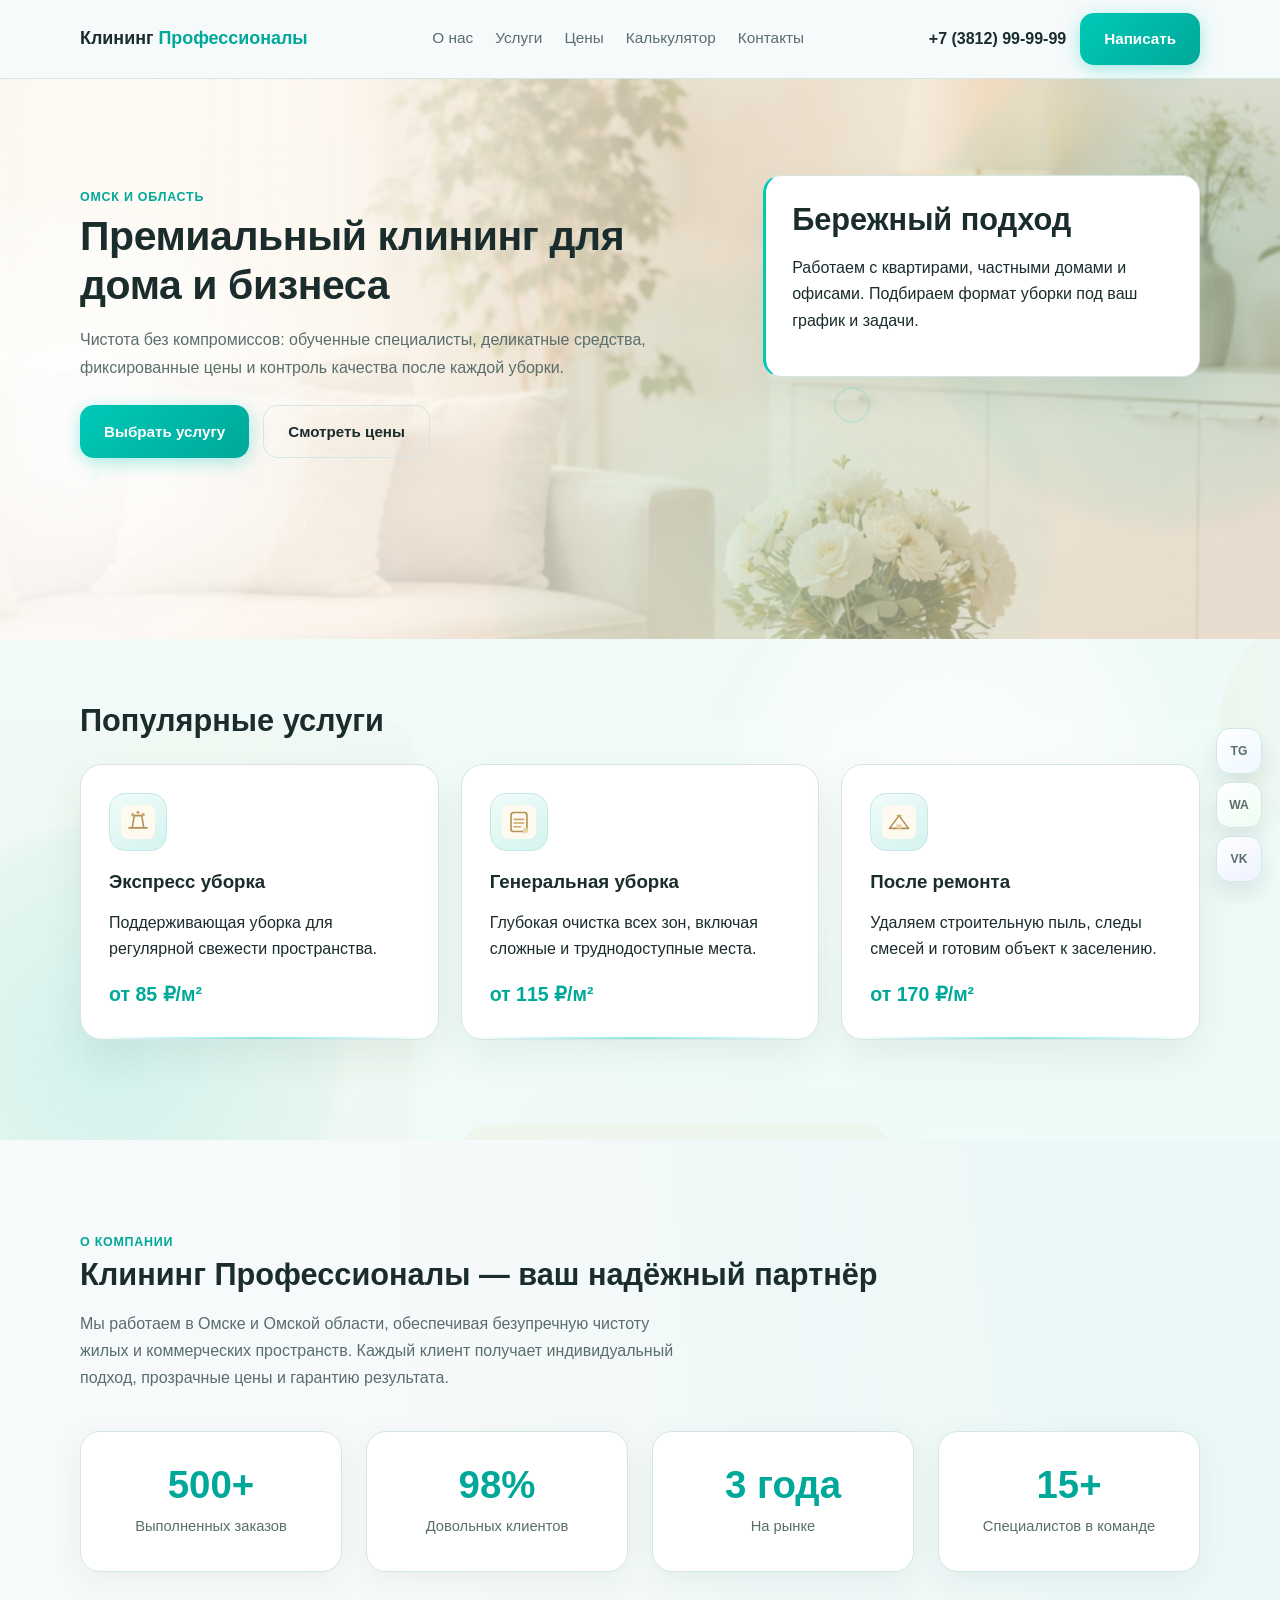
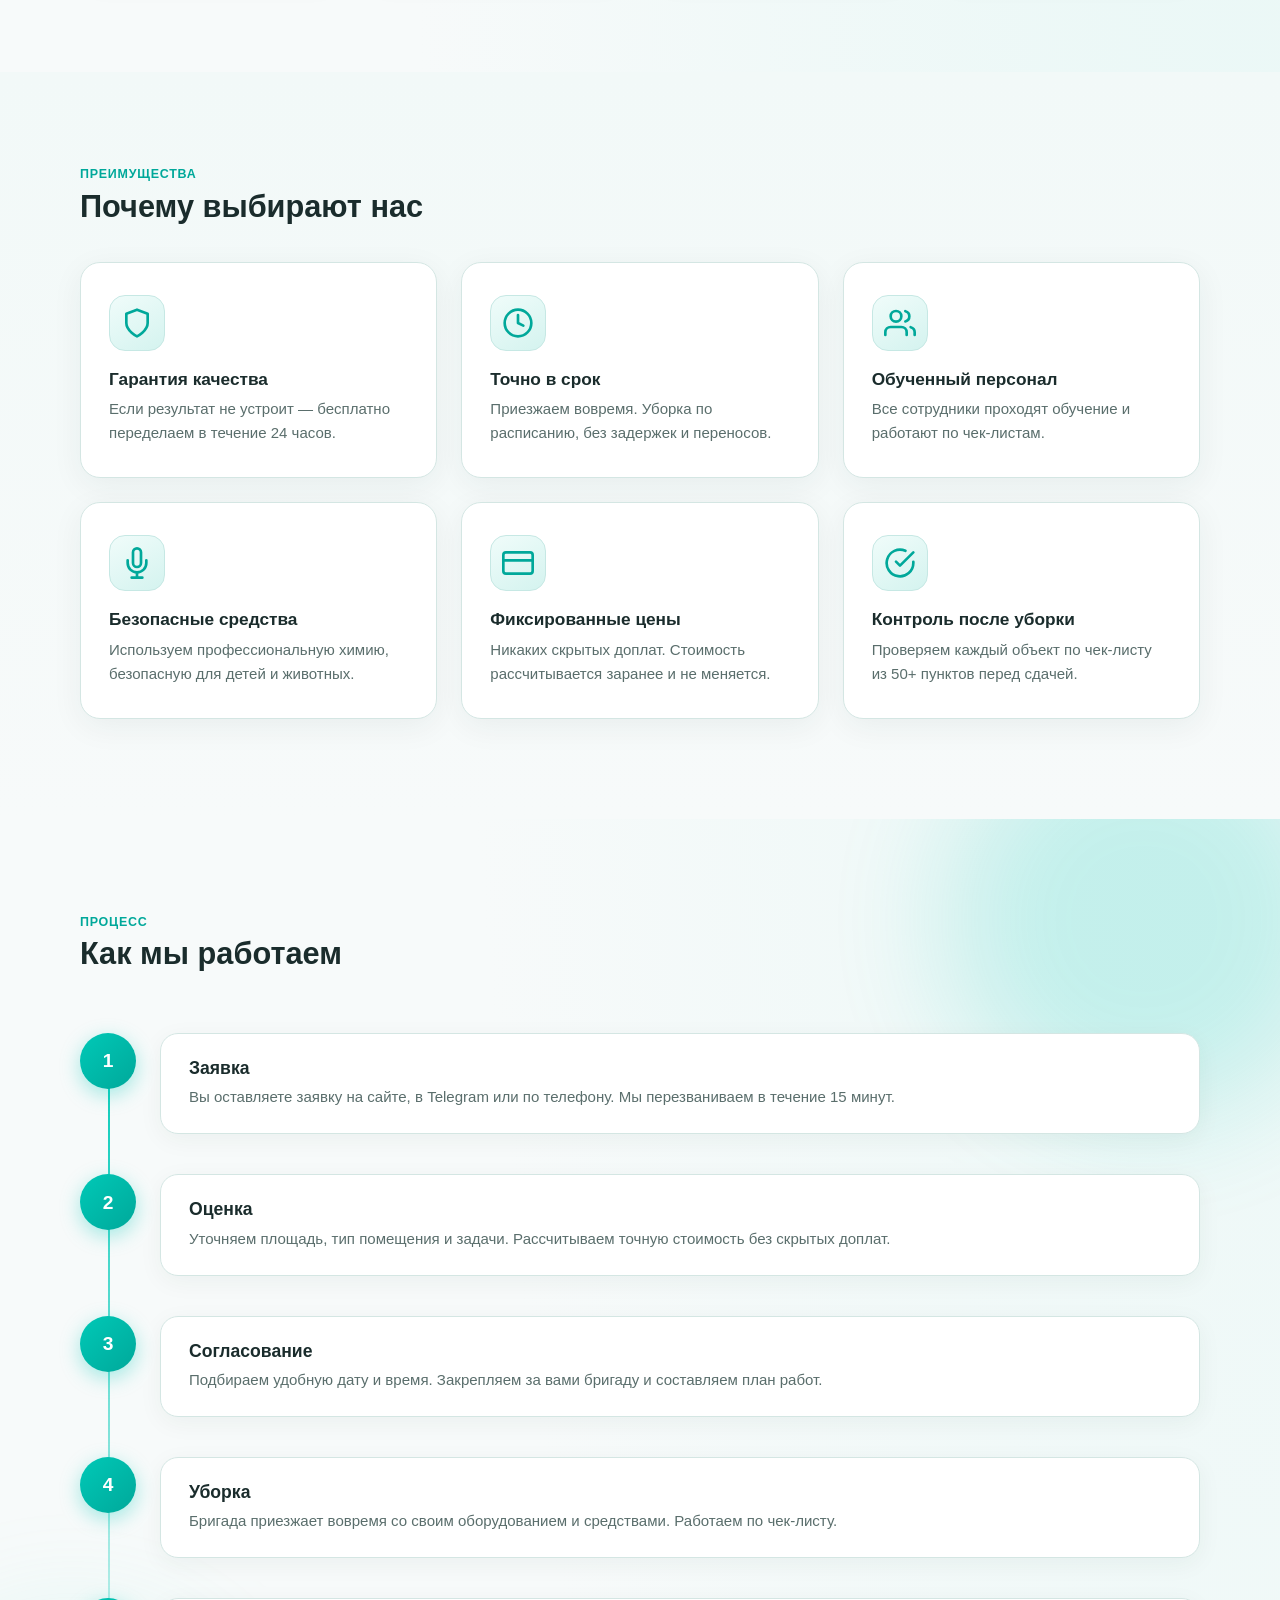
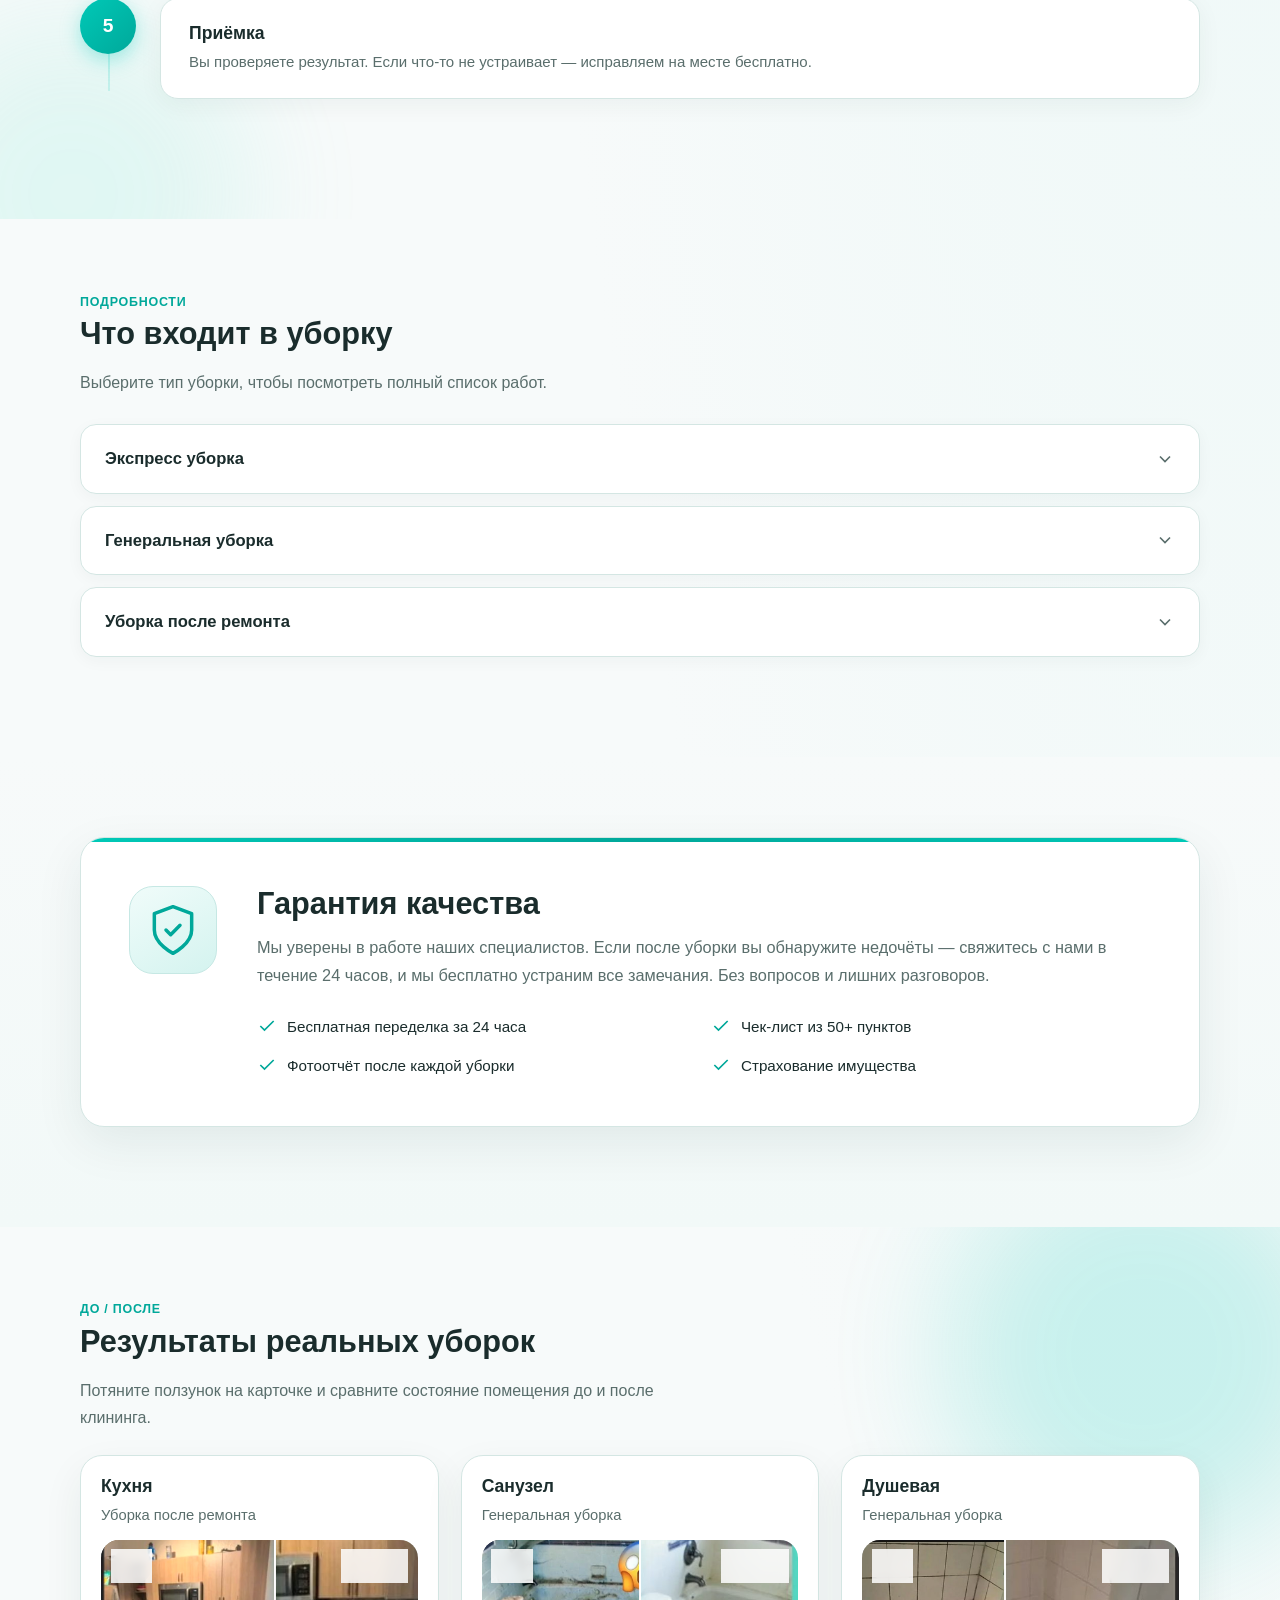
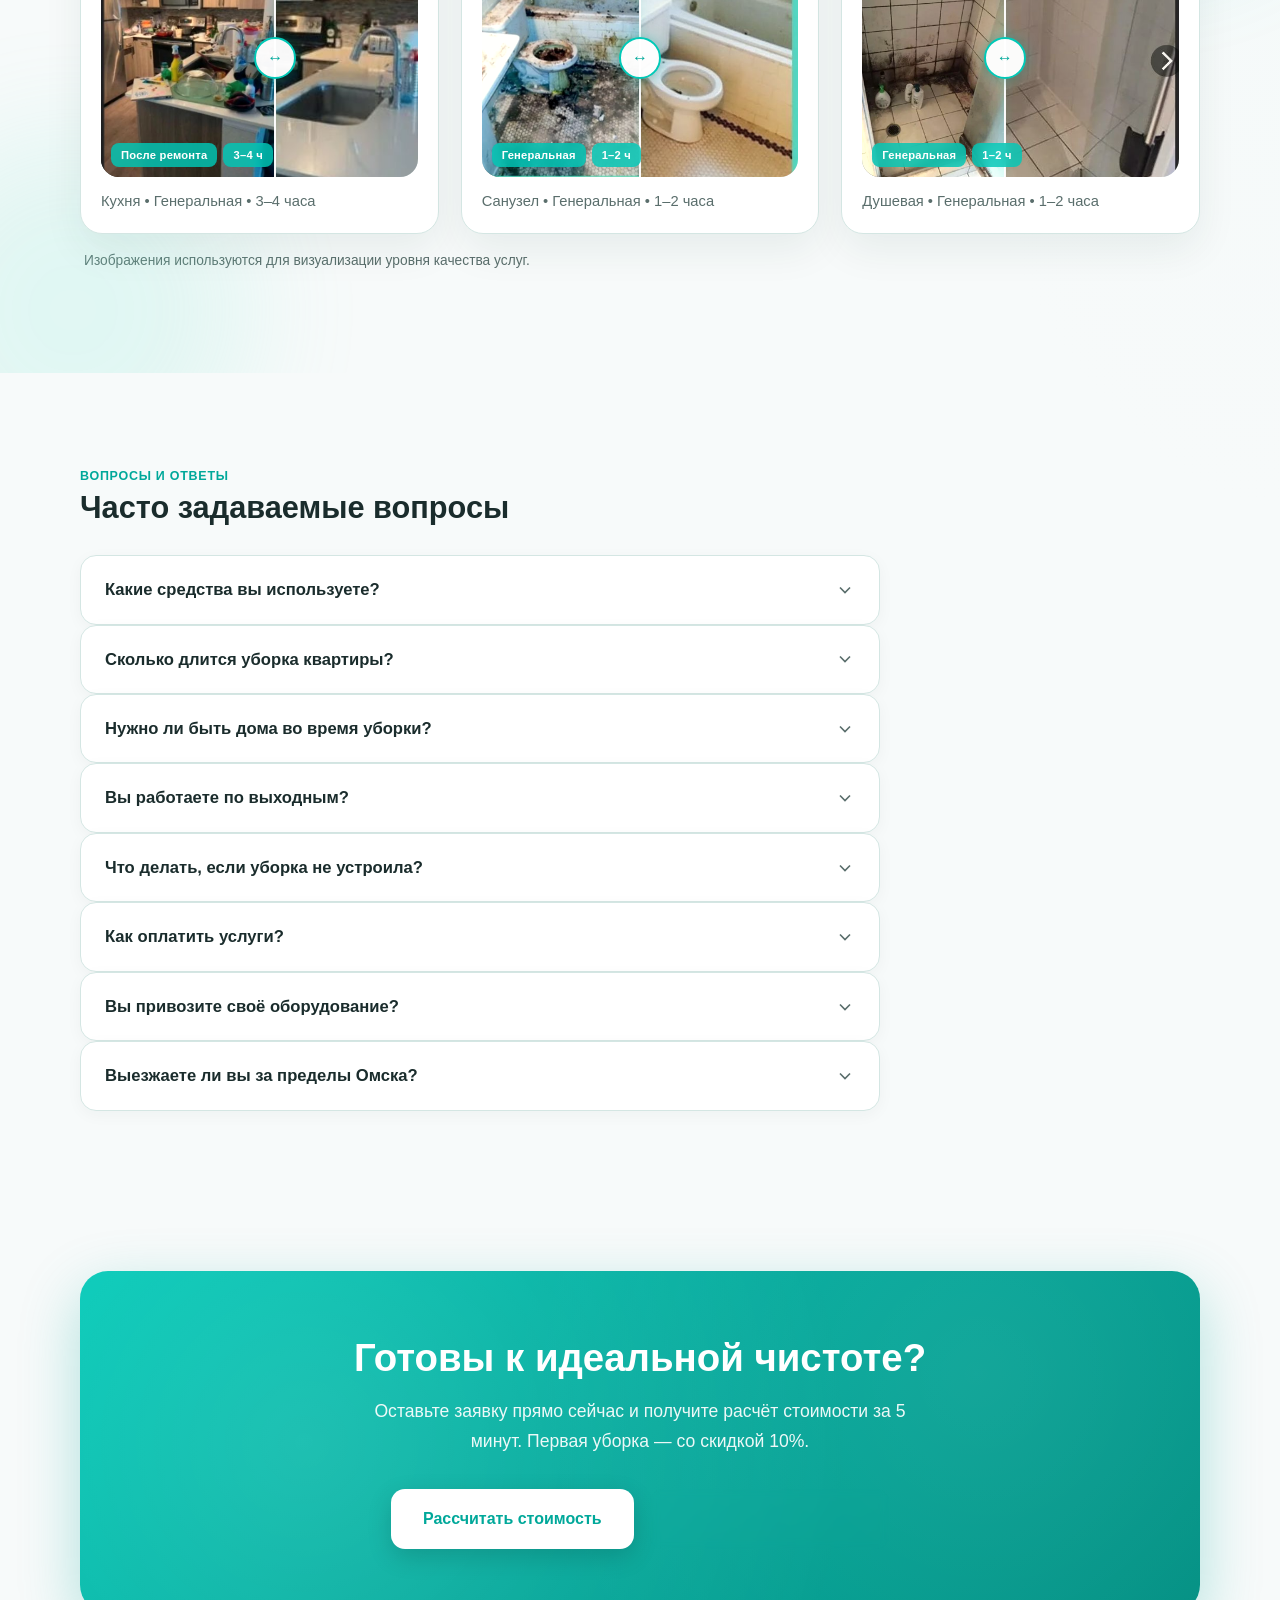
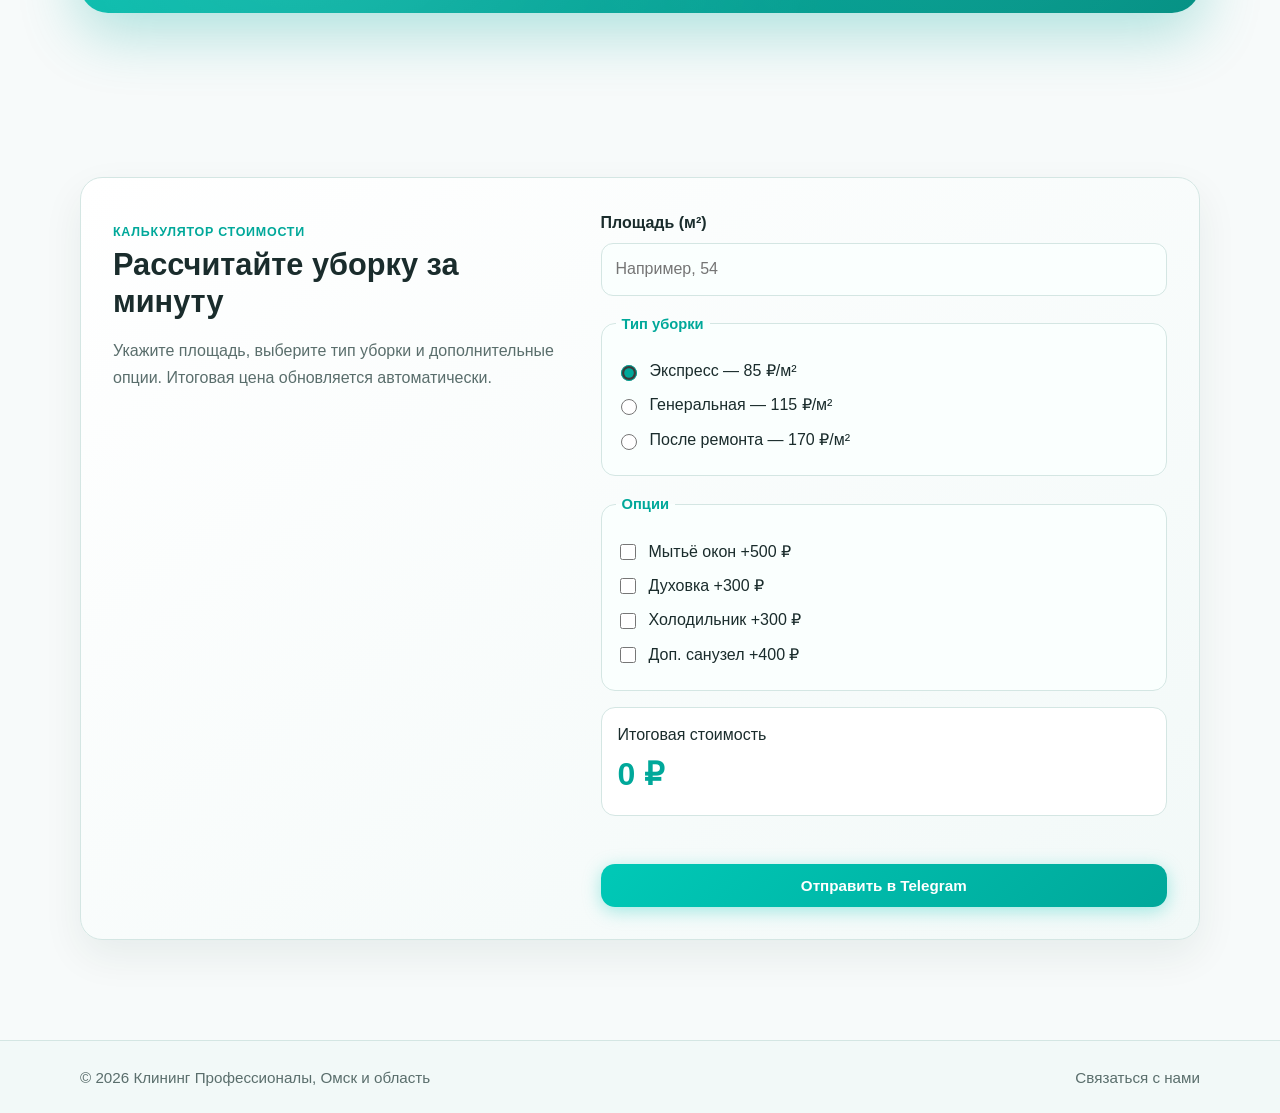
==== index.html @ cfe9c46f "Redesign: add selling sections, enhance parallax, expand all pages - index.html: Add 6 new sections " ====
<!doctype html>
<html lang="ru">
<head>
  <meta charset="UTF-8" />
  <meta name="viewport" content="width=device-width, initial-scale=1.0" />
  <title>Клининг Профессионалы — Омск и область</title>
  <meta name="description" content="Профессиональный клининг в Омске и области: квартиры, дома, офисы. Быстро, аккуратно, с премиальным сервисом." />
  <link rel="stylesheet" href="assets/css/style.css" />
</head>
<body>
  <canvas class="particles-canvas" aria-hidden="true"></canvas>

  <header class="site-header">
    <div class="container header-wrap">
      <a class="logo" href="index.html">Клининг <span>Профессионалы</span></a>

      <button class="menu-toggle" aria-label="Открыть меню" aria-expanded="false">☰</button>

      <nav class="nav" aria-label="Основное меню">
        <a href="index.html#about">О нас</a>
        <a href="services.html">Услуги</a>
        <a href="prices.html">Цены</a>
        <a href="#calc">Калькулятор</a>
        <a href="contacts.html">Контакты</a>
      </nav>

      <div class="header-actions">
        <a class="phone js-phone js-phone-display" href="#">Телефон</a>
        <a class="btn js-tg" href="#" target="_blank" rel="noopener">Написать</a>
      </div>
    </div>
  </header>

  <main>
    <section class="hero parallax-wrapper">
      <div class="parallax-bg hero-bg js-parallax-bg" data-speed="0.4" aria-hidden="true"></div>
      <div class="parallax-shapes js-parallax-bg" data-speed="0.2" aria-hidden="true">
        <span class="shape shape-ring"></span>
        <span class="shape shape-dot"></span>
        <span class="shape shape-ring-sm"></span>
      </div>
      <div class="parallax-decor" aria-hidden="true">
        <span class="parallax-blob decor-a js-parallax-decor" data-speed="0.7"></span>
        <span class="parallax-blob decor-b js-parallax-decor" data-speed="0.6"></span>
        <span class="parallax-blob decor-c js-parallax-decor" data-speed="0.8"></span>
      </div>
      <div class="content-layer">
        <div class="container hero-grid">
          <div>
            <p class="label">Омск и область</p>
            <h1>Премиальный клининг для дома и бизнеса</h1>
            <p class="lead">Чистота без компромиссов: обученные специалисты, деликатные средства, фиксированные цены и контроль качества после каждой уборки.</p>
            <div class="hero-actions">
              <a class="btn" href="services.html">Выбрать услугу</a>
              <a class="btn btn-light" href="prices.html">Смотреть цены</a>
            </div>
          </div>
          <div class="hero-note">
            <h2>Бережный подход</h2>
            <p>Работаем с квартирами, частными домами и офисами. Подбираем формат уборки под ваш график и задачи.</p>
          </div>
        </div>
      </div>
    </section>

    <section class="section about-section parallax-wrapper" id="about">
      <div class="parallax-bg about-bg js-parallax-bg" data-speed="0.42" aria-hidden="true"></div>
      <div class="parallax-decor" aria-hidden="true">
        <span class="parallax-blob decor-d js-parallax-decor" data-speed="0.62"></span>
        <span class="parallax-blob decor-e js-parallax-decor" data-speed="0.74"></span>
      </div>
      <div class="content-layer">
        <div class="container">
          <h2>Популярные услуги</h2>
          <div class="cards">
            <article class="card js-reveal">
              <img class="service-icon" src="assets/img/service-express.svg" alt="Иконка экспресс уборки" />
              <h3>Экспресс уборка</h3>
              <p>Поддерживающая уборка для регулярной свежести пространства.</p>
              <p class="price">от 85 ₽/м²</p>
            </article>
            <article class="card js-reveal">
              <img class="service-icon" src="assets/img/service-general.svg" alt="Иконка генеральной уборки" />
              <h3>Генеральная уборка</h3>
              <p>Глубокая очистка всех зон, включая сложные и труднодоступные места.</p>
              <p class="price">от 115 ₽/м²</p>
            </article>
            <article class="card js-reveal">
              <img class="service-icon" src="assets/img/service-renovation.svg" alt="Иконка уборки после ремонта" />
              <h3>После ремонта</h3>
              <p>Удаляем строительную пыль, следы смесей и готовим объект к заселению.</p>
              <p class="price">от 170 ₽/м²</p>
            </article>
          </div>
        </div>
      </div>
    </section>

    <!-- О компании (расширенный) -->
    <section class="section company-stats-section" id="company">
      <div class="container">
        <p class="label">О компании</p>
        <h2 class="js-reveal">Клининг Профессионалы — ваш надёжный партнёр</h2>
        <p class="lead js-reveal">Мы работаем в Омске и Омской области, обеспечивая безупречную чистоту жилых и коммерческих пространств. Каждый клиент получает индивидуальный подход, прозрачные цены и гарантию результата.</p>
        <div class="stats-grid">
          <div class="stat-card js-reveal">
            <span class="stat-number">500+</span>
            <span class="stat-label">Выполненных заказов</span>
          </div>
          <div class="stat-card js-reveal">
            <span class="stat-number">98%</span>
            <span class="stat-label">Довольных клиентов</span>
          </div>
          <div class="stat-card js-reveal">
            <span class="stat-number">3 года</span>
            <span class="stat-label">На рынке</span>
          </div>
          <div class="stat-card js-reveal">
            <span class="stat-number">15+</span>
            <span class="stat-label">Специалистов в команде</span>
          </div>
        </div>
      </div>
    </section>

    <!-- Почему выбирают нас -->
    <section class="section why-section">
      <div class="container">
        <p class="label">Преимущества</p>
        <h2 class="js-reveal">Почему выбирают нас</h2>
        <div class="why-grid">
          <article class="why-card js-reveal">
            <div class="why-icon">
              <svg width="32" height="32" viewBox="0 0 24 24" fill="none" stroke="currentColor" stroke-width="2" stroke-linecap="round" stroke-linejoin="round"><path d="M12 22s8-4 8-10V5l-8-3-8 3v7c0 6 8 10 8 10z"/></svg>
            </div>
            <h3>Гарантия качества</h3>
            <p>Если результат не устроит — бесплатно переделаем в течение 24 часов.</p>
          </article>
          <article class="why-card js-reveal">
            <div class="why-icon">
              <svg width="32" height="32" viewBox="0 0 24 24" fill="none" stroke="currentColor" stroke-width="2" stroke-linecap="round" stroke-linejoin="round"><circle cx="12" cy="12" r="10"/><polyline points="12 6 12 12 16 14"/></svg>
            </div>
            <h3>Точно в срок</h3>
            <p>Приезжаем вовремя. Уборка по расписанию, без задержек и переносов.</p>
          </article>
          <article class="why-card js-reveal">
            <div class="why-icon">
              <svg width="32" height="32" viewBox="0 0 24 24" fill="none" stroke="currentColor" stroke-width="2" stroke-linecap="round" stroke-linejoin="round"><path d="M17 21v-2a4 4 0 0 0-4-4H5a4 4 0 0 0-4 4v2"/><circle cx="9" cy="7" r="4"/><path d="M23 21v-2a4 4 0 0 0-3-3.87"/><path d="M16 3.13a4 4 0 0 1 0 7.75"/></svg>
            </div>
            <h3>Обученный персонал</h3>
            <p>Все сотрудники проходят обучение и работают по чек-листам.</p>
          </article>
          <article class="why-card js-reveal">
            <div class="why-icon">
              <svg width="32" height="32" viewBox="0 0 24 24" fill="none" stroke="currentColor" stroke-width="2" stroke-linecap="round" stroke-linejoin="round"><path d="M12 1a3 3 0 0 0-3 3v8a3 3 0 0 0 6 0V4a3 3 0 0 0-3-3z"/><path d="M19 10v2a7 7 0 0 1-14 0v-2"/><line x1="12" y1="19" x2="12" y2="23"/><line x1="8" y1="23" x2="16" y2="23"/></svg>
            </div>
            <h3>Безопасные средства</h3>
            <p>Используем профессиональную химию, безопасную для детей и животных.</p>
          </article>
          <article class="why-card js-reveal">
            <div class="why-icon">
              <svg width="32" height="32" viewBox="0 0 24 24" fill="none" stroke="currentColor" stroke-width="2" stroke-linecap="round" stroke-linejoin="round"><rect x="1" y="4" width="22" height="16" rx="2" ry="2"/><line x1="1" y1="10" x2="23" y2="10"/></svg>
            </div>
            <h3>Фиксированные цены</h3>
            <p>Никаких скрытых доплат. Стоимость рассчитывается заранее и не меняется.</p>
          </article>
          <article class="why-card js-reveal">
            <div class="why-icon">
              <svg width="32" height="32" viewBox="0 0 24 24" fill="none" stroke="currentColor" stroke-width="2" stroke-linecap="round" stroke-linejoin="round"><path d="M22 11.08V12a10 10 0 1 1-5.93-9.14"/><polyline points="22 4 12 14.01 9 11.01"/></svg>
            </div>
            <h3>Контроль после уборки</h3>
            <p>Проверяем каждый объект по чек-листу из 50+ пунктов перед сдачей.</p>
          </article>
        </div>
      </div>
    </section>

    <!-- Как мы работаем -->
    <section class="section steps-section">
      <div class="section-blob-wrap" aria-hidden="true">
        <div class="section-blob section-blob-1"></div>
        <div class="section-blob section-blob-2"></div>
      </div>
      <div class="container">
        <p class="label">Процесс</p>
        <h2 class="js-reveal">Как мы работаем</h2>
        <div class="steps-timeline">
          <div class="step-item js-reveal">
            <div class="step-number">1</div>
            <div class="step-content">
              <h3>Заявка</h3>
              <p>Вы оставляете заявку на сайте, в Telegram или по телефону. Мы перезваниваем в течение 15 минут.</p>
            </div>
          </div>
          <div class="step-item js-reveal">
            <div class="step-number">2</div>
            <div class="step-content">
              <h3>Оценка</h3>
              <p>Уточняем площадь, тип помещения и задачи. Рассчитываем точную стоимость без скрытых доплат.</p>
            </div>
          </div>
          <div class="step-item js-reveal">
            <div class="step-number">3</div>
            <div class="step-content">
              <h3>Согласование</h3>
              <p>Подбираем удобную дату и время. Закрепляем за вами бригаду и составляем план работ.</p>
            </div>
          </div>
          <div class="step-item js-reveal">
            <div class="step-number">4</div>
            <div class="step-content">
              <h3>Уборка</h3>
              <p>Бригада приезжает вовремя со своим оборудованием и средствами. Работаем по чек-листу.</p>
            </div>
          </div>
          <div class="step-item js-reveal">
            <div class="step-number">5</div>
            <div class="step-content">
              <h3>Приёмка</h3>
              <p>Вы проверяете результат. Если что-то не устраивает — исправляем на месте бесплатно.</p>
            </div>
          </div>
        </div>
      </div>
    </section>

    <!-- Что входит в уборку (аккордеон) -->
    <section class="section included-section">
      <div class="container">
        <p class="label">Подробности</p>
        <h2 class="js-reveal">Что входит в уборку</h2>
        <p class="lead js-reveal">Выберите тип уборки, чтобы посмотреть полный список работ.</p>
        <div class="accordion js-accordion js-reveal">
          <div class="accordion-item">
            <button class="accordion-trigger" aria-expanded="false">
              <span>Экспресс уборка</span>
              <svg class="accordion-arrow" width="20" height="20" viewBox="0 0 24 24" fill="none" stroke="currentColor" stroke-width="2"><polyline points="6 9 12 15 18 9"/></svg>
            </button>
            <div class="accordion-panel" hidden>
              <ul>
                <li>Протирка всех горизонтальных поверхностей</li>
                <li>Удаление пыли с мебели и техники</li>
                <li>Мытьё полов во всех комнатах</li>
                <li>Очистка зеркал и стеклянных поверхностей</li>
                <li>Уборка кухонных столешниц и раковины</li>
                <li>Протирка сантехники в санузле</li>
                <li>Вынос мусора</li>
              </ul>
            </div>
          </div>
          <div class="accordion-item">
            <button class="accordion-trigger" aria-expanded="false">
              <span>Генеральная уборка</span>
              <svg class="accordion-arrow" width="20" height="20" viewBox="0 0 24 24" fill="none" stroke="currentColor" stroke-width="2"><polyline points="6 9 12 15 18 9"/></svg>
            </button>
            <div class="accordion-panel" hidden>
              <ul>
                <li>Всё из экспресс уборки</li>
                <li>Мытьё плинтусов и дверей</li>
                <li>Очистка кафеля и межплиточных швов</li>
                <li>Удаление жира и налёта на кухне</li>
                <li>Мытьё внутри микроволновки</li>
                <li>Протирка батарей и вентиляционных решёток</li>
                <li>Чистка люстр и светильников</li>
                <li>Мытьё подоконников и радиаторов</li>
                <li>Уборка под мебелью и за техникой</li>
              </ul>
            </div>
          </div>
          <div class="accordion-item">
            <button class="accordion-trigger" aria-expanded="false">
              <span>Уборка после ремонта</span>
              <svg class="accordion-arrow" width="20" height="20" viewBox="0 0 24 24" fill="none" stroke="currentColor" stroke-width="2"><polyline points="6 9 12 15 18 9"/></svg>
            </button>
            <div class="accordion-panel" hidden>
              <ul>
                <li>Всё из генеральной уборки</li>
                <li>Удаление строительной пыли со всех поверхностей</li>
                <li>Очистка следов краски, штукатурки, клея</li>
                <li>Мытьё окон изнутри (рамы + стёкла)</li>
                <li>Удаление защитной плёнки с окон и дверей</li>
                <li>Чистка вентиляции от пыли</li>
                <li>Полировка зеркал и стеклянных перегородок</li>
                <li>Финальная влажная уборка всех помещений</li>
                <li>Подготовка объекта к заселению</li>
              </ul>
            </div>
          </div>
        </div>
      </div>
    </section>

    <!-- Гарантия качества -->
    <section class="section guarantee-section">
      <div class="container">
        <div class="guarantee-block js-reveal">
          <div class="guarantee-icon">
            <svg width="56" height="56" viewBox="0 0 24 24" fill="none" stroke="currentColor" stroke-width="1.5" stroke-linecap="round" stroke-linejoin="round"><path d="M12 22s8-4 8-10V5l-8-3-8 3v7c0 6 8 10 8 10z"/><polyline points="9 12 11 14 15 10"/></svg>
          </div>
          <div class="guarantee-text">
            <h2>Гарантия качества</h2>
            <p>Мы уверены в работе наших специалистов. Если после уборки вы обнаружите недочёты — свяжитесь с нами в течение 24 часов, и мы бесплатно устраним все замечания. Без вопросов и лишних разговоров.</p>
            <div class="guarantee-features">
              <div class="guarantee-feature">
                <svg width="20" height="20" viewBox="0 0 24 24" fill="none" stroke="currentColor" stroke-width="2"><polyline points="20 6 9 17 4 12"/></svg>
                <span>Бесплатная переделка за 24 часа</span>
              </div>
              <div class="guarantee-feature">
                <svg width="20" height="20" viewBox="0 0 24 24" fill="none" stroke="currentColor" stroke-width="2"><polyline points="20 6 9 17 4 12"/></svg>
                <span>Чек-лист из 50+ пунктов</span>
              </div>
              <div class="guarantee-feature">
                <svg width="20" height="20" viewBox="0 0 24 24" fill="none" stroke="currentColor" stroke-width="2"><polyline points="20 6 9 17 4 12"/></svg>
                <span>Фотоотчёт после каждой уборки</span>
              </div>
              <div class="guarantee-feature">
                <svg width="20" height="20" viewBox="0 0 24 24" fill="none" stroke="currentColor" stroke-width="2"><polyline points="20 6 9 17 4 12"/></svg>
                <span>Страхование имущества</span>
              </div>
            </div>
          </div>
        </div>
      </div>
    </section>

    <section class="section before-after-section" id="cases">
      <div class="section-blob-wrap" aria-hidden="true">
        <div class="section-blob section-blob-1"></div>
        <div class="section-blob section-blob-2"></div>
      </div>
      <div class="container">
        <p class="label">До / После</p>
        <h2>Результаты реальных уборок</h2>
        <p class="lead">Потяните ползунок на карточке и сравните состояние помещения до и после клининга.</p>

        <div class="ba-grid">
          <article class="ba-card js-reveal">
            <h3>Кухня</h3>
            <p class="ba-note">Уборка после ремонта</p>
            <div class="ba-slider js-before-after" data-start="55">
              <img class="ba-image ba-image-base" src="assets/img/cases/case-kitchen-after.jpg" alt="Кухня после уборки" />
              <div class="ba-overlay">
                <img class="ba-image" src="assets/img/cases/case-kitchen-before.jpg" alt="Кухня до уборки" />
              </div>
              <span class="ba-badge ba-badge-left">ДО</span>
              <span class="ba-badge ba-badge-right">ПОСЛЕ</span>
              <div class="ba-tags" aria-hidden="true">
                <span class="ba-tag">После ремонта</span>
                <span class="ba-tag">3–4 ч</span>
              </div>
              <div class="ba-divider" aria-hidden="true"></div>
              <input class="ba-range" type="range" min="0" max="100" value="55" aria-label="Сравнение до и после для кухни" />
            </div>
            <p class="ba-meta">Кухня • Генеральная • 3–4 часа</p>
          </article>

          <article class="ba-card js-reveal">
            <h3>Санузел</h3>
            <p class="ba-note">Генеральная уборка</p>
            <div class="ba-slider js-before-after" data-start="50">
              <img class="ba-image ba-image-base" src="assets/img/cases/case-flat-after.jpg" alt="Квартира после генеральной уборки" />
              <div class="ba-overlay">
                <img class="ba-image" src="assets/img/cases/case-flat-before.jpg" alt="Квартира до генеральной уборки" />
              </div>
              <span class="ba-badge ba-badge-left">ДО</span>
              <span class="ba-badge ba-badge-right">ПОСЛЕ</span>
              <div class="ba-tags" aria-hidden="true">
                <span class="ba-tag">Генеральная</span>
                <span class="ba-tag">1–2 ч</span>
              </div>
              <div class="ba-divider" aria-hidden="true"></div>
              <input class="ba-range" type="range" min="0" max="100" value="50" aria-label="Сравнение до и после для гостиной" />
            </div>
            <p class="ba-meta">Санузел • Генеральная • 1–2 часа</p>
          </article>

          <article class="ba-card js-reveal">
            <h3>Душевая</h3>
            <p class="ba-note">Генеральная уборка</p>
            <div class="ba-slider js-before-after" data-start="45">
              <img class="ba-image ba-image-base" src="assets/img/cases/case-bathroom-after.jpg" alt="Санузел после уборки" />
              <div class="ba-overlay">
                <img class="ba-image" src="assets/img/cases/case-bathroom-before.jpg" alt="Санузел до уборки" />
              </div>
              <span class="ba-badge ba-badge-left">ДО</span>
              <span class="ba-badge ba-badge-right">ПОСЛЕ</span>
              <div class="ba-tags" aria-hidden="true">
                <span class="ba-tag">Генеральная</span>
                <span class="ba-tag">1–2 ч</span>
              </div>
              <div class="ba-divider" aria-hidden="true"></div>
              <input class="ba-range" type="range" min="0" max="100" value="45" aria-label="Сравнение до и после для офиса" />
            </div>
            <p class="ba-meta">Душевая • Генеральная • 1–2 часа</p>
          </article>
        </div>
        <p class="ba-disclaimer">Изображения используются для визуализации уровня качества услуг.</p>
      </div>
    </section>

    <!-- FAQ -->
    <section class="section faq-section" id="faq">
      <div class="container">
        <p class="label">Вопросы и ответы</p>
        <h2 class="js-reveal">Часто задаваемые вопросы</h2>
        <div class="faq-grid js-accordion">
          <div class="accordion-item js-reveal">
            <button class="accordion-trigger" aria-expanded="false">
              <span>Какие средства вы используете?</span>
              <svg class="accordion-arrow" width="20" height="20" viewBox="0 0 24 24" fill="none" stroke="currentColor" stroke-width="2"><polyline points="6 9 12 15 18 9"/></svg>
            </button>
            <div class="accordion-panel" hidden>
              <p>Мы используем профессиональную экосертифицированную химию. Все средства безопасны для детей, домашних животных и аллергиков. При необходимости можем работать с вашими средствами.</p>
            </div>
          </div>
          <div class="accordion-item js-reveal">
            <button class="accordion-trigger" aria-expanded="false">
              <span>Сколько длится уборка квартиры?</span>
              <svg class="accordion-arrow" width="20" height="20" viewBox="0 0 24 24" fill="none" stroke="currentColor" stroke-width="2"><polyline points="6 9 12 15 18 9"/></svg>
            </button>
            <div class="accordion-panel" hidden>
              <p>Экспресс уборка однокомнатной квартиры — 1.5-2 часа. Генеральная уборка — 3-5 часов. Уборка после ремонта — 5-8 часов. Точное время зависит от площади и степени загрязнения.</p>
            </div>
          </div>
          <div class="accordion-item js-reveal">
            <button class="accordion-trigger" aria-expanded="false">
              <span>Нужно ли быть дома во время уборки?</span>
              <svg class="accordion-arrow" width="20" height="20" viewBox="0 0 24 24" fill="none" stroke="currentColor" stroke-width="2"><polyline points="6 9 12 15 18 9"/></svg>
            </button>
            <div class="accordion-panel" hidden>
              <p>Нет, присутствовать не обязательно. Вы можете передать ключи или оставить доступ. Все наши сотрудники проходят проверку, а имущество застраховано.</p>
            </div>
          </div>
          <div class="accordion-item js-reveal">
            <button class="accordion-trigger" aria-expanded="false">
              <span>Вы работаете по выходным?</span>
              <svg class="accordion-arrow" width="20" height="20" viewBox="0 0 24 24" fill="none" stroke="currentColor" stroke-width="2"><polyline points="6 9 12 15 18 9"/></svg>
            </button>
            <div class="accordion-panel" hidden>
              <p>Да, мы работаем ежедневно с 8:00 до 21:00, включая выходные и праздничные дни. Стоимость не меняется.</p>
            </div>
          </div>
          <div class="accordion-item js-reveal">
            <button class="accordion-trigger" aria-expanded="false">
              <span>Что делать, если уборка не устроила?</span>
              <svg class="accordion-arrow" width="20" height="20" viewBox="0 0 24 24" fill="none" stroke="currentColor" stroke-width="2"><polyline points="6 9 12 15 18 9"/></svg>
            </button>
            <div class="accordion-panel" hidden>
              <p>Свяжитесь с нами в течение 24 часов. Мы приедем и бесплатно устраним все замечания. Гарантия распространяется на каждый заказ.</p>
            </div>
          </div>
          <div class="accordion-item js-reveal">
            <button class="accordion-trigger" aria-expanded="false">
              <span>Как оплатить услуги?</span>
              <svg class="accordion-arrow" width="20" height="20" viewBox="0 0 24 24" fill="none" stroke="currentColor" stroke-width="2"><polyline points="6 9 12 15 18 9"/></svg>
            </button>
            <div class="accordion-panel" hidden>
              <p>Наличными после уборки или переводом на карту. Для юридических лиц — безналичный расчёт с оформлением документов.</p>
            </div>
          </div>
          <div class="accordion-item js-reveal">
            <button class="accordion-trigger" aria-expanded="false">
              <span>Вы привозите своё оборудование?</span>
              <svg class="accordion-arrow" width="20" height="20" viewBox="0 0 24 24" fill="none" stroke="currentColor" stroke-width="2"><polyline points="6 9 12 15 18 9"/></svg>
            </button>
            <div class="accordion-panel" hidden>
              <p>Да, бригада приезжает полностью укомплектованной: профессиональные пылесосы, парогенераторы, мопы, салфетки и моющие средства. Вам не нужно ничего покупать.</p>
            </div>
          </div>
          <div class="accordion-item js-reveal">
            <button class="accordion-trigger" aria-expanded="false">
              <span>Выезжаете ли вы за пределы Омска?</span>
              <svg class="accordion-arrow" width="20" height="20" viewBox="0 0 24 24" fill="none" stroke="currentColor" stroke-width="2"><polyline points="6 9 12 15 18 9"/></svg>
            </button>
            <div class="accordion-panel" hidden>
              <p>Да, мы обслуживаем Омск и Омскую область. Выезд за пределы города обсуждается индивидуально, в зависимости от расстояния.</p>
            </div>
          </div>
        </div>
      </div>
    </section>

    <!-- CTA блок -->
    <section class="section cta-section">
      <div class="container">
        <div class="cta-block js-reveal">
          <h2>Готовы к идеальной чистоте?</h2>
          <p>Оставьте заявку прямо сейчас и получите расчёт стоимости за 5 минут. Первая уборка — со скидкой 10%.</p>
          <div class="cta-actions">
            <a class="btn btn-cta" href="#calc">Рассчитать стоимость</a>
            <a class="btn btn-cta-light js-wa" href="#" target="_blank" rel="noopener">Написать в WhatsApp</a>
          </div>
        </div>
      </div>
    </section>

    <span id="calculator" aria-hidden="true"></span>
    <section class="section calc-section" id="calc">
      <div class="container">
        <div class="calc-shell js-reveal">
          <div>
            <p class="label">Калькулятор стоимости</p>
            <h2>Рассчитайте уборку за минуту</h2>
            <p class="lead">Укажите площадь, выберите тип уборки и дополнительные опции. Итоговая цена обновляется автоматически.</p>
          </div>

          <form class="calc-form js-calculator js-calc" novalidate>
            <label class="calc-field">
              <span>Площадь (м²)</span>
              <input class="js-area" type="number" min="1" step="1" placeholder="Например, 54" required />
            </label>

            <fieldset class="calc-group">
              <legend>Тип уборки</legend>
              <label class="choice">
                <input type="radio" name="cleaningType" value="Экспресс уборка" data-rate="85" checked />
                <span>Экспресс — 85 ₽/м²</span>
              </label>
              <label class="choice">
                <input type="radio" name="cleaningType" value="Генеральная уборка" data-rate="115" />
                <span>Генеральная — 115 ₽/м²</span>
              </label>
              <label class="choice">
                <input type="radio" name="cleaningType" value="После ремонта" data-rate="170" />
                <span>После ремонта — 170 ₽/м²</span>
              </label>
            </fieldset>

            <fieldset class="calc-group">
              <legend>Опции</legend>
              <label class="choice">
                <input class="js-option" type="checkbox" value="500" data-label="Мытьё окон" />
                <span>Мытьё окон +500 ₽</span>
              </label>
              <label class="choice">
                <input class="js-option" type="checkbox" value="300" data-label="Духовка" />
                <span>Духовка +300 ₽</span>
              </label>
              <label class="choice">
                <input class="js-option" type="checkbox" value="300" data-label="Холодильник" />
                <span>Холодильник +300 ₽</span>
              </label>
              <label class="choice">
                <input class="js-option" type="checkbox" value="400" data-label="Доп. санузел" />
                <span>Доп. санузел +400 ₽</span>
              </label>
            </fieldset>

            <div class="calc-result">
              <p>Итоговая стоимость</p>
              <p class="calc-total js-total">0 ₽</p>
            </div>

            <p class="calc-error js-calc-error js-error" aria-live="polite"></p>

            <button class="btn js-submit" type="submit">Отправить в Telegram</button>
          </form>
        </div>
      </div>
    </section>
  </main>

  <footer class="site-footer">
    <div class="container footer-wrap">
      <p>© 2026 Клининг Профессионалы, Омск и область</p>
      <a href="contacts.html">Связаться с нами</a>
    </div>
  </footer>

  <div class="messenger-widget" aria-label="Мессенджеры">
    <a class="messenger-link tg js-tg" href="#" target="_blank" rel="noopener" aria-label="Telegram">TG</a>
    <a class="messenger-link wa js-wa" href="#" target="_blank" rel="noopener" aria-label="WhatsApp">WA</a>
    <a class="messenger-link vk js-vk" href="#" target="_blank" rel="noopener" aria-label="VK">VK</a>
  </div>

  <script src="assets/js/main.js"></script>
</body>
</html>
---- assets/css/style.css ----
:root {
  --bg: #f7fafa;
  --surface: #ffffff;
  --surface-soft: #f2f9f8;
  --text: #1a2c2c;
  --muted: #5a6e6c;
  --accent: #00c9b7;
  --accent-dark: #00a89a;
  --accent-glow: rgba(0, 201, 183, 0.35);
  --border: #d4e6e3;
  --shadow: 0 16px 40px rgba(0, 50, 45, 0.07);
  --radius: 18px;
}

* {
  box-sizing: border-box;
}

body {
  margin: 0;
  font-family: "Segoe UI", Tahoma, sans-serif;
  color: var(--text);
  background: radial-gradient(ellipse at top right, #e6f7f5, var(--bg) 50%);
  line-height: 1.65;
}

a {
  color: inherit;
  text-decoration: none;
}

.container {
  width: min(1120px, 92%);
  margin: 0 auto;
}

/* ---- Header ---- */

.site-header {
  position: sticky;
  top: 0;
  background: rgba(247, 250, 250, 0.92);
  backdrop-filter: blur(10px);
  -webkit-backdrop-filter: blur(10px);
  border-bottom: 1px solid var(--border);
  z-index: 30;
}

.header-wrap {
  display: flex;
  align-items: center;
  justify-content: space-between;
  gap: 20px;
  min-height: 78px;
}

.logo {
  font-size: 1.12rem;
  font-weight: 700;
}

.logo span {
  color: var(--accent-dark);
}

.nav {
  display: flex;
  gap: 22px;
  font-size: 0.96rem;
}

.nav a {
  padding: 8px 0;
  border-bottom: 2px solid transparent;
  color: var(--muted);
  transition: color 0.2s, border-color 0.2s;
}

.nav a:hover,
.nav a.active {
  color: var(--text);
  border-color: var(--accent);
}

.header-actions {
  display: flex;
  align-items: center;
  gap: 14px;
}

.phone {
  font-weight: 600;
  white-space: nowrap;
}

/* ---- Buttons ---- */

.btn {
  display: inline-flex;
  align-items: center;
  justify-content: center;
  padding: 13px 24px;
  border-radius: 14px;
  background: linear-gradient(135deg, var(--accent), var(--accent-dark));
  color: #fff;
  border: none;
  font-weight: 600;
  font-size: 0.95rem;
  cursor: pointer;
  box-shadow: 0 4px 18px var(--accent-glow);
  transition: transform 0.25s ease, box-shadow 0.25s ease, background 0.25s ease;
}

.btn:hover {
  transform: translateY(-2px) scale(1.04);
  box-shadow: 0 8px 30px rgba(0, 201, 183, 0.5);
  background: linear-gradient(135deg, #00d4c0, var(--accent));
}

.btn-light {
  background: transparent;
  color: var(--text);
  border: 1.5px solid var(--border);
  box-shadow: none;
}

.btn-light:hover {
  background: var(--surface-soft);
  border-color: var(--accent);
  color: var(--accent-dark);
  box-shadow: 0 4px 18px var(--accent-glow);
  transform: translateY(-2px) scale(1.04);
}

.menu-toggle {
  display: none;
  border: 1px solid var(--border);
  background: var(--surface);
  border-radius: 10px;
  padding: 8px 10px;
  font-size: 1rem;
  cursor: pointer;
}

/* ---- Hero ---- */

.hero {
  padding: 96px 0 80px;
  min-height: 560px;
}

.parallax-wrapper {
  position: relative;
  isolation: isolate;
  overflow: hidden;
}

.parallax-bg {
  position: absolute;
  top: -20vh;
  left: -8%;
  width: 116%;
  height: 132vh;
  z-index: -3;
  pointer-events: none;
  will-change: transform;
}

.hero-bg {
  background:
    linear-gradient(92deg, rgba(255, 252, 246, 0.9) 0%, rgba(255, 249, 240, 0.82) 34%, rgba(246, 234, 208, 0.52) 62%, rgba(245, 232, 205, 0.24) 100%),
    radial-gradient(circle at 82% 50%, rgba(152, 122, 70, 0.14), rgba(152, 122, 70, 0)),
    url("../img/hero/hero-sofa.jpg") right center/cover no-repeat;
  transform: scale(1.02);
  transform-origin: center;
  animation: heroZoom 14s ease-in-out infinite alternate;
}

.about-bg {
  background: linear-gradient(120deg, rgba(240, 252, 250, 0.76), rgba(228, 248, 244, 0.68)),
    url("../img/hero-interior.svg") center/cover no-repeat;
}

.content-layer {
  position: relative;
  z-index: 2;
}

.hero .content-layer::before {
  content: "";
  position: absolute;
  inset: -12% -6%;
  z-index: -1;
  opacity: 0.22;
  pointer-events: none;
  background-image: radial-gradient(rgba(0, 201, 183, 0.14) 0.4px, transparent 0.4px);
  background-size: 3px 3px;
}

/* ---- Parallax decorative layers ---- */

.parallax-decor {
  position: absolute;
  inset: 0;
  z-index: -1;
  pointer-events: none;
}

.parallax-blob {
  position: absolute;
  border-radius: 50%;
  filter: blur(6px);
  z-index: -1;
  pointer-events: none;
  will-change: transform;
}

.decor-a {
  top: -8%;
  right: -90px;
  width: 460px;
  height: 460px;
  background: radial-gradient(circle, rgba(0, 201, 183, 0.16), transparent);
}

.decor-b {
  top: 28%;
  left: -140px;
  width: 430px;
  height: 430px;
  background: radial-gradient(circle, rgba(255, 255, 255, 0.9), transparent);
}

.decor-c {
  bottom: -180px;
  left: 42%;
  width: 520px;
  height: 520px;
  background: radial-gradient(circle, rgba(0, 201, 183, 0.1), transparent);
}

.decor-d {
  top: -18%;
  left: 56%;
  width: 420px;
  height: 420px;
  background: radial-gradient(circle, rgba(255, 255, 255, 0.85), transparent);
}

.decor-e {
  bottom: -140px;
  left: -120px;
  width: 460px;
  height: 460px;
  background: radial-gradient(circle, rgba(0, 201, 183, 0.12), transparent);
}

/* Geometric shapes parallax layer */

.parallax-shapes {
  position: absolute;
  inset: 0;
  z-index: -2;
  pointer-events: none;
  will-change: transform;
}

.shape {
  position: absolute;
  opacity: 0.12;
}

.shape-ring {
  top: 18%;
  right: 10%;
  width: 80px;
  height: 80px;
  border: 2.5px solid var(--accent);
  border-radius: 50%;
}

.shape-dot {
  bottom: 28%;
  left: 7%;
  width: 10px;
  height: 10px;
  background: var(--accent);
  border-radius: 50%;
}

.shape-ring-sm {
  top: 55%;
  right: 32%;
  width: 36px;
  height: 36px;
  border: 2px solid var(--accent);
  border-radius: 50%;
}

/* ---- Hero content ---- */

.hero-grid {
  display: grid;
  grid-template-columns: 1.2fr 0.8fr;
  gap: 28px;
  align-items: start;
}

.label {
  color: var(--accent-dark);
  font-weight: 600;
  letter-spacing: 0.06em;
  text-transform: uppercase;
  font-size: 0.78rem;
  margin-bottom: 4px;
}

h1,
h2,
h3 {
  line-height: 1.2;
  margin: 0 0 14px;
}

h1 {
  font-size: clamp(2rem, 3.2vw, 3rem);
  letter-spacing: -0.01em;
}

h2 {
  font-size: clamp(1.4rem, 2.4vw, 2rem);
}

.lead {
  color: var(--muted);
  max-width: 68ch;
  line-height: 1.7;
}

.hero-actions {
  display: flex;
  gap: 14px;
  margin-top: 24px;
  flex-wrap: wrap;
}

.hero-note,
.card,
.table-wrap {
  background: var(--surface);
  border: 1px solid var(--border);
  border-radius: var(--radius);
  box-shadow: var(--shadow);
}

.hero-note {
  padding: 26px;
  border-left: 3px solid var(--accent);
}

/* ---- Sections ---- */

.section {
  padding: 60px 0 100px;
}

.about-section {
  padding-top: 64px;
}

.section-sm {
  padding: 32px 0 12px;
}

/* ---- Cards ---- */

.cards {
  margin-top: 24px;
  display: grid;
  grid-template-columns: repeat(3, minmax(0, 1fr));
  gap: 22px;
}

.card {
  padding: 28px;
  position: relative;
  overflow: hidden;
  border-radius: 22px;
  transition: transform 0.3s ease, box-shadow 0.3s ease, border-color 0.3s ease;
}

.card::after {
  content: "";
  position: absolute;
  inset: auto 14px 0;
  height: 2px;
  background: linear-gradient(90deg, rgba(0, 201, 183, 0.04), rgba(0, 201, 183, 0.45), rgba(0, 201, 183, 0.04));
}

.card:hover {
  transform: translateY(-8px);
  border-color: rgba(0, 201, 183, 0.3);
  box-shadow: 0 22px 50px rgba(0, 60, 50, 0.12), 0 0 0 1px rgba(0, 201, 183, 0.08);
}

.service-icon {
  width: 58px;
  height: 58px;
  margin-bottom: 12px;
  padding: 11px;
  border-radius: 16px;
  background: linear-gradient(150deg, #f0fcfa, #d4f3ef);
  border: 1px solid #c6e8e4;
}

.price {
  margin: 14px 0 0;
  color: var(--accent-dark);
  font-size: 1.22rem;
  font-weight: 700;
}

/* ---- Price table ---- */

.table-wrap {
  margin-top: 20px;
  overflow-x: auto;
}

.price-table {
  width: 100%;
  border-collapse: collapse;
  min-width: 680px;
}

.price-table th,
.price-table td {
  text-align: left;
  padding: 14px;
  border-bottom: 1px solid var(--border);
}

.price-table th {
  background: #f0faf8;
}

/* ---- Contacts ---- */

.contact-grid {
  margin-top: 20px;
  display: grid;
  grid-template-columns: repeat(3, minmax(0, 1fr));
  gap: 20px;
}

/* ---- Before / After ---- */

.before-after-section {
  position: relative;
}

.before-after-section .lead {
  margin-bottom: 24px;
}

.ba-grid {
  display: grid;
  grid-template-columns: repeat(3, minmax(0, 1fr));
  gap: 22px;
}

.ba-card {
  background: var(--surface);
  border: 1px solid var(--border);
  border-radius: 22px;
  padding: 20px;
  box-shadow: var(--shadow);
  transition: transform 0.3s ease, box-shadow 0.3s ease;
}

.ba-card:hover {
  transform: translateY(-6px);
  box-shadow: 0 20px 44px rgba(0, 50, 40, 0.13);
}

.ba-card h3 {
  font-size: 1.1rem;
  margin-bottom: 6px;
}

.ba-note {
  margin: 0 0 12px;
  color: var(--muted);
  font-size: 0.92rem;
}

.ba-meta {
  margin: 12px 0 0;
  color: var(--muted);
  font-size: 0.92rem;
}

.ba-slider {
  --position: 50%;
  position: relative;
  border-radius: 18px;
  overflow: hidden;
  background: #e2f0ee;
  aspect-ratio: 4 / 3;
  transition: transform 0.35s ease;
}

.ba-slider:hover {
  transform: scale(1.02);
}

.ba-image {
  width: 100%;
  height: 100%;
  object-fit: cover;
  display: block;
  user-select: none;
  pointer-events: none;
  transition: transform 0.4s ease;
}

.ba-slider:hover .ba-image {
  transform: scale(1.04);
}

.ba-image-base {
  filter: saturate(0.92) contrast(0.96) brightness(0.98) sepia(0.06) hue-rotate(-2deg);
}

.ba-overlay .ba-image {
  filter: saturate(1.03) contrast(1.04) brightness(1.02) sepia(0.1) hue-rotate(-6deg);
}

.ba-overlay {
  position: absolute;
  inset: 0;
  width: var(--position);
  overflow: hidden;
  transition: width 0.08s linear;
}

.ba-divider {
  position: absolute;
  top: 0;
  bottom: 0;
  left: var(--position);
  width: 2px;
  background: rgba(255, 255, 255, 0.95);
  box-shadow: 0 0 8px rgba(0, 201, 183, 0.3);
  transform: translateX(-50%);
  transition: left 0.08s linear;
  pointer-events: none;
}

.ba-divider::before {
  content: "\2194";
  position: absolute;
  top: 50%;
  left: 50%;
  transform: translate(-50%, -50%);
  width: 38px;
  height: 38px;
  border-radius: 50%;
  background: rgba(255, 255, 255, 0.97);
  border: 2px solid var(--accent);
  color: var(--accent-dark);
  display: grid;
  place-items: center;
  font-size: 1rem;
  box-shadow: 0 0 16px var(--accent-glow), 0 2px 8px rgba(0, 0, 0, 0.1);
  transition: box-shadow 0.3s ease, transform 0.3s ease;
}

.ba-slider:hover .ba-divider::before {
  box-shadow: 0 0 24px rgba(0, 201, 183, 0.5), 0 2px 12px rgba(0, 0, 0, 0.12);
  transform: translate(-50%, -50%) scale(1.08);
}

.ba-range {
  position: absolute;
  inset: 0;
  width: 100%;
  height: 100%;
  margin: 0;
  opacity: 0;
  cursor: ew-resize;
}

.ba-badge {
  position: absolute;
  top: 10px;
  z-index: 2;
  padding: 5px 10px;
  border-radius: 999px;
  font-size: 0.78rem;
  font-weight: 600;
  border: 1px solid rgba(0, 201, 183, 0.2);
  background: rgba(255, 255, 255, 0.85);
  color: var(--accent-dark);
  backdrop-filter: blur(4px);
  -webkit-backdrop-filter: blur(4px);
}

.ba-badge-left {
  left: 10px;
}

.ba-badge-right {
  right: 10px;
}

/* Badge tags inside slider */
.ba-tags {
  position: absolute;
  bottom: 10px;
  left: 10px;
  right: 10px;
  z-index: 2;
  display: flex;
  gap: 6px;
  flex-wrap: wrap;
  pointer-events: none;
}

.ba-tag {
  padding: 3px 10px;
  border-radius: 8px;
  font-size: 0.7rem;
  font-weight: 600;
  background: rgba(0, 201, 183, 0.82);
  color: #fff;
  backdrop-filter: blur(4px);
  -webkit-backdrop-filter: blur(4px);
  letter-spacing: 0.02em;
}

.ba-disclaimer {
  margin: 16px 4px 0;
  color: var(--muted);
  font-size: 0.86rem;
}

/* ---- Calculator ---- */

.calc-section {
  position: relative;
}

.calc-shell {
  display: grid;
  grid-template-columns: 0.9fr 1.1fr;
  gap: 24px;
  background: linear-gradient(145deg, var(--surface), var(--surface-soft));
  border: 1px solid var(--border);
  border-radius: 22px;
  padding: 32px;
  box-shadow: var(--shadow);
  margin-top: 24px;
}

.calc-form {
  display: grid;
  gap: 16px;
}

.calc-field span {
  display: block;
  margin-bottom: 7px;
  font-weight: 600;
}

.calc-field input {
  width: 100%;
  border: 1px solid var(--border);
  background: #fafffe;
  border-radius: 12px;
  padding: 12px 14px;
  color: var(--text);
  font: inherit;
  transition: border-color 0.2s, outline 0.2s;
}

.calc-field input:focus {
  outline: 2px solid var(--accent-glow);
  border-color: var(--accent);
}

.calc-group {
  margin: 0;
  border: 1px solid var(--border);
  border-radius: 14px;
  padding: 14px;
  background: #fafffe;
}

.calc-group legend {
  padding: 0 6px;
  color: var(--accent-dark);
  font-weight: 700;
  font-size: 0.92rem;
}

.choice {
  display: flex;
  align-items: center;
  gap: 10px;
  margin: 8px 0;
  color: var(--text);
}

.choice input {
  accent-color: var(--accent-dark);
  width: 16px;
  height: 16px;
}

.calc-result {
  background: #fff;
  border: 1px solid var(--border);
  border-radius: 14px;
  padding: 14px 16px;
}

.calc-result p {
  margin: 0;
}

.calc-total {
  margin-top: 4px;
  font-size: clamp(1.4rem, 2.8vw, 2rem);
  font-weight: 800;
  color: var(--accent-dark);
}

.calc-error {
  min-height: 20px;
  margin: -4px 0 0;
  color: #c0392b;
  font-size: 0.92rem;
}

/* ---- Messenger widget ---- */

.messenger-widget {
  position: fixed;
  right: 18px;
  bottom: 18px;
  display: grid;
  gap: 8px;
  z-index: 40;
}

.messenger-link {
  width: 46px;
  height: 46px;
  border-radius: 14px;
  display: grid;
  place-items: center;
  background: #fffdf9;
  border: 1px solid var(--border);
  box-shadow: 0 12px 22px rgba(0, 50, 40, 0.1);
  font-size: 0.76rem;
  font-weight: 700;
  color: var(--muted);
  transition: transform 0.2s ease, box-shadow 0.2s ease;
}

.messenger-link:hover {
  transform: translateY(-3px);
  box-shadow: 0 16px 26px rgba(0, 50, 40, 0.16);
}

.messenger-link.tg {
  background: linear-gradient(145deg, #ffffff, #eef7ff);
}

.messenger-link.wa {
  background: linear-gradient(145deg, #ffffff, #edfdf3);
}

.messenger-link.vk {
  background: linear-gradient(145deg, #ffffff, #edf2ff);
}

/* ---- Footer ---- */

.site-footer {
  border-top: 1px solid var(--border);
  background: var(--surface-soft);
}

.footer-wrap {
  min-height: 72px;
  display: flex;
  align-items: center;
  justify-content: space-between;
  gap: 14px;
  color: var(--muted);
  font-size: 0.95rem;
}

/* ---- Particles canvas ---- */

.particles-canvas {
  position: fixed;
  top: 0;
  left: 0;
  width: 100%;
  height: 100%;
  pointer-events: none;
  z-index: 0;
}

/* ---- Scroll reveal ---- */

.js-reveal {
  opacity: 0;
  transform: translateY(28px) scale(0.97);
  transition: opacity 0.65s cubic-bezier(0.22, 1, 0.36, 1),
              transform 0.65s cubic-bezier(0.22, 1, 0.36, 1);
}

.js-reveal.revealed {
  opacity: 1;
  transform: translateY(0) scale(1);
}

/* Stagger delay for cards in a grid */
.js-reveal:nth-child(2) { transition-delay: 0.1s; }
.js-reveal:nth-child(3) { transition-delay: 0.2s; }

/* ---- Section blobs (behind before-after and calc) ---- */

.section-blob-wrap {
  position: absolute;
  inset: 0;
  overflow: hidden;
  pointer-events: none;
  z-index: 0;
}

.section-blob {
  position: absolute;
  border-radius: 50%;
  filter: blur(60px);
  opacity: 0.18;
}

.section-blob-1 {
  top: -10%;
  right: -5%;
  width: 400px;
  height: 400px;
  background: var(--accent);
}

.section-blob-2 {
  bottom: -15%;
  left: -8%;
  width: 350px;
  height: 350px;
  background: #7ee8d4;
}

/* ---- Company Stats ---- */

.company-stats-section {
  padding: 80px 0 100px;
}

.stats-grid {
  display: grid;
  grid-template-columns: repeat(4, 1fr);
  gap: 24px;
  margin-top: 40px;
}

.stat-card {
  background: var(--surface);
  border: 1px solid var(--border);
  border-radius: 20px;
  padding: 32px 24px;
  text-align: center;
  box-shadow: 0 8px 32px rgba(0, 50, 45, 0.06);
  transition: transform 0.35s cubic-bezier(0.22, 1, 0.36, 1), box-shadow 0.35s ease;
  position: relative;
  overflow: hidden;
}

.stat-card::before {
  content: "";
  position: absolute;
  top: 0;
  left: 0;
  right: 0;
  height: 3px;
  background: linear-gradient(90deg, var(--accent), var(--accent-dark));
  opacity: 0;
  transition: opacity 0.3s ease;
}

.stat-card:hover {
  transform: translateY(-6px);
  box-shadow: 0 20px 48px rgba(0, 50, 45, 0.12);
}

.stat-card:hover::before {
  opacity: 1;
}

.stat-number {
  display: block;
  font-size: clamp(1.8rem, 3vw, 2.6rem);
  font-weight: 800;
  color: var(--accent-dark);
  line-height: 1.1;
  margin-bottom: 8px;
}

.stat-label {
  display: block;
  color: var(--muted);
  font-size: 0.92rem;
}

/* ---- Why Us ---- */

.why-section {
  padding: 80px 0 100px;
  background: linear-gradient(180deg, var(--surface-soft) 0%, var(--bg) 100%);
}

.why-grid {
  display: grid;
  grid-template-columns: repeat(3, 1fr);
  gap: 24px;
  margin-top: 36px;
}

.why-card {
  background: var(--surface);
  border: 1px solid var(--border);
  border-radius: 20px;
  padding: 32px 28px;
  box-shadow: 0 8px 32px rgba(0, 50, 45, 0.06);
  transition: transform 0.35s cubic-bezier(0.22, 1, 0.36, 1), box-shadow 0.35s ease, border-color 0.3s ease;
  position: relative;
}

.why-card:hover {
  transform: translateY(-8px);
  box-shadow: 0 24px 56px rgba(0, 50, 45, 0.13);
  border-color: rgba(0, 201, 183, 0.3);
}

.why-icon {
  width: 56px;
  height: 56px;
  border-radius: 16px;
  background: linear-gradient(150deg, #f0fcfa, #d4f3ef);
  border: 1px solid #c6e8e4;
  display: grid;
  place-items: center;
  color: var(--accent-dark);
  margin-bottom: 18px;
  transition: transform 0.3s ease, background 0.3s ease;
}

.why-card:hover .why-icon {
  transform: scale(1.1) rotate(-3deg);
  background: linear-gradient(150deg, #d4f3ef, #b8ebe4);
}

.why-card h3 {
  font-size: 1.08rem;
  margin-bottom: 8px;
}

.why-card p {
  color: var(--muted);
  font-size: 0.94rem;
  line-height: 1.6;
  margin: 0;
}

/* ---- Steps ---- */

.steps-section {
  padding: 80px 0 100px;
  position: relative;
}

.steps-timeline {
  display: flex;
  flex-direction: column;
  gap: 0;
  margin-top: 40px;
  position: relative;
}

.steps-timeline::before {
  content: "";
  position: absolute;
  left: 28px;
  top: 28px;
  bottom: 28px;
  width: 2px;
  background: linear-gradient(180deg, var(--accent), rgba(0, 201, 183, 0.15));
}

.step-item {
  display: flex;
  gap: 24px;
  align-items: flex-start;
  padding: 20px 0;
  position: relative;
}

.step-number {
  flex-shrink: 0;
  width: 56px;
  height: 56px;
  border-radius: 50%;
  background: linear-gradient(135deg, var(--accent), var(--accent-dark));
  color: #fff;
  font-size: 1.2rem;
  font-weight: 800;
  display: grid;
  place-items: center;
  box-shadow: 0 6px 20px var(--accent-glow);
  position: relative;
  z-index: 2;
  transition: transform 0.3s ease, box-shadow 0.3s ease;
}

.step-item:hover .step-number {
  transform: scale(1.12);
  box-shadow: 0 8px 28px rgba(0, 201, 183, 0.45);
}

.step-content {
  background: var(--surface);
  border: 1px solid var(--border);
  border-radius: 18px;
  padding: 24px 28px;
  box-shadow: 0 6px 24px rgba(0, 50, 45, 0.05);
  flex: 1;
  transition: transform 0.3s ease, box-shadow 0.3s ease;
}

.step-item:hover .step-content {
  transform: translateX(6px);
  box-shadow: 0 12px 36px rgba(0, 50, 45, 0.1);
}

.step-content h3 {
  font-size: 1.1rem;
  margin-bottom: 6px;
}

.step-content p {
  color: var(--muted);
  font-size: 0.94rem;
  line-height: 1.6;
  margin: 0;
}

/* ---- Accordion ---- */

.accordion {
  margin-top: 28px;
  display: flex;
  flex-direction: column;
  gap: 12px;
}

.accordion-item {
  background: var(--surface);
  border: 1px solid var(--border);
  border-radius: 16px;
  overflow: hidden;
  box-shadow: 0 4px 16px rgba(0, 50, 45, 0.04);
  transition: box-shadow 0.3s ease, border-color 0.3s ease;
}

.accordion-item:has(.accordion-trigger[aria-expanded="true"]) {
  border-color: rgba(0, 201, 183, 0.3);
  box-shadow: 0 8px 28px rgba(0, 50, 45, 0.08);
}

.accordion-trigger {
  width: 100%;
  display: flex;
  justify-content: space-between;
  align-items: center;
  padding: 20px 24px;
  background: none;
  border: none;
  font: inherit;
  font-size: 1.04rem;
  font-weight: 600;
  color: var(--text);
  cursor: pointer;
  transition: color 0.2s ease, background 0.2s ease;
}

.accordion-trigger:hover {
  background: var(--surface-soft);
  color: var(--accent-dark);
}

.accordion-arrow {
  transition: transform 0.35s cubic-bezier(0.22, 1, 0.36, 1);
  color: var(--muted);
  flex-shrink: 0;
}

.accordion-trigger[aria-expanded="true"] .accordion-arrow {
  transform: rotate(180deg);
  color: var(--accent-dark);
}

.accordion-panel {
  padding: 0 24px 20px;
  color: var(--muted);
  line-height: 1.7;
  animation: accordionOpen 0.35s cubic-bezier(0.22, 1, 0.36, 1);
}

.accordion-panel ul {
  margin: 0;
  padding: 0 0 0 20px;
}

.accordion-panel li {
  margin-bottom: 6px;
  font-size: 0.95rem;
}

.accordion-panel p {
  margin: 0;
  font-size: 0.95rem;
}

@keyframes accordionOpen {
  from {
    opacity: 0;
    transform: translateY(-8px);
  }
  to {
    opacity: 1;
    transform: translateY(0);
  }
}

/* ---- Guarantee ---- */

.guarantee-section {
  padding: 80px 0 100px;
  background: linear-gradient(180deg, var(--bg) 0%, var(--surface-soft) 100%);
}

.guarantee-block {
  display: grid;
  grid-template-columns: auto 1fr;
  gap: 40px;
  align-items: start;
  background: var(--surface);
  border: 1px solid var(--border);
  border-radius: 24px;
  padding: 48px;
  box-shadow: 0 16px 48px rgba(0, 50, 45, 0.08);
  position: relative;
  overflow: hidden;
}

.guarantee-block::before {
  content: "";
  position: absolute;
  top: 0;
  left: 0;
  right: 0;
  height: 4px;
  background: linear-gradient(90deg, var(--accent), var(--accent-dark), var(--accent));
}

.guarantee-icon {
  width: 88px;
  height: 88px;
  border-radius: 24px;
  background: linear-gradient(150deg, #f0fcfa, #d4f3ef);
  border: 1px solid #c6e8e4;
  display: grid;
  place-items: center;
  color: var(--accent-dark);
}

.guarantee-text h2 {
  margin-bottom: 12px;
}

.guarantee-text > p {
  color: var(--muted);
  line-height: 1.7;
  margin: 0 0 24px;
  font-size: 1.02rem;
}

.guarantee-features {
  display: grid;
  grid-template-columns: 1fr 1fr;
  gap: 14px;
}

.guarantee-feature {
  display: flex;
  align-items: center;
  gap: 10px;
  color: var(--text);
  font-size: 0.95rem;
  font-weight: 500;
}

.guarantee-feature svg {
  color: var(--accent-dark);
  flex-shrink: 0;
}

/* ---- FAQ ---- */

.faq-section {
  padding: 80px 0 100px;
}

.faq-grid {
  margin-top: 28px;
  max-width: 800px;
}

/* ---- CTA ---- */

.cta-section {
  padding: 60px 0 80px;
}

.cta-block {
  text-align: center;
  background: linear-gradient(135deg, #00c9b7, #00a89a, #008f82);
  border-radius: 28px;
  padding: 64px 48px;
  color: #fff;
  position: relative;
  overflow: hidden;
  box-shadow: 0 20px 60px rgba(0, 168, 154, 0.3);
}

.cta-block::before {
  content: "";
  position: absolute;
  inset: 0;
  background: radial-gradient(circle at 20% 50%, rgba(255, 255, 255, 0.12), transparent 60%),
              radial-gradient(circle at 80% 30%, rgba(255, 255, 255, 0.08), transparent 50%);
  pointer-events: none;
}

.cta-block h2 {
  font-size: clamp(1.6rem, 3vw, 2.4rem);
  margin-bottom: 16px;
  position: relative;
}

.cta-block p {
  font-size: 1.1rem;
  opacity: 0.92;
  max-width: 560px;
  margin: 0 auto 32px;
  line-height: 1.7;
  position: relative;
}

.cta-actions {
  display: flex;
  gap: 16px;
  justify-content: center;
  flex-wrap: wrap;
  position: relative;
}

.btn-cta {
  display: inline-flex;
  align-items: center;
  justify-content: center;
  padding: 16px 32px;
  border-radius: 14px;
  background: #fff;
  color: var(--accent-dark);
  border: none;
  font-weight: 700;
  font-size: 1rem;
  cursor: pointer;
  box-shadow: 0 8px 24px rgba(0, 0, 0, 0.15);
  transition: transform 0.25s ease, box-shadow 0.25s ease;
  text-decoration: none;
}

.btn-cta:hover {
  transform: translateY(-3px) scale(1.04);
  box-shadow: 0 12px 32px rgba(0, 0, 0, 0.22);
}

.btn-cta-light {
  display: inline-flex;
  align-items: center;
  justify-content: center;
  padding: 16px 32px;
  border-radius: 14px;
  background: rgba(255, 255, 255, 0.15);
  color: #fff;
  border: 1.5px solid rgba(255, 255, 255, 0.4);
  font-weight: 700;
  font-size: 1rem;
  cursor: pointer;
  transition: transform 0.25s ease, background 0.25s ease, box-shadow 0.25s ease;
  text-decoration: none;
  backdrop-filter: blur(4px);
}

.btn-cta-light:hover {
  background: rgba(255, 255, 255, 0.25);
  transform: translateY(-3px) scale(1.04);
  box-shadow: 0 8px 24px rgba(0, 0, 0, 0.12);
}

/* ---- Service detail cards (services.html) ---- */

.service-detail {
  background: var(--surface);
  border: 1px solid var(--border);
  border-radius: 22px;
  padding: 36px;
  box-shadow: 0 10px 36px rgba(0, 50, 45, 0.06);
  margin-bottom: 28px;
  transition: transform 0.3s ease, box-shadow 0.3s ease;
  position: relative;
  overflow: hidden;
}

.service-detail::before {
  content: "";
  position: absolute;
  top: 0;
  left: 0;
  width: 4px;
  height: 100%;
  background: linear-gradient(180deg, var(--accent), var(--accent-dark));
  opacity: 0;
  transition: opacity 0.3s ease;
}

.service-detail:hover {
  transform: translateY(-4px);
  box-shadow: 0 18px 48px rgba(0, 50, 45, 0.11);
}

.service-detail:hover::before {
  opacity: 1;
}

.service-detail-header {
  display: flex;
  justify-content: space-between;
  align-items: flex-start;
  gap: 20px;
  margin-bottom: 20px;
  flex-wrap: wrap;
}

.service-detail-header h3 {
  font-size: 1.3rem;
  margin: 0;
}

.service-detail-meta {
  display: flex;
  gap: 16px;
  flex-wrap: wrap;
}

.service-meta-tag {
  display: inline-flex;
  align-items: center;
  gap: 6px;
  padding: 6px 14px;
  border-radius: 10px;
  background: var(--surface-soft);
  border: 1px solid var(--border);
  font-size: 0.88rem;
  font-weight: 600;
  color: var(--accent-dark);
}

.service-detail p {
  color: var(--muted);
  line-height: 1.7;
  margin: 0 0 16px;
}

.service-includes {
  margin: 0;
  padding: 0;
  list-style: none;
  display: grid;
  grid-template-columns: 1fr 1fr;
  gap: 8px;
}

.service-includes li {
  display: flex;
  align-items: center;
  gap: 8px;
  font-size: 0.94rem;
  color: var(--text);
  padding: 4px 0;
}

.service-includes li::before {
  content: "";
  width: 8px;
  height: 8px;
  border-radius: 50%;
  background: var(--accent);
  flex-shrink: 0;
}

/* ---- Price extras ---- */

.extras-section {
  margin-top: 48px;
}

.price-note {
  margin-top: 24px;
  padding: 20px 24px;
  background: var(--surface-soft);
  border: 1px solid var(--border);
  border-radius: 14px;
  color: var(--muted);
  font-size: 0.94rem;
  line-height: 1.7;
}

/* ---- Contacts expanded ---- */

.contact-convenience {
  margin-top: 48px;
}

.convenience-grid {
  display: grid;
  grid-template-columns: repeat(3, 1fr);
  gap: 22px;
  margin-top: 24px;
}

.convenience-card {
  background: var(--surface);
  border: 1px solid var(--border);
  border-radius: 18px;
  padding: 28px 24px;
  box-shadow: 0 6px 24px rgba(0, 50, 45, 0.05);
  transition: transform 0.3s ease, box-shadow 0.3s ease;
}

.convenience-card:hover {
  transform: translateY(-4px);
  box-shadow: 0 14px 36px rgba(0, 50, 45, 0.1);
}

.convenience-card h3 {
  font-size: 1.04rem;
  margin-bottom: 8px;
}

.convenience-card p {
  color: var(--muted);
  font-size: 0.92rem;
  line-height: 1.6;
  margin: 0;
}

.messenger-buttons {
  display: flex;
  gap: 14px;
  margin-top: 32px;
  flex-wrap: wrap;
}

.messenger-btn {
  display: inline-flex;
  align-items: center;
  gap: 10px;
  padding: 14px 28px;
  border-radius: 14px;
  font-weight: 600;
  font-size: 0.95rem;
  transition: transform 0.25s ease, box-shadow 0.25s ease;
  text-decoration: none;
}

.messenger-btn:hover {
  transform: translateY(-3px);
}

.messenger-btn-wa {
  background: linear-gradient(135deg, #25D366, #128C7E);
  color: #fff;
  box-shadow: 0 6px 20px rgba(37, 211, 102, 0.35);
}

.messenger-btn-wa:hover {
  box-shadow: 0 10px 28px rgba(37, 211, 102, 0.45);
}

.messenger-btn-tg {
  background: linear-gradient(135deg, #0088cc, #006da8);
  color: #fff;
  box-shadow: 0 6px 20px rgba(0, 136, 204, 0.35);
}

.messenger-btn-tg:hover {
  box-shadow: 0 10px 28px rgba(0, 136, 204, 0.45);
}

.schedule-block {
  margin-top: 40px;
  background: var(--surface);
  border: 1px solid var(--border);
  border-radius: 20px;
  padding: 32px;
  box-shadow: 0 8px 28px rgba(0, 50, 45, 0.06);
}

.schedule-block h3 {
  margin-bottom: 16px;
}

.schedule-list {
  margin: 0;
  padding: 0;
  list-style: none;
}

.schedule-list li {
  display: flex;
  justify-content: space-between;
  padding: 12px 0;
  border-bottom: 1px solid var(--border);
  font-size: 0.96rem;
}

.schedule-list li:last-child {
  border-bottom: none;
}

.schedule-day {
  font-weight: 600;
  color: var(--text);
}

.schedule-time {
  color: var(--accent-dark);
  font-weight: 600;
}

/* ---- Responsive ---- */

@media (max-width: 980px) {
  .nav {
    position: absolute;
    top: 78px;
    left: 0;
    right: 0;
    background: var(--surface);
    border-bottom: 1px solid var(--border);
    padding: 14px 4%;
    display: none;
    flex-direction: column;
    box-shadow: var(--shadow);
  }

  .nav.open {
    display: flex;
  }

  .menu-toggle {
    display: block;
    margin-left: auto;
  }

  .header-actions {
    display: none;
  }

  .hero-grid,
  .cards,
  .contact-grid,
  .ba-grid,
  .calc-shell {
    grid-template-columns: 1fr;
  }

  .stats-grid {
    grid-template-columns: repeat(2, 1fr);
  }

  .why-grid {
    grid-template-columns: 1fr;
  }

  .guarantee-block {
    grid-template-columns: 1fr;
    padding: 32px;
  }

  .guarantee-features {
    grid-template-columns: 1fr;
  }

  .service-includes {
    grid-template-columns: 1fr;
  }

  .convenience-grid {
    grid-template-columns: 1fr;
  }

  .steps-timeline::before {
    left: 28px;
  }

  .service-detail-header {
    flex-direction: column;
  }
}

@media (max-width: 640px) {
  .hero {
    padding: 56px 0 44px;
    min-height: auto;
  }

  .parallax-blob,
  .parallax-shapes {
    display: none;
  }

  .hero-bg {
    transform: none;
    animation: none;
    background-position: 68% center;
  }

  .particles-canvas {
    display: none;
  }

  .ba-slider:hover {
    transform: none;
  }

  .ba-slider:hover .ba-image {
    transform: none;
  }

  .footer-wrap {
    flex-direction: column;
    justify-content: center;
    padding: 12px 0;
    text-align: center;
  }

  .messenger-widget {
    right: 10px;
    bottom: 10px;
    gap: 6px;
  }

  .messenger-link {
    width: 42px;
    height: 42px;
    border-radius: 12px;
  }

  .section-blob-wrap {
    display: none;
  }

  /* Reduce reveal transitions on small screens */
  .js-reveal {
    transform: translateY(16px);
  }

  .stats-grid {
    grid-template-columns: 1fr 1fr;
    gap: 14px;
  }

  .stat-card {
    padding: 20px 16px;
  }

  .cta-block {
    padding: 40px 24px;
  }

  .steps-timeline::before {
    display: none;
  }

  .step-item {
    flex-direction: column;
    align-items: center;
    text-align: center;
    gap: 14px;
  }

  .step-item:hover .step-content {
    transform: none;
  }

  .guarantee-block {
    padding: 24px;
    gap: 20px;
  }

  .guarantee-icon {
    width: 64px;
    height: 64px;
    border-radius: 18px;
  }

  .guarantee-icon svg {
    width: 36px;
    height: 36px;
  }
}

/* ---- Reduced motion ---- */

@media (prefers-reduced-motion: reduce) {
  .js-reveal {
    opacity: 1;
    transform: none;
    transition: none;
  }

  .hero-bg {
    animation: none;
    transform: none;
  }

  .parallax-blob {
    animation: none;
  }

  .btn,
  .btn-light,
  .card,
  .ba-card,
  .ba-slider,
  .ba-slider .ba-image,
  .ba-divider::before,
  .messenger-link {
    transition: none;
  }

  .particles-canvas {
    display: none;
  }
}

/* ---- Keyframes ---- */

@keyframes heroZoom {
  from {
    transform: scale(1.01);
  }
  to {
    transform: scale(1.03);
  }
}
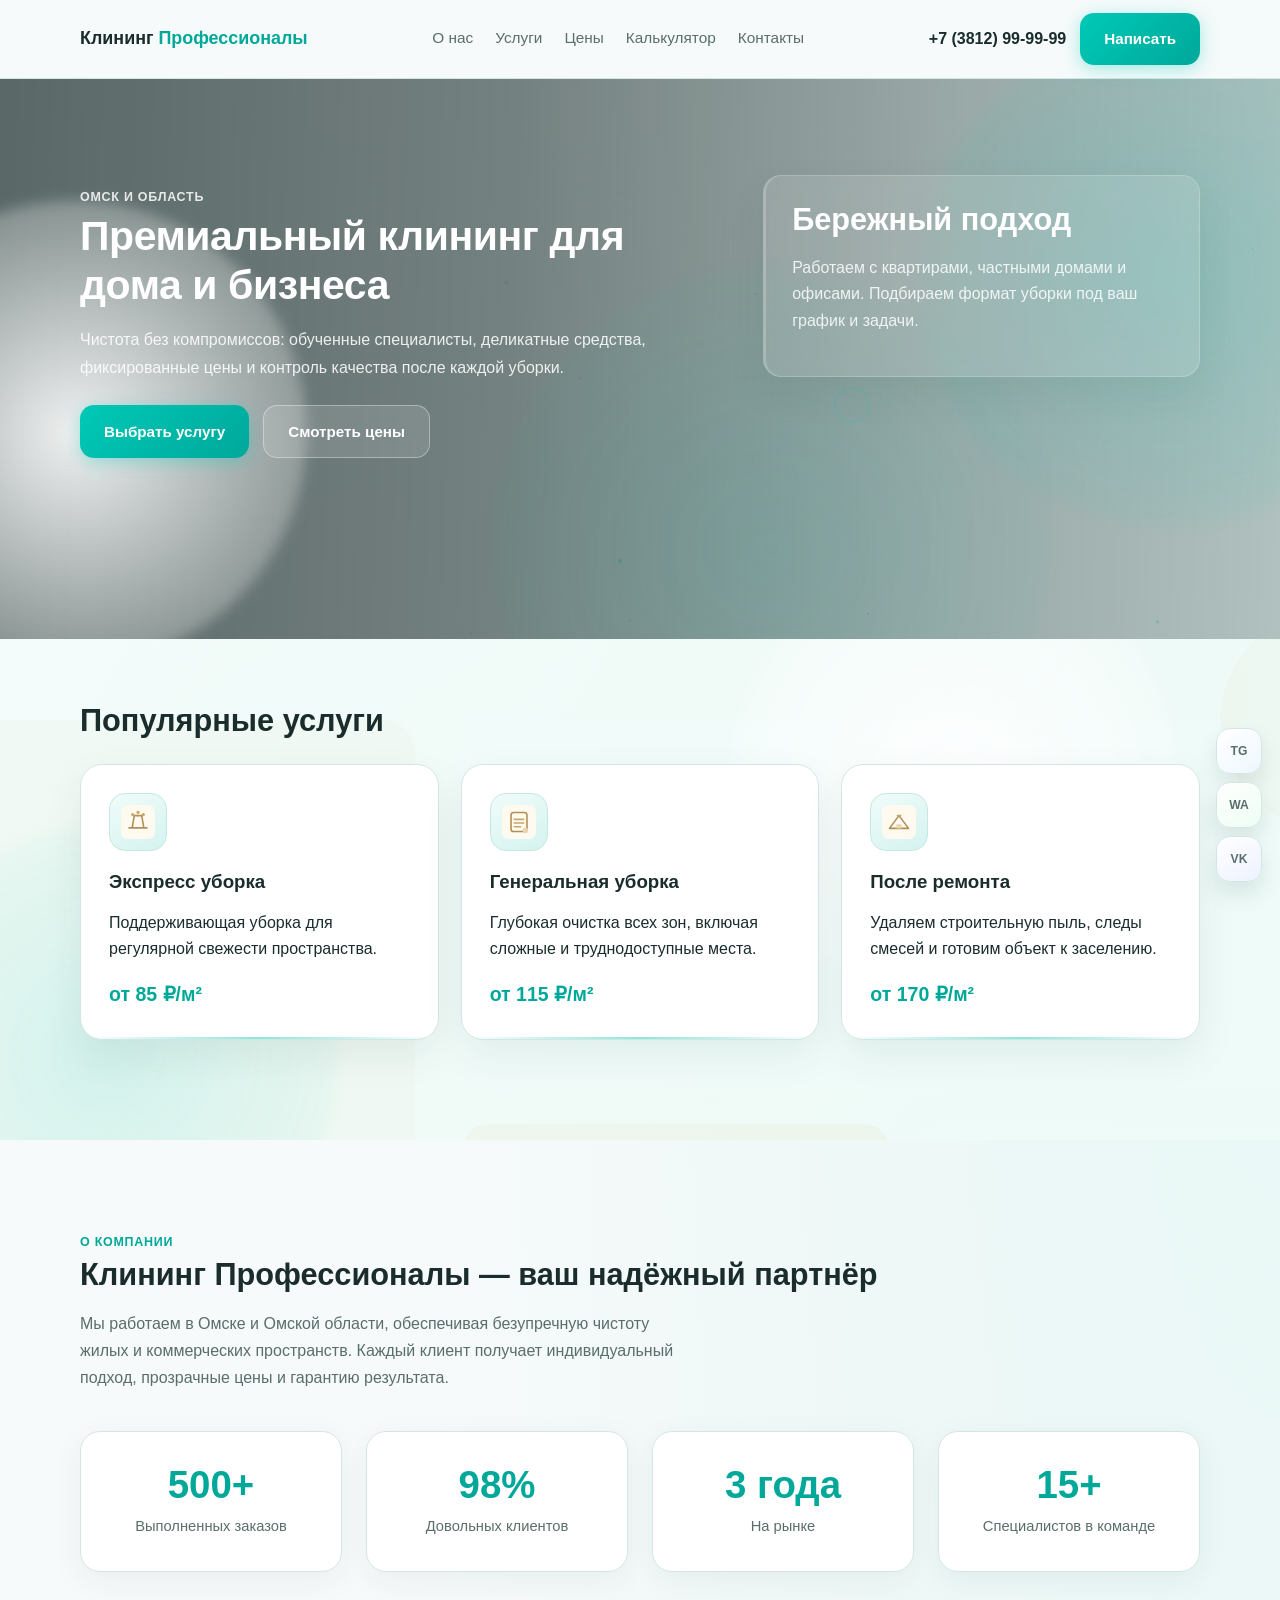
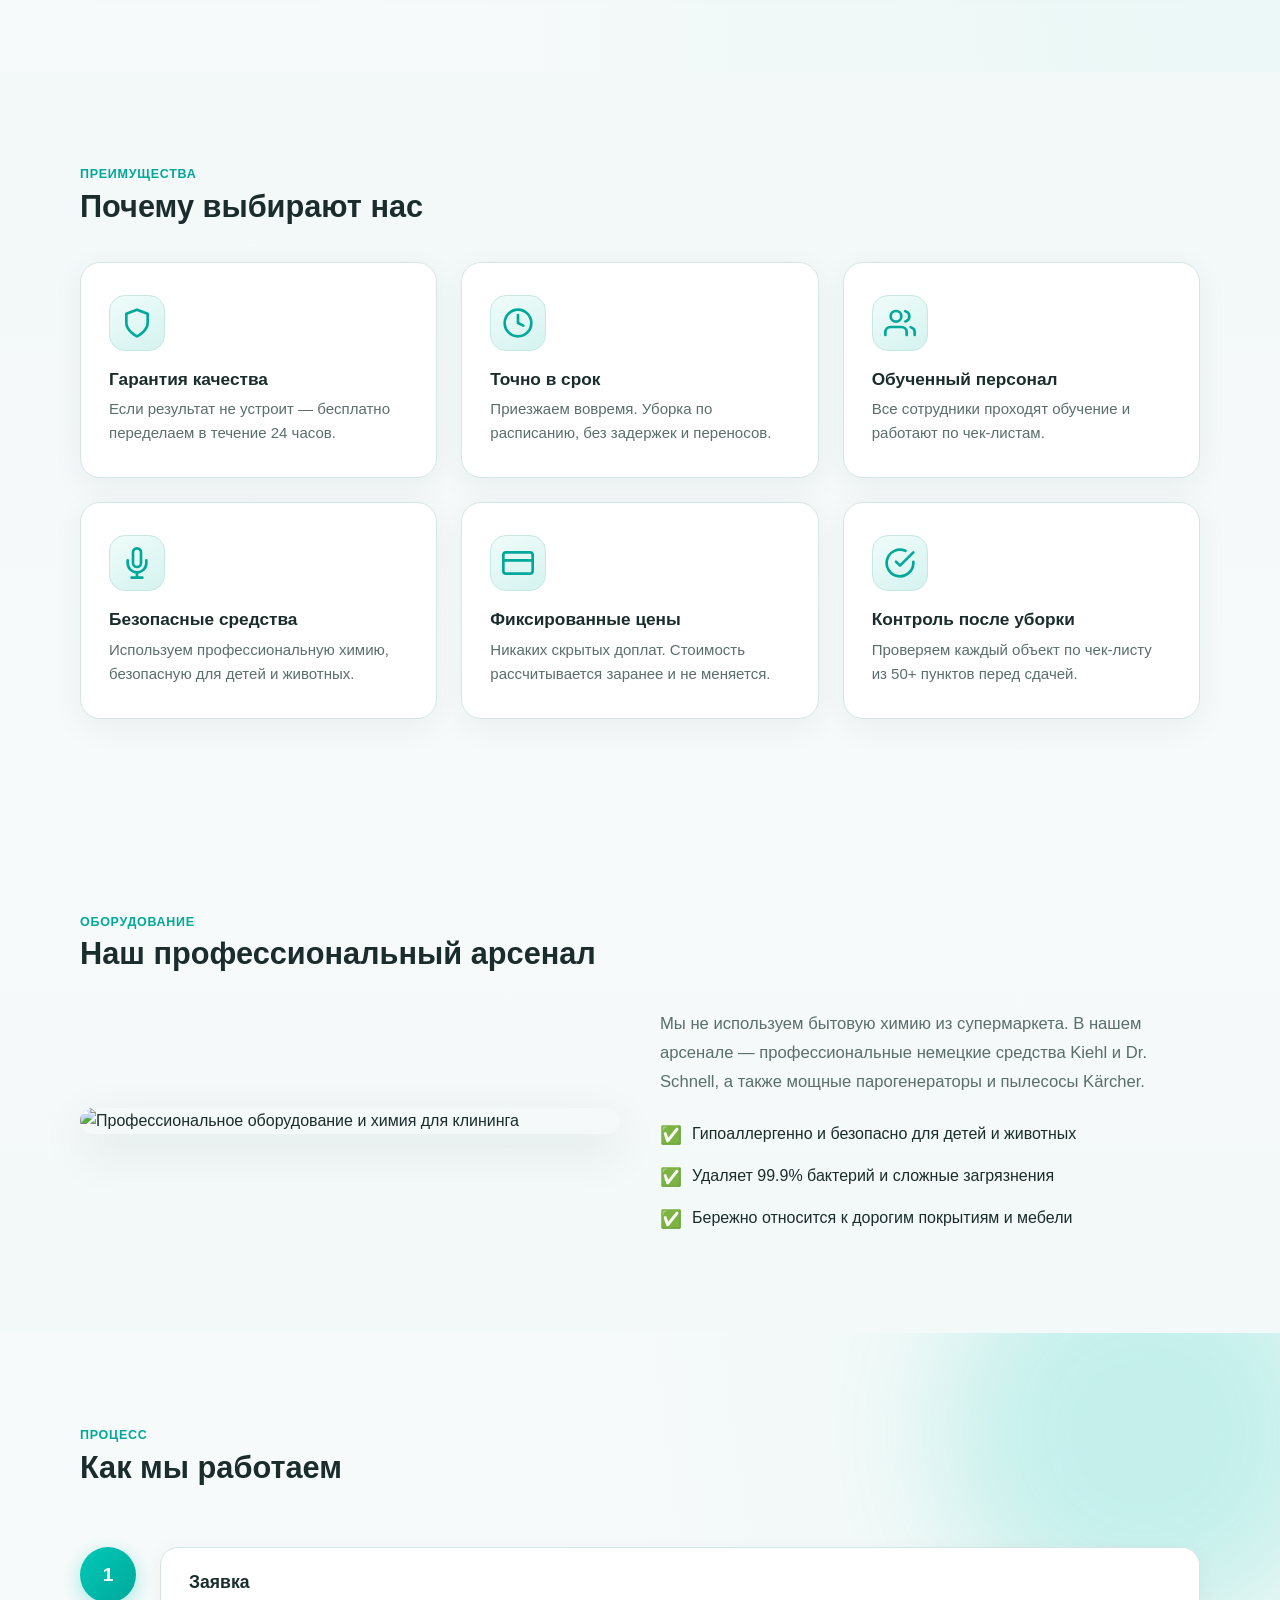
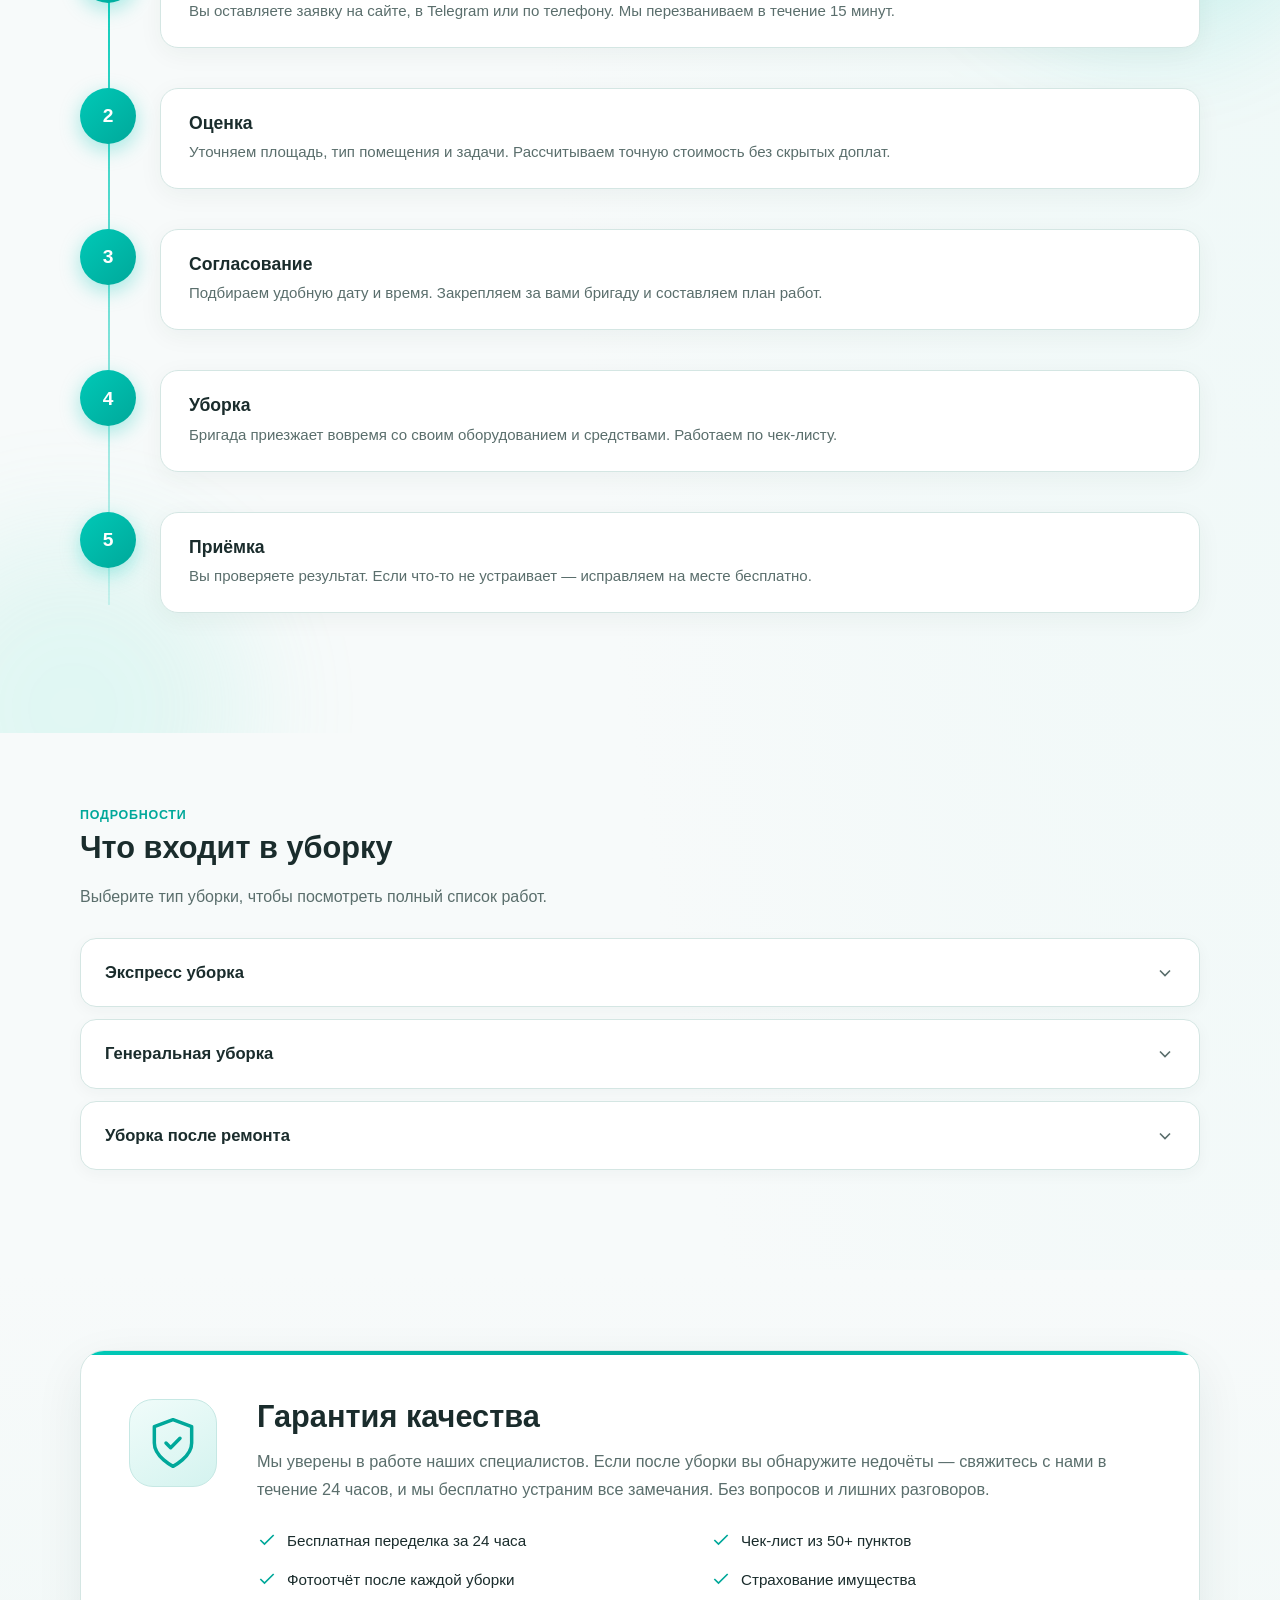
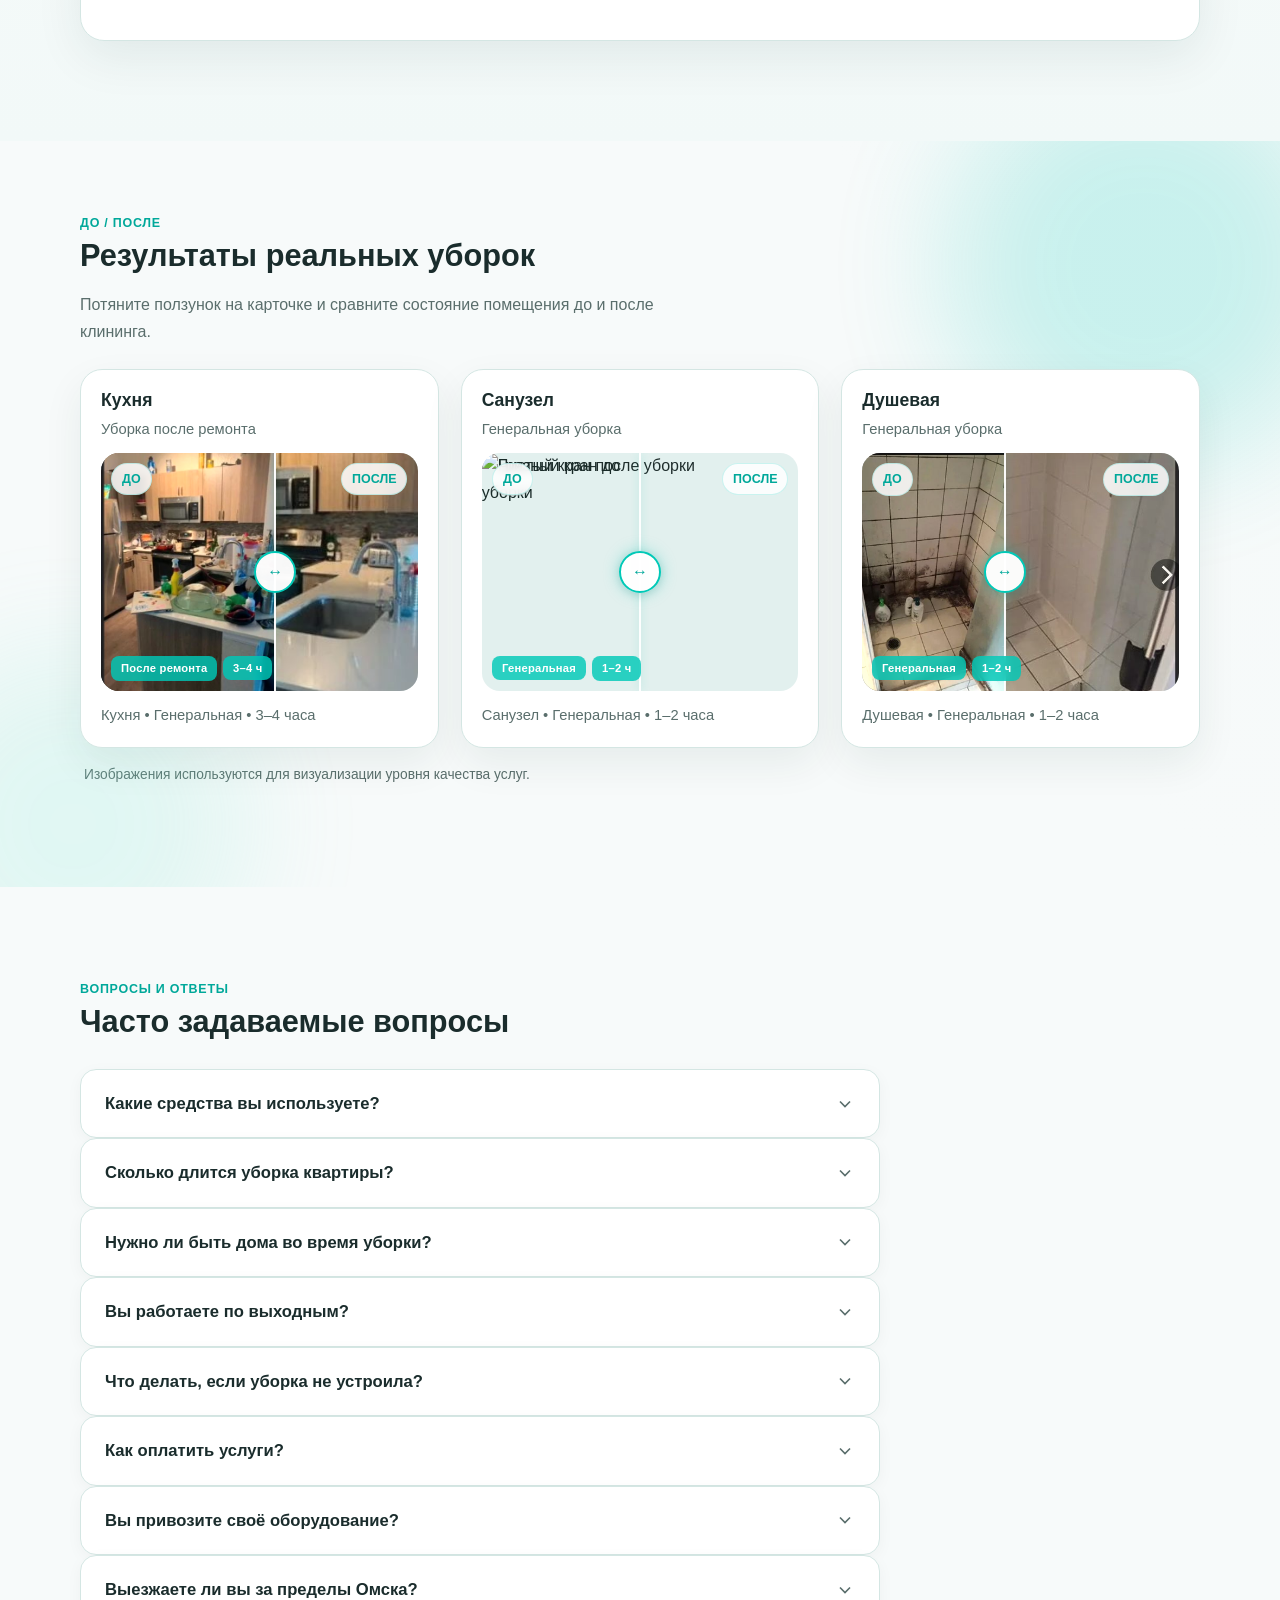
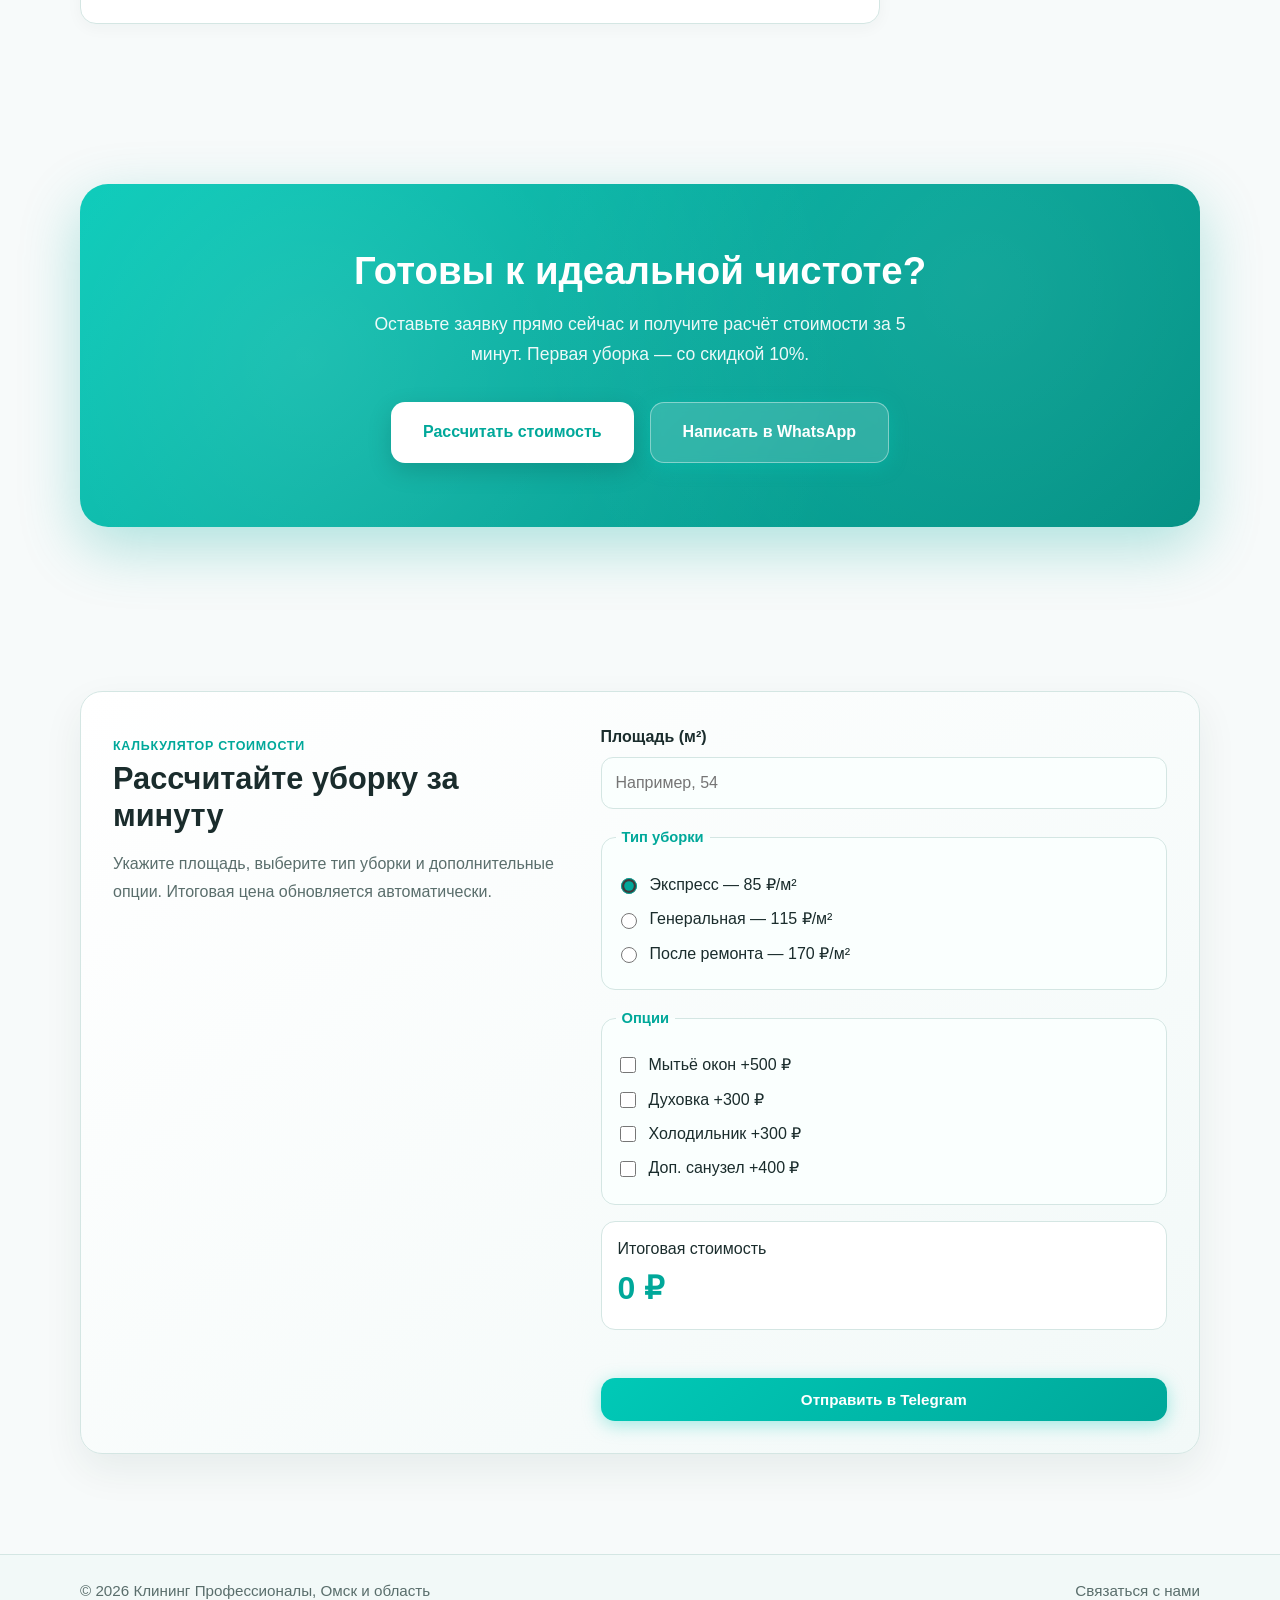
==== commit 90f18faf: "feat: integrate new photos into site (hero, bathroom slider, arsenal section) - Replace hero backgro" ====
--- a/index.html
+++ b/index.html
@@ -175,6 +175,27 @@
       </div>
     </section>
 
+    <!-- Наш профессиональный арсенал -->
+    <section class="section arsenal-section">
+      <div class="container">
+        <p class="label">Оборудование</p>
+        <h2 class="js-reveal">Наш профессиональный арсенал</h2>
+        <div class="arsenal-grid js-reveal">
+          <div class="arsenal-image">
+            <img src="assets/img/equip.png" alt="Профессиональное оборудование и химия для клининга" />
+          </div>
+          <div class="arsenal-text">
+            <p>Мы не используем бытовую химию из супермаркета. В нашем арсенале — профессиональные немецкие средства Kiehl и Dr. Schnell, а также мощные парогенераторы и пылесосы K&auml;rcher.</p>
+            <ul class="arsenal-features">
+              <li>Гипоаллергенно и безопасно для детей и животных</li>
+              <li>Удаляет 99.9% бактерий и сложные загрязнения</li>
+              <li>Бережно относится к дорогим покрытиям и мебели</li>
+            </ul>
+          </div>
+        </div>
+      </div>
+    </section>
+
     <!-- Как мы работаем -->
     <section class="section steps-section">
       <div class="section-blob-wrap" aria-hidden="true">
@@ -358,9 +379,9 @@
             <h3>Санузел</h3>
             <p class="ba-note">Генеральная уборка</p>
             <div class="ba-slider js-before-after" data-start="50">
-              <img class="ba-image ba-image-base" src="assets/img/cases/case-flat-after.jpg" alt="Квартира после генеральной уборки" />
+              <img class="ba-image ba-image-base" src="assets/img/bath-after.png" alt="Чистый кран после уборки" />
               <div class="ba-overlay">
-                <img class="ba-image" src="assets/img/cases/case-flat-before.jpg" alt="Квартира до генеральной уборки" />
+                <img class="ba-image" src="assets/img/bath-before.png" alt="Грязный кран до уборки" />
               </div>
               <span class="ba-badge ba-badge-left">ДО</span>
               <span class="ba-badge ba-badge-right">ПОСЛЕ</span>
--- a/assets/css/style.css
+++ b/assets/css/style.css
@@ -168,9 +168,8 @@
 
 .hero-bg {
   background:
-    linear-gradient(92deg, rgba(255, 252, 246, 0.9) 0%, rgba(255, 249, 240, 0.82) 34%, rgba(246, 234, 208, 0.52) 62%, rgba(245, 232, 205, 0.24) 100%),
-    radial-gradient(circle at 82% 50%, rgba(152, 122, 70, 0.14), rgba(152, 122, 70, 0)),
-    url("../img/hero/hero-sofa.jpg") right center/cover no-repeat;
+    linear-gradient(92deg, rgba(20, 40, 38, 0.72) 0%, rgba(20, 40, 38, 0.58) 40%, rgba(20, 40, 38, 0.38) 70%, rgba(20, 40, 38, 0.22) 100%),
+    url("../img/hero.png") center center/cover no-repeat;
   transform: scale(1.02);
   transform-origin: center;
   animation: heroZoom 14s ease-in-out infinite alternate;
@@ -298,6 +297,50 @@
 }
 
 /* ---- Hero content ---- */
+
+.hero .content-layer {
+  color: #fff;
+}
+
+.hero .label {
+  color: rgba(255, 255, 255, 0.85);
+}
+
+.hero h1 {
+  color: #fff;
+}
+
+.hero .lead {
+  color: rgba(255, 255, 255, 0.88);
+}
+
+.hero .btn-light {
+  background: rgba(255, 255, 255, 0.12);
+  color: #fff;
+  border-color: rgba(255, 255, 255, 0.35);
+}
+
+.hero .btn-light:hover {
+  background: rgba(255, 255, 255, 0.22);
+  border-color: rgba(255, 255, 255, 0.6);
+  color: #fff;
+}
+
+.hero .hero-note {
+  background: rgba(255, 255, 255, 0.12);
+  border-color: rgba(255, 255, 255, 0.2);
+  backdrop-filter: blur(8px);
+  -webkit-backdrop-filter: blur(8px);
+  color: #fff;
+}
+
+.hero .hero-note h2 {
+  color: #fff;
+}
+
+.hero .hero-note p {
+  color: rgba(255, 255, 255, 0.85);
+}
 
 .hero-grid {
   display: grid;
@@ -988,6 +1031,77 @@
   margin: 0;
 }
 
+/* ---- Arsenal ---- */
+
+.arsenal-section {
+  padding: 80px 0 100px;
+  background: linear-gradient(180deg, var(--bg) 0%, var(--surface-soft) 100%);
+}
+
+.arsenal-grid {
+  display: grid;
+  grid-template-columns: 1fr 1fr;
+  gap: 40px;
+  align-items: center;
+  margin-top: 36px;
+}
+
+.arsenal-image {
+  border-radius: 22px;
+  overflow: hidden;
+  box-shadow: 0 16px 48px rgba(0, 50, 45, 0.1);
+}
+
+.arsenal-image img {
+  width: 100%;
+  height: auto;
+  display: block;
+  transition: transform 0.4s ease;
+}
+
+.arsenal-image:hover img {
+  transform: scale(1.03);
+}
+
+.arsenal-text p {
+  color: var(--muted);
+  font-size: 1.04rem;
+  line-height: 1.75;
+  margin: 0 0 24px;
+}
+
+.arsenal-features {
+  list-style: none;
+  margin: 0;
+  padding: 0;
+  display: flex;
+  flex-direction: column;
+  gap: 14px;
+}
+
+.arsenal-features li {
+  display: flex;
+  align-items: flex-start;
+  gap: 10px;
+  font-size: 1rem;
+  line-height: 1.6;
+  color: var(--text);
+  font-weight: 500;
+}
+
+.arsenal-features li::before {
+  content: "\2705";
+  flex-shrink: 0;
+  font-size: 1.1rem;
+  line-height: 1.6;
+}
+
+@media (max-width: 980px) {
+  .arsenal-grid {
+    grid-template-columns: 1fr;
+  }
+}
+
 /* ---- Steps ---- */
 
 .steps-section {
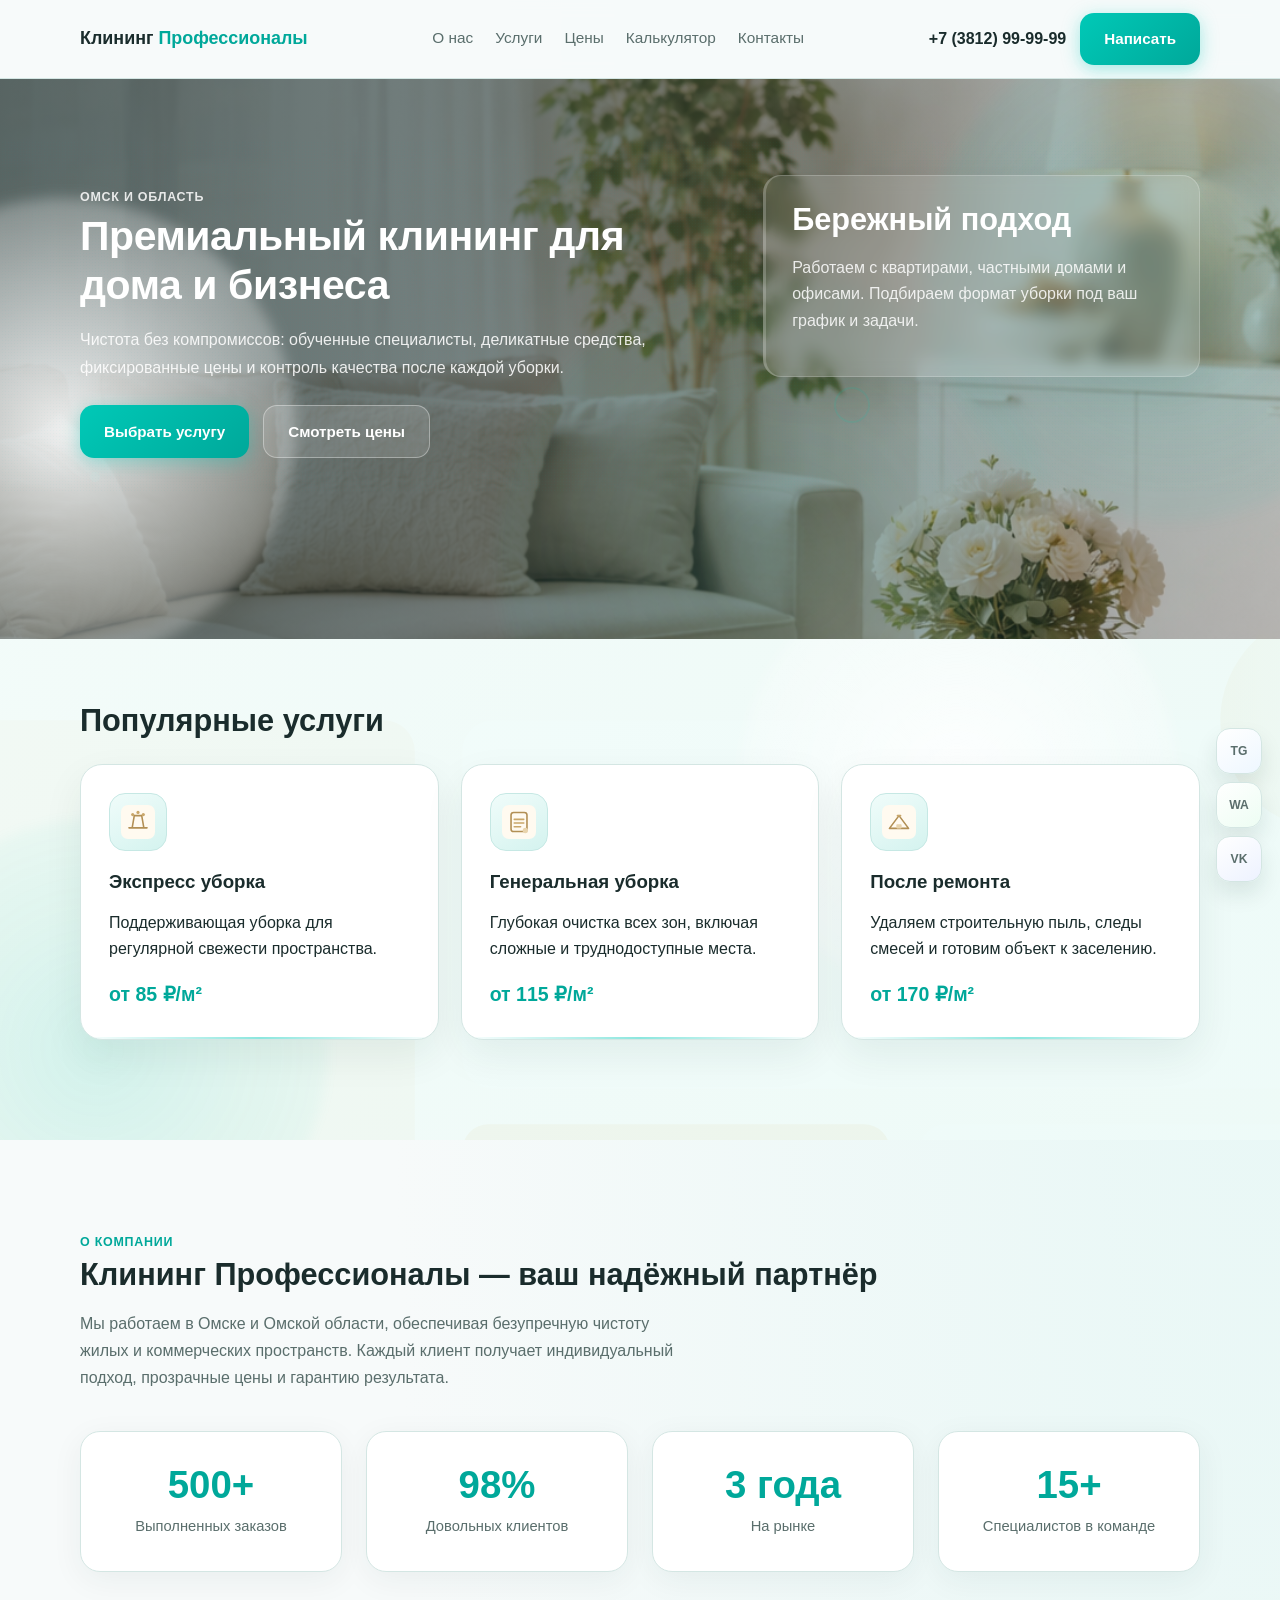
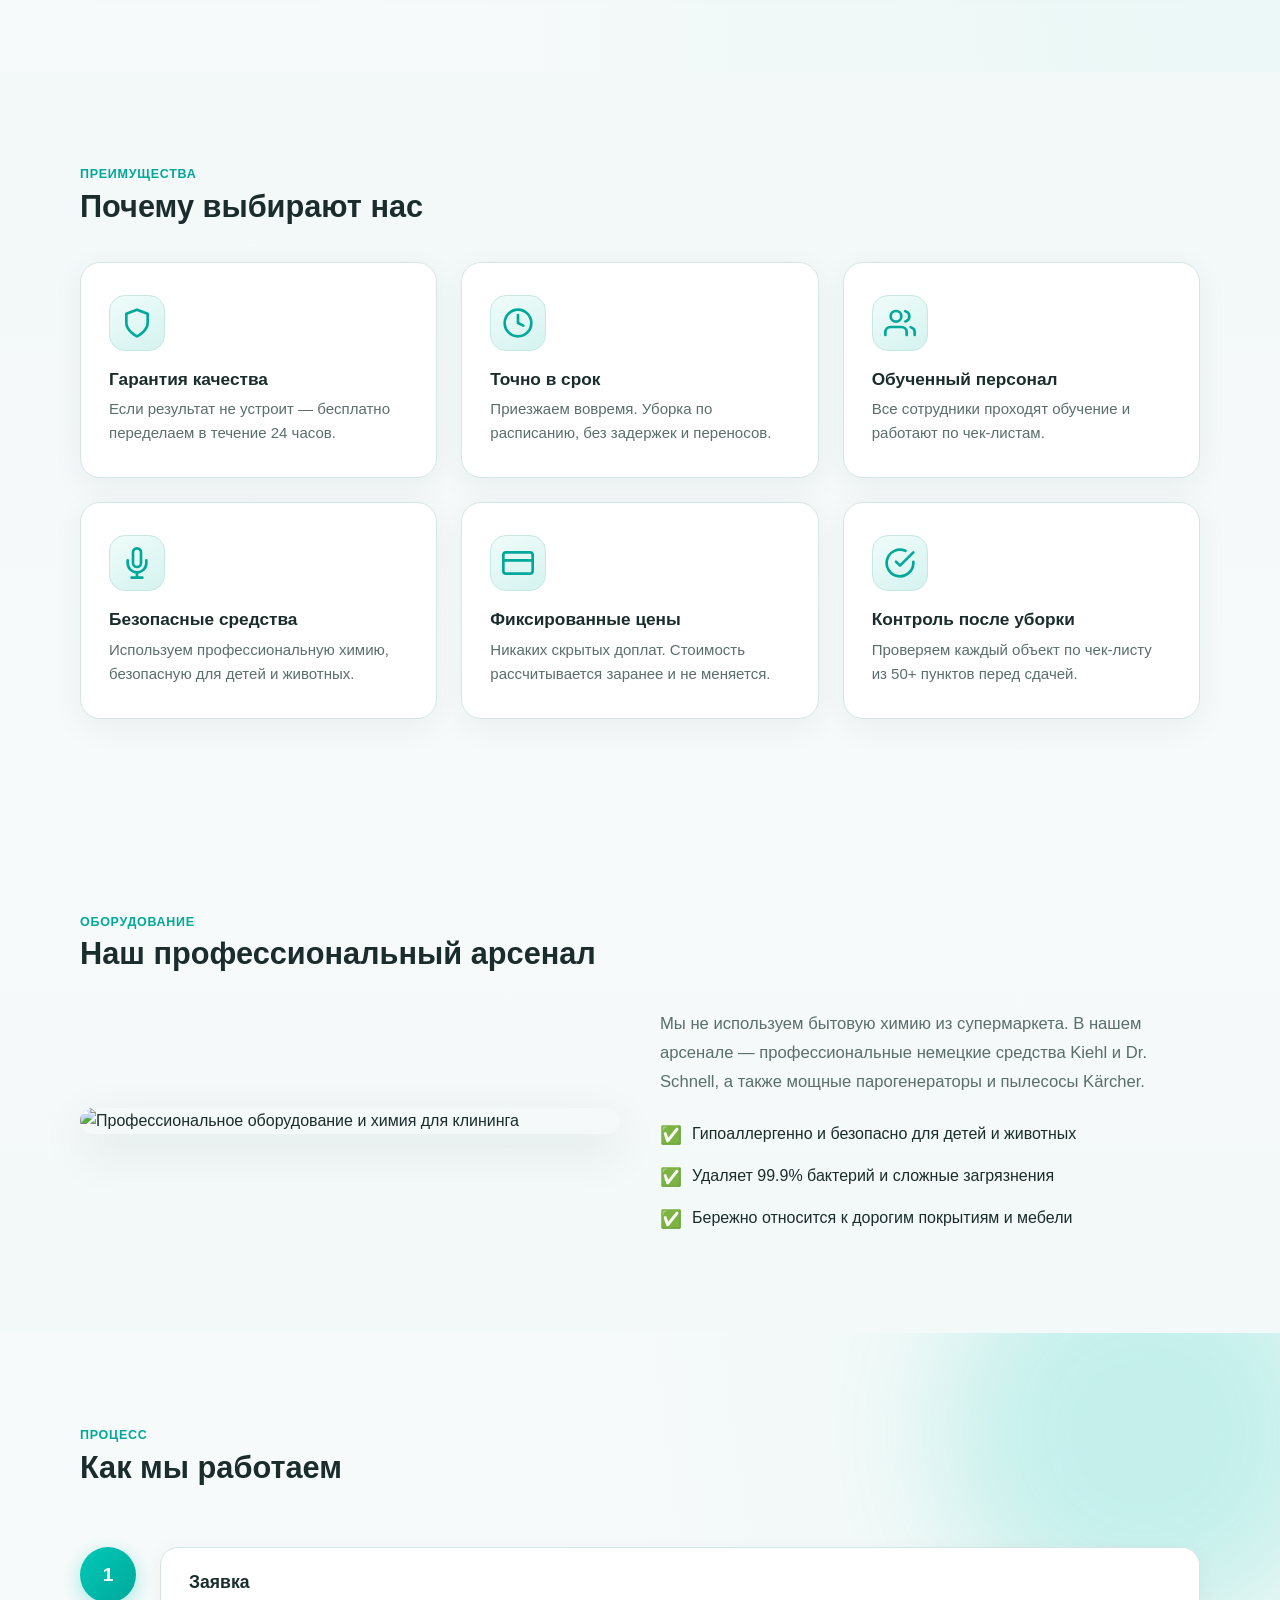
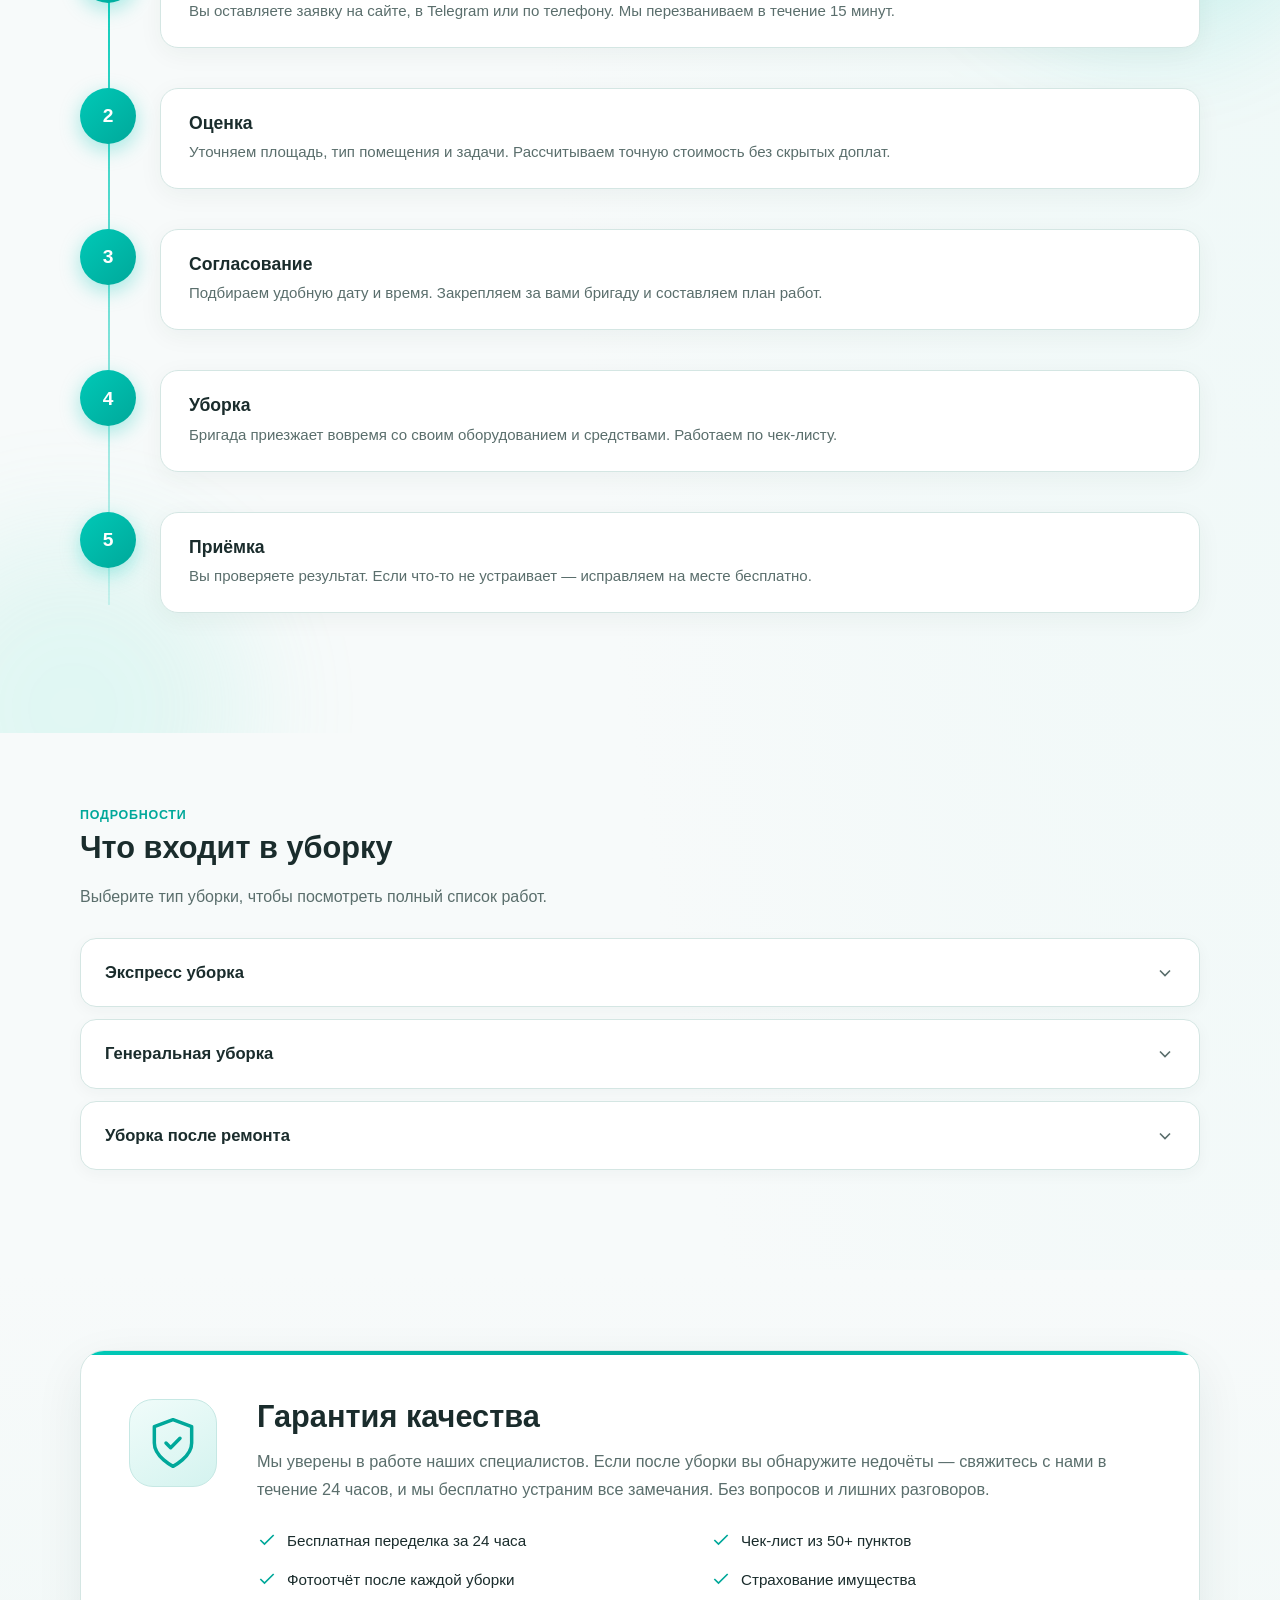
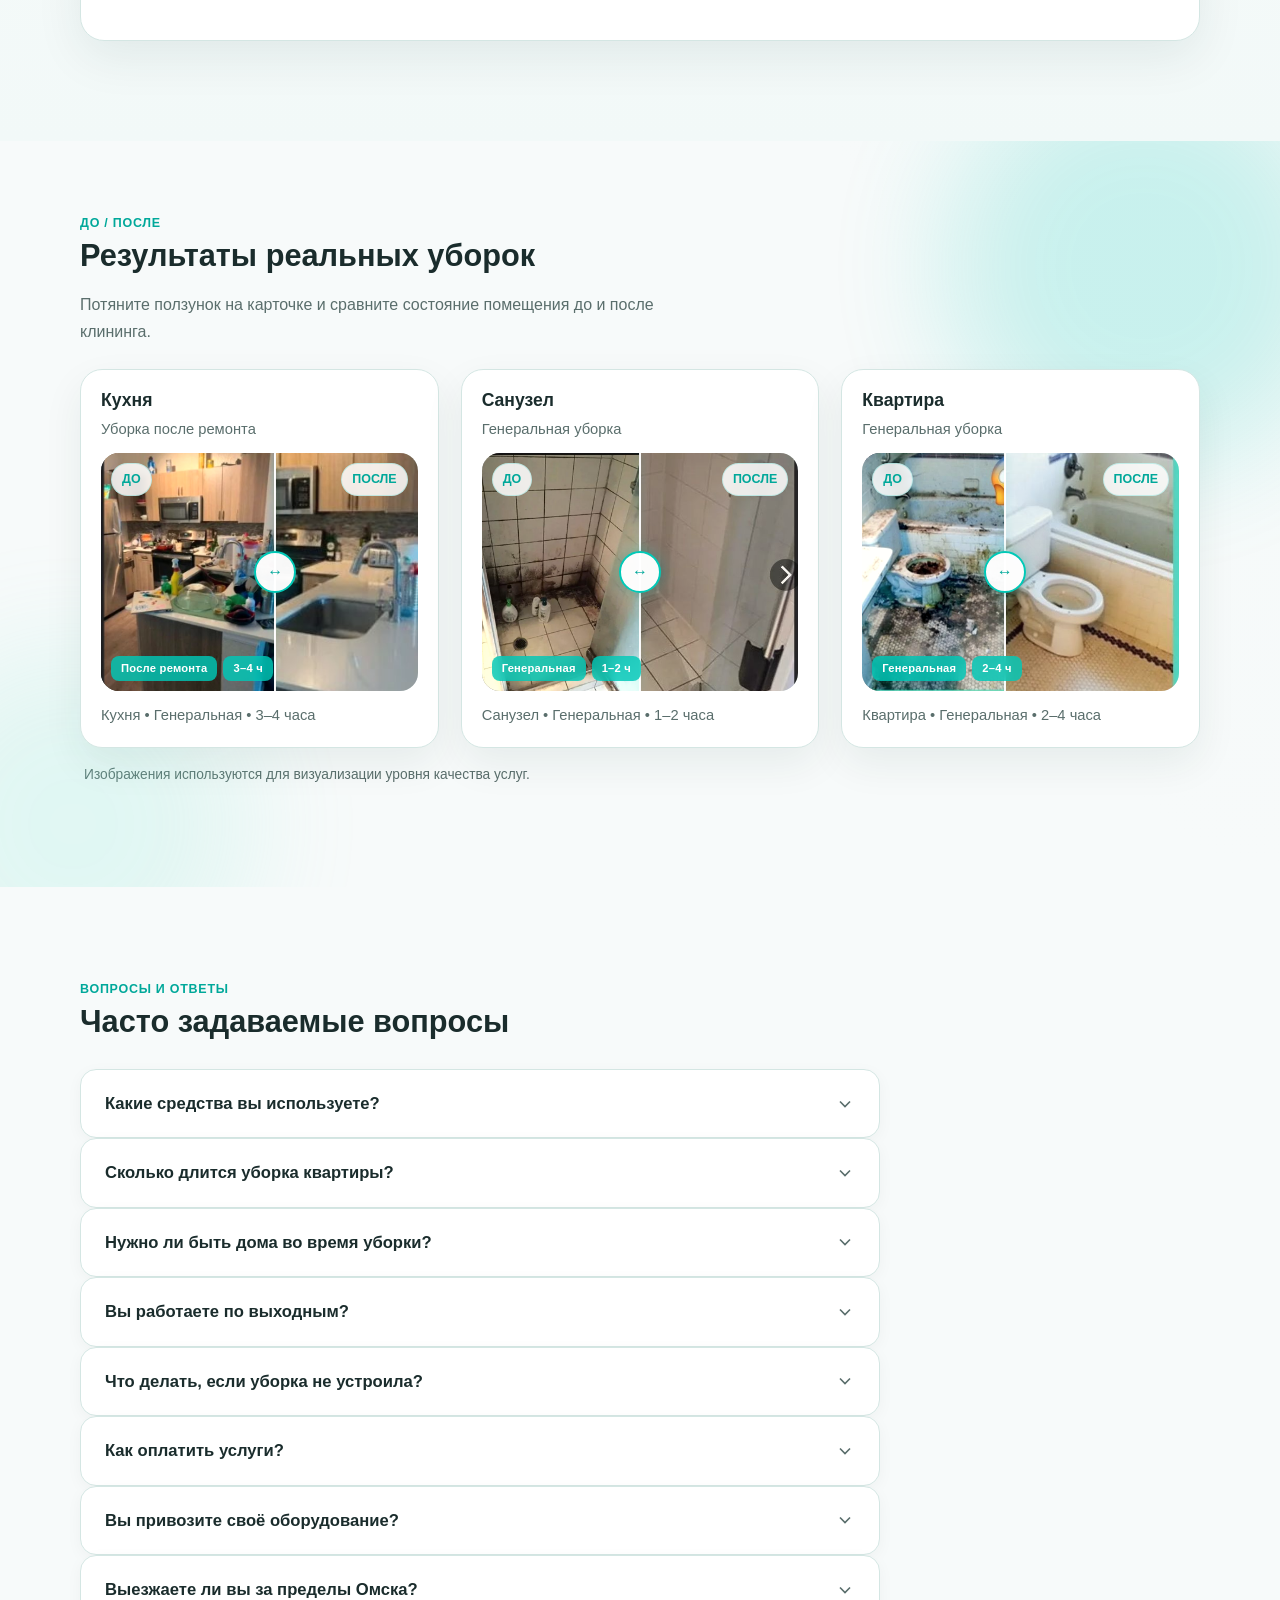
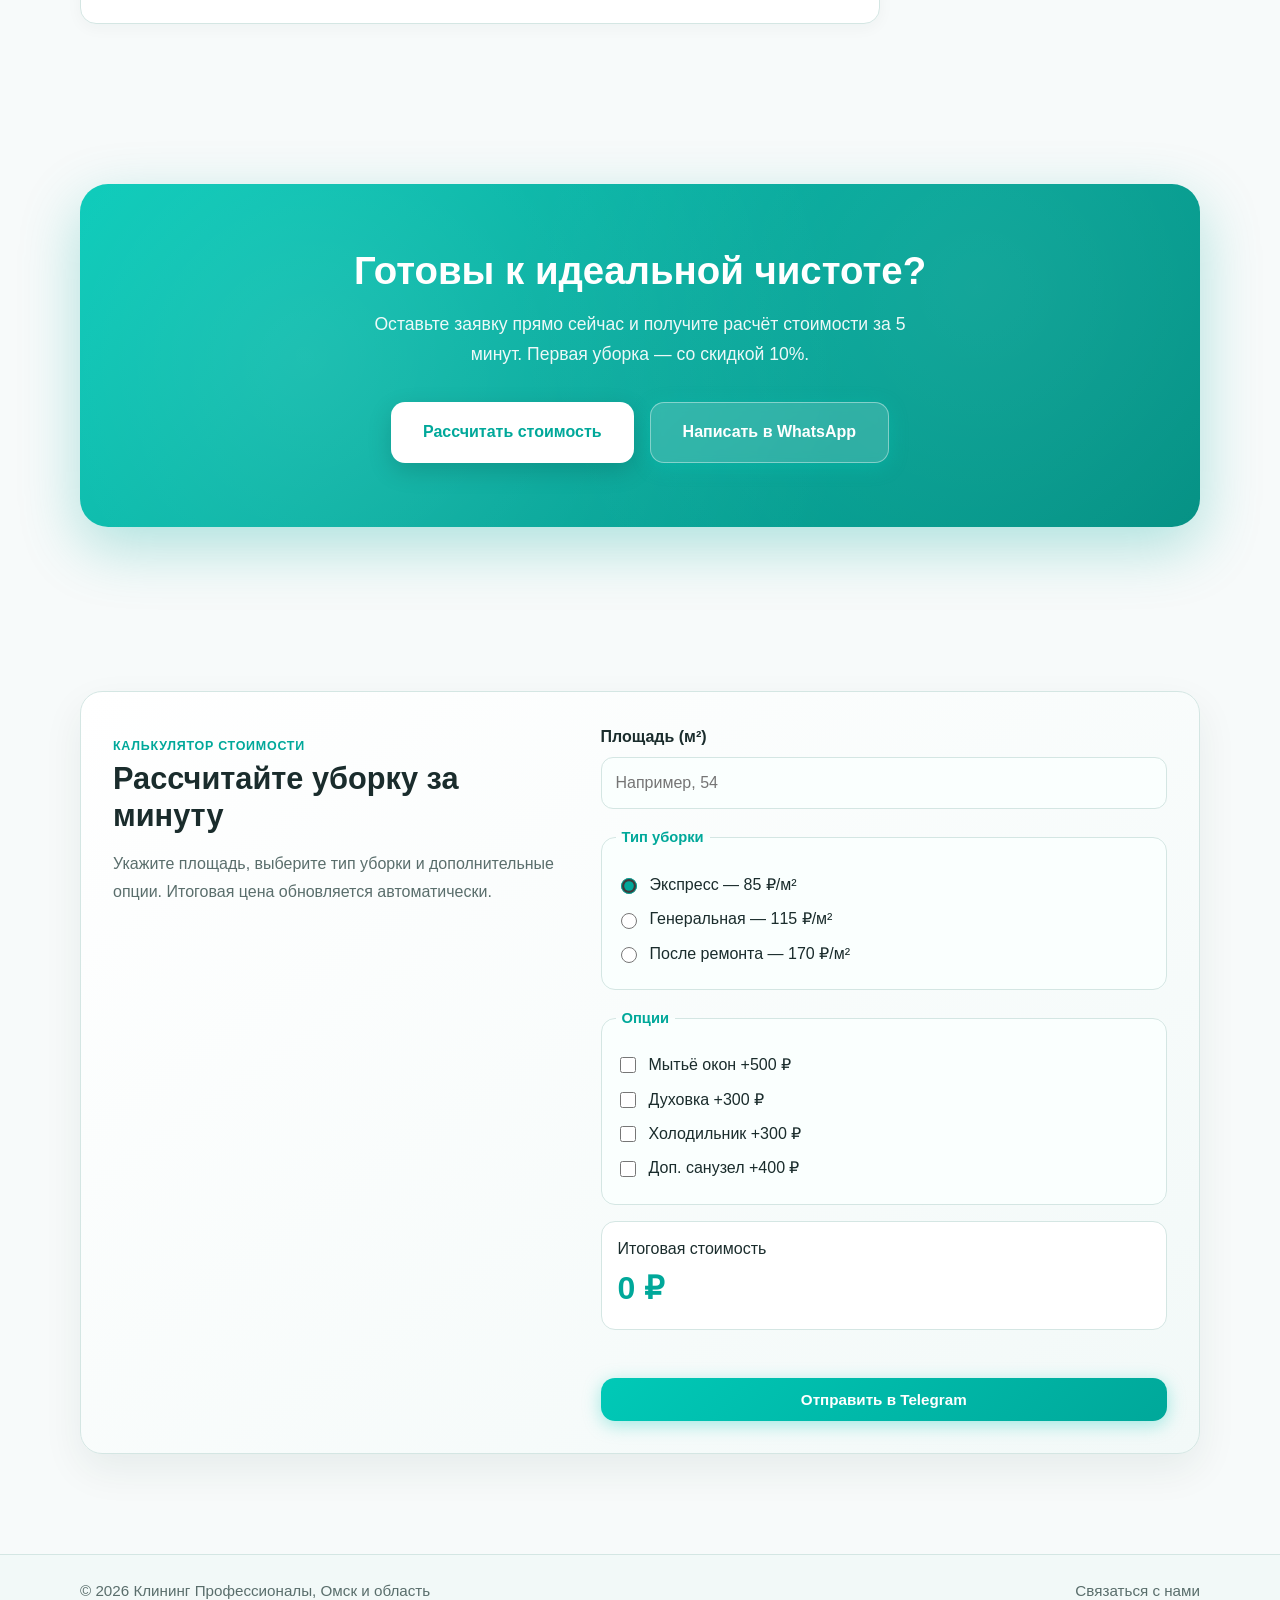
==== commit 7ef0d66d: "fix: replace empty placeholder images with real photos The 4 PNG files (hero.png, bath-before.png, b" ====
--- a/index.html
+++ b/index.html
@@ -379,9 +379,9 @@
             <h3>Санузел</h3>
             <p class="ba-note">Генеральная уборка</p>
             <div class="ba-slider js-before-after" data-start="50">
-              <img class="ba-image ba-image-base" src="assets/img/bath-after.png" alt="Чистый кран после уборки" />
+              <img class="ba-image ba-image-base" src="assets/img/cases/case-bathroom-after.jpg" alt="Чистый санузел после уборки" />
               <div class="ba-overlay">
-                <img class="ba-image" src="assets/img/bath-before.png" alt="Грязный кран до уборки" />
+                <img class="ba-image" src="assets/img/cases/case-bathroom-before.jpg" alt="Санузел до уборки" />
               </div>
               <span class="ba-badge ba-badge-left">ДО</span>
               <span class="ba-badge ba-badge-right">ПОСЛЕ</span>
@@ -396,23 +396,23 @@
           </article>
 
           <article class="ba-card js-reveal">
-            <h3>Душевая</h3>
+            <h3>Квартира</h3>
             <p class="ba-note">Генеральная уборка</p>
             <div class="ba-slider js-before-after" data-start="45">
-              <img class="ba-image ba-image-base" src="assets/img/cases/case-bathroom-after.jpg" alt="Санузел после уборки" />
+              <img class="ba-image ba-image-base" src="assets/img/cases/case-flat-after.jpg" alt="Квартира после уборки" />
               <div class="ba-overlay">
-                <img class="ba-image" src="assets/img/cases/case-bathroom-before.jpg" alt="Санузел до уборки" />
+                <img class="ba-image" src="assets/img/cases/case-flat-before.jpg" alt="Квартира до уборки" />
               </div>
               <span class="ba-badge ba-badge-left">ДО</span>
               <span class="ba-badge ba-badge-right">ПОСЛЕ</span>
               <div class="ba-tags" aria-hidden="true">
                 <span class="ba-tag">Генеральная</span>
-                <span class="ba-tag">1–2 ч</span>
+                <span class="ba-tag">2–4 ч</span>
               </div>
               <div class="ba-divider" aria-hidden="true"></div>
-              <input class="ba-range" type="range" min="0" max="100" value="45" aria-label="Сравнение до и после для офиса" />
-            </div>
-            <p class="ba-meta">Душевая • Генеральная • 1–2 часа</p>
+              <input class="ba-range" type="range" min="0" max="100" value="45" aria-label="Сравнение до и после для квартиры" />
+            </div>
+            <p class="ba-meta">Квартира • Генеральная • 2–4 часа</p>
           </article>
         </div>
         <p class="ba-disclaimer">Изображения используются для визуализации уровня качества услуг.</p>
--- a/assets/css/style.css
+++ b/assets/css/style.css
@@ -169,7 +169,7 @@
 .hero-bg {
   background:
     linear-gradient(92deg, rgba(20, 40, 38, 0.72) 0%, rgba(20, 40, 38, 0.58) 40%, rgba(20, 40, 38, 0.38) 70%, rgba(20, 40, 38, 0.22) 100%),
-    url("../img/hero.png") center center/cover no-repeat;
+    url("../img/hero/hero-sofa.jpg") center center/cover no-repeat;
   transform: scale(1.02);
   transform-origin: center;
   animation: heroZoom 14s ease-in-out infinite alternate;
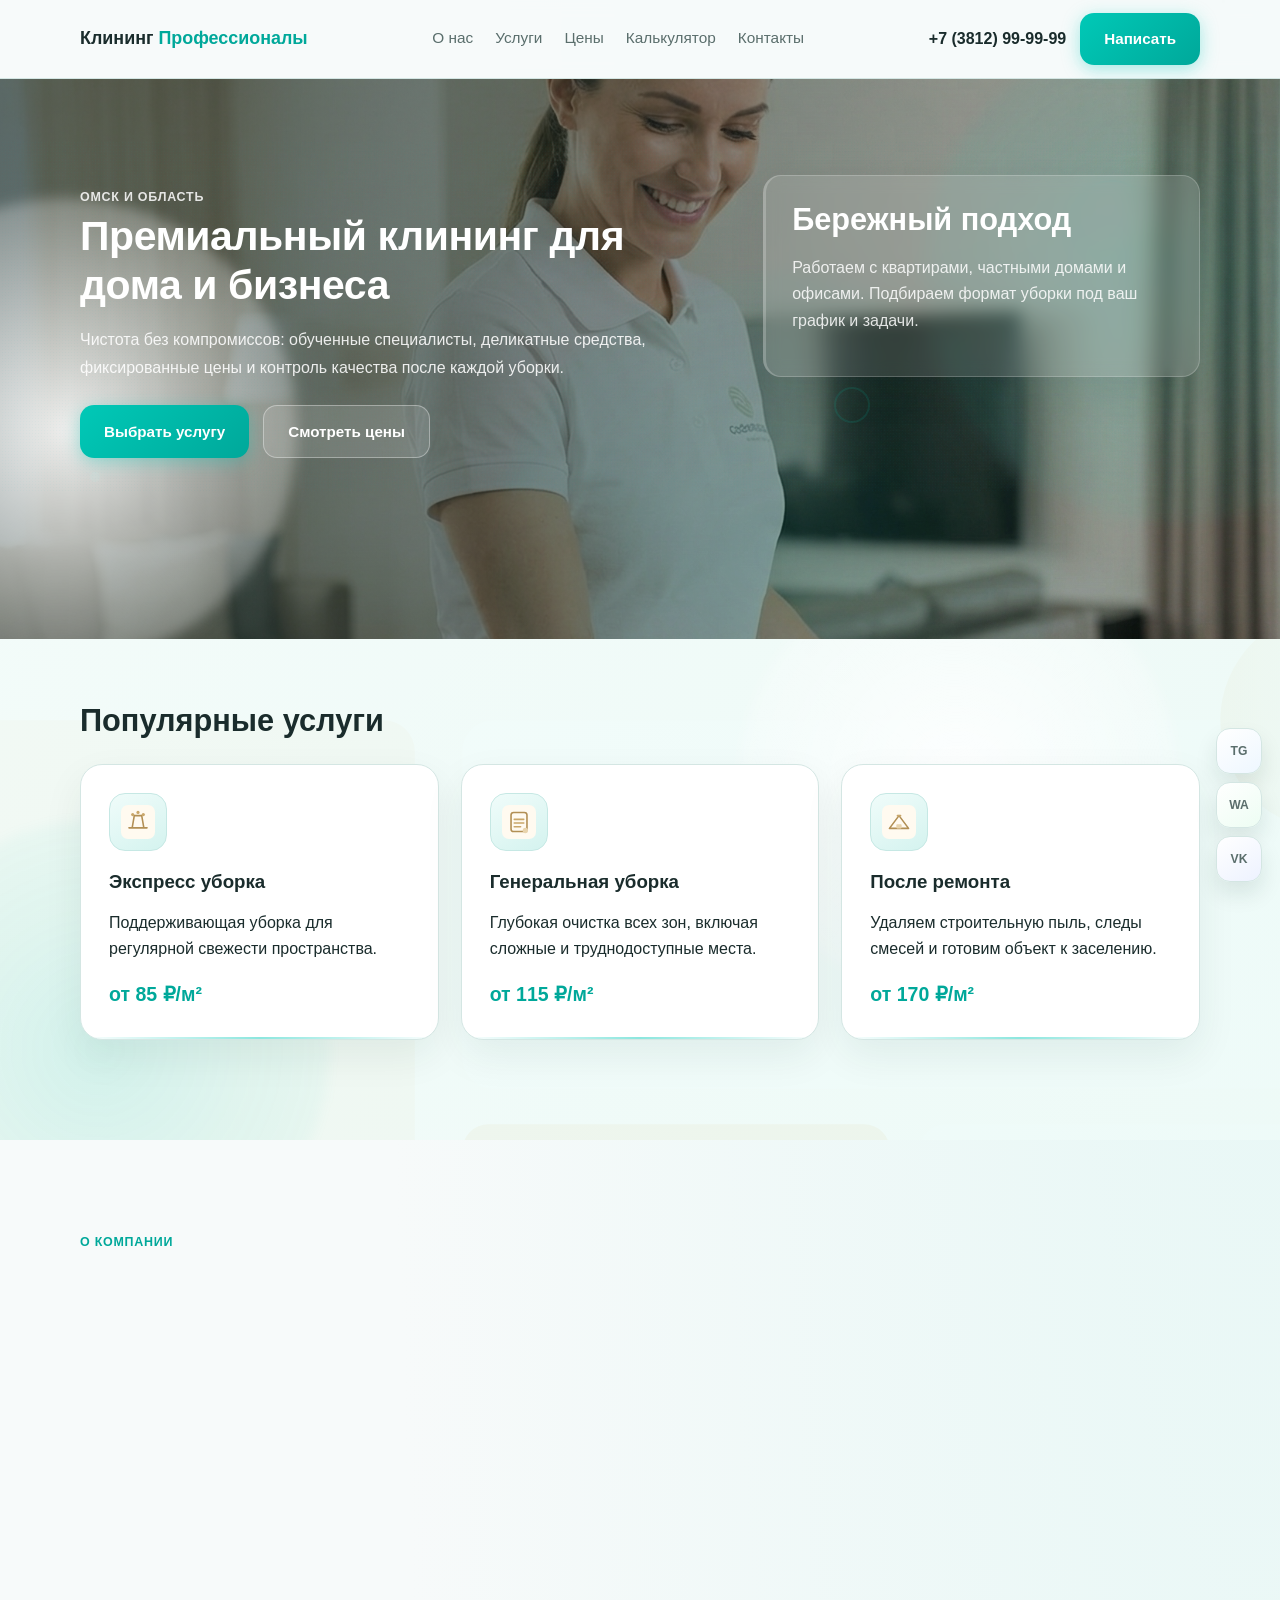
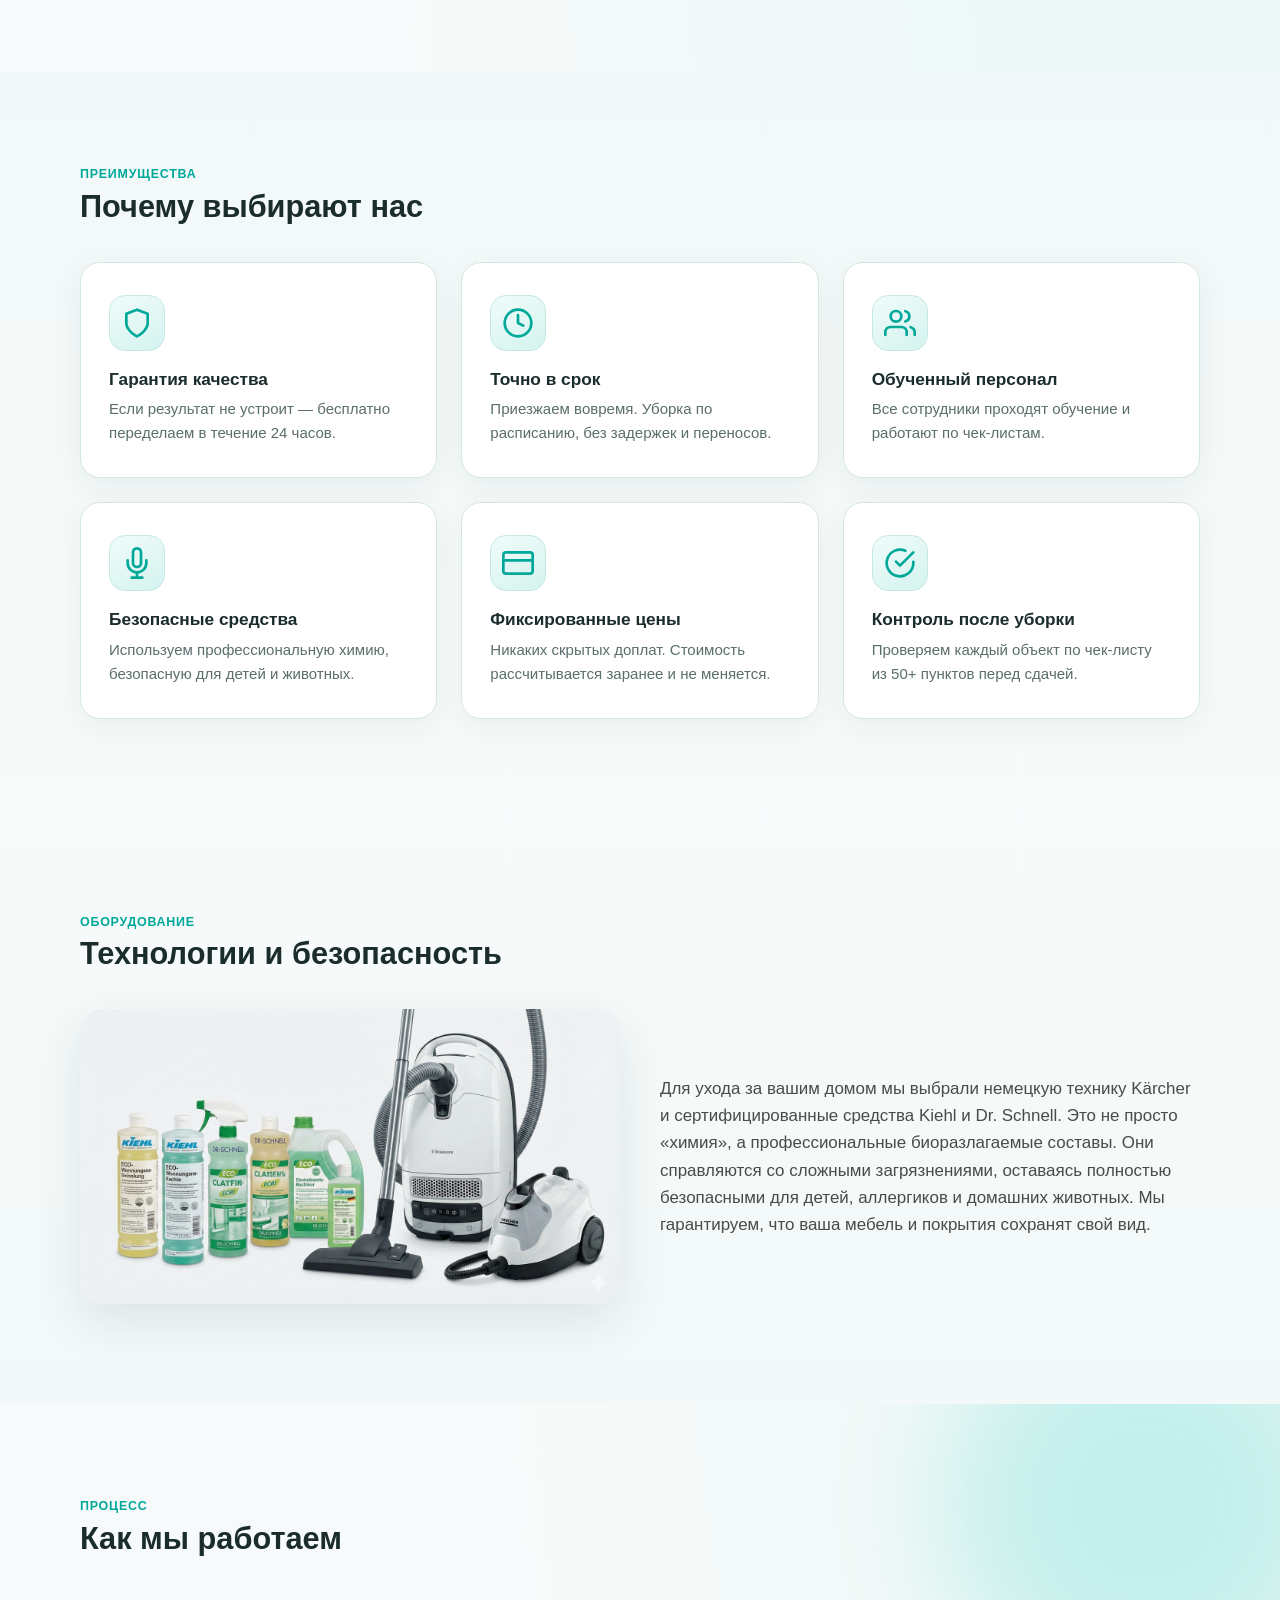
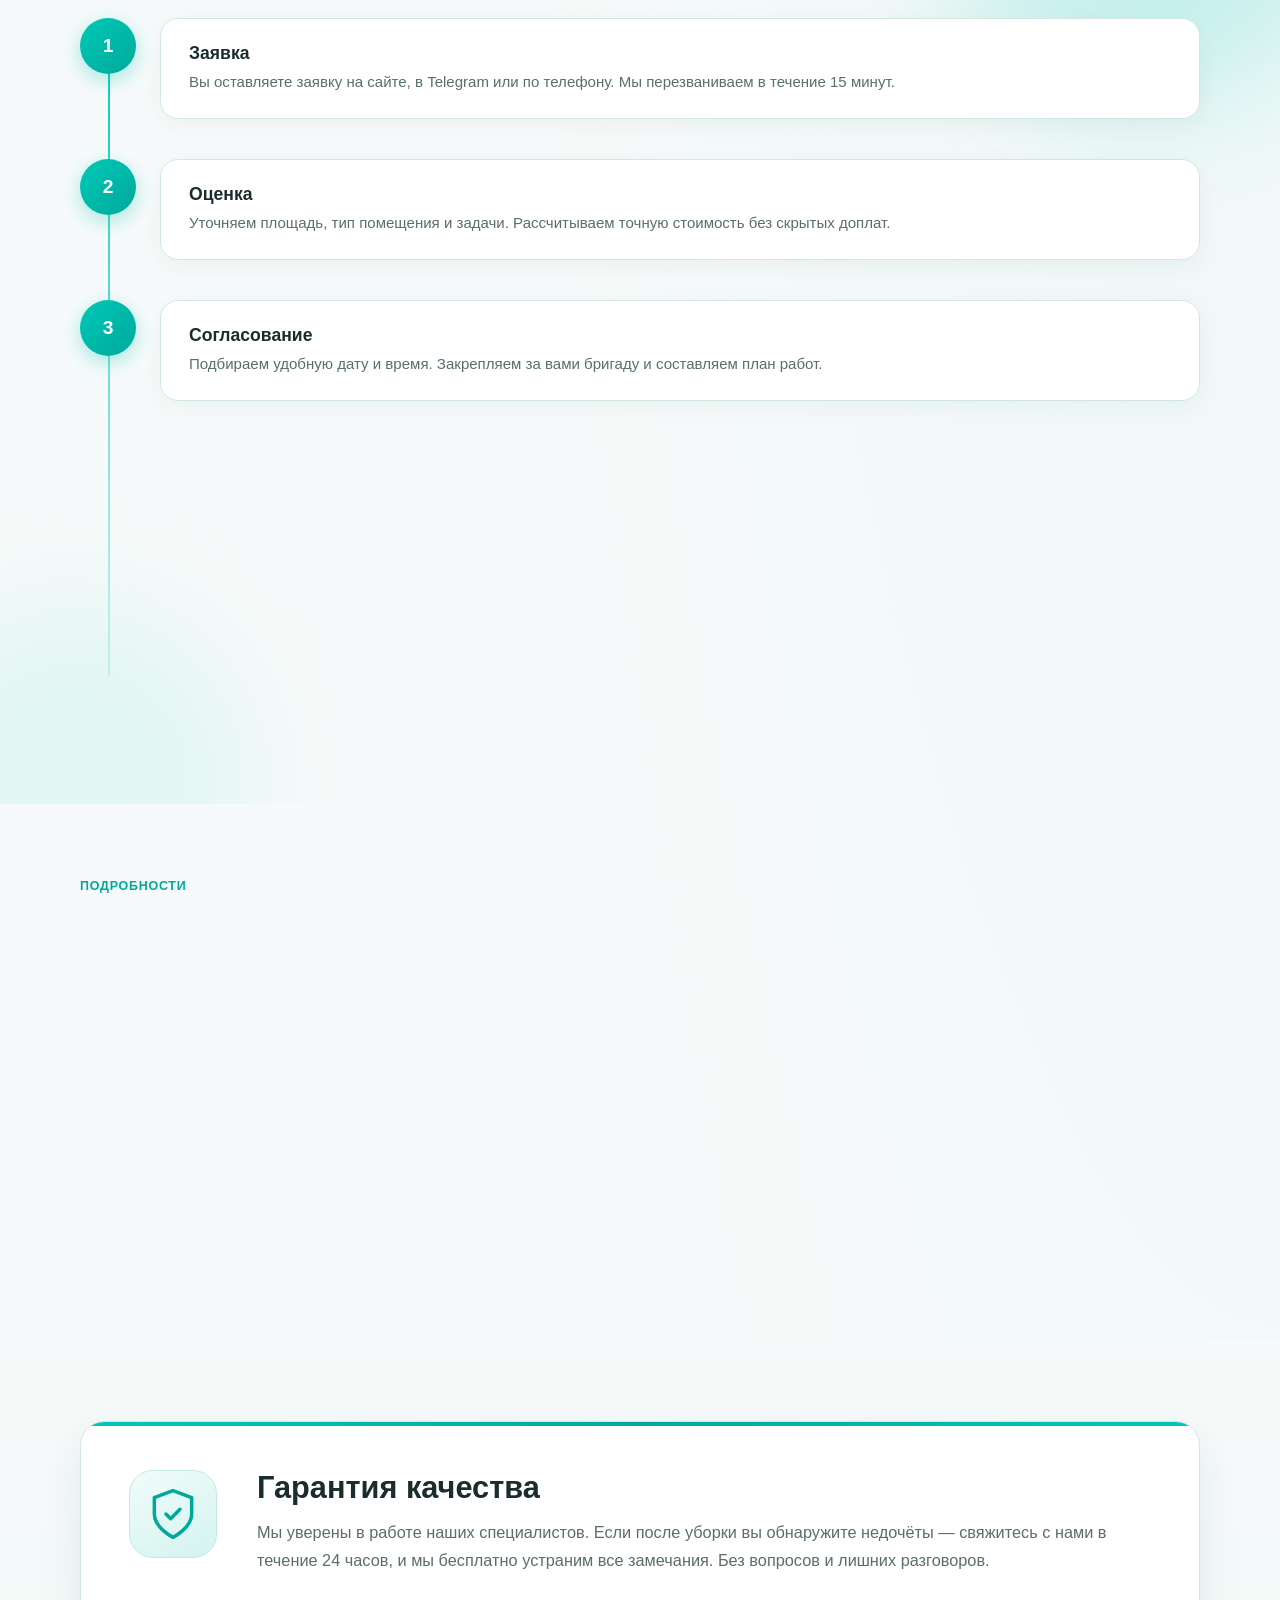
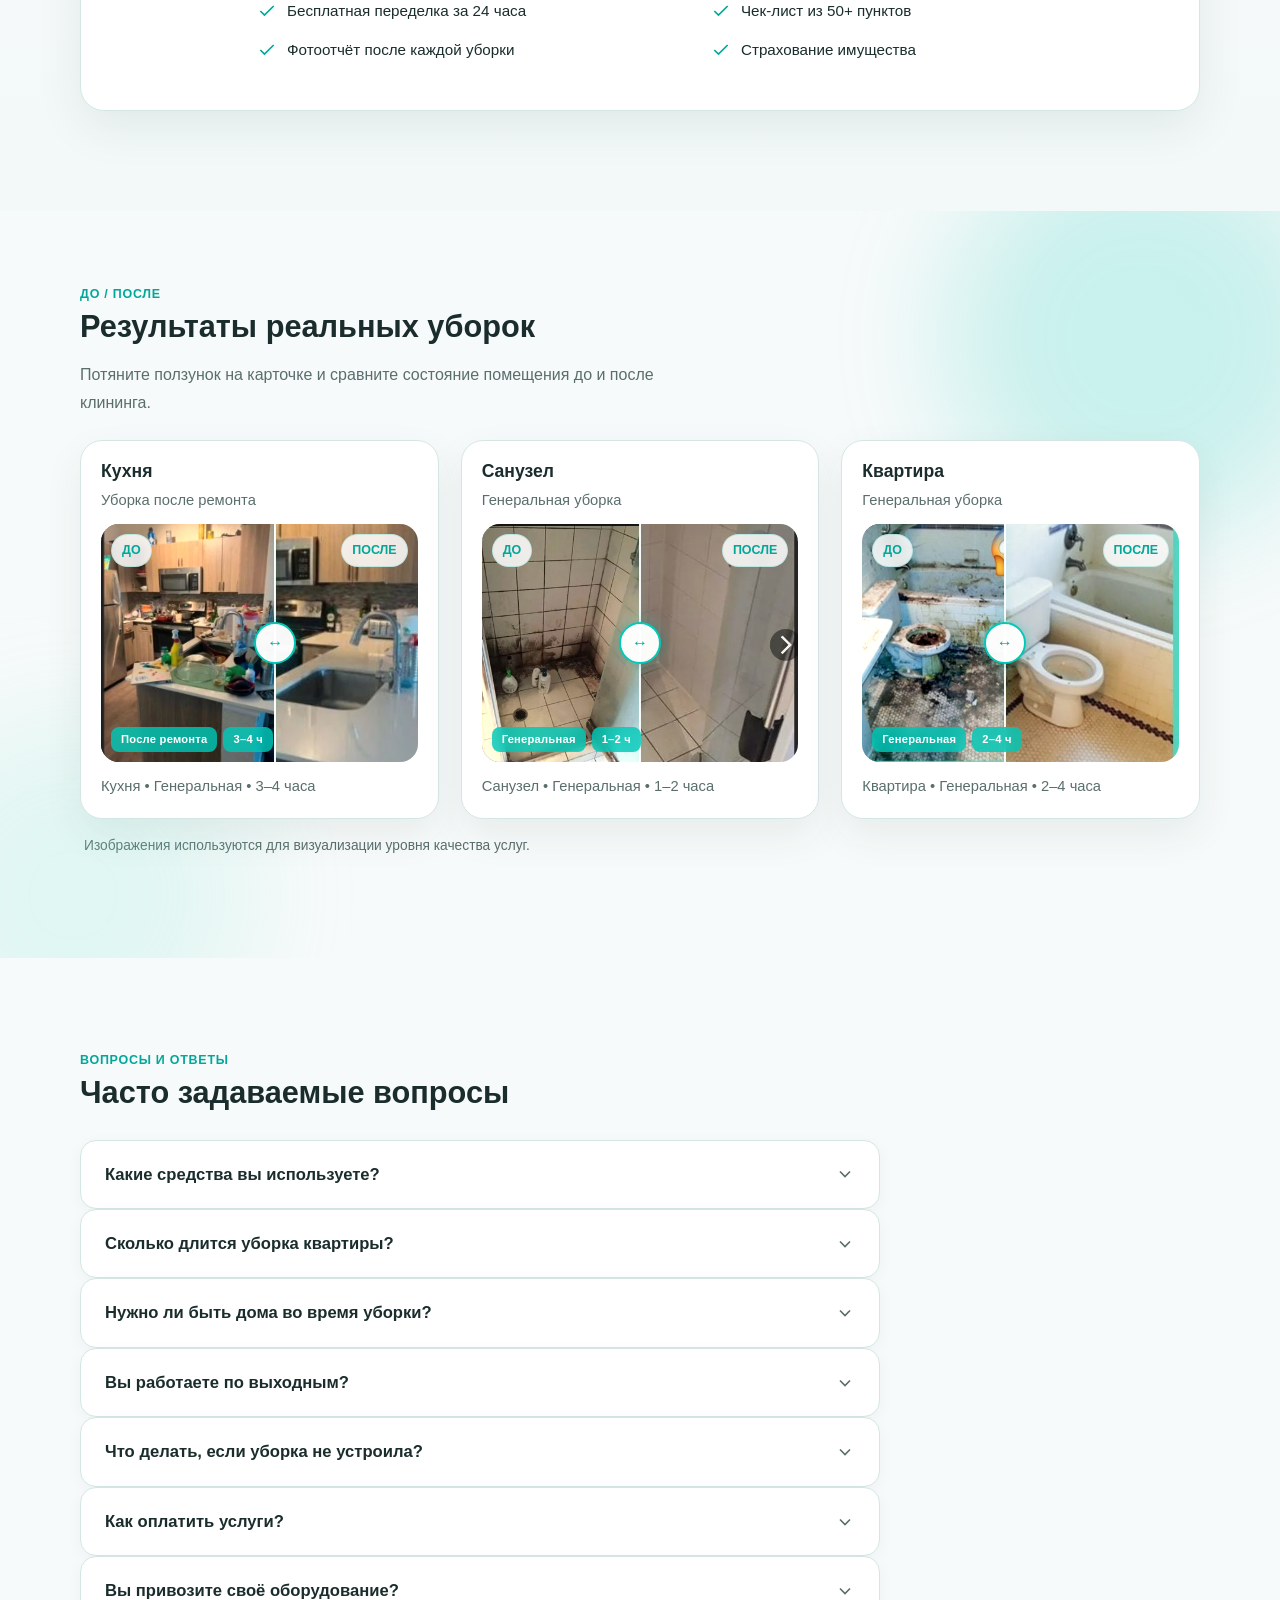
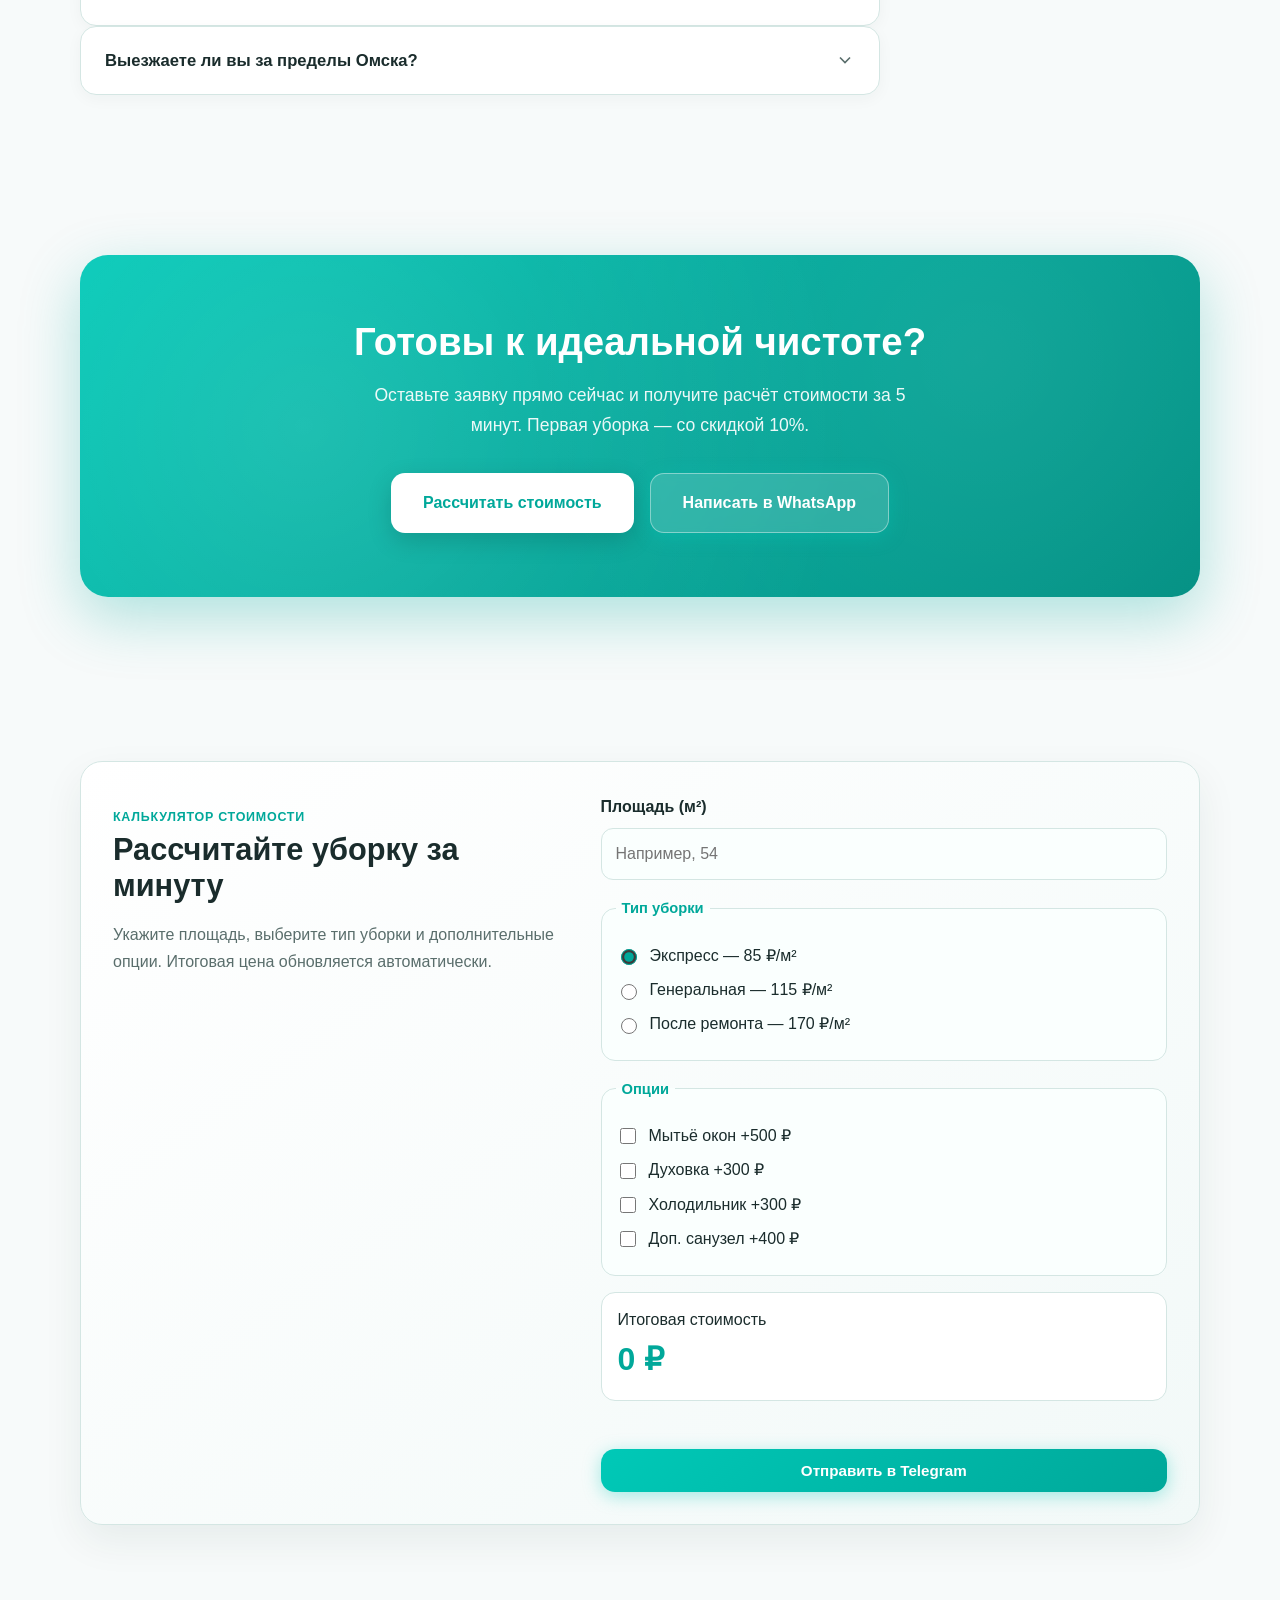
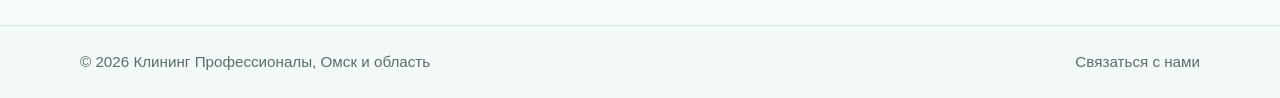
==== commit a6b30cec: "Redesign arsenal section: fix image, replace content with clean paragraph - Fix broken image src (eq" ====
--- a/index.html
+++ b/index.html
@@ -175,22 +175,17 @@
       </div>
     </section>
 
-    <!-- Наш профессиональный арсенал -->
+    <!-- Технологии и безопасность -->
     <section class="section arsenal-section">
       <div class="container">
         <p class="label">Оборудование</p>
-        <h2 class="js-reveal">Наш профессиональный арсенал</h2>
+        <h2 class="js-reveal">Технологии и безопасность</h2>
         <div class="arsenal-grid js-reveal">
           <div class="arsenal-image">
-            <img src="assets/img/equip.png" alt="Профессиональное оборудование и химия для клининга" />
+            <img src="assets/img/equipment.png" alt="Профессиональное оборудование и химия для клининга" />
           </div>
           <div class="arsenal-text">
-            <p>Мы не используем бытовую химию из супермаркета. В нашем арсенале — профессиональные немецкие средства Kiehl и Dr. Schnell, а также мощные парогенераторы и пылесосы K&auml;rcher.</p>
-            <ul class="arsenal-features">
-              <li>Гипоаллергенно и безопасно для детей и животных</li>
-              <li>Удаляет 99.9% бактерий и сложные загрязнения</li>
-              <li>Бережно относится к дорогим покрытиям и мебели</li>
-            </ul>
+            <p>Для ухода за вашим домом мы выбрали немецкую технику K&auml;rcher и сертифицированные средства Kiehl и Dr. Schnell. Это не просто «химия», а профессиональные биоразлагаемые составы. Они справляются со сложными загрязнениями, оставаясь полностью безопасными для детей, аллергиков и домашних животных. Мы гарантируем, что ваша мебель и покрытия сохранят свой вид.</p>
           </div>
         </div>
       </div>
--- a/assets/css/style.css
+++ b/assets/css/style.css
@@ -169,7 +169,7 @@
 .hero-bg {
   background:
     linear-gradient(92deg, rgba(20, 40, 38, 0.72) 0%, rgba(20, 40, 38, 0.58) 40%, rgba(20, 40, 38, 0.38) 70%, rgba(20, 40, 38, 0.22) 100%),
-    url("../img/hero/hero-sofa.jpg") center center/cover no-repeat;
+    url("../img/hero/hero-sofa.png") center center/cover no-repeat;
   transform: scale(1.02);
   transform-origin: center;
   animation: heroZoom 14s ease-in-out infinite alternate;
@@ -1064,36 +1064,10 @@
 }
 
 .arsenal-text p {
-  color: var(--muted);
-  font-size: 1.04rem;
-  line-height: 1.75;
-  margin: 0 0 24px;
-}
-
-.arsenal-features {
-  list-style: none;
+  color: #4a4a4a;
+  font-size: 1.06rem;
+  line-height: 1.6;
   margin: 0;
-  padding: 0;
-  display: flex;
-  flex-direction: column;
-  gap: 14px;
-}
-
-.arsenal-features li {
-  display: flex;
-  align-items: flex-start;
-  gap: 10px;
-  font-size: 1rem;
-  line-height: 1.6;
-  color: var(--text);
-  font-weight: 500;
-}
-
-.arsenal-features li::before {
-  content: "\2705";
-  flex-shrink: 0;
-  font-size: 1.1rem;
-  line-height: 1.6;
 }
 
 @media (max-width: 980px) {
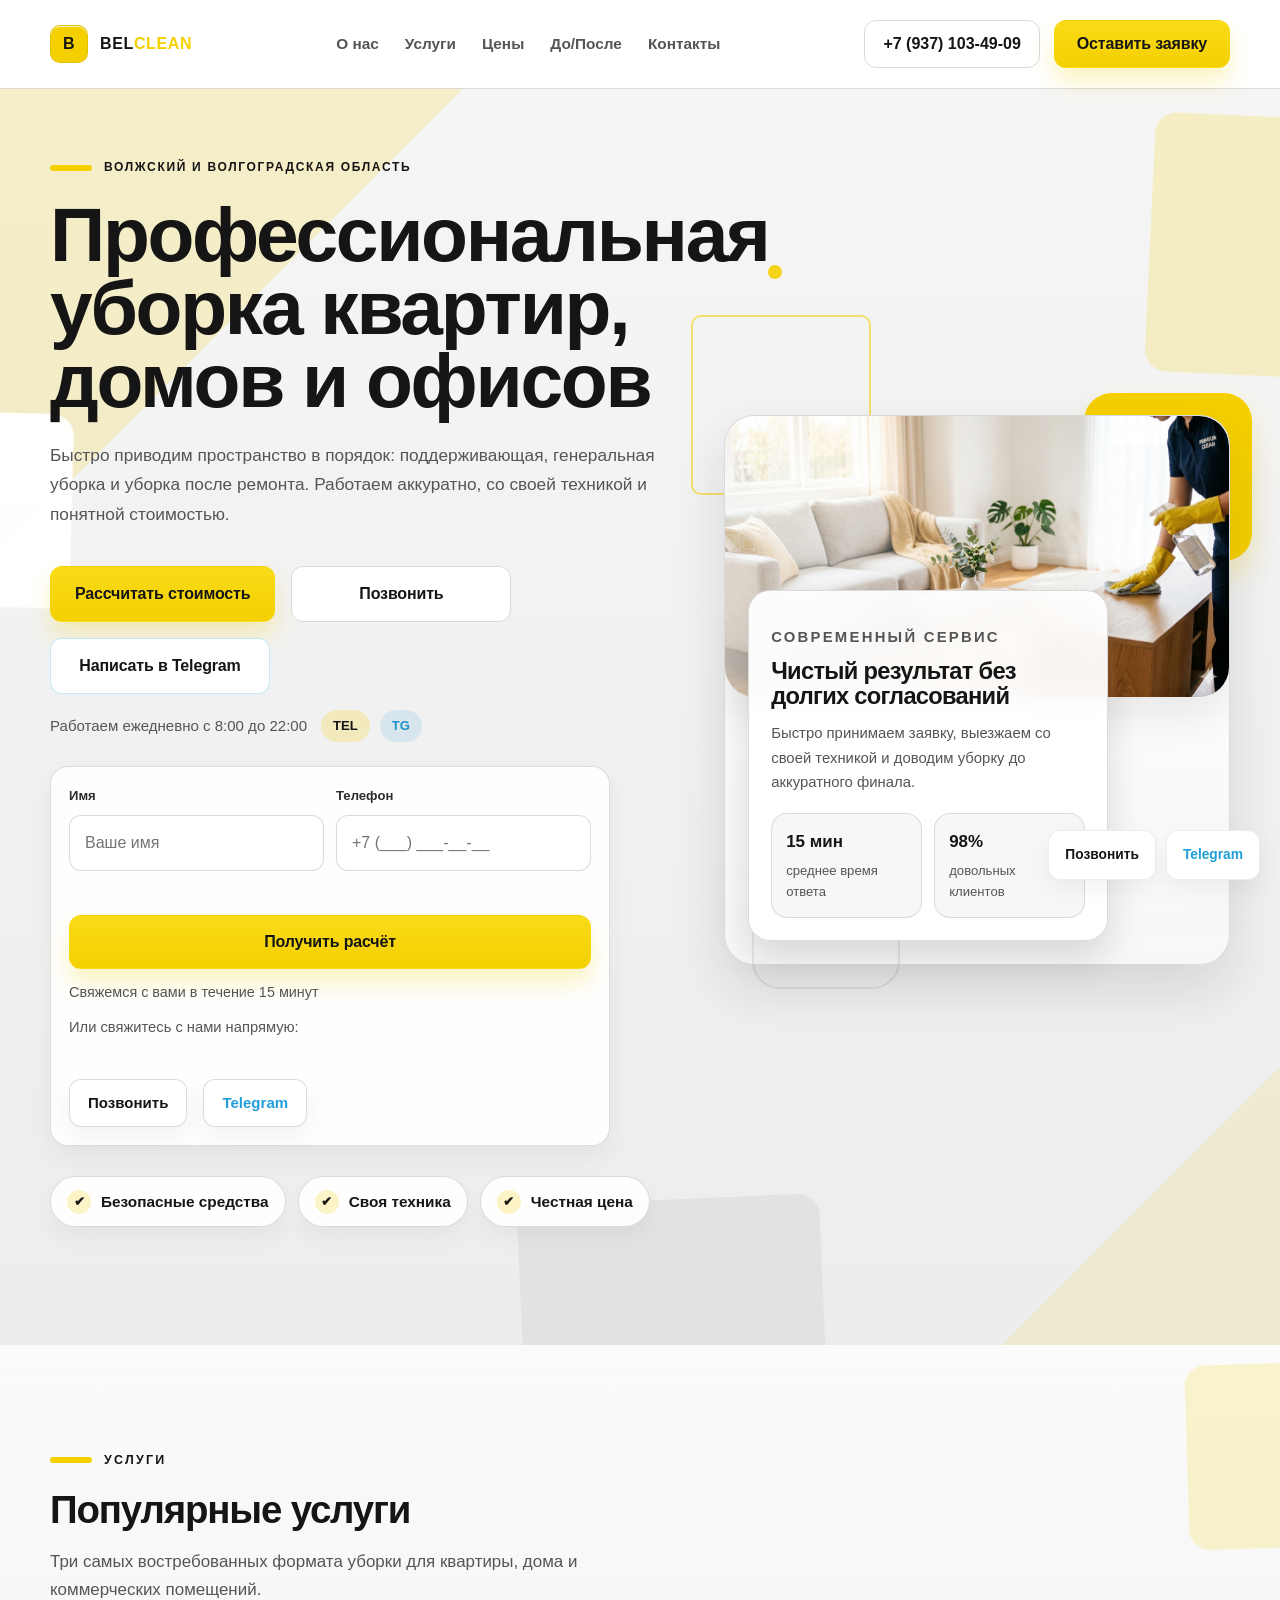
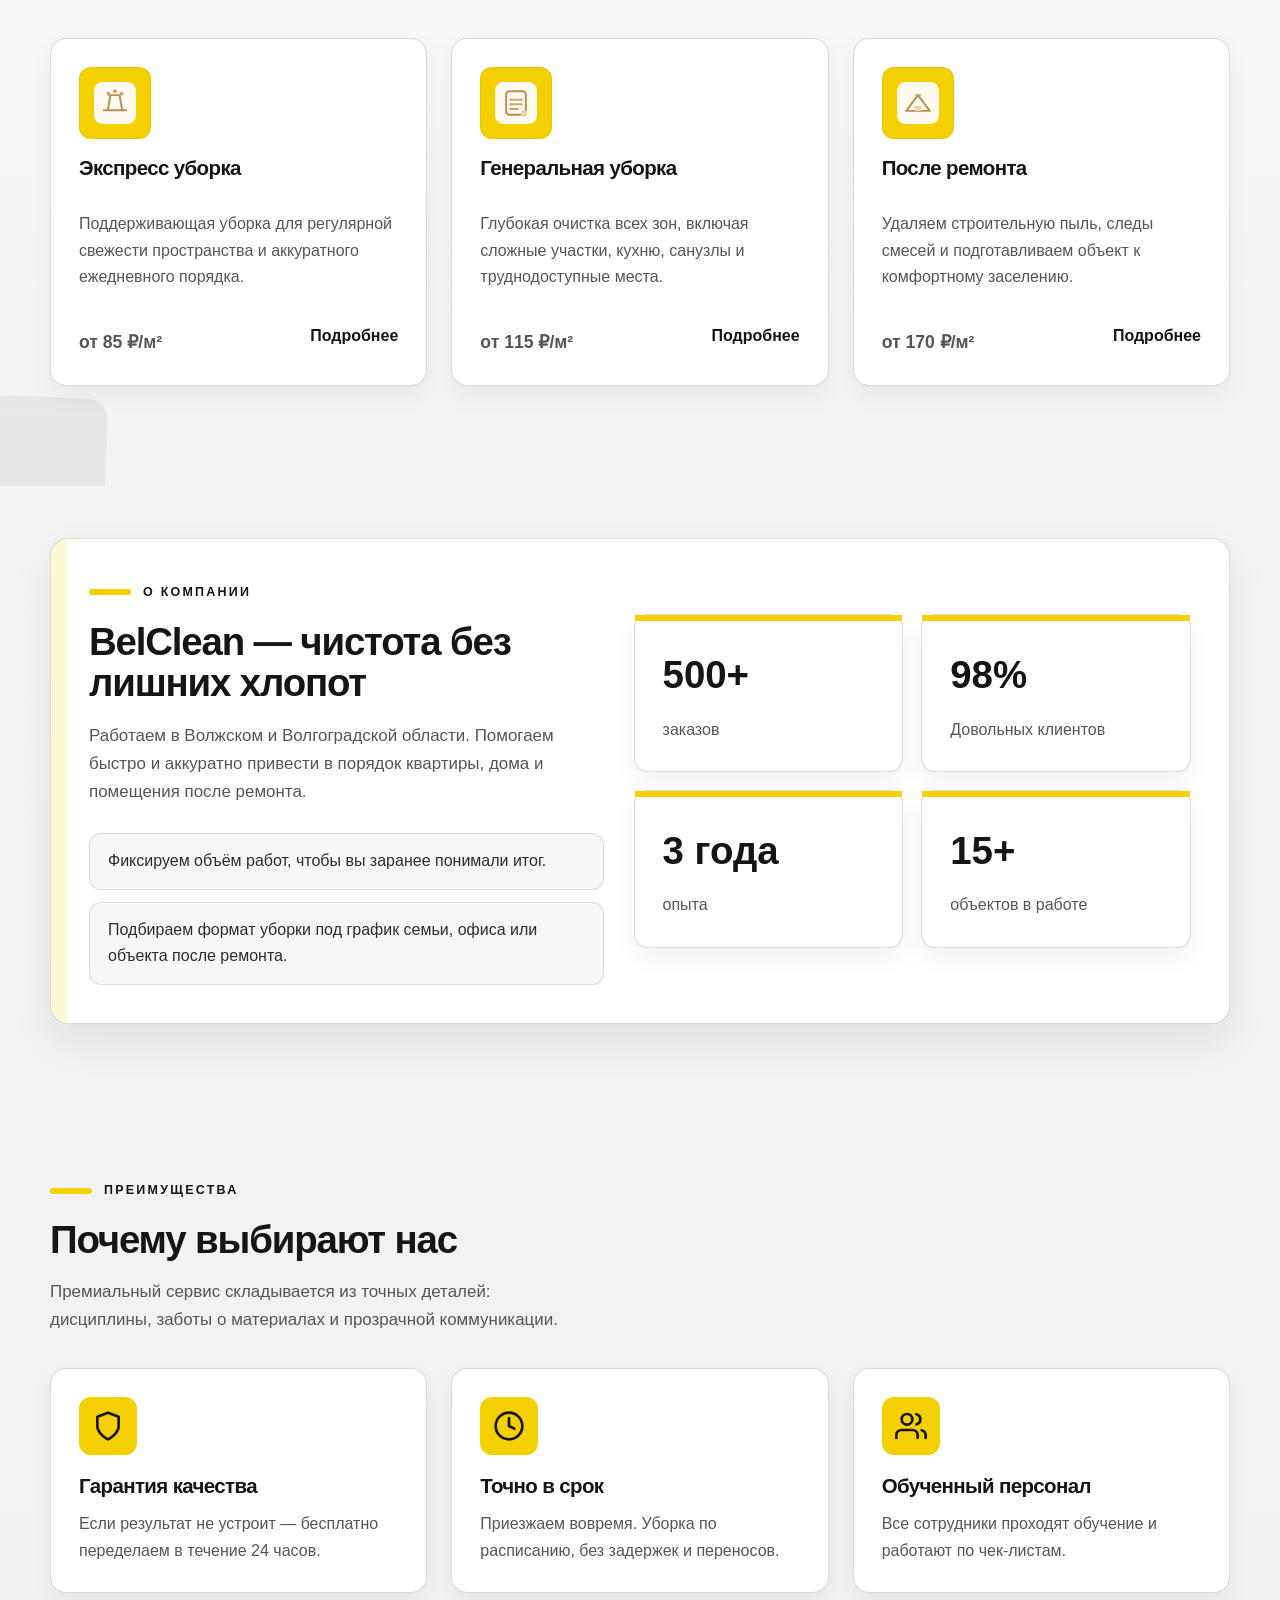
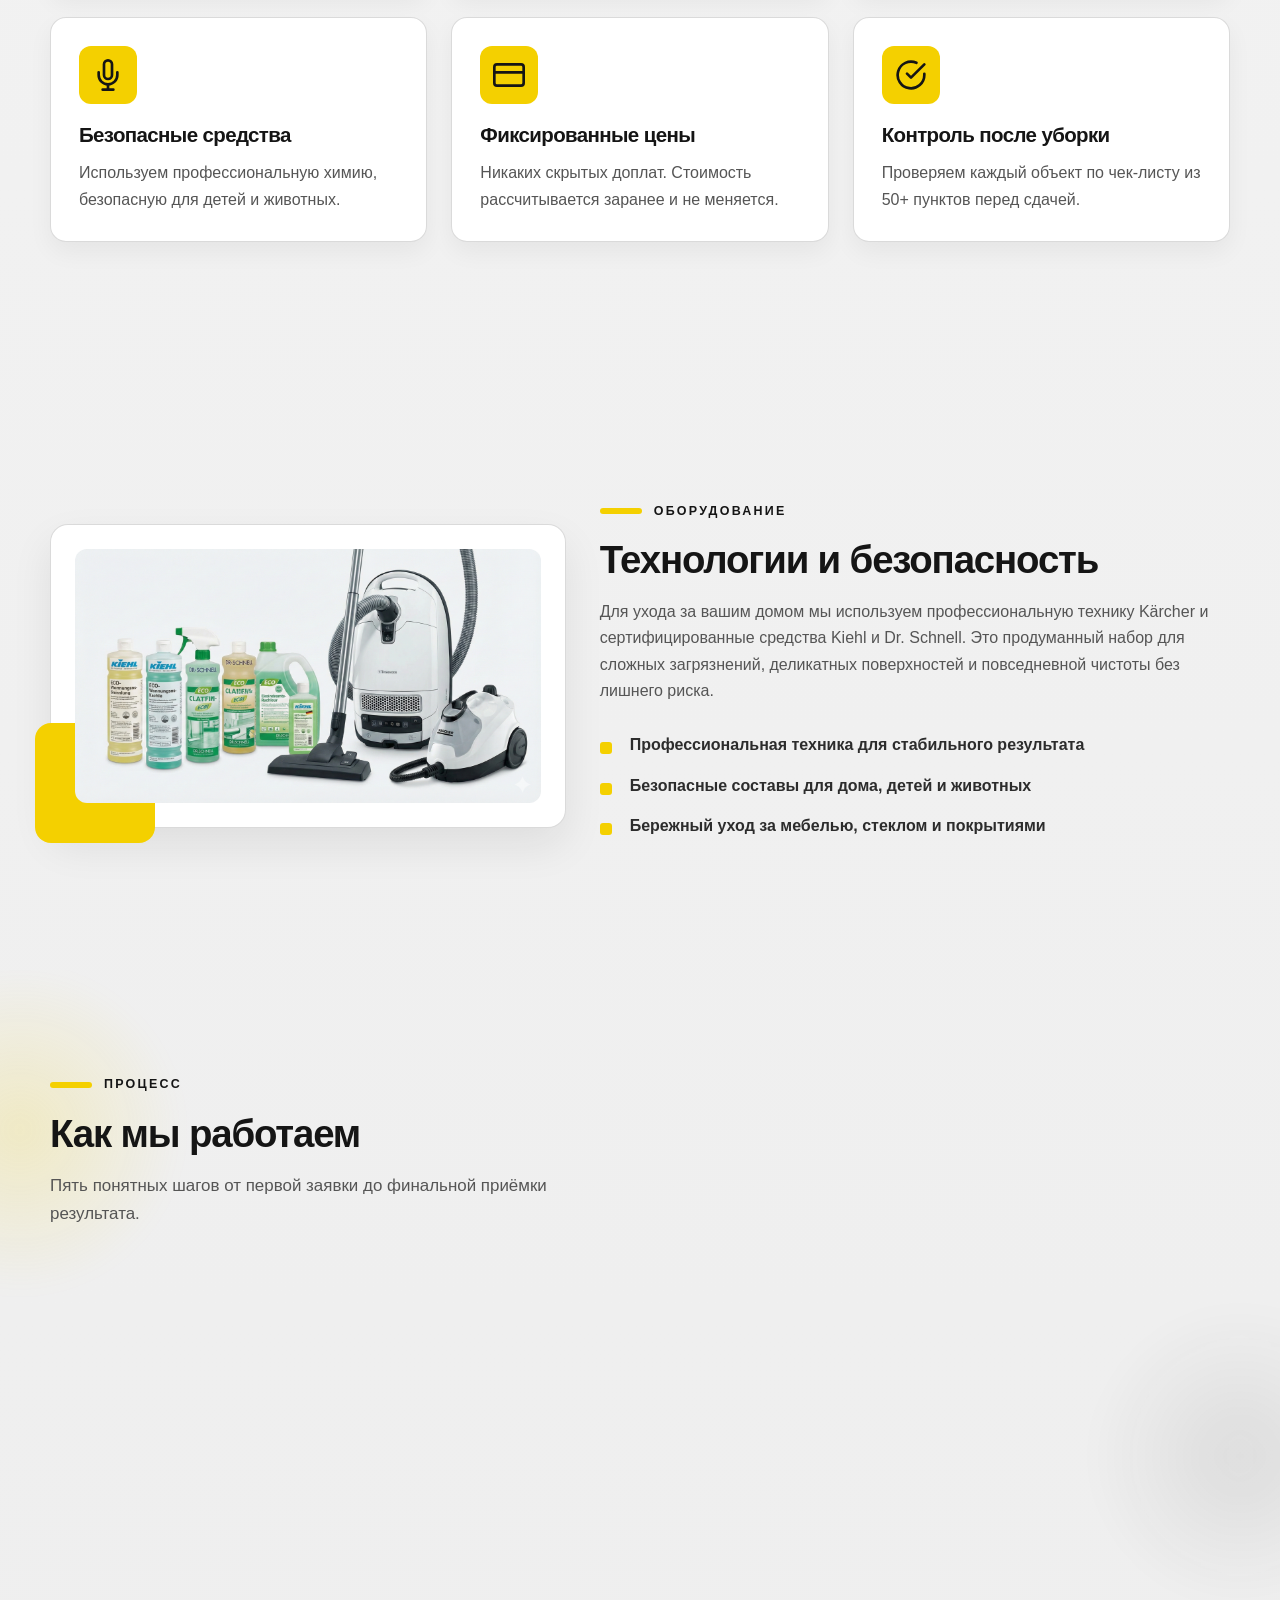
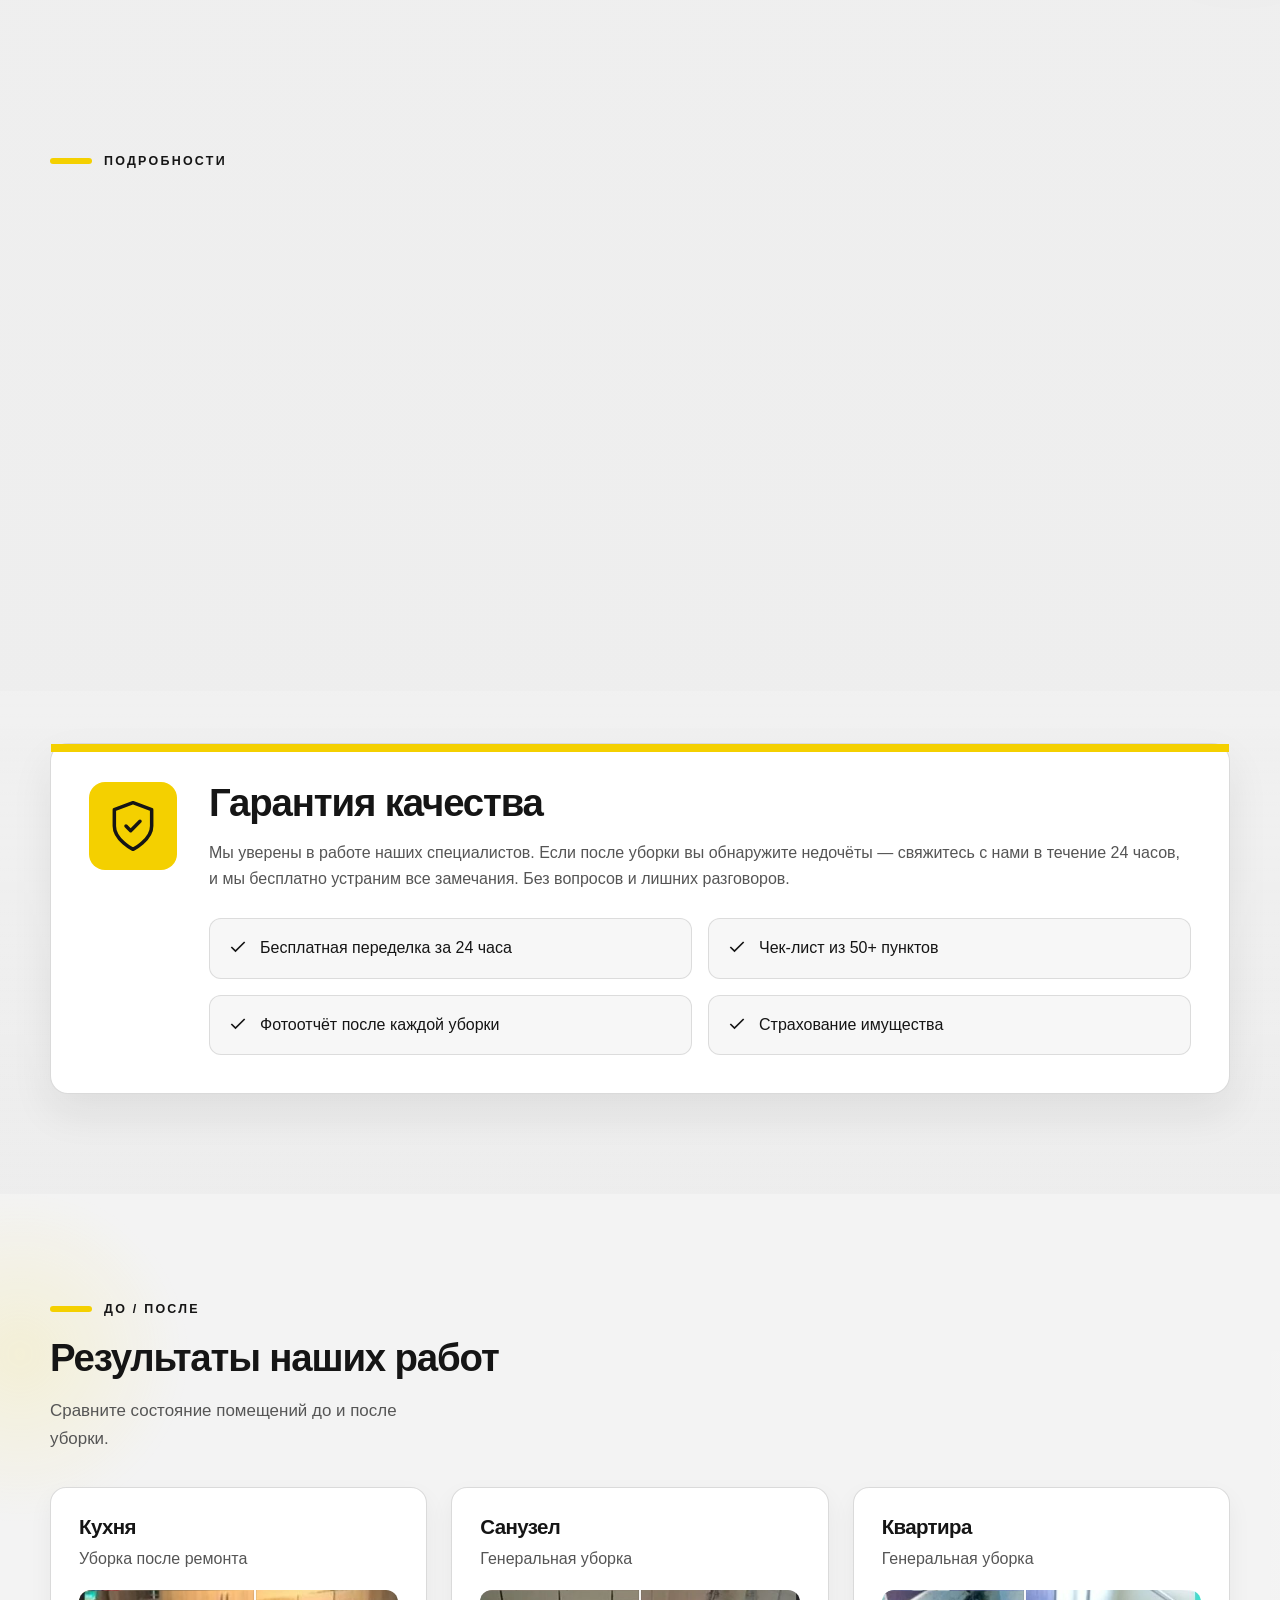
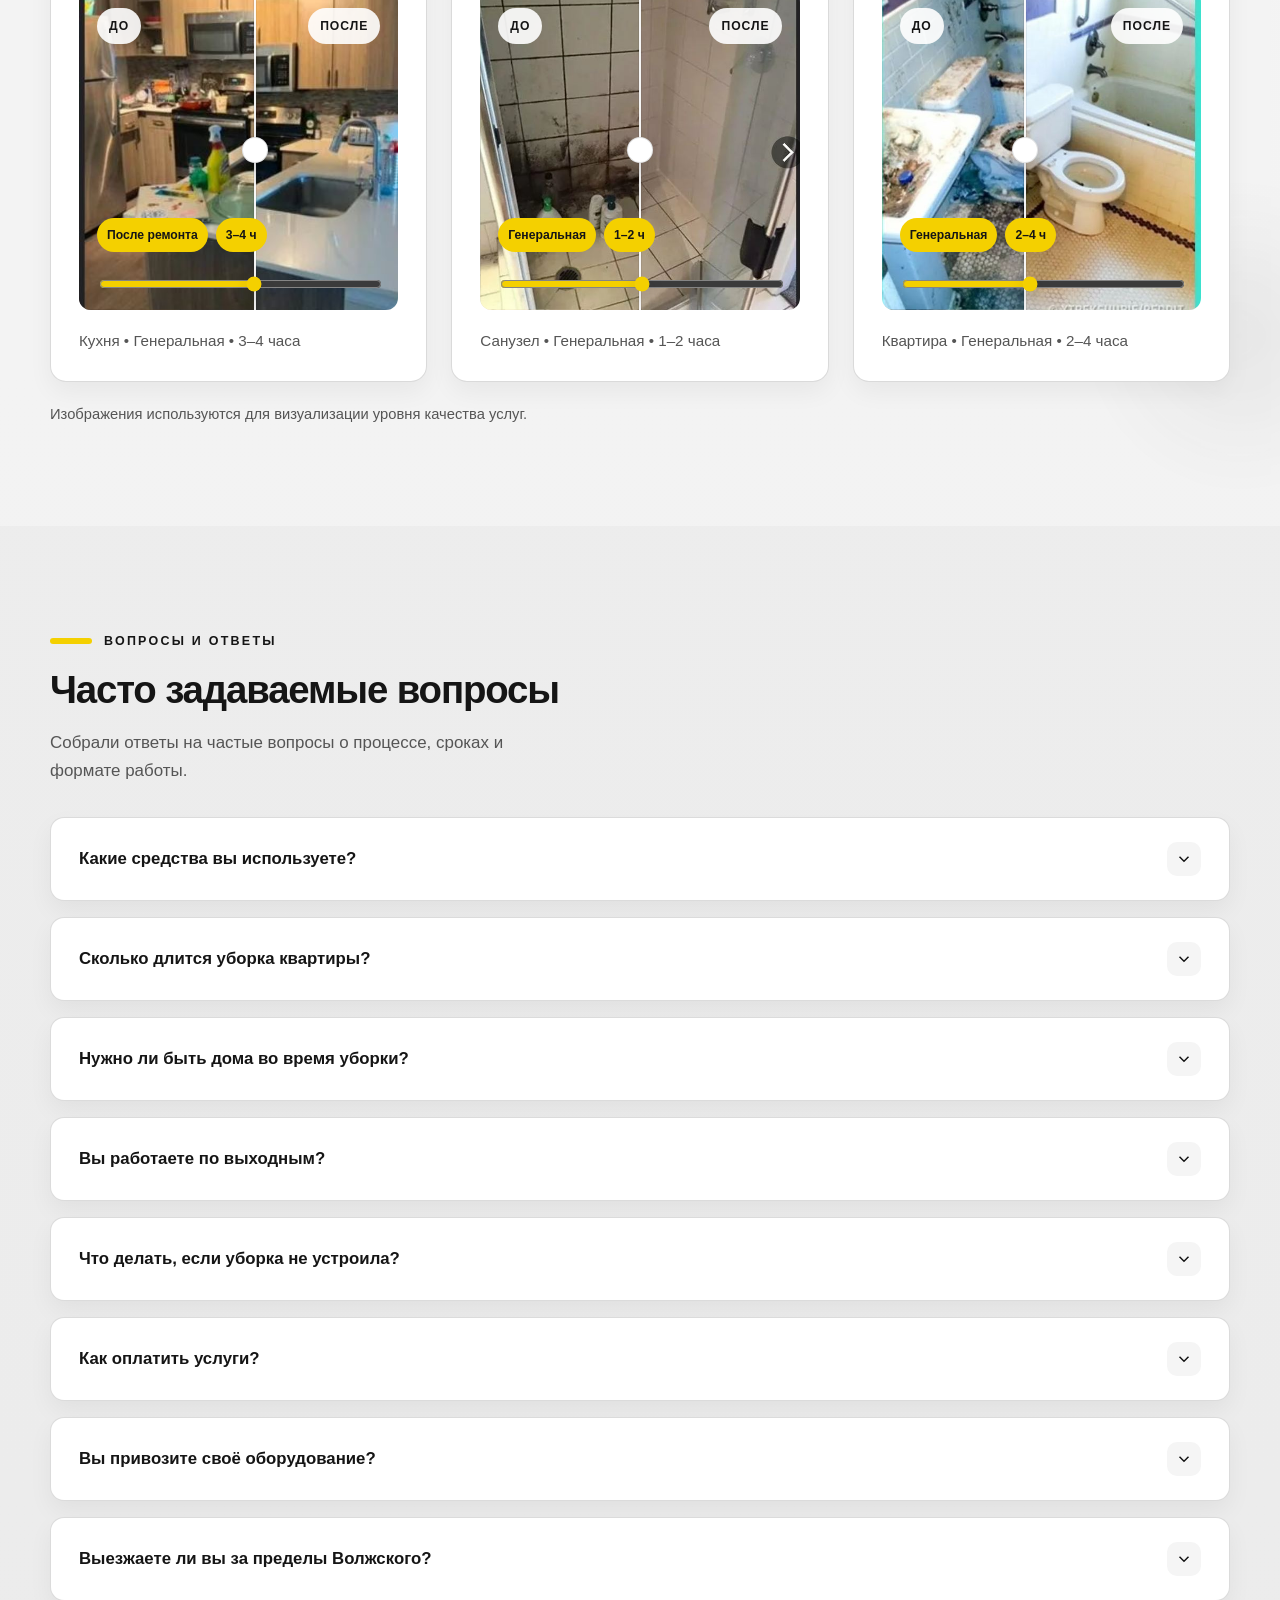
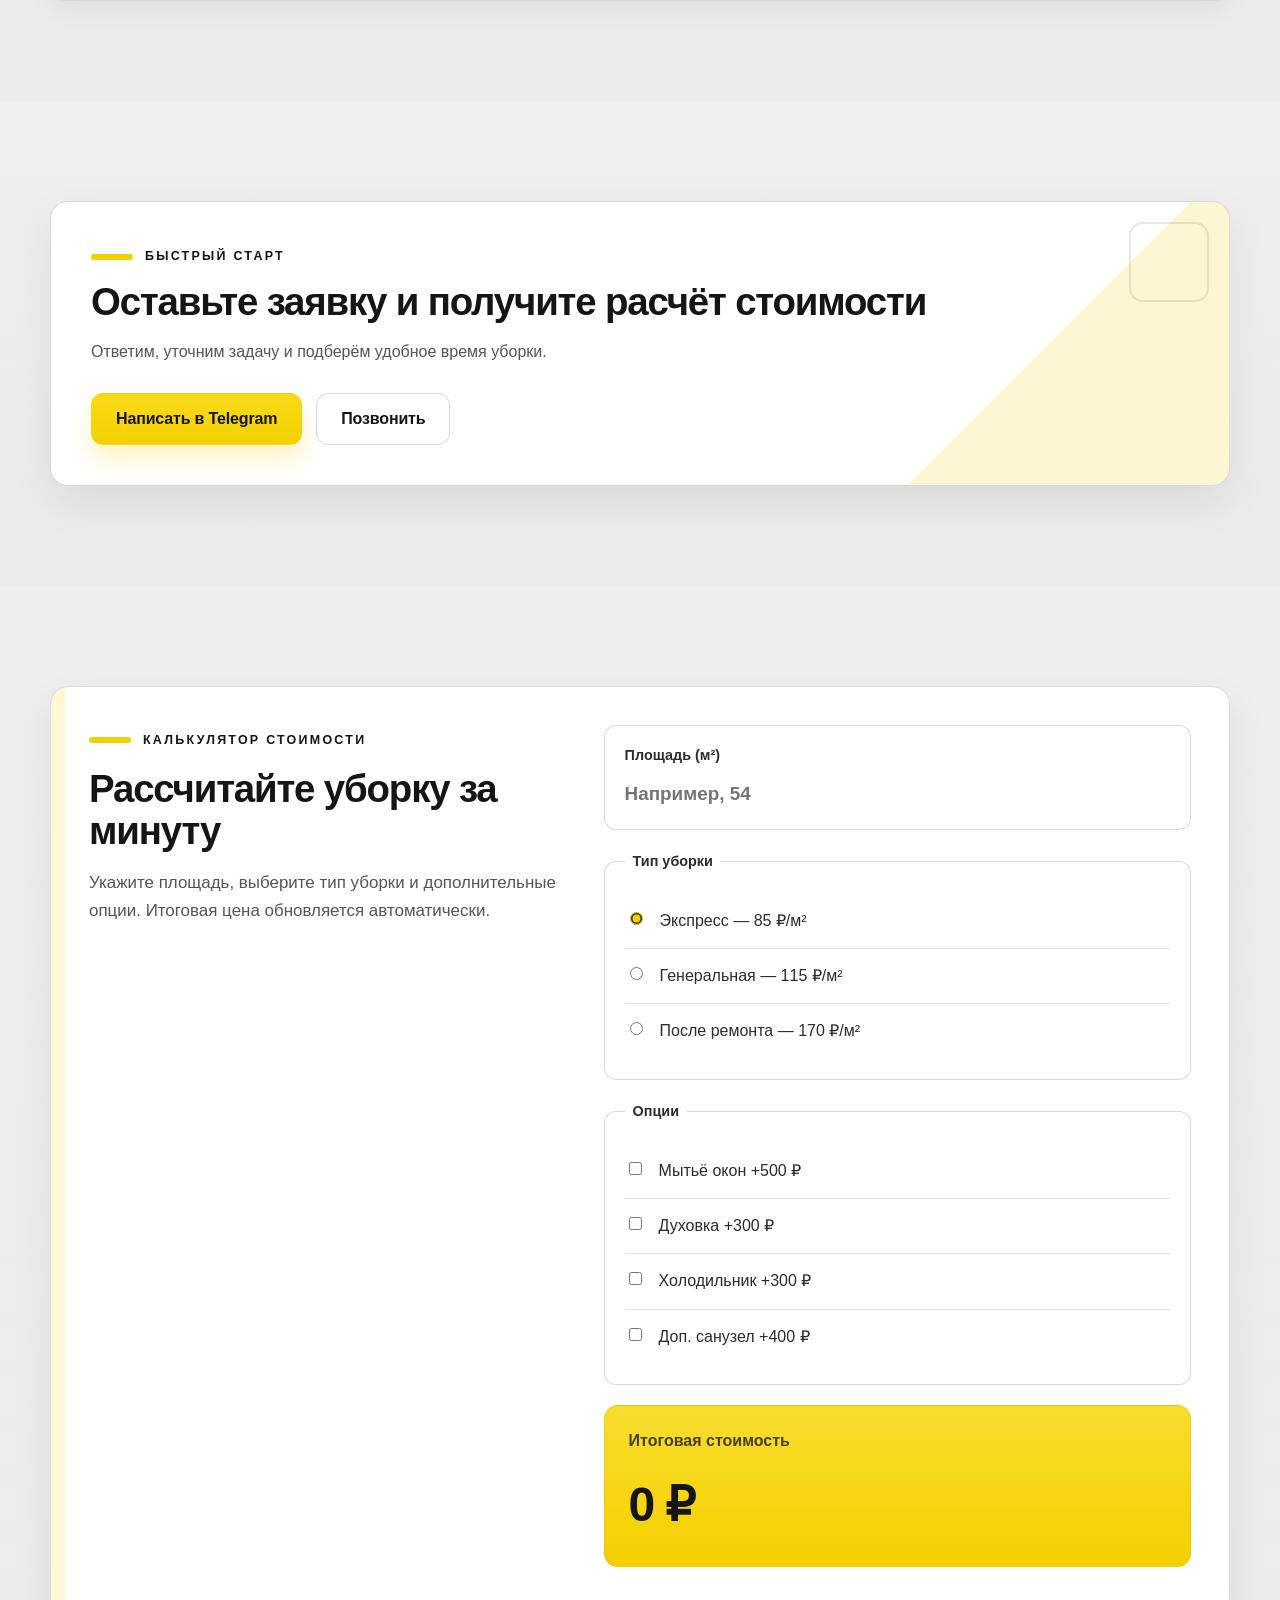
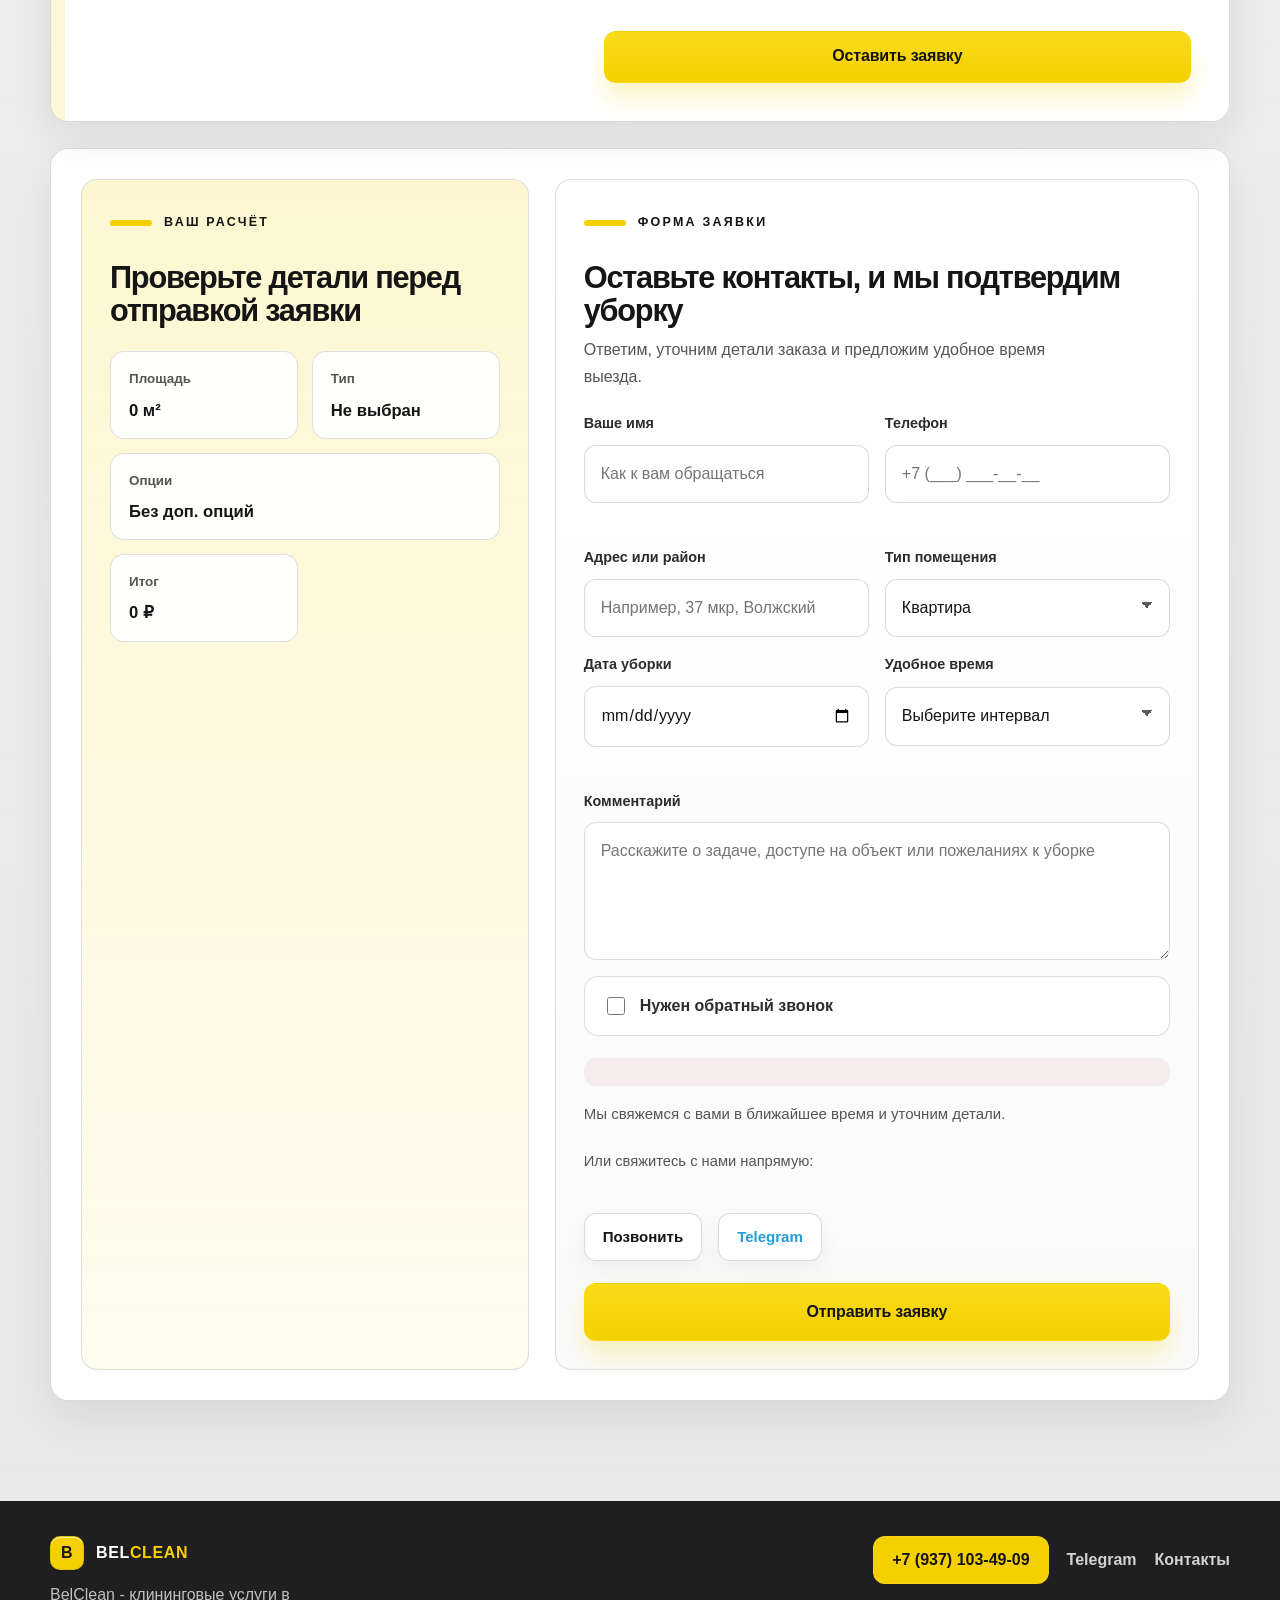
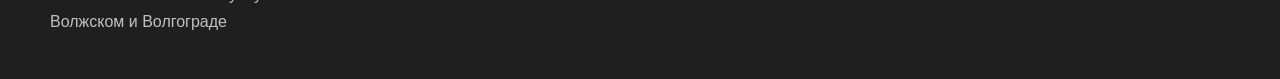
==== commit 2214f401: "update: mobile UX + telegram integration + contacts" ====
--- a/index.html
+++ b/index.html
@@ -3,8 +3,8 @@
 <head>
   <meta charset="UTF-8" />
   <meta name="viewport" content="width=device-width, initial-scale=1.0" />
-  <title>Клининг Профессионалы — Омск и область</title>
-  <meta name="description" content="Профессиональный клининг в Омске и области: квартиры, дома, офисы. Быстро, аккуратно, с премиальным сервисом." />
+  <title>BelClean — Клининг в Волжском и Волгоградской области</title>
+  <meta name="description" content="Профессиональный клининг в Волжском и Волгоградской области: квартиры, дома, офисы. Быстро, аккуратно, с гарантией качества." />
   <link rel="stylesheet" href="assets/css/style.css" />
 </head>
 <body>
@@ -12,7 +12,12 @@
 
   <header class="site-header">
     <div class="container header-wrap">
-      <a class="logo" href="index.html">Клининг <span>Профессионалы</span></a>
+      <a class="logo" href="index.html" aria-label="BelClean">
+        <span class="logo-mark" aria-hidden="true">B</span>
+        <span class="logo-word">
+          <span class="logo-word-dark">BEL</span><span class="logo-word-accent">CLEAN</span>
+        </span>
+      </a>
 
       <button class="menu-toggle" aria-label="Открыть меню" aria-expanded="false">☰</button>
 
@@ -20,13 +25,15 @@
         <a href="index.html#about">О нас</a>
         <a href="services.html">Услуги</a>
         <a href="prices.html">Цены</a>
-        <a href="#calc">Калькулятор</a>
+        <a href="#cases">До/После</a>
         <a href="contacts.html">Контакты</a>
+        <a class="nav-contact-link js-phone" href="#">Позвонить</a>
+        <a class="nav-contact-link js-tg" href="#" target="_blank" rel="noopener">Написать в Telegram</a>
       </nav>
 
       <div class="header-actions">
         <a class="phone js-phone js-phone-display" href="#">Телефон</a>
-        <a class="btn js-tg" href="#" target="_blank" rel="noopener">Написать</a>
+        <a class="btn btn-header" href="#calc">Оставить заявку</a>
       </div>
     </div>
   </header>
@@ -46,18 +53,94 @@
       </div>
       <div class="content-layer">
         <div class="container hero-grid">
-          <div>
-            <p class="label">Омск и область</p>
-            <h1>Премиальный клининг для дома и бизнеса</h1>
-            <p class="lead">Чистота без компромиссов: обученные специалисты, деликатные средства, фиксированные цены и контроль качества после каждой уборки.</p>
+          <div class="hero-copy hero-content">
+            <p class="label">Волжский и Волгоградская область</p>
+            <h1>Профессиональная уборка квартир, домов и офисов</h1>
+            <p class="lead">Быстро приводим пространство в порядок: поддерживающая, генеральная уборка и уборка после ремонта. Работаем аккуратно, со своей техникой и понятной стоимостью.</p>
             <div class="hero-actions">
-              <a class="btn" href="services.html">Выбрать услугу</a>
-              <a class="btn btn-light" href="prices.html">Смотреть цены</a>
-            </div>
-          </div>
-          <div class="hero-note">
-            <h2>Бережный подход</h2>
-            <p>Работаем с квартирами, частными домами и офисами. Подбираем формат уборки под ваш график и задачи.</p>
+              <a class="btn" href="#calc">Рассчитать стоимость</a>
+              <a class="btn btn-light js-phone" href="#">Позвонить</a>
+              <a class="btn btn-light btn-telegram js-tg" href="#" target="_blank" rel="noopener">Написать в Telegram</a>
+            </div>
+            <div class="hero-availability">
+              <p>Работаем ежедневно с 8:00 до 22:00</p>
+              <div class="hero-availability-links">
+                <a class="hero-availability-link is-phone js-phone" href="#">TEL</a>
+                <a class="hero-availability-link is-tg js-tg" href="#" target="_blank" rel="noopener">TG</a>
+              </div>
+            </div>
+            <form class="hero-lead-form js-hero-lead-form" action="send.php" method="post" novalidate>
+              <div class="hero-lead-grid">
+                <label class="hero-lead-field">
+                  <span>Имя</span>
+                  <input type="text" name="name" class="js-hero-name" placeholder="Ваше имя" autocomplete="name" required />
+                </label>
+                <label class="hero-lead-field">
+                  <span>Телефон</span>
+                  <input type="tel" name="phone" class="js-hero-phone" placeholder="+7 (___) ___-__-__" inputmode="tel" autocomplete="tel" required />
+                </label>
+              </div>
+              <input type="hidden" name="source" value="hero" />
+              <input type="hidden" name="page" value="main" />
+              <input type="hidden" name="form_type" value="hero_lead" />
+              <input type="hidden" name="callback_requested" value="1" />
+              <input type="hidden" name="comment" value="Быстрая заявка с первого экрана" />
+              <label class="form-honeypot" aria-hidden="true">
+                <span>Не заполняйте это поле</span>
+                <input type="text" name="website" tabindex="-1" autocomplete="off" />
+              </label>
+              <p class="hero-lead-error js-hero-error" aria-live="polite"></p>
+              <button class="btn hero-lead-submit js-hero-submit" type="submit">Получить расчёт</button>
+              <p class="hero-lead-note">Свяжемся с вами в течение 15 минут</p>
+              <div class="contact-direct contact-direct-compact">
+                <p>Или свяжитесь с нами напрямую:</p>
+                <div class="messenger-buttons contact-direct-buttons">
+                  <a class="messenger-btn messenger-btn-call js-phone" href="#">Позвонить</a>
+                  <a class="messenger-btn messenger-btn-tg js-tg" href="#" target="_blank" rel="noopener">Telegram</a>
+                </div>
+              </div>
+              <p class="hero-lead-success js-hero-success" aria-live="polite" hidden>Заявка отправлена. Скоро свяжемся.</p>
+            </form>
+            <div class="hero-points">
+              <article class="hero-point js-reveal">
+                <span class="hero-point-icon" aria-hidden="true">✔</span>
+                <div>
+                  <strong>Безопасные средства</strong>
+                </div>
+              </article>
+              <article class="hero-point js-reveal">
+                <span class="hero-point-icon" aria-hidden="true">✔</span>
+                <div>
+                  <strong>Своя техника</strong>
+                </div>
+              </article>
+              <article class="hero-point js-reveal">
+                <span class="hero-point-icon" aria-hidden="true">✔</span>
+                <div>
+                  <strong>Честная цена</strong>
+                </div>
+              </article>
+            </div>
+          </div>
+          <div class="hero-visual hero-image js-reveal">
+            <div class="hero-photo-frame">
+              <img class="hero-photo" src="assets/img/hero-cleaning.png" alt="Клининг в Волжском" />
+            </div>
+            <div class="hero-floating-card">
+              <p class="hero-floating-kicker">Современный сервис</p>
+              <h2>Чистый результат без долгих согласований</h2>
+              <p>Быстро принимаем заявку, выезжаем со своей техникой и доводим уборку до аккуратного финала.</p>
+              <div class="hero-metrics">
+                <div class="hero-metric">
+                  <strong>15 мин</strong>
+                  <span>среднее время ответа</span>
+                </div>
+                <div class="hero-metric">
+                  <strong>98%</strong>
+                  <span>довольных клиентов</span>
+                </div>
+              </div>
+            </div>
           </div>
         </div>
       </div>
@@ -71,25 +154,42 @@
       </div>
       <div class="content-layer">
         <div class="container">
+          <p class="label">Услуги</p>
           <h2>Популярные услуги</h2>
+          <p class="lead section-lead">Три самых востребованных формата уборки для квартиры, дома и коммерческих помещений.</p>
           <div class="cards">
-            <article class="card js-reveal">
-              <img class="service-icon" src="assets/img/service-express.svg" alt="Иконка экспресс уборки" />
+            <article class="card service-card js-reveal">
+              <div class="service-card-media">
+                <img class="service-icon" src="assets/img/service-express.svg" alt="Иконка экспресс уборки" />
+              </div>
               <h3>Экспресс уборка</h3>
-              <p>Поддерживающая уборка для регулярной свежести пространства.</p>
-              <p class="price">от 85 ₽/м²</p>
+              <p>Поддерживающая уборка для регулярной свежести пространства и аккуратного ежедневного порядка.</p>
+              <div class="service-card-footer">
+                <p class="price">от 85 ₽/м²</p>
+                <a class="service-link" href="services.html">Подробнее</a>
+              </div>
             </article>
-            <article class="card js-reveal">
-              <img class="service-icon" src="assets/img/service-general.svg" alt="Иконка генеральной уборки" />
+            <article class="card service-card js-reveal">
+              <div class="service-card-media">
+                <img class="service-icon" src="assets/img/service-general.svg" alt="Иконка генеральной уборки" />
+              </div>
               <h3>Генеральная уборка</h3>
-              <p>Глубокая очистка всех зон, включая сложные и труднодоступные места.</p>
-              <p class="price">от 115 ₽/м²</p>
+              <p>Глубокая очистка всех зон, включая сложные участки, кухню, санузлы и труднодоступные места.</p>
+              <div class="service-card-footer">
+                <p class="price">от 115 ₽/м²</p>
+                <a class="service-link" href="services.html">Подробнее</a>
+              </div>
             </article>
-            <article class="card js-reveal">
-              <img class="service-icon" src="assets/img/service-renovation.svg" alt="Иконка уборки после ремонта" />
+            <article class="card service-card js-reveal">
+              <div class="service-card-media">
+                <img class="service-icon" src="assets/img/service-renovation.svg" alt="Иконка уборки после ремонта" />
+              </div>
               <h3>После ремонта</h3>
-              <p>Удаляем строительную пыль, следы смесей и готовим объект к заселению.</p>
-              <p class="price">от 170 ₽/м²</p>
+              <p>Удаляем строительную пыль, следы смесей и подготавливаем объект к комфортному заселению.</p>
+              <div class="service-card-footer">
+                <p class="price">от 170 ₽/м²</p>
+                <a class="service-link" href="services.html">Подробнее</a>
+              </div>
             </article>
           </div>
         </div>
@@ -98,14 +198,20 @@
 
     <!-- О компании (расширенный) -->
     <section class="section company-stats-section" id="company">
-      <div class="container">
-        <p class="label">О компании</p>
-        <h2 class="js-reveal">Клининг Профессионалы — ваш надёжный партнёр</h2>
-        <p class="lead js-reveal">Мы работаем в Омске и Омской области, обеспечивая безупречную чистоту жилых и коммерческих пространств. Каждый клиент получает индивидуальный подход, прозрачные цены и гарантию результата.</p>
+      <div class="container company-shell">
+        <div class="company-copy">
+          <p class="label">О компании</p>
+          <h2 class="js-reveal">BelClean — чистота без лишних хлопот</h2>
+          <p class="lead js-reveal">Работаем в Волжском и Волгоградской области. Помогаем быстро и аккуратно привести в порядок квартиры, дома и помещения после ремонта.</p>
+          <div class="company-notes">
+            <div class="company-note js-reveal">Фиксируем объём работ, чтобы вы заранее понимали итог.</div>
+            <div class="company-note js-reveal">Подбираем формат уборки под график семьи, офиса или объекта после ремонта.</div>
+          </div>
+        </div>
         <div class="stats-grid">
           <div class="stat-card js-reveal">
             <span class="stat-number">500+</span>
-            <span class="stat-label">Выполненных заказов</span>
+            <span class="stat-label">заказов</span>
           </div>
           <div class="stat-card js-reveal">
             <span class="stat-number">98%</span>
@@ -113,11 +219,11 @@
           </div>
           <div class="stat-card js-reveal">
             <span class="stat-number">3 года</span>
-            <span class="stat-label">На рынке</span>
+            <span class="stat-label">опыта</span>
           </div>
           <div class="stat-card js-reveal">
             <span class="stat-number">15+</span>
-            <span class="stat-label">Специалистов в команде</span>
+            <span class="stat-label">объектов в работе</span>
           </div>
         </div>
       </div>
@@ -128,6 +234,7 @@
       <div class="container">
         <p class="label">Преимущества</p>
         <h2 class="js-reveal">Почему выбирают нас</h2>
+        <p class="lead section-lead js-reveal">Премиальный сервис складывается из точных деталей: дисциплины, заботы о материалах и прозрачной коммуникации.</p>
         <div class="why-grid">
           <article class="why-card js-reveal">
             <div class="why-icon">
@@ -177,15 +284,20 @@
 
     <!-- Технологии и безопасность -->
     <section class="section arsenal-section">
-      <div class="container">
-        <p class="label">Оборудование</p>
-        <h2 class="js-reveal">Технологии и безопасность</h2>
-        <div class="arsenal-grid js-reveal">
-          <div class="arsenal-image">
+      <div class="container arsenal-shell">
+        <div class="arsenal-grid">
+          <div class="arsenal-image js-reveal">
             <img src="assets/img/equipment.png" alt="Профессиональное оборудование и химия для клининга" />
           </div>
-          <div class="arsenal-text">
-            <p>Для ухода за вашим домом мы выбрали немецкую технику K&auml;rcher и сертифицированные средства Kiehl и Dr. Schnell. Это не просто «химия», а профессиональные биоразлагаемые составы. Они справляются со сложными загрязнениями, оставаясь полностью безопасными для детей, аллергиков и домашних животных. Мы гарантируем, что ваша мебель и покрытия сохранят свой вид.</p>
+          <div class="arsenal-text js-reveal">
+            <p class="label">Оборудование</p>
+            <h2>Технологии и безопасность</h2>
+            <p>Для ухода за вашим домом мы используем профессиональную технику K&auml;rcher и сертифицированные средства Kiehl и Dr. Schnell. Это продуманный набор для сложных загрязнений, деликатных поверхностей и повседневной чистоты без лишнего риска.</p>
+            <ul class="arsenal-list">
+              <li>Профессиональная техника для стабильного результата</li>
+              <li>Безопасные составы для дома, детей и животных</li>
+              <li>Бережный уход за мебелью, стеклом и покрытиями</li>
+            </ul>
           </div>
         </div>
       </div>
@@ -200,6 +312,7 @@
       <div class="container">
         <p class="label">Процесс</p>
         <h2 class="js-reveal">Как мы работаем</h2>
+        <p class="lead section-lead js-reveal">Пять понятных шагов от первой заявки до финальной приёмки результата.</p>
         <div class="steps-timeline">
           <div class="step-item js-reveal">
             <div class="step-number">1</div>
@@ -346,8 +459,8 @@
       </div>
       <div class="container">
         <p class="label">До / После</p>
-        <h2>Результаты реальных уборок</h2>
-        <p class="lead">Потяните ползунок на карточке и сравните состояние помещения до и после клининга.</p>
+        <h2>Результаты наших работ</h2>
+        <p class="lead">Сравните состояние помещений до и после уборки.</p>
 
         <div class="ba-grid">
           <article class="ba-card js-reveal">
@@ -419,6 +532,7 @@
       <div class="container">
         <p class="label">Вопросы и ответы</p>
         <h2 class="js-reveal">Часто задаваемые вопросы</h2>
+        <p class="lead section-lead js-reveal">Собрали ответы на частые вопросы о процессе, сроках и формате работы.</p>
         <div class="faq-grid js-accordion">
           <div class="accordion-item js-reveal">
             <button class="accordion-trigger" aria-expanded="false">
@@ -485,11 +599,11 @@
           </div>
           <div class="accordion-item js-reveal">
             <button class="accordion-trigger" aria-expanded="false">
-              <span>Выезжаете ли вы за пределы Омска?</span>
-              <svg class="accordion-arrow" width="20" height="20" viewBox="0 0 24 24" fill="none" stroke="currentColor" stroke-width="2"><polyline points="6 9 12 15 18 9"/></svg>
-            </button>
-            <div class="accordion-panel" hidden>
-              <p>Да, мы обслуживаем Омск и Омскую область. Выезд за пределы города обсуждается индивидуально, в зависимости от расстояния.</p>
+              <span>Выезжаете ли вы за пределы Волжского?</span>
+              <svg class="accordion-arrow" width="20" height="20" viewBox="0 0 24 24" fill="none" stroke="currentColor" stroke-width="2"><polyline points="6 9 12 15 18 9"/></svg>
+            </button>
+            <div class="accordion-panel" hidden>
+              <p>Да, мы обслуживаем Волжский и Волгоградскую область. Выезд за пределы города обсуждается индивидуально, в зависимости от расстояния.</p>
             </div>
           </div>
         </div>
@@ -500,11 +614,12 @@
     <section class="section cta-section">
       <div class="container">
         <div class="cta-block js-reveal">
-          <h2>Готовы к идеальной чистоте?</h2>
-          <p>Оставьте заявку прямо сейчас и получите расчёт стоимости за 5 минут. Первая уборка — со скидкой 10%.</p>
+          <p class="label">Быстрый старт</p>
+          <h2>Оставьте заявку и получите расчёт стоимости</h2>
+          <p>Ответим, уточним задачу и подберём удобное время уборки.</p>
           <div class="cta-actions">
-            <a class="btn btn-cta" href="#calc">Рассчитать стоимость</a>
-            <a class="btn btn-cta-light js-wa" href="#" target="_blank" rel="noopener">Написать в WhatsApp</a>
+            <a class="btn btn-cta js-tg" href="#" target="_blank" rel="noopener">Написать в Telegram</a>
+            <a class="btn btn-cta-light js-phone" href="#">Позвонить</a>
           </div>
         </div>
       </div>
@@ -569,7 +684,122 @@
 
             <p class="calc-error js-calc-error js-error" aria-live="polite"></p>
 
-            <button class="btn js-submit" type="submit">Отправить в Telegram</button>
+            <button class="btn js-submit" type="submit">Оставить заявку</button>
+          </form>
+        </div>
+
+        <div class="order-shell js-order-shell" id="order-form" hidden>
+          <div class="order-summary">
+            <p class="label">Ваш расчёт</p>
+            <h3>Проверьте детали перед отправкой заявки</h3>
+            <div class="order-summary-grid">
+              <div class="order-summary-item">
+                <span>Площадь</span>
+                <strong class="js-summary-area">0 м²</strong>
+              </div>
+              <div class="order-summary-item">
+                <span>Тип</span>
+                <strong class="js-summary-type">Не выбран</strong>
+              </div>
+              <div class="order-summary-item order-summary-item-wide">
+                <span>Опции</span>
+                <strong class="js-summary-options">Без доп. опций</strong>
+              </div>
+              <div class="order-summary-item">
+                <span>Итог</span>
+                <strong class="js-summary-total">0 ₽</strong>
+              </div>
+            </div>
+          </div>
+
+          <form class="order-form js-order-form" action="send.php" method="post" novalidate>
+            <div class="order-form-head">
+              <p class="label">Форма заявки</p>
+              <h3>Оставьте контакты, и мы подтвердим уборку</h3>
+              <p>Ответим, уточним детали заказа и предложим удобное время выезда.</p>
+            </div>
+
+            <div class="order-form-grid">
+              <label class="order-field">
+                <span>Ваше имя</span>
+                <input type="text" name="name" class="js-order-name" placeholder="Как к вам обращаться" autocomplete="name" required />
+                <span class="order-field-error js-order-name-error" aria-live="polite"></span>
+              </label>
+
+              <label class="order-field">
+                <span>Телефон</span>
+                <input type="tel" name="phone" class="js-order-phone" placeholder="+7 (___) ___-__-__" inputmode="tel" autocomplete="tel" required />
+                <span class="order-field-error js-order-phone-error" aria-live="polite"></span>
+              </label>
+
+              <label class="order-field">
+                <span>Адрес или район</span>
+                <input type="text" name="address" placeholder="Например, 37 мкр, Волжский" />
+              </label>
+
+              <label class="order-field">
+                <span>Тип помещения</span>
+                <select name="room_type" class="js-order-room-type">
+                  <option value="Квартира" selected>Квартира</option>
+                  <option value="Дом">Дом</option>
+                  <option value="Офис">Офис</option>
+                  <option value="Коммерческое помещение">Коммерческое помещение</option>
+                  <option value="После ремонта">После ремонта</option>
+                </select>
+              </label>
+
+              <label class="order-field">
+                <span>Дата уборки</span>
+                <input type="date" name="preferred_date" class="js-order-date" required />
+                <span class="order-field-error js-order-date-error" aria-live="polite"></span>
+              </label>
+
+              <label class="order-field">
+                <span>Удобное время</span>
+                <select name="preferred_time" class="js-order-time" required>
+                  <option value="">Выберите интервал</option>
+                  <option value="08:00–10:00">08:00–10:00</option>
+                  <option value="10:00–12:00">10:00–12:00</option>
+                  <option value="12:00–14:00">12:00–14:00</option>
+                  <option value="14:00–16:00">14:00–16:00</option>
+                  <option value="16:00–18:00">16:00–18:00</option>
+                  <option value="18:00–20:00">18:00–20:00</option>
+                </select>
+                <span class="order-field-error js-order-time-error" aria-live="polite"></span>
+              </label>
+
+              <label class="order-field order-field-wide">
+                <span>Комментарий</span>
+                <textarea name="comment" rows="4" placeholder="Расскажите о задаче, доступе на объект или пожеланиях к уборке"></textarea>
+              </label>
+
+              <label class="order-toggle order-field-wide">
+                <input type="checkbox" name="callback_requested" value="yes" class="js-order-callback" />
+                <span>Нужен обратный звонок</span>
+              </label>
+            </div>
+
+            <input type="hidden" name="area" class="js-order-area" />
+            <input type="hidden" name="cleaning_type" class="js-order-type" />
+            <input type="hidden" name="options" class="js-order-options" />
+            <input type="hidden" name="total" class="js-order-total" />
+            <label class="form-honeypot" aria-hidden="true">
+              <span>Не заполняйте это поле</span>
+              <input type="text" name="website" tabindex="-1" autocomplete="off" />
+            </label>
+
+            <p class="order-error js-order-error" aria-live="polite"></p>
+            <p class="order-success js-order-success" aria-live="polite" hidden>Заявка отправлена. Мы свяжемся с вами в ближайшее время.</p>
+            <p class="order-note">Мы свяжемся с вами в ближайшее время и уточним детали.</p>
+            <div class="contact-direct">
+              <p>Или свяжитесь с нами напрямую:</p>
+              <div class="messenger-buttons contact-direct-buttons">
+                <a class="messenger-btn messenger-btn-call js-phone" href="#">Позвонить</a>
+                <a class="messenger-btn messenger-btn-tg js-tg" href="#" target="_blank" rel="noopener">Telegram</a>
+              </div>
+            </div>
+
+            <button class="btn order-submit js-order-submit" type="submit">Отправить заявку</button>
           </form>
         </div>
       </div>
@@ -578,15 +808,37 @@
 
   <footer class="site-footer">
     <div class="container footer-wrap">
-      <p>© 2026 Клининг Профессионалы, Омск и область</p>
-      <a href="contacts.html">Связаться с нами</a>
+      <div class="footer-brand">
+        <a class="logo footer-logo" href="index.html" aria-label="BelClean">
+          <span class="logo-mark" aria-hidden="true">B</span>
+          <span class="logo-word">
+            <span class="logo-word-dark">BEL</span><span class="logo-word-accent">CLEAN</span>
+          </span>
+        </a>
+        <p>BelClean - клининговые услуги в Волжском и Волгограде</p>
+      </div>
+      <div class="footer-links">
+        <a class="phone js-phone js-phone-display" href="#">Телефон</a>
+        <a class="js-tg" href="#" target="_blank" rel="noopener">Telegram</a>
+        <a href="contacts.html">Контакты</a>
+      </div>
     </div>
   </footer>
 
   <div class="messenger-widget" aria-label="Мессенджеры">
-    <a class="messenger-link tg js-tg" href="#" target="_blank" rel="noopener" aria-label="Telegram">TG</a>
-    <a class="messenger-link wa js-wa" href="#" target="_blank" rel="noopener" aria-label="WhatsApp">WA</a>
-    <a class="messenger-link vk js-vk" href="#" target="_blank" rel="noopener" aria-label="VK">VK</a>
+    <a class="messenger-link call js-phone" href="#" aria-label="Позвонить">Позвонить</a>
+    <a class="messenger-link tg js-tg" href="#" target="_blank" rel="noopener" aria-label="Telegram">Telegram</a>
+  </div>
+
+  <div class="success-modal js-success-modal" hidden>
+    <div class="success-modal-overlay js-success-modal-close" aria-hidden="true"></div>
+    <div class="success-modal-dialog" role="dialog" aria-modal="true" aria-labelledby="success-modal-title">
+      <button class="success-modal-close" type="button" aria-label="Закрыть окно">×</button>
+      <div class="success-modal-badge" aria-hidden="true">OK</div>
+      <h2 id="success-modal-title">Заявка отправлена</h2>
+      <p>Спасибо! Мы свяжемся с вами в течение 15 минут и уточним детали.</p>
+      <button class="btn success-modal-action js-success-modal-close" type="button">Закрыть</button>
+    </div>
   </div>
 
   <script src="assets/js/main.js"></script>
--- a/assets/css/style.css
+++ b/assets/css/style.css
@@ -1,1884 +1,2431 @@
 :root {
-  --bg: #f7fafa;
+  --bg: #efefef;
+  --bg-deep: #e3e3e3;
   --surface: #ffffff;
-  --surface-soft: #f2f9f8;
-  --text: #1a2c2c;
-  --muted: #5a6e6c;
-  --accent: #00c9b7;
-  --accent-dark: #00a89a;
-  --accent-glow: rgba(0, 201, 183, 0.35);
-  --border: #d4e6e3;
-  --shadow: 0 16px 40px rgba(0, 50, 45, 0.07);
-  --radius: 18px;
-}
-
-* {
+  --surface-soft: #f8f8f8;
+  --surface-tint: #fff8c7;
+  --text: #151515;
+  --muted: #555555;
+  --muted-strong: #2c2c2c;
+  --accent: #f4d000;
+  --accent-deep: #ddb900;
+  --gold: #f4d000;
+  --gold-deep: #c7a700;
+  --border: #d9d9d9;
+  --border-soft: rgba(217, 217, 217, 0.7);
+  --shadow-sm: 0 10px 24px rgba(21, 21, 21, 0.05);
+  --shadow: 0 18px 42px rgba(21, 21, 21, 0.08);
+  --shadow-lg: 0 28px 60px rgba(21, 21, 21, 0.12);
+  --radius-sm: 12px;
+  --radius: 16px;
+  --radius-lg: 22px;
+  --container: 1180px;
+}
+*,
+*::before,
+*::after {
   box-sizing: border-box;
 }
-
+html {
+  scroll-behavior: smooth;
+}
 body {
   margin: 0;
-  font-family: "Segoe UI", Tahoma, sans-serif;
-  color: var(--text);
-  background: radial-gradient(ellipse at top right, #e6f7f5, var(--bg) 50%);
+  font-family: "Manrope", "Segoe UI", "Helvetica Neue", Arial, sans-serif;
+  color: var(--text);
+  background:
+    linear-gradient(180deg, #f7f7f7 0%, var(--bg) 40%, #e9e9e9 100%);
   line-height: 1.65;
-}
-
+  overflow-x: hidden;
+}
+img {
+  display: block;
+  max-width: 100%;
+}
 a {
   color: inherit;
   text-decoration: none;
 }
-
+button,
+input,
+select,
+textarea {
+  font: inherit;
+}
+main,
+header,
+footer {
+  position: relative;
+  z-index: 1;
+}
+.particles-canvas {
+  position: fixed;
+  inset: 0;
+  width: 100%;
+  height: 100%;
+  pointer-events: none;
+  z-index: 0;
+  opacity: 0.5;
+}
 .container {
-  width: min(1120px, 92%);
+  width: min(var(--container), calc(100% - 32px));
   margin: 0 auto;
 }
-
-/* ---- Header ---- */
-
+.section {
+  position: relative;
+  padding: 100px 0;
+}
+.section-sm {
+  padding: 68px 0 0;
+}
+.hero,
+.why-section,
+.faq-section {
+  background: transparent;
+}
+.about-section,
+.before-after-section {
+  background: rgba(255, 255, 255, 0.32);
+}
+.guarantee-section,
+.cta-section,
+.calc-section {
+  background: linear-gradient(180deg, rgba(255, 255, 255, 0.18), transparent);
+}
+.label {
+  display: inline-flex;
+  align-items: center;
+  gap: 12px;
+  margin: 0 0 18px;
+  color: var(--text);
+  font-size: 0.78rem;
+  font-weight: 700;
+  letter-spacing: 0.18em;
+  text-transform: uppercase;
+}
+.label::before {
+  content: "";
+  width: 42px;
+  height: 6px;
+  border-radius: 999px;
+  background: var(--accent);
+}
+h1,
+h2,
+h3,
+h4 {
+  margin: 0;
+  letter-spacing: -0.03em;
+  line-height: 1.08;
+}
+h1 {
+  font-size: clamp(2.8rem, 5vw, 5rem);
+  font-weight: 800;
+}
+h2 {
+  font-size: clamp(2rem, 3vw, 3.4rem);
+  font-weight: 800;
+}
+h3 {
+  font-size: 1.28rem;
+  font-weight: 750;
+}
+p {
+  margin: 0;
+}
+.lead {
+  margin-top: 18px;
+  color: var(--muted);
+  font-size: 1.06rem;
+  max-width: 62ch;
+}
+.section-lead {
+  max-width: 56ch;
+}
+.phone {
+  display: inline-flex;
+  align-items: center;
+  justify-content: center;
+  min-height: 48px;
+  padding: 0 18px;
+  border: 1px solid var(--border);
+  border-radius: 12px;
+  background: #fff;
+  color: var(--text);
+  font-weight: 700;
+  white-space: nowrap;
+  transition: border-color 0.2s ease, transform 0.2s ease, background 0.2s ease;
+}
+.phone:hover {
+  border-color: rgba(244, 208, 0, 0.9);
+  background: #fffbe0;
+  transform: translateY(-1px);
+}
+.btn {
+  display: inline-flex;
+  align-items: center;
+  justify-content: center;
+  gap: 10px;
+  min-height: 52px;
+  padding: 0 24px;
+  border: 1px solid transparent;
+  border-radius: 12px;
+  background: linear-gradient(180deg, #f9db18, var(--accent));
+  color: var(--text);
+  font-weight: 700;
+  letter-spacing: -0.01em;
+  cursor: pointer;
+  box-shadow: 0 14px 24px rgba(244, 208, 0, 0.24);
+  transition: transform 0.25s ease, box-shadow 0.25s ease, background 0.25s ease, border-color 0.25s ease, color 0.25s ease;
+}
+.btn:hover {
+  transform: translateY(-2px);
+  box-shadow: 0 18px 28px rgba(244, 208, 0, 0.3);
+}
+.btn-light,
+.btn-cta-light {
+  background: #fff;
+  border-color: var(--border);
+  color: var(--text);
+  box-shadow: none;
+}
+.btn-light:hover,
+.btn-cta-light:hover {
+  border-color: rgba(244, 208, 0, 0.95);
+  color: var(--text);
+  background: #fffbe3;
+  box-shadow: 0 12px 22px rgba(21, 21, 21, 0.08);
+}
+.btn-telegram {
+  border-color: rgba(33, 158, 217, 0.25);
+}
+.btn-telegram:hover {
+  border-color: rgba(33, 158, 217, 0.55);
+  background: rgba(33, 158, 217, 0.08);
+}
+.btn-header {
+  min-height: 48px;
+  padding-inline: 22px;
+}
+.btn-cta {
+  background: linear-gradient(180deg, #f9db18, var(--accent));
+  color: var(--text);
+  box-shadow: 0 14px 24px rgba(244, 208, 0, 0.24);
+}
+.btn-cta:hover {
+  box-shadow: 0 18px 28px rgba(244, 208, 0, 0.3);
+}
 .site-header {
   position: sticky;
   top: 0;
-  background: rgba(247, 250, 250, 0.92);
-  backdrop-filter: blur(10px);
-  -webkit-backdrop-filter: blur(10px);
-  border-bottom: 1px solid var(--border);
   z-index: 30;
-}
-
+  background: rgba(255, 255, 255, 0.92);
+  border-bottom: 1px solid rgba(217, 217, 217, 0.95);
+  backdrop-filter: blur(18px);
+  -webkit-backdrop-filter: blur(18px);
+}
 .header-wrap {
+  position: relative;
   display: flex;
   align-items: center;
   justify-content: space-between;
   gap: 20px;
-  min-height: 78px;
-}
-
+  min-height: 88px;
+}
 .logo {
-  font-size: 1.12rem;
-  font-weight: 700;
-}
-
-.logo span {
-  color: var(--accent-dark);
-}
-
+  display: inline-flex;
+  align-items: center;
+  gap: 12px;
+  font-weight: 800;
+  letter-spacing: 0.04em;
+}
+.logo-mark {
+  display: grid;
+  place-items: center;
+  width: 38px;
+  height: 38px;
+  border-radius: 10px;
+  background: var(--accent);
+  border: 1px solid rgba(21, 21, 21, 0.08);
+  color: var(--text);
+  font-size: 1rem;
+  font-weight: 800;
+  box-shadow: inset 0 1px 0 rgba(255, 255, 255, 0.75);
+}
+.logo-word {
+  display: inline-flex;
+  align-items: baseline;
+  font-size: 1rem;
+}
+.logo-word-dark {
+  color: var(--text);
+}
+.logo-word-accent {
+  color: var(--accent);
+}
 .nav {
   display: flex;
-  gap: 22px;
+  align-items: center;
+  gap: 26px;
+}
+.nav-contact-link {
+  display: none;
+}
+.nav a {
+  position: relative;
+  color: var(--muted);
   font-size: 0.96rem;
-}
-
-.nav a {
-  padding: 8px 0;
-  border-bottom: 2px solid transparent;
-  color: var(--muted);
-  transition: color 0.2s, border-color 0.2s;
-}
-
+  font-weight: 700;
+  transition: color 0.2s ease;
+}
+.nav a::after {
+  content: "";
+  position: absolute;
+  left: 0;
+  bottom: -8px;
+  width: 100%;
+  height: 2px;
+  border-radius: 999px;
+  background: var(--accent);
+  transform: scaleX(0);
+  transform-origin: left;
+  transition: transform 0.24s ease;
+}
 .nav a:hover,
 .nav a.active {
   color: var(--text);
-  border-color: var(--accent);
-}
-
+}
+.nav a:hover::after,
+.nav a.active::after {
+  transform: scaleX(1);
+}
 .header-actions {
   display: flex;
   align-items: center;
   gap: 14px;
 }
-
-.phone {
-  font-weight: 600;
-  white-space: nowrap;
-}
-
-/* ---- Buttons ---- */
-
-.btn {
+.menu-toggle {
+  display: none;
+  align-items: center;
+  justify-content: center;
+  width: 48px;
+  height: 48px;
+  border: 1px solid var(--border);
+  border-radius: 12px;
+  background: #fff;
+  color: var(--text);
+  cursor: pointer;
+}
+.parallax-wrapper {
+  position: relative;
+  overflow: hidden;
+  isolation: isolate;
+}
+.parallax-bg {
+  position: absolute;
+  inset: -10% -12%;
+  z-index: -3;
+  will-change: transform;
+}
+.hero-bg {
+  background:
+    linear-gradient(135deg, rgba(244, 208, 0, 0.18) 0 24%, transparent 24% 100%),
+    linear-gradient(315deg, rgba(244, 208, 0, 0.12) 0 18%, transparent 18% 100%),
+    linear-gradient(180deg, #f6f6f6, #ececec);
+}
+.about-bg {
+  background:
+    linear-gradient(180deg, rgba(255, 255, 255, 0.42), rgba(239, 239, 239, 0.72));
+}
+.content-layer {
+  position: relative;
+  z-index: 1;
+}
+.parallax-decor,
+.parallax-shapes {
+  position: absolute;
+  inset: 0;
+  z-index: -2;
+  pointer-events: none;
+}
+.parallax-blob {
+  position: absolute;
+  border-radius: 20px;
+  filter: blur(0);
+  will-change: transform;
+}
+.decor-a {
+  top: 3%;
+  right: -90px;
+  width: 240px;
+  height: 240px;
+  background: rgba(244, 208, 0, 0.2);
+}
+.decor-b {
+  top: 28%;
+  left: -90px;
+  width: 180px;
+  height: 180px;
+  background: rgba(255, 255, 255, 0.95);
+}
+.decor-c {
+  bottom: -140px;
+  left: 42%;
+  width: 280px;
+  height: 280px;
+  background: rgba(21, 21, 21, 0.05);
+}
+.decor-d {
+  top: 0;
+  right: -60px;
+  width: 180px;
+  height: 180px;
+  background: rgba(244, 208, 0, 0.18);
+}
+.decor-e {
+  bottom: -140px;
+  left: -90px;
+  width: 220px;
+  height: 220px;
+  background: rgba(21, 21, 21, 0.05);
+}
+.shape {
+  position: absolute;
+  border-radius: 10px;
+  border: 2px solid rgba(244, 208, 0, 0.55);
+}
+.shape-ring {
+  top: 18%;
+  left: 54%;
+  width: 180px;
+  height: 180px;
+}
+.shape-dot {
+  top: 14%;
+  left: 60%;
+  width: 14px;
+  height: 14px;
+  background: rgba(244, 208, 0, 0.9);
+  border: 0;
+}
+.shape-ring-sm {
+  top: 58%;
+  left: 12%;
+  width: 76px;
+  height: 76px;
+  border-color: rgba(21, 21, 21, 0.18);
+}
+.hero {
+  padding: 64px 0 118px;
+}
+.hero-grid {
+  display: grid;
+  grid-template-columns: minmax(0, 1.1fr) minmax(420px, 0.9fr);
+  align-items: center;
+  gap: 56px;
+}
+.hero-copy,
+.hero-content {
+  position: relative;
+  z-index: 2;
+  max-width: 680px;
+  min-width: 0;
+}
+.hero-copy .label,
+.hero-content .label {
+  margin-bottom: 20px;
+  font-size: 0.75rem;
+  letter-spacing: 0.14em;
+}
+.hero-copy h1,
+.hero-content h1 {
+  max-width: 720px;
+  font-size: clamp(3rem, 6vw, 5.2rem);
+  line-height: 0.95;
+}
+.hero .lead {
+  max-width: 620px;
+  margin-top: 24px;
+  font-size: 1.08rem;
+  line-height: 1.72;
+}
+.hero-actions {
+  display: flex;
+  flex-wrap: wrap;
+  gap: 16px;
+  margin-top: 36px;
+}
+.hero-actions .btn,
+.hero-actions .btn-light {
+  min-width: 220px;
+  min-height: 56px;
+}
+.hero-availability {
+  display: flex;
+  flex-wrap: wrap;
+  align-items: center;
+  gap: 14px;
+  margin-top: 16px;
+  color: var(--muted);
+  font-size: 0.94rem;
+}
+.hero-availability-links {
+  display: flex;
+  align-items: center;
+  gap: 10px;
+}
+.hero-availability-link {
   display: inline-flex;
   align-items: center;
   justify-content: center;
-  padding: 13px 24px;
+  min-width: 42px;
+  min-height: 32px;
+  padding: 0 12px;
+  border-radius: 999px;
+  background: rgba(20, 169, 92, 0.12);
+  color: #129654;
+  font-size: 0.82rem;
+  font-weight: 800;
+}
+.hero-availability-link.is-phone {
+  background: rgba(244, 208, 0, 0.22);
+  color: var(--text);
+}
+.hero-availability-link.is-tg {
+  background: rgba(33, 158, 217, 0.12);
+  color: #1f91cb;
+}
+.hero-lead-form {
+  display: grid;
+  gap: 12px;
+  margin-top: 24px;
+  padding: 18px;
+  max-width: 560px;
+  border-radius: 18px;
+  border: 1px solid rgba(217, 217, 217, 0.92);
+  background: rgba(255, 255, 255, 0.92);
+  box-shadow: var(--shadow-sm);
+  backdrop-filter: blur(8px);
+}
+.hero-lead-grid {
+  display: grid;
+  grid-template-columns: repeat(2, minmax(0, 1fr));
+  gap: 12px;
+}
+.hero-lead-field {
+  display: grid;
+  gap: 8px;
+}
+.hero-lead-field span {
+  color: var(--muted-strong);
+  font-size: 0.82rem;
+  font-weight: 700;
+}
+.hero-lead-field input {
+  width: 100%;
+  min-height: 52px;
+  padding: 14px 15px;
+  border: 1px solid rgba(217, 217, 217, 0.96);
+  border-radius: 12px;
+  background: #ffffff;
+  color: var(--text);
+  font: inherit;
+  transition: border-color 0.2s ease, box-shadow 0.2s ease;
+}
+.hero-lead-field input:focus {
+  outline: none;
+  border-color: rgba(244, 208, 0, 0.96);
+  box-shadow: 0 0 0 4px rgba(244, 208, 0, 0.12);
+}
+.hero-lead-field.is-invalid input {
+  border-color: rgba(182, 80, 80, 0.8);
+  box-shadow: 0 0 0 4px rgba(182, 80, 80, 0.08);
+}
+.hero-lead-error,
+.hero-lead-success,
+.hero-lead-note {
+  margin: 0;
+  font-size: 0.9rem;
+}
+.hero-lead-error {
+  min-height: 20px;
+  color: #b65050;
+}
+.hero-lead-success {
+  color: #166534;
+}
+.hero-lead-note {
+  color: var(--muted);
+}
+.contact-direct {
+  display: grid;
+  gap: 12px;
+}
+.contact-direct p {
+  color: var(--muted);
+  font-size: 0.92rem;
+}
+.contact-direct-compact {
+  margin-top: -2px;
+}
+.contact-direct-buttons {
+  margin-top: 0;
+  gap: 12px;
+}
+.contact-direct-buttons .messenger-btn {
+  min-height: 48px;
+  padding: 0 18px;
+  border-radius: 12px;
+  font-size: 0.94rem;
+}
+.hero-lead-submit {
+  width: 100%;
+  min-height: 54px;
+}
+.form-honeypot {
+  position: absolute;
+  left: -9999px;
+  width: 1px;
+  height: 1px;
+  overflow: hidden;
+  opacity: 0;
+  pointer-events: none;
+}
+.hero-points {
+  display: flex;
+  flex-wrap: wrap;
+  gap: 12px;
+  margin-top: 30px;
+}
+.hero-point {
+  display: flex;
+  gap: 10px;
+  align-items: center;
+  padding: 12px 16px;
+  border: 1px solid rgba(217, 217, 217, 0.95);
+  border-radius: 999px;
+  background: rgba(255, 255, 255, 0.92);
+  box-shadow: 0 10px 20px rgba(21, 21, 21, 0.04);
+  position: relative;
+}
+.hero-point::before {
+  display: none;
+}
+.hero-point-icon {
+  display: grid;
+  place-items: center;
+  width: 24px;
+  height: 24px;
+  border-radius: 50%;
+  background: rgba(244, 208, 0, 0.22);
+  color: var(--text);
+  font-size: 0.82rem;
+  font-weight: 800;
+  flex-shrink: 0;
+}
+.hero-point strong {
+  display: block;
+  margin-bottom: 0;
+  font-size: 0.96rem;
+}
+.hero-point p {
+  display: none;
+}
+.hero-visual,
+.hero-image {
+  position: relative;
+  z-index: 1;
+  min-width: 0;
+  width: 100%;
+  max-width: 560px;
+  justify-self: end;
+}
+.hero-photo-frame {
+  position: relative;
+  width: 100%;
+  max-width: 560px;
+  margin-left: 0;
+  aspect-ratio: 0.92;
+  padding: 0;
+  border-radius: 30px;
+  background: linear-gradient(180deg, rgba(255, 255, 255, 0.96), rgba(248, 248, 248, 0.92));
+  border: 1px solid rgba(217, 217, 217, 0.96);
+  box-shadow: 0 24px 54px rgba(21, 21, 21, 0.12);
+  overflow: hidden;
+}
+.hero-photo-frame::before {
+  content: none;
+}
+.hero-photo-frame::after {
+  content: none;
+}
+.hero-image::before,
+.hero-visual::before {
+  content: "";
+  position: absolute;
+  width: 168px;
+  height: 168px;
+  background: #f4d000;
+  top: -22px;
+  right: -22px;
+  border-radius: 28px;
+  z-index: 0;
+  box-shadow: 0 16px 30px rgba(244, 208, 0, 0.24);
+}
+.hero-image::after,
+.hero-visual::after {
+  content: "";
+  position: absolute;
+  left: 28px;
+  bottom: -24px;
+  width: 148px;
+  height: 148px;
+  border: 2px solid rgba(21, 21, 21, 0.08);
+  border-radius: 28px;
+  z-index: 0;
+}
+.hero-image img,
+.hero-photo {
+  width: 100%;
+  height: auto;
+  object-fit: cover;
+  border-radius: 30px;
+  box-shadow: 0 20px 40px rgba(0, 0, 0, 0.08);
+  position: relative;
+  z-index: 1;
+  display: block;
+}
+.hero-floating-card {
+  position: absolute;
+  left: 24px;
+  bottom: 24px;
+  max-width: 360px;
+  width: calc(100% - 48px);
+  padding: 22px;
+  border: 1px solid rgba(217, 217, 217, 0.95);
+  border-radius: 22px;
+  background: rgba(255, 255, 255, 0.94);
+  box-shadow: 0 18px 36px rgba(21, 21, 21, 0.14);
+  backdrop-filter: blur(10px);
+  -webkit-backdrop-filter: blur(10px);
+  z-index: 2;
+}
+.hero-floating-kicker {
+  margin-bottom: 10px;
+  color: var(--muted-strong);
+  font-size: 0.72rem;
+  font-weight: 800;
+  letter-spacing: 0.15em;
+  text-transform: uppercase;
+}
+.hero-floating-card h2 {
+  font-size: 1.48rem;
+  line-height: 1.05;
+}
+.hero-floating-card p {
+  margin-top: 12px;
+  color: var(--muted);
+  font-size: 0.93rem;
+  line-height: 1.65;
+}
+.hero-metrics {
+  display: grid;
+  grid-template-columns: repeat(2, minmax(0, 1fr));
+  gap: 12px;
+  margin-top: 18px;
+}
+.hero-metric {
+  padding: 14px;
+  border-radius: 16px;
+  background: #f7f7f7;
+  border: 1px solid rgba(217, 217, 217, 0.9);
+}
+.hero-metric strong {
+  display: block;
+  font-size: 1.06rem;
+}
+.hero-metric span {
+  display: block;
+  margin-top: 4px;
+  color: var(--muted);
+  font-size: 0.82rem;
+}
+@media (max-width: 1100px) {
+  .hero-grid {
+    grid-template-columns: 1fr 1fr;
+    gap: 32px;
+  }
+  .hero-copy h1,
+  .hero-content h1 {
+    font-size: clamp(48px, 7vw, 86px);
+  }
+  .hero-visual,
+  .hero-image {
+    max-width: 100%;
+  }
+  .hero-photo-frame {
+    max-width: 100%;
+  }
+}
+.cards,
+.why-grid,
+.ba-grid,
+.contact-grid,
+.convenience-grid {
+  display: grid;
+  grid-template-columns: repeat(3, minmax(0, 1fr));
+  gap: 24px;
+  margin-top: 34px;
+}
+.card,
+.why-card,
+.ba-card,
+.convenience-card {
+  position: relative;
+  padding: 28px;
+  border: 1px solid rgba(217, 217, 217, 0.95);
+  border-radius: 16px;
+  background: #ffffff;
+  box-shadow: var(--shadow-sm);
+  transition: transform 0.26s ease, box-shadow 0.26s ease, border-color 0.26s ease;
+}
+.card:hover,
+.why-card:hover,
+.ba-card:hover,
+.convenience-card:hover,
+.service-detail:hover,
+.stat-card:hover {
+  transform: translateY(-4px);
+  box-shadow: var(--shadow);
+  border-color: rgba(244, 208, 0, 0.95);
+}
+.card p,
+.why-card p,
+.convenience-card p {
+  margin-top: 14px;
+  color: var(--muted);
+}
+.service-card {
+  display: flex;
+  flex-direction: column;
+  gap: 18px;
+}
+.service-card-media {
+  display: grid;
+  place-items: center;
+  width: 72px;
+  height: 72px;
+  border-radius: 12px;
+  background: var(--accent);
+  border: 1px solid rgba(21, 21, 21, 0.06);
+}
+.service-icon {
+  width: 42px;
+  height: 42px;
+  object-fit: contain;
+}
+.service-card-footer {
+  display: flex;
+  align-items: center;
+  justify-content: space-between;
+  gap: 14px;
+  margin-top: auto;
+  padding-top: 6px;
+}
+.price {
+  color: var(--text);
+  font-size: 1.1rem;
+  font-weight: 800;
+}
+.service-link {
+  color: var(--text);
+  font-weight: 700;
+}
+.service-link:hover {
+  color: var(--gold-deep);
+}
+.company-stats-section {
+  padding-top: 52px;
+}
+.company-shell {
+  display: grid;
+  grid-template-columns: minmax(0, 0.96fr) minmax(0, 1.04fr);
+  gap: 30px;
+  align-items: center;
+  padding: 38px;
+  border: 1px solid rgba(217, 217, 217, 0.96);
+  border-radius: 18px;
+  background:
+    linear-gradient(90deg, rgba(244, 208, 0, 0.16) 0 16px, transparent 16px 100%),
+    #ffffff;
+  box-shadow: var(--shadow);
+}
+.company-notes {
+  display: grid;
+  gap: 12px;
+  margin-top: 28px;
+}
+.company-note {
+  padding: 14px 18px;
+  border-radius: 12px;
+  background: #f7f7f7;
+  border: 1px solid rgba(217, 217, 217, 0.92);
+  color: var(--muted-strong);
+}
+.stats-grid {
+  display: grid;
+  grid-template-columns: repeat(2, minmax(0, 1fr));
+  gap: 18px;
+}
+.stat-card {
+  padding: 28px;
   border-radius: 14px;
-  background: linear-gradient(135deg, var(--accent), var(--accent-dark));
-  color: #fff;
-  border: none;
+  border: 1px solid rgba(217, 217, 217, 0.95);
+  background: #fff;
+  box-shadow: var(--shadow-sm);
+  transition: transform 0.26s ease, box-shadow 0.26s ease, border-color 0.26s ease;
+  position: relative;
+}
+.stat-card::before {
+  content: "";
+  position: absolute;
+  left: 0;
+  top: 0;
+  width: 100%;
+  height: 6px;
+  background: var(--accent);
+}
+.stat-number {
+  display: block;
+  font-size: clamp(2rem, 3vw, 3.2rem);
+  font-weight: 800;
+  color: var(--text);
+}
+.stat-label {
+  display: block;
+  margin-top: 10px;
+  color: var(--muted);
+}
+.why-section {
+  padding-top: 52px;
+}
+.why-grid {
+  grid-template-columns: repeat(3, minmax(0, 1fr));
+}
+.why-card {
+  min-height: 100%;
+}
+.why-icon {
+  display: inline-grid;
+  place-items: center;
+  width: 58px;
+  height: 58px;
+  margin-bottom: 20px;
+  border-radius: 12px;
+  background: var(--accent);
+  color: var(--text);
+}
+.arsenal-shell {
+  padding-top: 40px;
+}
+.arsenal-grid {
+  display: grid;
+  grid-template-columns: minmax(0, 0.9fr) minmax(0, 1.1fr);
+  gap: 34px;
+  align-items: center;
+}
+.arsenal-image {
+  position: relative;
+  padding: 24px;
+  border-radius: 18px;
+  background: #ffffff;
+  border: 1px solid rgba(217, 217, 217, 0.96);
+  box-shadow: var(--shadow);
+}
+.arsenal-image::before {
+  content: "";
+  position: absolute;
+  left: -16px;
+  bottom: -16px;
+  width: 120px;
+  height: 120px;
+  background: var(--accent);
+  border-radius: 16px;
+  z-index: -1;
+}
+.arsenal-image img {
+  width: 100%;
+  border-radius: 12px;
+  object-fit: cover;
+}
+.arsenal-text {
+  padding: 14px 0;
+}
+.arsenal-text p:not(.label) {
+  margin-top: 18px;
+  color: var(--muted);
+}
+.arsenal-list {
+  display: grid;
+  gap: 14px;
+  margin-top: 28px;
+  padding: 0;
+  list-style: none;
+}
+.arsenal-list li {
+  position: relative;
+  padding-left: 30px;
+  color: var(--muted-strong);
   font-weight: 600;
-  font-size: 0.95rem;
-  cursor: pointer;
-  box-shadow: 0 4px 18px var(--accent-glow);
-  transition: transform 0.25s ease, box-shadow 0.25s ease, background 0.25s ease;
-}
-
-.btn:hover {
-  transform: translateY(-2px) scale(1.04);
-  box-shadow: 0 8px 30px rgba(0, 201, 183, 0.5);
-  background: linear-gradient(135deg, #00d4c0, var(--accent));
-}
-
-.btn-light {
-  background: transparent;
-  color: var(--text);
-  border: 1.5px solid var(--border);
-  box-shadow: none;
-}
-
-.btn-light:hover {
-  background: var(--surface-soft);
-  border-color: var(--accent);
-  color: var(--accent-dark);
-  box-shadow: 0 4px 18px var(--accent-glow);
-  transform: translateY(-2px) scale(1.04);
-}
-
-.menu-toggle {
-  display: none;
-  border: 1px solid var(--border);
-  background: var(--surface);
-  border-radius: 10px;
-  padding: 8px 10px;
-  font-size: 1rem;
-  cursor: pointer;
-}
-
-/* ---- Hero ---- */
-
-.hero {
-  padding: 96px 0 80px;
-  min-height: 560px;
-}
-
-.parallax-wrapper {
-  position: relative;
-  isolation: isolate;
+}
+.arsenal-list li::before {
+  content: "";
+  position: absolute;
+  left: 0;
+  top: 10px;
+  width: 12px;
+  height: 12px;
+  border-radius: 3px;
+  background: var(--accent);
+}
+.steps-section,
+.before-after-section {
   overflow: hidden;
 }
-
-.parallax-bg {
-  position: absolute;
-  top: -20vh;
-  left: -8%;
-  width: 116%;
-  height: 132vh;
-  z-index: -3;
-  pointer-events: none;
-  will-change: transform;
-}
-
-.hero-bg {
-  background:
-    linear-gradient(92deg, rgba(20, 40, 38, 0.72) 0%, rgba(20, 40, 38, 0.58) 40%, rgba(20, 40, 38, 0.38) 70%, rgba(20, 40, 38, 0.22) 100%),
-    url("../img/hero/hero-sofa.png") center center/cover no-repeat;
-  transform: scale(1.02);
-  transform-origin: center;
-  animation: heroZoom 14s ease-in-out infinite alternate;
-}
-
-.about-bg {
-  background: linear-gradient(120deg, rgba(240, 252, 250, 0.76), rgba(228, 248, 244, 0.68)),
-    url("../img/hero-interior.svg") center/cover no-repeat;
-}
-
-.content-layer {
-  position: relative;
-  z-index: 2;
-}
-
-.hero .content-layer::before {
-  content: "";
-  position: absolute;
-  inset: -12% -6%;
-  z-index: -1;
-  opacity: 0.22;
-  pointer-events: none;
-  background-image: radial-gradient(rgba(0, 201, 183, 0.14) 0.4px, transparent 0.4px);
-  background-size: 3px 3px;
-}
-
-/* ---- Parallax decorative layers ---- */
-
-.parallax-decor {
+.section-blob-wrap {
   position: absolute;
   inset: 0;
   z-index: -1;
   pointer-events: none;
 }
-
-.parallax-blob {
+.section-blob {
   position: absolute;
   border-radius: 50%;
-  filter: blur(6px);
-  z-index: -1;
-  pointer-events: none;
-  will-change: transform;
-}
-
-.decor-a {
-  top: -8%;
-  right: -90px;
-  width: 460px;
-  height: 460px;
-  background: radial-gradient(circle, rgba(0, 201, 183, 0.16), transparent);
-}
-
-.decor-b {
-  top: 28%;
+  filter: blur(10px);
+}
+.section-blob-1 {
+  top: 0;
   left: -140px;
-  width: 430px;
-  height: 430px;
-  background: radial-gradient(circle, rgba(255, 255, 255, 0.9), transparent);
-}
-
-.decor-c {
-  bottom: -180px;
-  left: 42%;
-  width: 520px;
-  height: 520px;
-  background: radial-gradient(circle, rgba(0, 201, 183, 0.1), transparent);
-}
-
-.decor-d {
-  top: -18%;
-  left: 56%;
-  width: 420px;
-  height: 420px;
-  background: radial-gradient(circle, rgba(255, 255, 255, 0.85), transparent);
-}
-
-.decor-e {
-  bottom: -140px;
-  left: -120px;
-  width: 460px;
-  height: 460px;
-  background: radial-gradient(circle, rgba(0, 201, 183, 0.12), transparent);
-}
-
-/* Geometric shapes parallax layer */
-
-.parallax-shapes {
-  position: absolute;
-  inset: 0;
-  z-index: -2;
-  pointer-events: none;
-  will-change: transform;
-}
-
-.shape {
-  position: absolute;
-  opacity: 0.12;
-}
-
-.shape-ring {
-  top: 18%;
-  right: 10%;
-  width: 80px;
-  height: 80px;
-  border: 2.5px solid var(--accent);
-  border-radius: 50%;
-}
-
-.shape-dot {
-  bottom: 28%;
-  left: 7%;
-  width: 10px;
-  height: 10px;
+  width: 320px;
+  height: 320px;
+  background: radial-gradient(circle, rgba(244, 208, 0, 0.18), transparent 72%);
+}
+.section-blob-2 {
+  right: -110px;
+  bottom: 40px;
+  width: 300px;
+  height: 300px;
+  background: radial-gradient(circle, rgba(21, 21, 21, 0.08), transparent 72%);
+}
+.steps-timeline {
+  display: grid;
+  grid-template-columns: repeat(5, minmax(0, 1fr));
+  gap: 18px;
+  margin-top: 34px;
+}
+.step-item {
+  padding: 24px;
+  border-radius: 16px;
+  background: #ffffff;
+  border: 1px solid rgba(217, 217, 217, 0.95);
+  box-shadow: var(--shadow-sm);
+}
+.step-number {
+  display: grid;
+  place-items: center;
+  width: 50px;
+  height: 50px;
+  margin-bottom: 18px;
+  border-radius: 12px;
   background: var(--accent);
-  border-radius: 50%;
-}
-
-.shape-ring-sm {
-  top: 55%;
-  right: 32%;
-  width: 36px;
-  height: 36px;
-  border: 2px solid var(--accent);
-  border-radius: 50%;
-}
-
-/* ---- Hero content ---- */
-
-.hero .content-layer {
-  color: #fff;
-}
-
-.hero .label {
-  color: rgba(255, 255, 255, 0.85);
-}
-
-.hero h1 {
-  color: #fff;
-}
-
-.hero .lead {
-  color: rgba(255, 255, 255, 0.88);
-}
-
-.hero .btn-light {
-  background: rgba(255, 255, 255, 0.12);
-  color: #fff;
-  border-color: rgba(255, 255, 255, 0.35);
-}
-
-.hero .btn-light:hover {
-  background: rgba(255, 255, 255, 0.22);
-  border-color: rgba(255, 255, 255, 0.6);
-  color: #fff;
-}
-
-.hero .hero-note {
-  background: rgba(255, 255, 255, 0.12);
-  border-color: rgba(255, 255, 255, 0.2);
-  backdrop-filter: blur(8px);
-  -webkit-backdrop-filter: blur(8px);
-  color: #fff;
-}
-
-.hero .hero-note h2 {
-  color: #fff;
-}
-
-.hero .hero-note p {
-  color: rgba(255, 255, 255, 0.85);
-}
-
-.hero-grid {
-  display: grid;
-  grid-template-columns: 1.2fr 0.8fr;
+  color: var(--text);
+  font-weight: 800;
+}
+.step-content p {
+  margin-top: 12px;
+  color: var(--muted);
+}
+.accordion {
+  display: grid;
+  gap: 16px;
+  margin-top: 30px;
+}
+.accordion-item {
+  overflow: hidden;
+  border: 1px solid rgba(217, 217, 217, 0.94);
+  border-radius: 14px;
+  background: #ffffff;
+  box-shadow: var(--shadow-sm);
+}
+.accordion-trigger {
+  width: 100%;
+  display: flex;
+  align-items: center;
+  justify-content: space-between;
+  gap: 20px;
+  padding: 24px 28px;
+  border: 0;
+  background: transparent;
+  text-align: left;
+  color: var(--text);
+  cursor: pointer;
+}
+.accordion-trigger span {
+  font-size: 1.05rem;
+  font-weight: 750;
+}
+.accordion-trigger:hover {
+  background: rgba(244, 208, 0, 0.08);
+}
+.accordion-arrow {
+  flex-shrink: 0;
+  width: 34px;
+  height: 34px;
+  padding: 8px;
+  border-radius: 10px;
+  background: #f5f5f5;
+  color: var(--text);
+  transition: transform 0.26s ease, background 0.26s ease, color 0.26s ease;
+}
+.accordion-trigger[aria-expanded="true"] .accordion-arrow {
+  transform: rotate(180deg);
+  background: var(--accent);
+  color: var(--text);
+}
+.accordion-panel {
+  padding: 0 28px 26px;
+  color: var(--muted);
+  animation: accordionOpen 0.28s ease;
+}
+.accordion-panel ul {
+  display: grid;
+  gap: 10px;
+  padding-left: 18px;
+}
+.accordion-panel li,
+.accordion-panel p {
+  color: var(--muted);
+}
+.guarantee-section {
+  padding-top: 52px;
+}
+.guarantee-block {
+  position: relative;
+  display: grid;
+  grid-template-columns: 92px minmax(0, 1fr);
   gap: 28px;
-  align-items: start;
-}
-
-.label {
-  color: var(--accent-dark);
-  font-weight: 600;
-  letter-spacing: 0.06em;
-  text-transform: uppercase;
-  font-size: 0.78rem;
-  margin-bottom: 4px;
-}
-
-h1,
-h2,
-h3 {
-  line-height: 1.2;
-  margin: 0 0 14px;
-}
-
-h1 {
-  font-size: clamp(2rem, 3.2vw, 3rem);
-  letter-spacing: -0.01em;
-}
-
-h2 {
-  font-size: clamp(1.4rem, 2.4vw, 2rem);
-}
-
-.lead {
-  color: var(--muted);
-  max-width: 68ch;
-  line-height: 1.7;
-}
-
-.hero-actions {
+  padding: 38px;
+  border-radius: 18px;
+  border: 1px solid rgba(217, 217, 217, 0.96);
+  background: #ffffff;
+  box-shadow: var(--shadow);
+}
+.guarantee-block::before {
+  content: "";
+  position: absolute;
+  top: 0;
+  left: 0;
+  right: 0;
+  height: 8px;
+  border-radius: 0;
+  background: var(--accent);
+}
+.guarantee-icon {
+  display: grid;
+  place-items: center;
+  width: 88px;
+  height: 88px;
+  border-radius: 16px;
+  background: var(--accent);
+  color: var(--text);
+}
+.guarantee-text p {
+  margin-top: 16px;
+  color: var(--muted);
+}
+.guarantee-features {
+  display: grid;
+  grid-template-columns: repeat(2, minmax(0, 1fr));
+  gap: 16px;
+  margin-top: 26px;
+}
+.guarantee-feature {
   display: flex;
-  gap: 14px;
-  margin-top: 24px;
-  flex-wrap: wrap;
-}
-
-.hero-note,
-.card,
-.table-wrap {
-  background: var(--surface);
-  border: 1px solid var(--border);
-  border-radius: var(--radius);
-  box-shadow: var(--shadow);
-}
-
-.hero-note {
-  padding: 26px;
-  border-left: 3px solid var(--accent);
-}
-
-/* ---- Sections ---- */
-
-.section {
-  padding: 60px 0 100px;
-}
-
-.about-section {
-  padding-top: 64px;
-}
-
-.section-sm {
-  padding: 32px 0 12px;
-}
-
-/* ---- Cards ---- */
-
-.cards {
-  margin-top: 24px;
-  display: grid;
-  grid-template-columns: repeat(3, minmax(0, 1fr));
-  gap: 22px;
-}
-
-.card {
-  padding: 28px;
-  position: relative;
-  overflow: hidden;
-  border-radius: 22px;
-  transition: transform 0.3s ease, box-shadow 0.3s ease, border-color 0.3s ease;
-}
-
-.card::after {
-  content: "";
-  position: absolute;
-  inset: auto 14px 0;
-  height: 2px;
-  background: linear-gradient(90deg, rgba(0, 201, 183, 0.04), rgba(0, 201, 183, 0.45), rgba(0, 201, 183, 0.04));
-}
-
-.card:hover {
-  transform: translateY(-8px);
-  border-color: rgba(0, 201, 183, 0.3);
-  box-shadow: 0 22px 50px rgba(0, 60, 50, 0.12), 0 0 0 1px rgba(0, 201, 183, 0.08);
-}
-
-.service-icon {
-  width: 58px;
-  height: 58px;
-  margin-bottom: 12px;
-  padding: 11px;
-  border-radius: 16px;
-  background: linear-gradient(150deg, #f0fcfa, #d4f3ef);
-  border: 1px solid #c6e8e4;
-}
-
-.price {
-  margin: 14px 0 0;
-  color: var(--accent-dark);
-  font-size: 1.22rem;
-  font-weight: 700;
-}
-
-/* ---- Price table ---- */
-
-.table-wrap {
-  margin-top: 20px;
-  overflow-x: auto;
-}
-
-.price-table {
-  width: 100%;
-  border-collapse: collapse;
-  min-width: 680px;
-}
-
-.price-table th,
-.price-table td {
-  text-align: left;
-  padding: 14px;
-  border-bottom: 1px solid var(--border);
-}
-
-.price-table th {
-  background: #f0faf8;
-}
-
-/* ---- Contacts ---- */
-
-.contact-grid {
-  margin-top: 20px;
-  display: grid;
-  grid-template-columns: repeat(3, minmax(0, 1fr));
-  gap: 20px;
-}
-
-/* ---- Before / After ---- */
-
-.before-after-section {
-  position: relative;
-}
-
+  gap: 12px;
+  align-items: flex-start;
+  padding: 16px 18px;
+  border-radius: 12px;
+  background: #f7f7f7;
+  border: 1px solid rgba(217, 217, 217, 0.88);
+}
+.guarantee-feature svg {
+  margin-top: 2px;
+  color: var(--text);
+  flex-shrink: 0;
+}
 .before-after-section .lead {
-  margin-bottom: 24px;
-}
-
-.ba-grid {
-  display: grid;
-  grid-template-columns: repeat(3, minmax(0, 1fr));
-  gap: 22px;
-}
-
-.ba-card {
-  background: var(--surface);
-  border: 1px solid var(--border);
-  border-radius: 22px;
-  padding: 20px;
-  box-shadow: var(--shadow);
-  transition: transform 0.3s ease, box-shadow 0.3s ease;
-}
-
-.ba-card:hover {
-  transform: translateY(-6px);
-  box-shadow: 0 20px 44px rgba(0, 50, 40, 0.13);
-}
-
+  max-width: 42ch;
+}
 .ba-card h3 {
-  font-size: 1.1rem;
-  margin-bottom: 6px;
-}
-
+  margin-bottom: 8px;
+}
 .ba-note {
-  margin: 0 0 12px;
-  color: var(--muted);
-  font-size: 0.92rem;
-}
-
-.ba-meta {
-  margin: 12px 0 0;
-  color: var(--muted);
-  font-size: 0.92rem;
-}
-
+  color: var(--muted);
+}
 .ba-slider {
   --position: 50%;
   position: relative;
-  border-radius: 18px;
+  margin-top: 18px;
+  aspect-ratio: 1 / 1;
   overflow: hidden;
-  background: #e2f0ee;
-  aspect-ratio: 4 / 3;
-  transition: transform 0.35s ease;
-}
-
-.ba-slider:hover {
-  transform: scale(1.02);
-}
-
-.ba-image {
+  border-radius: 12px;
+  background: #d9ddd9;
+}
+.ba-image,
+.ba-image-base {
   width: 100%;
   height: 100%;
   object-fit: cover;
-  display: block;
-  user-select: none;
-  pointer-events: none;
-  transition: transform 0.4s ease;
-}
-
-.ba-slider:hover .ba-image {
-  transform: scale(1.04);
-}
-
-.ba-image-base {
-  filter: saturate(0.92) contrast(0.96) brightness(0.98) sepia(0.06) hue-rotate(-2deg);
-}
-
+}
+.ba-overlay {
+  position: absolute;
+  inset: 0;
+  clip-path: inset(0 calc(100% - var(--position)) 0 0);
+}
 .ba-overlay .ba-image {
-  filter: saturate(1.03) contrast(1.04) brightness(1.02) sepia(0.1) hue-rotate(-6deg);
-}
-
-.ba-overlay {
   position: absolute;
   inset: 0;
-  width: var(--position);
-  overflow: hidden;
-  transition: width 0.08s linear;
-}
-
+}
 .ba-divider {
   position: absolute;
   top: 0;
   bottom: 0;
   left: var(--position);
   width: 2px;
-  background: rgba(255, 255, 255, 0.95);
-  box-shadow: 0 0 8px rgba(0, 201, 183, 0.3);
+  background: rgba(255, 255, 255, 0.92);
   transform: translateX(-50%);
-  transition: left 0.08s linear;
-  pointer-events: none;
-}
-
+  box-shadow: 0 0 0 1px rgba(31, 35, 40, 0.08);
+}
 .ba-divider::before {
-  content: "\2194";
-  position: absolute;
+  content: "";
+  position: absolute;
+  left: 50%;
   top: 50%;
-  left: 50%;
+  width: 26px;
+  height: 26px;
+  border-radius: 50%;
+  background: #ffffff;
+  border: 1px solid rgba(31, 35, 40, 0.12);
   transform: translate(-50%, -50%);
+  box-shadow: 0 10px 18px rgba(31, 35, 40, 0.18);
+}
+.ba-badge {
+  position: absolute;
+  top: 18px;
+  z-index: 2;
+  padding: 8px 12px;
+  border-radius: 999px;
+  background: rgba(255, 255, 255, 0.9);
+  color: var(--text);
+  font-size: 0.76rem;
+  font-weight: 800;
+  letter-spacing: 0.08em;
+}
+.ba-badge-left {
+  left: 18px;
+}
+.ba-badge-right {
+  right: 18px;
+}
+.ba-tags {
+  position: absolute;
+  left: 18px;
+  bottom: 58px;
+  display: flex;
+  flex-wrap: wrap;
+  gap: 8px;
+  z-index: 2;
+}
+.ba-tag {
+  padding: 7px 10px;
+  border-radius: 999px;
+  background: var(--accent);
+  color: var(--text);
+  font-size: 0.76rem;
+  font-weight: 700;
+}
+.ba-range {
+  position: absolute;
+  left: 18px;
+  right: 18px;
+  bottom: 16px;
+  z-index: 2;
+  width: calc(100% - 36px);
+  background: transparent;
+  accent-color: var(--accent);
+}
+.ba-range::-webkit-slider-thumb {
+  -webkit-appearance: none;
+  appearance: none;
+  width: 22px;
+  height: 22px;
+  border-radius: 50%;
+  background: #fff;
+  border: 1px solid rgba(31, 35, 40, 0.12);
+  box-shadow: 0 8px 16px rgba(31, 35, 40, 0.18);
+}
+.ba-range::-moz-range-thumb {
+  width: 22px;
+  height: 22px;
+  border-radius: 50%;
+  background: #fff;
+  border: 1px solid rgba(31, 35, 40, 0.12);
+  box-shadow: 0 8px 16px rgba(31, 35, 40, 0.18);
+}
+.ba-meta {
+  margin-top: 18px;
+  color: var(--muted);
+  font-size: 0.95rem;
+}
+.ba-disclaimer {
+  margin-top: 20px;
+  color: var(--muted);
+  font-size: 0.92rem;
+}
+.faq-grid {
+  display: grid;
+  gap: 16px;
+  margin-top: 32px;
+}
+.cta-block {
+  position: relative;
+  padding: 40px;
+  border-radius: 18px;
+  border: 1px solid rgba(217, 217, 217, 0.96);
+  background:
+    linear-gradient(135deg, transparent 0 78%, rgba(244, 208, 0, 0.18) 78% 100%),
+    #ffffff;
+  box-shadow: var(--shadow);
+}
+.cta-block::before {
+  content: "";
+  position: absolute;
+  top: 20px;
+  right: 20px;
+  width: 80px;
+  height: 80px;
+  border: 2px solid rgba(21, 21, 21, 0.1);
+  border-radius: 14px;
+}
+.cta-block .label {
+  margin-bottom: 14px;
+}
+.cta-block p:not(.label) {
+  margin-top: 16px;
+  color: var(--muted);
+  max-width: 52ch;
+}
+.cta-actions {
+  display: flex;
+  flex-wrap: wrap;
+  gap: 14px;
+  margin-top: 28px;
+}
+.calc-shell {
+  display: grid;
+  grid-template-columns: minmax(0, 0.9fr) minmax(0, 1.1fr);
+  gap: 34px;
+  padding: 38px;
+  border-radius: 18px;
+  border: 1px solid rgba(217, 217, 217, 0.96);
+  background:
+    linear-gradient(90deg, rgba(244, 208, 0, 0.16) 0 14px, transparent 14px 100%),
+    #ffffff;
+  box-shadow: var(--shadow);
+}
+.calc-form {
+  display: grid;
+  gap: 20px;
+}
+.calc-field,
+.calc-group {
+  border-radius: 12px;
+  border: 1px solid rgba(217, 217, 217, 0.96);
+  background: #ffffff;
+}
+.calc-field {
+  display: grid;
+  gap: 10px;
+  padding: 18px 20px 20px;
+}
+.calc-field span,
+.calc-group legend {
+  color: var(--muted-strong);
+  font-size: 0.9rem;
+  font-weight: 700;
+}
+.calc-field input {
+  width: 100%;
+  padding: 0;
+  border: 0;
+  background: transparent;
+  color: var(--text);
+  font-size: 1.18rem;
+  font-weight: 700;
+  outline: none;
+}
+.calc-group {
+  margin: 0;
+  padding: 20px;
+}
+.calc-group legend {
+  padding: 0 8px;
+}
+.choice {
+  display: flex;
+  gap: 14px;
+  align-items: flex-start;
+  padding: 14px 0;
+  color: var(--muted);
+}
+.choice + .choice {
+  border-top: 1px solid rgba(217, 217, 217, 0.72);
+}
+.choice input {
+  margin-top: 4px;
+  accent-color: var(--accent);
+}
+.choice span {
+  color: var(--muted-strong);
+}
+.calc-result {
+  padding: 22px 24px;
+  border-radius: 14px;
+  background: linear-gradient(180deg, #f8dd2d, var(--accent));
+  border: 1px solid rgba(21, 21, 21, 0.06);
+}
+.calc-result p:first-child {
+  color: rgba(21, 21, 21, 0.78);
+  font-weight: 700;
+}
+.calc-total {
+  margin-top: 10px;
+  font-size: clamp(2rem, 4vw, 3rem);
+  font-weight: 800;
+  letter-spacing: -0.04em;
+}
+.calc-error {
+  min-height: 24px;
+  margin: 0;
+  color: #b65050;
+  font-size: 0.94rem;
+}
+.js-submit {
+  width: 100%;
+}
+.order-shell {
+  display: grid;
+  grid-template-columns: minmax(0, 0.82fr) minmax(0, 1.18fr);
+  gap: 26px;
+  margin-top: 26px;
+  padding: 30px;
+  border-radius: 18px;
+  border: 1px solid rgba(217, 217, 217, 0.96);
+  background: #ffffff;
+  box-shadow: var(--shadow);
+}
+.order-summary,
+.order-form {
+  border-radius: 16px;
+  border: 1px solid rgba(217, 217, 217, 0.88);
+  background: #fbfbfb;
+}
+.order-summary {
+  padding: 28px;
+  background:
+    linear-gradient(180deg, rgba(244, 208, 0, 0.18), rgba(244, 208, 0, 0.06)),
+    #ffffff;
+}
+.order-summary h3,
+.order-form h3 {
+  margin-top: 10px;
+  font-size: clamp(1.55rem, 2.4vw, 2.1rem);
+  letter-spacing: -0.04em;
+}
+.order-summary-grid {
+  display: grid;
+  grid-template-columns: repeat(2, minmax(0, 1fr));
+  gap: 14px;
+  margin-top: 24px;
+}
+.order-summary-item {
+  display: grid;
+  gap: 8px;
+  padding: 16px 18px;
+  border-radius: 14px;
+  border: 1px solid rgba(217, 217, 217, 0.82);
+  background: rgba(255, 255, 255, 0.9);
+}
+.order-summary-item span {
+  color: var(--muted);
+  font-size: 0.84rem;
+  font-weight: 700;
+}
+.order-summary-item strong {
+  color: var(--text);
+  font-size: 1.04rem;
+  line-height: 1.4;
+}
+.order-summary-item-wide {
+  grid-column: 1 / -1;
+}
+.order-form {
+  display: grid;
+  gap: 22px;
+  padding: 28px;
+  background:
+    linear-gradient(180deg, rgba(255, 255, 255, 0.96), rgba(250, 250, 250, 0.98));
+}
+.order-form-head p:not(.label) {
+  margin-top: 10px;
+  color: var(--muted);
+  max-width: 54ch;
+}
+.order-form-grid {
+  display: grid;
+  grid-template-columns: repeat(2, minmax(0, 1fr));
+  gap: 16px;
+}
+.order-field {
+  display: grid;
+  gap: 9px;
+}
+.order-field span {
+  color: var(--muted-strong);
+  font-size: 0.9rem;
+  font-weight: 700;
+}
+.order-field input,
+.order-field select,
+.order-field textarea {
+  width: 100%;
+  min-height: 56px;
+  padding: 15px 16px;
+  border: 1px solid rgba(217, 217, 217, 0.96);
+  border-radius: 12px;
+  background: #ffffff;
+  color: var(--text);
+  font: inherit;
+  transition: border-color 0.2s ease, box-shadow 0.2s ease;
+}
+.order-field select {
+  appearance: none;
+  background-image:
+    linear-gradient(45deg, transparent 50%, rgba(21, 21, 21, 0.7) 50%),
+    linear-gradient(135deg, rgba(21, 21, 21, 0.7) 50%, transparent 50%);
+  background-position:
+    calc(100% - 22px) calc(50% - 3px),
+    calc(100% - 16px) calc(50% - 3px);
+  background-size: 6px 6px, 6px 6px;
+  background-repeat: no-repeat;
+  padding-right: 42px;
+}
+.order-field textarea {
+  min-height: 120px;
+  resize: vertical;
+}
+.order-field input:focus,
+.order-field select:focus,
+.order-field textarea:focus {
+  outline: none;
+  border-color: rgba(244, 208, 0, 0.96);
+  box-shadow: 0 0 0 4px rgba(244, 208, 0, 0.14);
+}
+.order-field.is-invalid input,
+.order-field.is-invalid select,
+.order-field.is-invalid textarea {
+  border-color: rgba(182, 80, 80, 0.8);
+  box-shadow: 0 0 0 4px rgba(182, 80, 80, 0.1);
+}
+.order-field-wide {
+  grid-column: 1 / -1;
+}
+.order-field-error {
+  min-height: 18px;
+  color: #b65050;
+  font-size: 0.84rem;
+  line-height: 1.35;
+}
+.order-toggle {
+  display: inline-flex;
+  align-items: center;
+  gap: 12px;
+  padding: 16px 18px;
+  border-radius: 14px;
+  border: 1px solid rgba(217, 217, 217, 0.88);
+  background: rgba(255, 255, 255, 0.9);
+  color: var(--muted-strong);
+  font-weight: 700;
+}
+.order-toggle input {
+  width: 18px;
+  height: 18px;
+  accent-color: var(--accent);
+}
+.order-error,
+.order-success {
+  margin: 0;
+  padding: 14px 16px;
+  border-radius: 12px;
+  font-size: 0.95rem;
+}
+.order-error {
+  min-height: 24px;
+  color: #b65050;
+  background: rgba(182, 80, 80, 0.08);
+}
+.order-success {
+  color: #166534;
+  background: rgba(34, 197, 94, 0.12);
+}
+.order-note {
+  margin: -6px 0 0;
+  color: var(--muted);
+  font-size: 0.94rem;
+}
+.order-submit {
+  width: 100%;
+  min-height: 58px;
+  font-size: 1rem;
+  font-weight: 800;
+}
+.hero-lead-submit:disabled,
+.order-submit:disabled,
+.btn:disabled {
+  opacity: 0.68;
+  cursor: not-allowed;
+  transform: none;
+}
+.success-modal[hidden] {
+  display: none;
+}
+.success-modal {
+  position: fixed;
+  inset: 0;
+  z-index: 80;
+  display: grid;
+  place-items: center;
+  padding: 20px;
+}
+.success-modal-overlay {
+  position: absolute;
+  inset: 0;
+  background: rgba(21, 21, 21, 0.48);
+  backdrop-filter: blur(5px);
+}
+.success-modal-dialog {
+  position: relative;
+  z-index: 1;
+  width: min(100%, 470px);
+  padding: 34px 28px 28px;
+  border-radius: 24px;
+  border: 1px solid rgba(217, 217, 217, 0.96);
+  background: #ffffff;
+  box-shadow: 0 26px 80px rgba(21, 21, 21, 0.22);
+  text-align: center;
+}
+.success-modal-close {
+  position: absolute;
+  top: 14px;
+  right: 14px;
+  display: inline-flex;
+  align-items: center;
+  justify-content: center;
   width: 38px;
   height: 38px;
+  border: 1px solid rgba(217, 217, 217, 0.96);
   border-radius: 50%;
-  background: rgba(255, 255, 255, 0.97);
-  border: 2px solid var(--accent);
-  color: var(--accent-dark);
-  display: grid;
-  place-items: center;
-  font-size: 1rem;
-  box-shadow: 0 0 16px var(--accent-glow), 0 2px 8px rgba(0, 0, 0, 0.1);
-  transition: box-shadow 0.3s ease, transform 0.3s ease;
-}
-
-.ba-slider:hover .ba-divider::before {
-  box-shadow: 0 0 24px rgba(0, 201, 183, 0.5), 0 2px 12px rgba(0, 0, 0, 0.12);
-  transform: translate(-50%, -50%) scale(1.08);
-}
-
-.ba-range {
-  position: absolute;
-  inset: 0;
+  background: #ffffff;
+  color: var(--text);
+  font-size: 1.3rem;
+  line-height: 1;
+  cursor: pointer;
+}
+.success-modal-badge {
+  display: inline-flex;
+  align-items: center;
+  justify-content: center;
+  min-width: 54px;
+  height: 54px;
+  margin: 0 auto 18px;
+  padding: 0 14px;
+  border-radius: 999px;
+  background: linear-gradient(180deg, #f8dd2d, var(--accent));
+  color: var(--text);
+  font-size: 0.95rem;
+  font-weight: 800;
+  letter-spacing: 0.08em;
+}
+.success-modal-dialog h2 {
+  font-size: clamp(1.9rem, 4vw, 2.45rem);
+  letter-spacing: -0.04em;
+}
+.success-modal-dialog p {
+  margin: 14px auto 0;
+  max-width: 34ch;
+  color: var(--muted);
+}
+.success-modal-action {
   width: 100%;
-  height: 100%;
-  margin: 0;
-  opacity: 0;
-  cursor: ew-resize;
-}
-
-.ba-badge {
-  position: absolute;
-  top: 10px;
-  z-index: 2;
-  padding: 5px 10px;
-  border-radius: 999px;
-  font-size: 0.78rem;
-  font-weight: 600;
-  border: 1px solid rgba(0, 201, 183, 0.2);
-  background: rgba(255, 255, 255, 0.85);
-  color: var(--accent-dark);
-  backdrop-filter: blur(4px);
-  -webkit-backdrop-filter: blur(4px);
-}
-
-.ba-badge-left {
-  left: 10px;
-}
-
-.ba-badge-right {
-  right: 10px;
-}
-
-/* Badge tags inside slider */
-.ba-tags {
-  position: absolute;
-  bottom: 10px;
-  left: 10px;
-  right: 10px;
-  z-index: 2;
+  margin-top: 24px;
+  min-height: 56px;
+}
+.site-footer {
+  padding: 34px 0 44px;
+  border-top: 1px solid rgba(21, 21, 21, 0.08);
+  background: #1f1f1f;
+}
+.footer-wrap {
   display: flex;
-  gap: 6px;
+  align-items: flex-start;
+  justify-content: space-between;
+  gap: 24px;
+}
+.footer-brand {
+  display: grid;
+  gap: 12px;
+}
+.footer-brand p {
+  color: rgba(255, 255, 255, 0.72);
+  max-width: 28ch;
+}
+.footer-logo .logo-mark {
+  width: 34px;
+  height: 34px;
+  border-radius: 10px;
+}
+.footer-links {
+  display: flex;
   flex-wrap: wrap;
-  pointer-events: none;
-}
-
-.ba-tag {
-  padding: 3px 10px;
-  border-radius: 8px;
-  font-size: 0.7rem;
-  font-weight: 600;
-  background: rgba(0, 201, 183, 0.82);
-  color: #fff;
-  backdrop-filter: blur(4px);
-  -webkit-backdrop-filter: blur(4px);
-  letter-spacing: 0.02em;
-}
-
-.ba-disclaimer {
-  margin: 16px 4px 0;
-  color: var(--muted);
-  font-size: 0.86rem;
-}
-
-/* ---- Calculator ---- */
-
-.calc-section {
-  position: relative;
-}
-
-.calc-shell {
-  display: grid;
-  grid-template-columns: 0.9fr 1.1fr;
-  gap: 24px;
-  background: linear-gradient(145deg, var(--surface), var(--surface-soft));
-  border: 1px solid var(--border);
-  border-radius: 22px;
-  padding: 32px;
-  box-shadow: var(--shadow);
-  margin-top: 24px;
-}
-
-.calc-form {
-  display: grid;
-  gap: 16px;
-}
-
-.calc-field span {
-  display: block;
-  margin-bottom: 7px;
-  font-weight: 600;
-}
-
-.calc-field input {
-  width: 100%;
-  border: 1px solid var(--border);
-  background: #fafffe;
-  border-radius: 12px;
-  padding: 12px 14px;
-  color: var(--text);
-  font: inherit;
-  transition: border-color 0.2s, outline 0.2s;
-}
-
-.calc-field input:focus {
-  outline: 2px solid var(--accent-glow);
-  border-color: var(--accent);
-}
-
-.calc-group {
-  margin: 0;
-  border: 1px solid var(--border);
-  border-radius: 14px;
-  padding: 14px;
-  background: #fafffe;
-}
-
-.calc-group legend {
-  padding: 0 6px;
-  color: var(--accent-dark);
+  align-items: center;
+  justify-content: flex-end;
+  gap: 14px 18px;
+}
+.footer-links a {
+  color: rgba(255, 255, 255, 0.8);
   font-weight: 700;
-  font-size: 0.92rem;
-}
-
-.choice {
-  display: flex;
-  align-items: center;
-  gap: 10px;
-  margin: 8px 0;
-  color: var(--text);
-}
-
-.choice input {
-  accent-color: var(--accent-dark);
-  width: 16px;
-  height: 16px;
-}
-
-.calc-result {
-  background: #fff;
-  border: 1px solid var(--border);
-  border-radius: 14px;
-  padding: 14px 16px;
-}
-
-.calc-result p {
-  margin: 0;
-}
-
-.calc-total {
-  margin-top: 4px;
-  font-size: clamp(1.4rem, 2.8vw, 2rem);
-  font-weight: 800;
-  color: var(--accent-dark);
-}
-
-.calc-error {
-  min-height: 20px;
-  margin: -4px 0 0;
-  color: #c0392b;
-  font-size: 0.92rem;
-}
-
-/* ---- Messenger widget ---- */
-
+}
+.footer-links a:hover {
+  color: #ffffff;
+}
+.site-footer .logo-word-dark {
+  color: #ffffff;
+}
+.site-footer .logo-word-accent {
+  color: var(--accent);
+}
 .messenger-widget {
   position: fixed;
-  right: 18px;
-  bottom: 18px;
-  display: grid;
-  gap: 8px;
-  z-index: 40;
-}
-
+  right: 20px;
+  bottom: 20px;
+  display: flex;
+  gap: 10px;
+  z-index: 25;
+}
 .messenger-link {
-  width: 46px;
-  height: 46px;
+  display: inline-flex;
+  align-items: center;
+  justify-content: center;
+  min-width: 50px;
+  height: 50px;
+  padding: 0 16px;
+  border-radius: 12px;
+  border: 1px solid rgba(21, 21, 21, 0.08);
+  background: #ffffff;
+  box-shadow: var(--shadow-sm);
+  color: var(--text);
+  font-size: 0.86rem;
+  font-weight: 800;
+}
+.messenger-link:hover {
+  transform: translateY(-2px);
+  border-color: rgba(244, 208, 0, 0.95);
+}
+.messenger-link.call {
+  color: var(--text);
+}
+.messenger-link.tg {
+  color: #219ed9;
+}
+.table-wrap {
+  margin-top: 22px;
+  overflow-x: auto;
+  border: 1px solid rgba(217, 217, 217, 0.96);
+  border-radius: 16px;
+  background: #ffffff;
+  box-shadow: var(--shadow-sm);
+}
+.price-table {
+  width: 100%;
+  border-collapse: collapse;
+  min-width: 720px;
+}
+.price-table th,
+.price-table td {
+  padding: 18px 20px;
+  text-align: left;
+  border-bottom: 1px solid rgba(217, 217, 217, 0.76);
+}
+.price-table th {
+  color: var(--muted-strong);
+  font-size: 0.84rem;
+  font-weight: 800;
+  letter-spacing: 0.08em;
+  text-transform: uppercase;
+  background: rgba(244, 208, 0, 0.18);
+}
+.price-table tbody tr:last-child td {
+  border-bottom: 0;
+}
+.extras-section {
+  margin-top: 52px;
+}
+.price-note {
+  margin-top: 30px;
+  padding: 20px 22px;
   border-radius: 14px;
-  display: grid;
-  place-items: center;
-  background: #fffdf9;
-  border: 1px solid var(--border);
-  box-shadow: 0 12px 22px rgba(0, 50, 40, 0.1);
-  font-size: 0.76rem;
+  background: #ffffff;
+  border: 1px solid rgba(217, 217, 217, 0.9);
+  color: var(--muted);
+}
+.service-detail {
+  position: relative;
+  margin-top: 24px;
+  padding: 28px;
+  border-radius: 16px;
+  border: 1px solid rgba(217, 217, 217, 0.96);
+  background: #ffffff;
+  box-shadow: var(--shadow-sm);
+  transition: transform 0.26s ease, box-shadow 0.26s ease, border-color 0.26s ease;
+}
+.service-detail::before {
+  content: "";
+  position: absolute;
+  top: 0;
+  left: 28px;
+  right: 28px;
+  height: 6px;
+  border-radius: 999px;
+  background: var(--accent);
+}
+.service-detail-header {
+  display: flex;
+  align-items: flex-start;
+  justify-content: space-between;
+  gap: 16px;
+}
+.service-detail-meta {
+  display: flex;
+  flex-wrap: wrap;
+  gap: 10px;
+}
+.service-meta-tag {
+  display: inline-flex;
+  align-items: center;
+  min-height: 36px;
+  padding: 0 14px;
+  border-radius: 999px;
+  background: rgba(244, 208, 0, 0.18);
+  border: 1px solid rgba(21, 21, 21, 0.06);
+  color: var(--text);
+  font-size: 0.86rem;
   font-weight: 700;
-  color: var(--muted);
-  transition: transform 0.2s ease, box-shadow 0.2s ease;
-}
-
-.messenger-link:hover {
-  transform: translateY(-3px);
-  box-shadow: 0 16px 26px rgba(0, 50, 40, 0.16);
-}
-
-.messenger-link.tg {
-  background: linear-gradient(145deg, #ffffff, #eef7ff);
-}
-
-.messenger-link.wa {
-  background: linear-gradient(145deg, #ffffff, #edfdf3);
-}
-
-.messenger-link.vk {
-  background: linear-gradient(145deg, #ffffff, #edf2ff);
-}
-
-/* ---- Footer ---- */
-
-.site-footer {
-  border-top: 1px solid var(--border);
-  background: var(--surface-soft);
-}
-
-.footer-wrap {
-  min-height: 72px;
+}
+.service-detail p {
+  margin-top: 16px;
+  color: var(--muted);
+}
+.service-detail h4 {
+  margin-top: 22px;
+  font-size: 1rem;
+}
+.service-includes {
+  display: grid;
+  gap: 10px;
+  margin-top: 16px;
+  padding-left: 18px;
+  color: var(--muted);
+}
+.contact-grid {
+  margin-top: 30px;
+}
+.messenger-buttons {
+  display: flex;
+  flex-wrap: wrap;
+  gap: 16px;
+  margin-top: 28px;
+}
+.messenger-btn {
+  display: inline-flex;
+  align-items: center;
+  gap: 12px;
+  min-height: 56px;
+  padding: 0 22px;
+  border-radius: 14px;
+  border: 1px solid rgba(217, 217, 217, 0.96);
+  background: #ffffff;
+  box-shadow: var(--shadow-sm);
+  font-weight: 800;
+}
+.messenger-btn:hover {
+  transform: translateY(-2px);
+  box-shadow: var(--shadow);
+}
+.messenger-btn-call {
+  color: var(--text);
+}
+.messenger-btn-tg {
+  color: #219ed9;
+}
+.schedule-block {
+  margin-top: 34px;
+  padding: 28px;
+  border-radius: 16px;
+  border: 1px solid rgba(217, 217, 217, 0.96);
+  background: #ffffff;
+  box-shadow: var(--shadow-sm);
+}
+.site-footer .phone {
+  background: var(--accent);
+  border-color: rgba(255, 255, 255, 0.08);
+  color: var(--text);
+}
+.site-footer .phone:hover {
+  background: #ffe76d;
+  border-color: rgba(255, 255, 255, 0.08);
+}
+.schedule-block h3 {
+  margin-bottom: 20px;
+}
+.schedule-list {
+  display: grid;
+  gap: 16px;
+  padding: 0;
+  list-style: none;
+}
+.schedule-list li {
   display: flex;
   align-items: center;
   justify-content: space-between;
-  gap: 14px;
-  color: var(--muted);
-  font-size: 0.95rem;
-}
-
-/* ---- Particles canvas ---- */
-
-.particles-canvas {
-  position: fixed;
-  top: 0;
-  left: 0;
-  width: 100%;
-  height: 100%;
-  pointer-events: none;
-  z-index: 0;
-}
-
-/* ---- Scroll reveal ---- */
-
+  gap: 16px;
+  padding-bottom: 16px;
+  border-bottom: 1px solid rgba(217, 217, 217, 0.72);
+}
+.schedule-list li:last-child {
+  padding-bottom: 0;
+  border-bottom: 0;
+}
+.schedule-day {
+  font-weight: 700;
+}
+.schedule-time {
+  color: var(--muted);
+}
+.contact-convenience {
+  margin-top: 52px;
+}
+.convenience-grid {
+  margin-top: 30px;
+}
 .js-reveal {
   opacity: 0;
-  transform: translateY(28px) scale(0.97);
-  transition: opacity 0.65s cubic-bezier(0.22, 1, 0.36, 1),
-              transform 0.65s cubic-bezier(0.22, 1, 0.36, 1);
-}
-
+  transform: translateY(24px);
+  transition: opacity 0.6s ease, transform 0.6s ease;
+}
 .js-reveal.revealed {
   opacity: 1;
-  transform: translateY(0) scale(1);
-}
-
-/* Stagger delay for cards in a grid */
-.js-reveal:nth-child(2) { transition-delay: 0.1s; }
-.js-reveal:nth-child(3) { transition-delay: 0.2s; }
-
-/* ---- Section blobs (behind before-after and calc) ---- */
-
-.section-blob-wrap {
-  position: absolute;
-  inset: 0;
-  overflow: hidden;
-  pointer-events: none;
-  z-index: 0;
-}
-
-.section-blob {
-  position: absolute;
-  border-radius: 50%;
-  filter: blur(60px);
-  opacity: 0.18;
-}
-
-.section-blob-1 {
-  top: -10%;
-  right: -5%;
-  width: 400px;
-  height: 400px;
-  background: var(--accent);
-}
-
-.section-blob-2 {
-  bottom: -15%;
-  left: -8%;
-  width: 350px;
-  height: 350px;
-  background: #7ee8d4;
-}
-
-/* ---- Company Stats ---- */
-
-.company-stats-section {
-  padding: 80px 0 100px;
-}
-
-.stats-grid {
-  display: grid;
-  grid-template-columns: repeat(4, 1fr);
-  gap: 24px;
-  margin-top: 40px;
-}
-
-.stat-card {
-  background: var(--surface);
-  border: 1px solid var(--border);
-  border-radius: 20px;
-  padding: 32px 24px;
-  text-align: center;
-  box-shadow: 0 8px 32px rgba(0, 50, 45, 0.06);
-  transition: transform 0.35s cubic-bezier(0.22, 1, 0.36, 1), box-shadow 0.35s ease;
-  position: relative;
-  overflow: hidden;
-}
-
-.stat-card::before {
-  content: "";
-  position: absolute;
-  top: 0;
-  left: 0;
-  right: 0;
-  height: 3px;
-  background: linear-gradient(90deg, var(--accent), var(--accent-dark));
-  opacity: 0;
-  transition: opacity 0.3s ease;
-}
-
-.stat-card:hover {
-  transform: translateY(-6px);
-  box-shadow: 0 20px 48px rgba(0, 50, 45, 0.12);
-}
-
-.stat-card:hover::before {
-  opacity: 1;
-}
-
-.stat-number {
-  display: block;
-  font-size: clamp(1.8rem, 3vw, 2.6rem);
-  font-weight: 800;
-  color: var(--accent-dark);
-  line-height: 1.1;
-  margin-bottom: 8px;
-}
-
-.stat-label {
-  display: block;
-  color: var(--muted);
-  font-size: 0.92rem;
-}
-
-/* ---- Why Us ---- */
-
-.why-section {
-  padding: 80px 0 100px;
-  background: linear-gradient(180deg, var(--surface-soft) 0%, var(--bg) 100%);
-}
-
-.why-grid {
-  display: grid;
-  grid-template-columns: repeat(3, 1fr);
-  gap: 24px;
-  margin-top: 36px;
-}
-
-.why-card {
-  background: var(--surface);
-  border: 1px solid var(--border);
-  border-radius: 20px;
-  padding: 32px 28px;
-  box-shadow: 0 8px 32px rgba(0, 50, 45, 0.06);
-  transition: transform 0.35s cubic-bezier(0.22, 1, 0.36, 1), box-shadow 0.35s ease, border-color 0.3s ease;
-  position: relative;
-}
-
-.why-card:hover {
-  transform: translateY(-8px);
-  box-shadow: 0 24px 56px rgba(0, 50, 45, 0.13);
-  border-color: rgba(0, 201, 183, 0.3);
-}
-
-.why-icon {
-  width: 56px;
-  height: 56px;
-  border-radius: 16px;
-  background: linear-gradient(150deg, #f0fcfa, #d4f3ef);
-  border: 1px solid #c6e8e4;
-  display: grid;
-  place-items: center;
-  color: var(--accent-dark);
-  margin-bottom: 18px;
-  transition: transform 0.3s ease, background 0.3s ease;
-}
-
-.why-card:hover .why-icon {
-  transform: scale(1.1) rotate(-3deg);
-  background: linear-gradient(150deg, #d4f3ef, #b8ebe4);
-}
-
-.why-card h3 {
-  font-size: 1.08rem;
-  margin-bottom: 8px;
-}
-
-.why-card p {
-  color: var(--muted);
-  font-size: 0.94rem;
-  line-height: 1.6;
-  margin: 0;
-}
-
-/* ---- Arsenal ---- */
-
-.arsenal-section {
-  padding: 80px 0 100px;
-  background: linear-gradient(180deg, var(--bg) 0%, var(--surface-soft) 100%);
-}
-
-.arsenal-grid {
-  display: grid;
-  grid-template-columns: 1fr 1fr;
-  gap: 40px;
-  align-items: center;
-  margin-top: 36px;
-}
-
-.arsenal-image {
-  border-radius: 22px;
-  overflow: hidden;
-  box-shadow: 0 16px 48px rgba(0, 50, 45, 0.1);
-}
-
-.arsenal-image img {
-  width: 100%;
-  height: auto;
-  display: block;
-  transition: transform 0.4s ease;
-}
-
-.arsenal-image:hover img {
-  transform: scale(1.03);
-}
-
-.arsenal-text p {
-  color: #4a4a4a;
-  font-size: 1.06rem;
-  line-height: 1.6;
-  margin: 0;
-}
-
-@media (max-width: 980px) {
-  .arsenal-grid {
-    grid-template-columns: 1fr;
-  }
-}
-
-/* ---- Steps ---- */
-
-.steps-section {
-  padding: 80px 0 100px;
-  position: relative;
-}
-
-.steps-timeline {
-  display: flex;
-  flex-direction: column;
-  gap: 0;
-  margin-top: 40px;
-  position: relative;
-}
-
-.steps-timeline::before {
-  content: "";
-  position: absolute;
-  left: 28px;
-  top: 28px;
-  bottom: 28px;
-  width: 2px;
-  background: linear-gradient(180deg, var(--accent), rgba(0, 201, 183, 0.15));
-}
-
-.step-item {
-  display: flex;
-  gap: 24px;
-  align-items: flex-start;
-  padding: 20px 0;
-  position: relative;
-}
-
-.step-number {
-  flex-shrink: 0;
-  width: 56px;
-  height: 56px;
-  border-radius: 50%;
-  background: linear-gradient(135deg, var(--accent), var(--accent-dark));
-  color: #fff;
-  font-size: 1.2rem;
-  font-weight: 800;
-  display: grid;
-  place-items: center;
-  box-shadow: 0 6px 20px var(--accent-glow);
-  position: relative;
-  z-index: 2;
-  transition: transform 0.3s ease, box-shadow 0.3s ease;
-}
-
-.step-item:hover .step-number {
-  transform: scale(1.12);
-  box-shadow: 0 8px 28px rgba(0, 201, 183, 0.45);
-}
-
-.step-content {
-  background: var(--surface);
-  border: 1px solid var(--border);
-  border-radius: 18px;
-  padding: 24px 28px;
-  box-shadow: 0 6px 24px rgba(0, 50, 45, 0.05);
-  flex: 1;
-  transition: transform 0.3s ease, box-shadow 0.3s ease;
-}
-
-.step-item:hover .step-content {
-  transform: translateX(6px);
-  box-shadow: 0 12px 36px rgba(0, 50, 45, 0.1);
-}
-
-.step-content h3 {
-  font-size: 1.1rem;
-  margin-bottom: 6px;
-}
-
-.step-content p {
-  color: var(--muted);
-  font-size: 0.94rem;
-  line-height: 1.6;
-  margin: 0;
-}
-
-/* ---- Accordion ---- */
-
-.accordion {
-  margin-top: 28px;
-  display: flex;
-  flex-direction: column;
-  gap: 12px;
-}
-
-.accordion-item {
-  background: var(--surface);
-  border: 1px solid var(--border);
-  border-radius: 16px;
-  overflow: hidden;
-  box-shadow: 0 4px 16px rgba(0, 50, 45, 0.04);
-  transition: box-shadow 0.3s ease, border-color 0.3s ease;
-}
-
-.accordion-item:has(.accordion-trigger[aria-expanded="true"]) {
-  border-color: rgba(0, 201, 183, 0.3);
-  box-shadow: 0 8px 28px rgba(0, 50, 45, 0.08);
-}
-
-.accordion-trigger {
-  width: 100%;
-  display: flex;
-  justify-content: space-between;
-  align-items: center;
-  padding: 20px 24px;
-  background: none;
-  border: none;
-  font: inherit;
-  font-size: 1.04rem;
-  font-weight: 600;
-  color: var(--text);
-  cursor: pointer;
-  transition: color 0.2s ease, background 0.2s ease;
-}
-
-.accordion-trigger:hover {
-  background: var(--surface-soft);
-  color: var(--accent-dark);
-}
-
-.accordion-arrow {
-  transition: transform 0.35s cubic-bezier(0.22, 1, 0.36, 1);
-  color: var(--muted);
-  flex-shrink: 0;
-}
-
-.accordion-trigger[aria-expanded="true"] .accordion-arrow {
-  transform: rotate(180deg);
-  color: var(--accent-dark);
-}
-
-.accordion-panel {
-  padding: 0 24px 20px;
-  color: var(--muted);
-  line-height: 1.7;
-  animation: accordionOpen 0.35s cubic-bezier(0.22, 1, 0.36, 1);
-}
-
-.accordion-panel ul {
-  margin: 0;
-  padding: 0 0 0 20px;
-}
-
-.accordion-panel li {
-  margin-bottom: 6px;
-  font-size: 0.95rem;
-}
-
-.accordion-panel p {
-  margin: 0;
-  font-size: 0.95rem;
-}
-
+  transform: translateY(0);
+}
 @keyframes accordionOpen {
   from {
     opacity: 0;
-    transform: translateY(-8px);
+    transform: translateY(-6px);
   }
   to {
     opacity: 1;
     transform: translateY(0);
   }
 }
-
-/* ---- Guarantee ---- */
-
-.guarantee-section {
-  padding: 80px 0 100px;
-  background: linear-gradient(180deg, var(--bg) 0%, var(--surface-soft) 100%);
-}
-
-.guarantee-block {
-  display: grid;
-  grid-template-columns: auto 1fr;
-  gap: 40px;
-  align-items: start;
-  background: var(--surface);
-  border: 1px solid var(--border);
-  border-radius: 24px;
-  padding: 48px;
-  box-shadow: 0 16px 48px rgba(0, 50, 45, 0.08);
-  position: relative;
-  overflow: hidden;
-}
-
-.guarantee-block::before {
-  content: "";
-  position: absolute;
-  top: 0;
-  left: 0;
-  right: 0;
-  height: 4px;
-  background: linear-gradient(90deg, var(--accent), var(--accent-dark), var(--accent));
-}
-
-.guarantee-icon {
-  width: 88px;
-  height: 88px;
-  border-radius: 24px;
-  background: linear-gradient(150deg, #f0fcfa, #d4f3ef);
-  border: 1px solid #c6e8e4;
-  display: grid;
-  place-items: center;
-  color: var(--accent-dark);
-}
-
-.guarantee-text h2 {
-  margin-bottom: 12px;
-}
-
-.guarantee-text > p {
-  color: var(--muted);
-  line-height: 1.7;
-  margin: 0 0 24px;
-  font-size: 1.02rem;
-}
-
-.guarantee-features {
-  display: grid;
-  grid-template-columns: 1fr 1fr;
-  gap: 14px;
-}
-
-.guarantee-feature {
-  display: flex;
-  align-items: center;
-  gap: 10px;
-  color: var(--text);
-  font-size: 0.95rem;
-  font-weight: 500;
-}
-
-.guarantee-feature svg {
-  color: var(--accent-dark);
-  flex-shrink: 0;
-}
-
-/* ---- FAQ ---- */
-
-.faq-section {
-  padding: 80px 0 100px;
-}
-
-.faq-grid {
-  margin-top: 28px;
-  max-width: 800px;
-}
-
-/* ---- CTA ---- */
-
-.cta-section {
-  padding: 60px 0 80px;
-}
-
-.cta-block {
-  text-align: center;
-  background: linear-gradient(135deg, #00c9b7, #00a89a, #008f82);
-  border-radius: 28px;
-  padding: 64px 48px;
-  color: #fff;
-  position: relative;
-  overflow: hidden;
-  box-shadow: 0 20px 60px rgba(0, 168, 154, 0.3);
-}
-
-.cta-block::before {
-  content: "";
-  position: absolute;
-  inset: 0;
-  background: radial-gradient(circle at 20% 50%, rgba(255, 255, 255, 0.12), transparent 60%),
-              radial-gradient(circle at 80% 30%, rgba(255, 255, 255, 0.08), transparent 50%);
-  pointer-events: none;
-}
-
-.cta-block h2 {
-  font-size: clamp(1.6rem, 3vw, 2.4rem);
-  margin-bottom: 16px;
-  position: relative;
-}
-
-.cta-block p {
-  font-size: 1.1rem;
-  opacity: 0.92;
-  max-width: 560px;
-  margin: 0 auto 32px;
-  line-height: 1.7;
-  position: relative;
-}
-
-.cta-actions {
-  display: flex;
-  gap: 16px;
-  justify-content: center;
-  flex-wrap: wrap;
-  position: relative;
-}
-
-.btn-cta {
-  display: inline-flex;
-  align-items: center;
-  justify-content: center;
-  padding: 16px 32px;
-  border-radius: 14px;
-  background: #fff;
-  color: var(--accent-dark);
-  border: none;
-  font-weight: 700;
-  font-size: 1rem;
-  cursor: pointer;
-  box-shadow: 0 8px 24px rgba(0, 0, 0, 0.15);
-  transition: transform 0.25s ease, box-shadow 0.25s ease;
-  text-decoration: none;
-}
-
-.btn-cta:hover {
-  transform: translateY(-3px) scale(1.04);
-  box-shadow: 0 12px 32px rgba(0, 0, 0, 0.22);
-}
-
-.btn-cta-light {
-  display: inline-flex;
-  align-items: center;
-  justify-content: center;
-  padding: 16px 32px;
-  border-radius: 14px;
-  background: rgba(255, 255, 255, 0.15);
-  color: #fff;
-  border: 1.5px solid rgba(255, 255, 255, 0.4);
-  font-weight: 700;
-  font-size: 1rem;
-  cursor: pointer;
-  transition: transform 0.25s ease, background 0.25s ease, box-shadow 0.25s ease;
-  text-decoration: none;
-  backdrop-filter: blur(4px);
-}
-
-.btn-cta-light:hover {
-  background: rgba(255, 255, 255, 0.25);
-  transform: translateY(-3px) scale(1.04);
-  box-shadow: 0 8px 24px rgba(0, 0, 0, 0.12);
-}
-
-/* ---- Service detail cards (services.html) ---- */
-
-.service-detail {
-  background: var(--surface);
-  border: 1px solid var(--border);
-  border-radius: 22px;
-  padding: 36px;
-  box-shadow: 0 10px 36px rgba(0, 50, 45, 0.06);
-  margin-bottom: 28px;
-  transition: transform 0.3s ease, box-shadow 0.3s ease;
-  position: relative;
-  overflow: hidden;
-}
-
-.service-detail::before {
-  content: "";
-  position: absolute;
-  top: 0;
-  left: 0;
-  width: 4px;
-  height: 100%;
-  background: linear-gradient(180deg, var(--accent), var(--accent-dark));
-  opacity: 0;
-  transition: opacity 0.3s ease;
-}
-
-.service-detail:hover {
-  transform: translateY(-4px);
-  box-shadow: 0 18px 48px rgba(0, 50, 45, 0.11);
-}
-
-.service-detail:hover::before {
-  opacity: 1;
-}
-
-.service-detail-header {
-  display: flex;
-  justify-content: space-between;
-  align-items: flex-start;
-  gap: 20px;
-  margin-bottom: 20px;
-  flex-wrap: wrap;
-}
-
-.service-detail-header h3 {
-  font-size: 1.3rem;
-  margin: 0;
-}
-
-.service-detail-meta {
-  display: flex;
-  gap: 16px;
-  flex-wrap: wrap;
-}
-
-.service-meta-tag {
-  display: inline-flex;
-  align-items: center;
-  gap: 6px;
-  padding: 6px 14px;
-  border-radius: 10px;
-  background: var(--surface-soft);
-  border: 1px solid var(--border);
-  font-size: 0.88rem;
-  font-weight: 600;
-  color: var(--accent-dark);
-}
-
-.service-detail p {
-  color: var(--muted);
-  line-height: 1.7;
-  margin: 0 0 16px;
-}
-
-.service-includes {
-  margin: 0;
-  padding: 0;
-  list-style: none;
-  display: grid;
-  grid-template-columns: 1fr 1fr;
-  gap: 8px;
-}
-
-.service-includes li {
-  display: flex;
-  align-items: center;
-  gap: 8px;
-  font-size: 0.94rem;
-  color: var(--text);
-  padding: 4px 0;
-}
-
-.service-includes li::before {
-  content: "";
-  width: 8px;
-  height: 8px;
-  border-radius: 50%;
-  background: var(--accent);
-  flex-shrink: 0;
-}
-
-/* ---- Price extras ---- */
-
-.extras-section {
-  margin-top: 48px;
-}
-
-.price-note {
-  margin-top: 24px;
-  padding: 20px 24px;
-  background: var(--surface-soft);
-  border: 1px solid var(--border);
-  border-radius: 14px;
-  color: var(--muted);
-  font-size: 0.94rem;
-  line-height: 1.7;
-}
-
-/* ---- Contacts expanded ---- */
-
-.contact-convenience {
-  margin-top: 48px;
-}
-
-.convenience-grid {
-  display: grid;
-  grid-template-columns: repeat(3, 1fr);
-  gap: 22px;
-  margin-top: 24px;
-}
-
-.convenience-card {
-  background: var(--surface);
-  border: 1px solid var(--border);
-  border-radius: 18px;
-  padding: 28px 24px;
-  box-shadow: 0 6px 24px rgba(0, 50, 45, 0.05);
-  transition: transform 0.3s ease, box-shadow 0.3s ease;
-}
-
-.convenience-card:hover {
-  transform: translateY(-4px);
-  box-shadow: 0 14px 36px rgba(0, 50, 45, 0.1);
-}
-
-.convenience-card h3 {
-  font-size: 1.04rem;
-  margin-bottom: 8px;
-}
-
-.convenience-card p {
-  color: var(--muted);
-  font-size: 0.92rem;
-  line-height: 1.6;
-  margin: 0;
-}
-
-.messenger-buttons {
-  display: flex;
-  gap: 14px;
-  margin-top: 32px;
-  flex-wrap: wrap;
-}
-
-.messenger-btn {
-  display: inline-flex;
-  align-items: center;
-  gap: 10px;
-  padding: 14px 28px;
-  border-radius: 14px;
-  font-weight: 600;
-  font-size: 0.95rem;
-  transition: transform 0.25s ease, box-shadow 0.25s ease;
-  text-decoration: none;
-}
-
-.messenger-btn:hover {
-  transform: translateY(-3px);
-}
-
-.messenger-btn-wa {
-  background: linear-gradient(135deg, #25D366, #128C7E);
-  color: #fff;
-  box-shadow: 0 6px 20px rgba(37, 211, 102, 0.35);
-}
-
-.messenger-btn-wa:hover {
-  box-shadow: 0 10px 28px rgba(37, 211, 102, 0.45);
-}
-
-.messenger-btn-tg {
-  background: linear-gradient(135deg, #0088cc, #006da8);
-  color: #fff;
-  box-shadow: 0 6px 20px rgba(0, 136, 204, 0.35);
-}
-
-.messenger-btn-tg:hover {
-  box-shadow: 0 10px 28px rgba(0, 136, 204, 0.45);
-}
-
-.schedule-block {
-  margin-top: 40px;
-  background: var(--surface);
-  border: 1px solid var(--border);
-  border-radius: 20px;
-  padding: 32px;
-  box-shadow: 0 8px 28px rgba(0, 50, 45, 0.06);
-}
-
-.schedule-block h3 {
-  margin-bottom: 16px;
-}
-
-.schedule-list {
-  margin: 0;
-  padding: 0;
-  list-style: none;
-}
-
-.schedule-list li {
-  display: flex;
-  justify-content: space-between;
-  padding: 12px 0;
-  border-bottom: 1px solid var(--border);
-  font-size: 0.96rem;
-}
-
-.schedule-list li:last-child {
-  border-bottom: none;
-}
-
-.schedule-day {
-  font-weight: 600;
-  color: var(--text);
-}
-
-.schedule-time {
-  color: var(--accent-dark);
-  font-weight: 600;
-}
-
-/* ---- Responsive ---- */
-
-@media (max-width: 980px) {
+@media (max-width: 1180px) {
+  .hero-grid,
+  .arsenal-grid,
+  .company-shell,
+  .calc-shell {
+    grid-template-columns: 1fr;
+  }
+  .hero-copy {
+    max-width: none;
+  }
+  .hero-visual {
+    min-height: auto;
+  }
+  .hero-photo-frame {
+    max-width: 620px;
+  }
+  .hero-floating-card {
+    left: 18px;
+    bottom: 18px;
+  }
+  .steps-timeline {
+    grid-template-columns: repeat(3, minmax(0, 1fr));
+  }
+}
+@media (max-width: 960px) {
+  .section {
+    padding: 84px 0;
+  }
+  .header-wrap {
+    min-height: 76px;
+  }
+  .menu-toggle {
+    display: inline-flex;
+  }
   .nav {
+    display: flex;
     position: absolute;
-    top: 78px;
+    top: calc(100% + 10px);
     left: 0;
     right: 0;
-    background: var(--surface);
-    border-bottom: 1px solid var(--border);
-    padding: 14px 4%;
-    display: none;
     flex-direction: column;
+    align-items: flex-start;
+    gap: 10px;
+    padding: 20px;
+    border: 1px solid rgba(217, 217, 217, 0.96);
+    border-radius: 14px;
+    background: rgba(255, 255, 255, 0.96);
     box-shadow: var(--shadow);
-  }
-
+    opacity: 0;
+    visibility: hidden;
+    pointer-events: none;
+    transform: translateY(-8px);
+    transition: opacity 0.2s ease, transform 0.2s ease, visibility 0.2s ease;
+    z-index: 35;
+  }
   .nav.open {
-    display: flex;
-  }
-
-  .menu-toggle {
-    display: block;
-    margin-left: auto;
-  }
-
+    opacity: 1;
+    visibility: visible;
+    pointer-events: auto;
+    transform: translateY(0);
+  }
+  .nav a {
+    width: 100%;
+    padding: 10px 0;
+  }
+  .nav-contact-link {
+    display: inline-flex;
+    align-items: center;
+    justify-content: center;
+    min-height: 50px;
+    padding: 0 18px;
+    border: 1px solid rgba(217, 217, 217, 0.96);
+    border-radius: 12px;
+    background: #f9f9f9;
+    color: var(--text);
+  }
+  .nav-contact-link.js-tg {
+    background: rgba(33, 158, 217, 0.08);
+    border-color: rgba(33, 158, 217, 0.24);
+    color: #1f91cb;
+  }
   .header-actions {
     display: none;
   }
-
-  .hero-grid,
+  .nav a::after {
+    bottom: -4px;
+  }
+  .hero-points,
   .cards,
+  .why-grid,
+  .ba-grid,
   .contact-grid,
+  .convenience-grid,
+  .stats-grid,
+  .guarantee-features,
+  .order-summary-grid {
+    grid-template-columns: repeat(2, minmax(0, 1fr));
+  }
+  .steps-timeline {
+    grid-template-columns: repeat(2, minmax(0, 1fr));
+  }
+  .order-shell,
+  .order-form-grid {
+    grid-template-columns: 1fr;
+  }
+  .footer-wrap,
+  .footer-links {
+    flex-direction: column;
+    align-items: flex-start;
+  }
+  .footer-links {
+    justify-content: flex-start;
+  }
+  .messenger-widget {
+    right: 16px;
+    bottom: 16px;
+  }
+}
+@media (max-width: 768px) {
+  body {
+    padding-bottom: 92px;
+  }
+  .section {
+    padding: 72px 0;
+  }
+  .hero-grid {
+    grid-template-columns: 1fr;
+    gap: 28px;
+  }
+  .hero {
+    padding: 28px 0 72px;
+  }
+  .parallax-decor,
+  .parallax-shapes {
+    display: none;
+  }
+  .hero-content,
+  .hero-copy,
+  .hero-image,
+  .hero-visual {
+    width: 100%;
+    max-width: none;
+  }
+  .hero-photo-frame {
+    max-width: none;
+    margin-left: 0;
+    aspect-ratio: 1;
+  }
+  .hero-visual,
+  .hero-image {
+    justify-self: stretch;
+    max-width: 100%;
+  }
+  .hero-image::before,
+  .hero-visual::before {
+    right: -10px;
+    top: -10px;
+    width: 110px;
+    height: 110px;
+  }
+  .hero-image::after,
+  .hero-visual::after {
+    left: 14px;
+    bottom: -14px;
+    width: 100px;
+    height: 100px;
+  }
+  .hero-copy h1,
+  .hero-content h1 {
+    max-width: none;
+    font-size: clamp(2.15rem, 10vw, 3.35rem);
+    line-height: 1.02;
+  }
+  .hero-copy .lead,
+  .hero-content .lead {
+    max-width: none;
+    margin-top: 18px;
+    font-size: 1rem;
+    line-height: 1.65;
+  }
+  .hero-lead-grid {
+    grid-template-columns: 1fr;
+  }
+  .hero-actions .btn,
+  .hero-actions .btn-light {
+    min-width: 0;
+    width: 100%;
+    min-height: 54px;
+  }
+  .hero-availability {
+    flex-direction: column;
+    align-items: flex-start;
+    gap: 12px;
+  }
+  .hero-floating-card {
+    position: relative;
+    left: auto;
+    bottom: auto;
+    width: 100%;
+    max-width: none;
+    margin-top: 16px;
+  }
+  .hero-points {
+    gap: 10px;
+  }
+  .hero-point {
+    width: 100%;
+    justify-content: flex-start;
+  }
+  .calc-shell,
+  .order-shell,
+  .company-shell,
+  .cta-block,
+  .guarantee-block,
+  .service-detail,
+  .schedule-block {
+    padding: 24px 20px;
+  }
+  .order-form {
+    padding: 24px 18px;
+  }
+  .calc-group,
+  .calc-field,
+  .order-summary,
+  .order-summary-item {
+    padding-left: 16px;
+    padding-right: 16px;
+  }
+  .choice {
+    gap: 12px;
+    padding: 16px 0;
+  }
+  .choice input {
+    transform: scale(1.12);
+    transform-origin: top left;
+  }
+  .contact-direct-buttons,
+  .hero-availability-links {
+    width: 100%;
+    display: grid;
+    grid-template-columns: repeat(2, minmax(0, 1fr));
+    gap: 10px;
+  }
+  .contact-direct-buttons .messenger-btn,
+  .hero-availability-link {
+    width: 100%;
+    min-height: 48px;
+  }
+  .messenger-widget {
+    left: 12px;
+    right: 12px;
+    bottom: 12px;
+    gap: 10px;
+  }
+  .messenger-link {
+    flex: 1 1 0;
+    width: auto;
+    height: 56px;
+    border-radius: 16px;
+    font-size: 0.95rem;
+  }
+  .messenger-link.call {
+    background: #ffffff;
+  }
+  .messenger-link.tg {
+    background: rgba(33, 158, 217, 0.1);
+    border-color: rgba(33, 158, 217, 0.24);
+  }
+}
+@media (max-width: 720px) {
+  .header-wrap {
+    flex-wrap: nowrap;
+    padding: 14px 0;
+    min-height: auto;
+    gap: 12px;
+  }
+  .hero {
+    padding-top: 22px;
+    padding-bottom: 64px;
+  }
+  .hero-points,
+  .cards,
+  .why-grid,
   .ba-grid,
-  .calc-shell {
+  .contact-grid,
+  .convenience-grid,
+  .stats-grid,
+  .guarantee-features,
+  .hero-metrics,
+  .order-summary-grid {
     grid-template-columns: 1fr;
   }
-
-  .stats-grid {
-    grid-template-columns: repeat(2, 1fr);
-  }
-
-  .why-grid {
-    grid-template-columns: 1fr;
-  }
-
+  .company-shell,
+  .cta-block,
+  .calc-shell,
+  .order-shell,
+  .guarantee-block,
+  .service-detail,
+  .schedule-block {
+    padding: 28px 22px;
+  }
+  .order-form {
+    padding: 24px 20px;
+  }
   .guarantee-block {
     grid-template-columns: 1fr;
-    padding: 32px;
-  }
-
-  .guarantee-features {
+  }
+  .hero-photo-frame {
+    border-radius: 22px;
+  }
+  .hero-photo {
+    border-radius: 22px;
+  }
+  .hero-point {
+    padding: 11px 14px;
+    border-radius: 999px;
+  }
+  .hero-lead-form {
+    padding: 16px;
+  }
+  .hero-floating-card {
+    position: relative;
+    left: auto;
+    bottom: auto;
+    width: 100%;
+    margin: 12px 0 0;
+    border-radius: 18px;
+  }
+  .steps-timeline {
     grid-template-columns: 1fr;
   }
-
-  .service-includes {
-    grid-template-columns: 1fr;
-  }
-
-  .convenience-grid {
-    grid-template-columns: 1fr;
-  }
-
-  .steps-timeline::before {
-    left: 28px;
-  }
-
-  .service-detail-header {
+  .hero-actions,
+  .service-card-footer,
+  .cta-actions {
+    align-items: stretch;
     flex-direction: column;
   }
-}
-
-@media (max-width: 640px) {
-  .hero {
-    padding: 56px 0 44px;
-    min-height: auto;
-  }
-
-  .parallax-blob,
-  .parallax-shapes {
-    display: none;
-  }
-
-  .hero-bg {
-    transform: none;
-    animation: none;
-    background-position: 68% center;
-  }
-
-  .particles-canvas {
-    display: none;
-  }
-
-  .ba-slider:hover {
-    transform: none;
-  }
-
-  .ba-slider:hover .ba-image {
-    transform: none;
-  }
-
-  .footer-wrap {
-    flex-direction: column;
+  .contact-direct-buttons,
+  .hero-availability-links {
+    width: 100%;
+  }
+  .contact-direct-buttons .messenger-btn,
+  .hero-availability-link {
+    flex: 1 1 0;
     justify-content: center;
-    padding: 12px 0;
-    text-align: center;
-  }
-
-  .messenger-widget {
-    right: 10px;
-    bottom: 10px;
-    gap: 6px;
-  }
-
-  .messenger-link {
-    width: 42px;
-    height: 42px;
-    border-radius: 12px;
-  }
-
-  .section-blob-wrap {
-    display: none;
-  }
-
-  /* Reduce reveal transitions on small screens */
-  .js-reveal {
-    transform: translateY(16px);
-  }
-
-  .stats-grid {
-    grid-template-columns: 1fr 1fr;
-    gap: 14px;
-  }
-
-  .stat-card {
-    padding: 20px 16px;
-  }
-
-  .cta-block {
-    padding: 40px 24px;
-  }
-
-  .steps-timeline::before {
-    display: none;
-  }
-
-  .step-item {
-    flex-direction: column;
-    align-items: center;
-    text-align: center;
-    gap: 14px;
-  }
-
-  .step-item:hover .step-content {
-    transform: none;
-  }
-
-  .guarantee-block {
-    padding: 24px;
-    gap: 20px;
-  }
-
-  .guarantee-icon {
-    width: 64px;
-    height: 64px;
-    border-radius: 18px;
-  }
-
-  .guarantee-icon svg {
-    width: 36px;
-    height: 36px;
-  }
-}
-
-/* ---- Reduced motion ---- */
-
-@media (prefers-reduced-motion: reduce) {
-  .js-reveal {
-    opacity: 1;
-    transform: none;
-    transition: none;
-  }
-
-  .hero-bg {
-    animation: none;
-    transform: none;
-  }
-
-  .parallax-blob {
-    animation: none;
-  }
-
+  }
   .btn,
   .btn-light,
+  .btn-cta,
+  .btn-cta-light {
+    width: 100%;
+    min-height: 54px;
+  }
+  .service-detail-header,
+  .schedule-list li {
+    flex-direction: column;
+    align-items: flex-start;
+  }
+}
+@media (max-width: 560px) {
+  .container {
+    width: min(var(--container), calc(100% - 20px));
+  }
+  .site-header {
+    background: rgba(255, 255, 255, 0.94);
+  }
+  .logo-word {
+    font-size: 0.92rem;
+  }
+  .logo-mark {
+    width: 34px;
+    height: 34px;
+  }
+  .menu-toggle {
+    width: 44px;
+    height: 44px;
+    flex-shrink: 0;
+  }
+  .phone {
+    min-height: 44px;
+    padding-inline: 14px;
+    font-size: 0.92rem;
+  }
+  .hero-point,
   .card,
+  .why-card,
   .ba-card,
-  .ba-slider,
-  .ba-slider .ba-image,
-  .ba-divider::before,
-  .messenger-link {
-    transition: none;
-  }
-
-  .particles-canvas {
-    display: none;
-  }
-}
-
-/* ---- Keyframes ---- */
-
-@keyframes heroZoom {
-  from {
-    transform: scale(1.01);
-  }
-  to {
-    transform: scale(1.03);
-  }
-}
+  .convenience-card {
+    padding: 22px;
+  }
+  .hero-point {
+    padding: 11px 14px;
+  }
+  .accordion-trigger,
+  .accordion-panel {
+    padding-left: 20px;
+    padding-right: 20px;
+  }
+  .accordion-panel {
+    padding-bottom: 22px;
+  }
+  .hero-lead-form {
+    padding: 14px;
+  }
+  .hero-actions,
+  .cta-actions {
+    gap: 10px;
+  }
+  .calc-result {
+    padding: 18px 18px 20px;
+  }
+  .ba-badge {
+    top: 12px;
+    padding: 6px 10px;
+    font-size: 0.68rem;
+  }
+  .ba-badge-left {
+    left: 12px;
+  }
+  .ba-badge-right {
+    right: 12px;
+  }
+  .ba-tags {
+    left: 12px;
+    right: 12px;
+    bottom: 54px;
+    gap: 6px;
+  }
+  .ba-tag {
+    padding: 6px 8px;
+    font-size: 0.68rem;
+  }
+  .ba-range {
+    left: 12px;
+    right: 12px;
+    width: calc(100% - 24px);
+  }
+}
+@media (max-width: 380px) {
+  .container {
+    width: min(var(--container), calc(100% - 16px));
+  }
+  .section {
+    padding: 64px 0;
+  }
+  .hero-copy h1,
+  .hero-content h1 {
+    font-size: clamp(1.95rem, 11vw, 2.45rem);
+  }
+  .hero-actions,
+  .contact-direct-buttons,
+  .hero-availability-links {
+    grid-template-columns: 1fr;
+  }
+  .hero-photo-frame {
+    border-radius: 20px;
+  }
+  .hero-photo,
+  .hero-image img {
+    border-radius: 20px;
+  }
+}
+@media (prefers-reduced-motion: reduce) {
+  html {
+    scroll-behavior: auto;
+  }
+  *,
+  *::before,
+  *::after {
+    animation: none !important;
+    transition: none !important;
+  }
+}
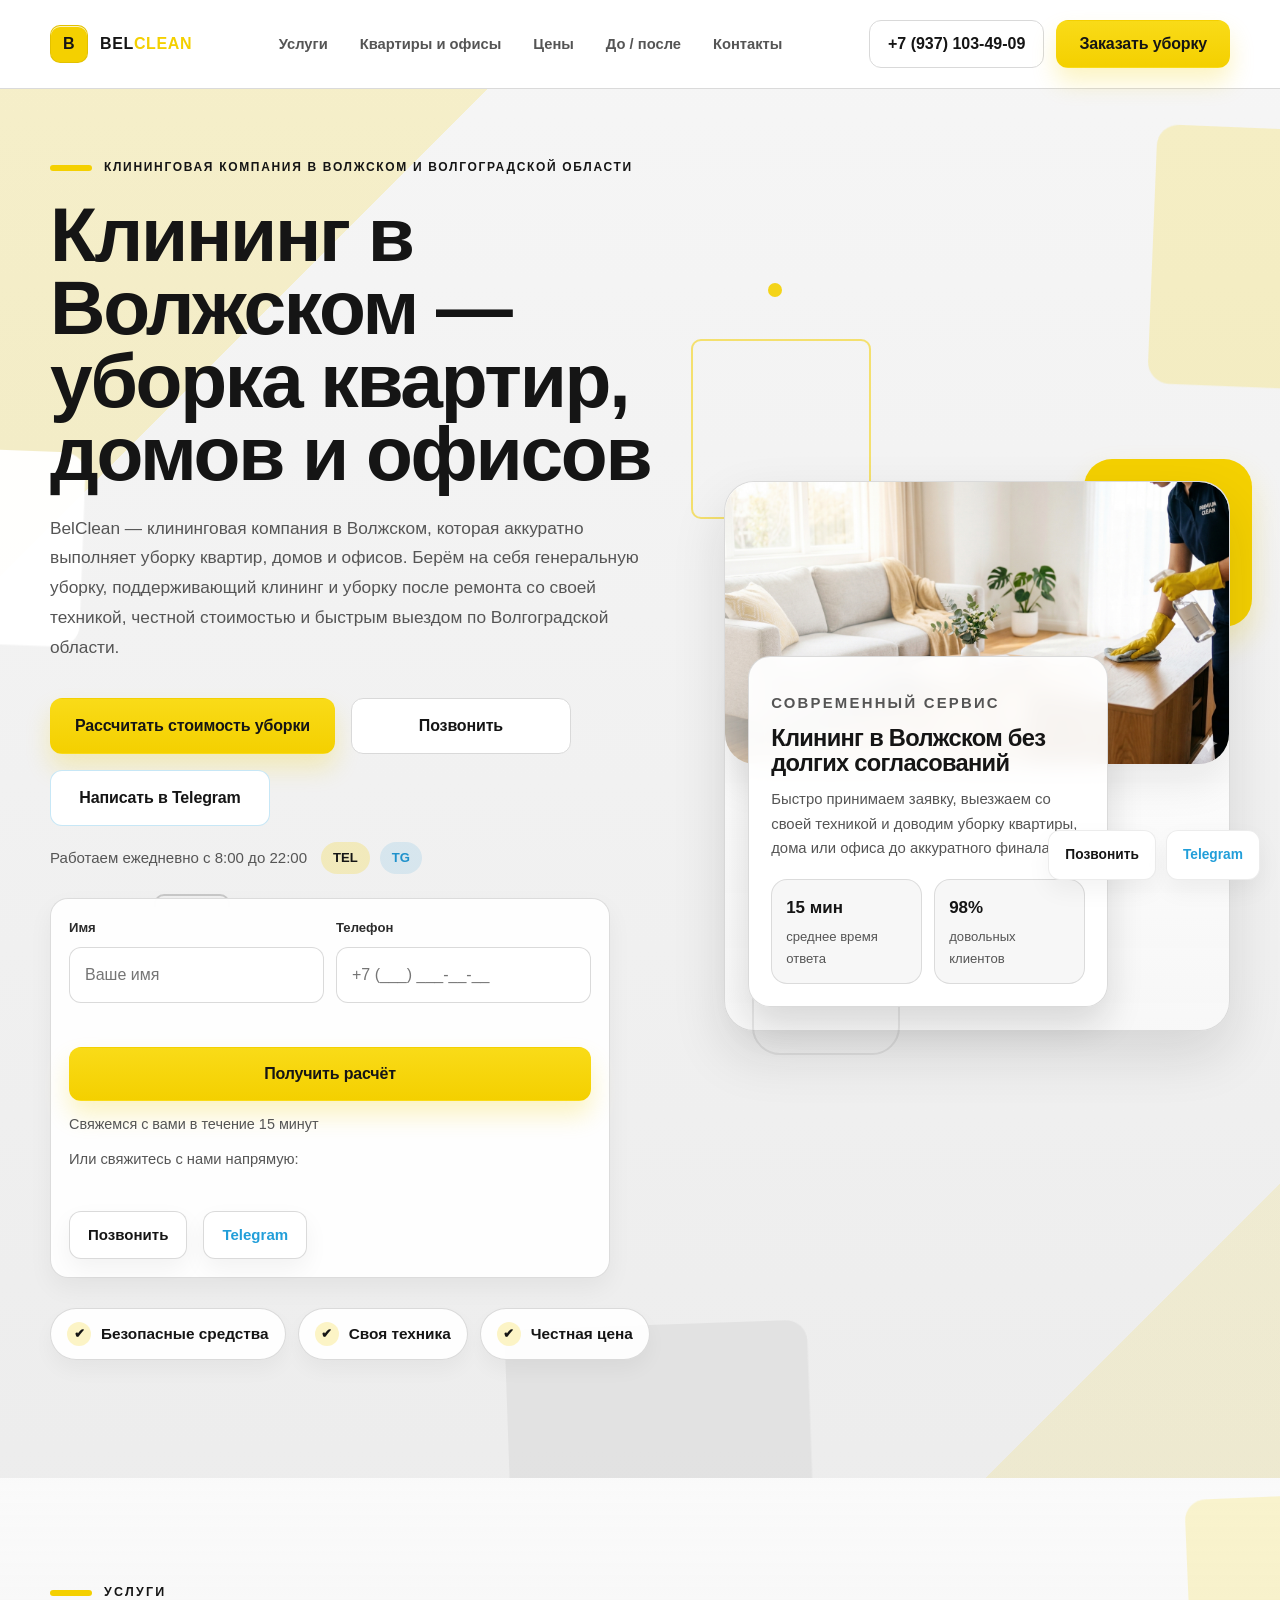
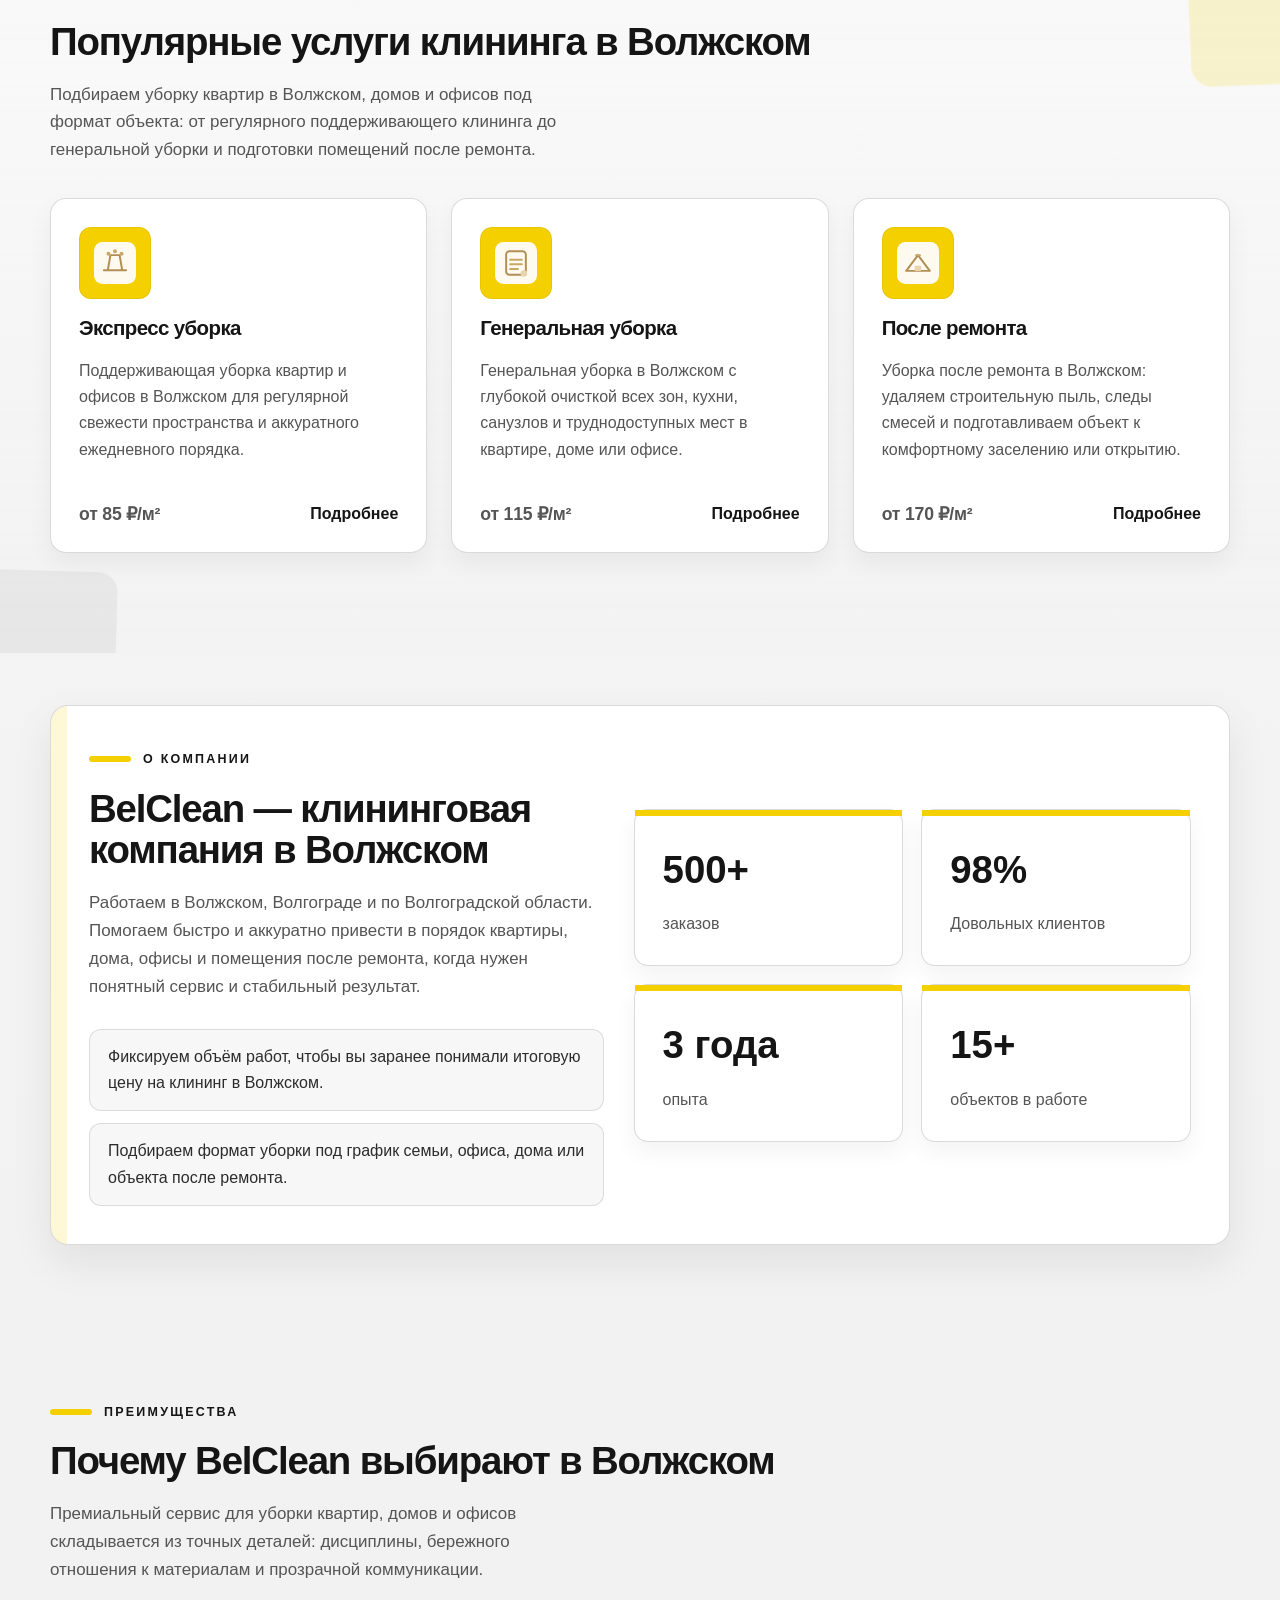
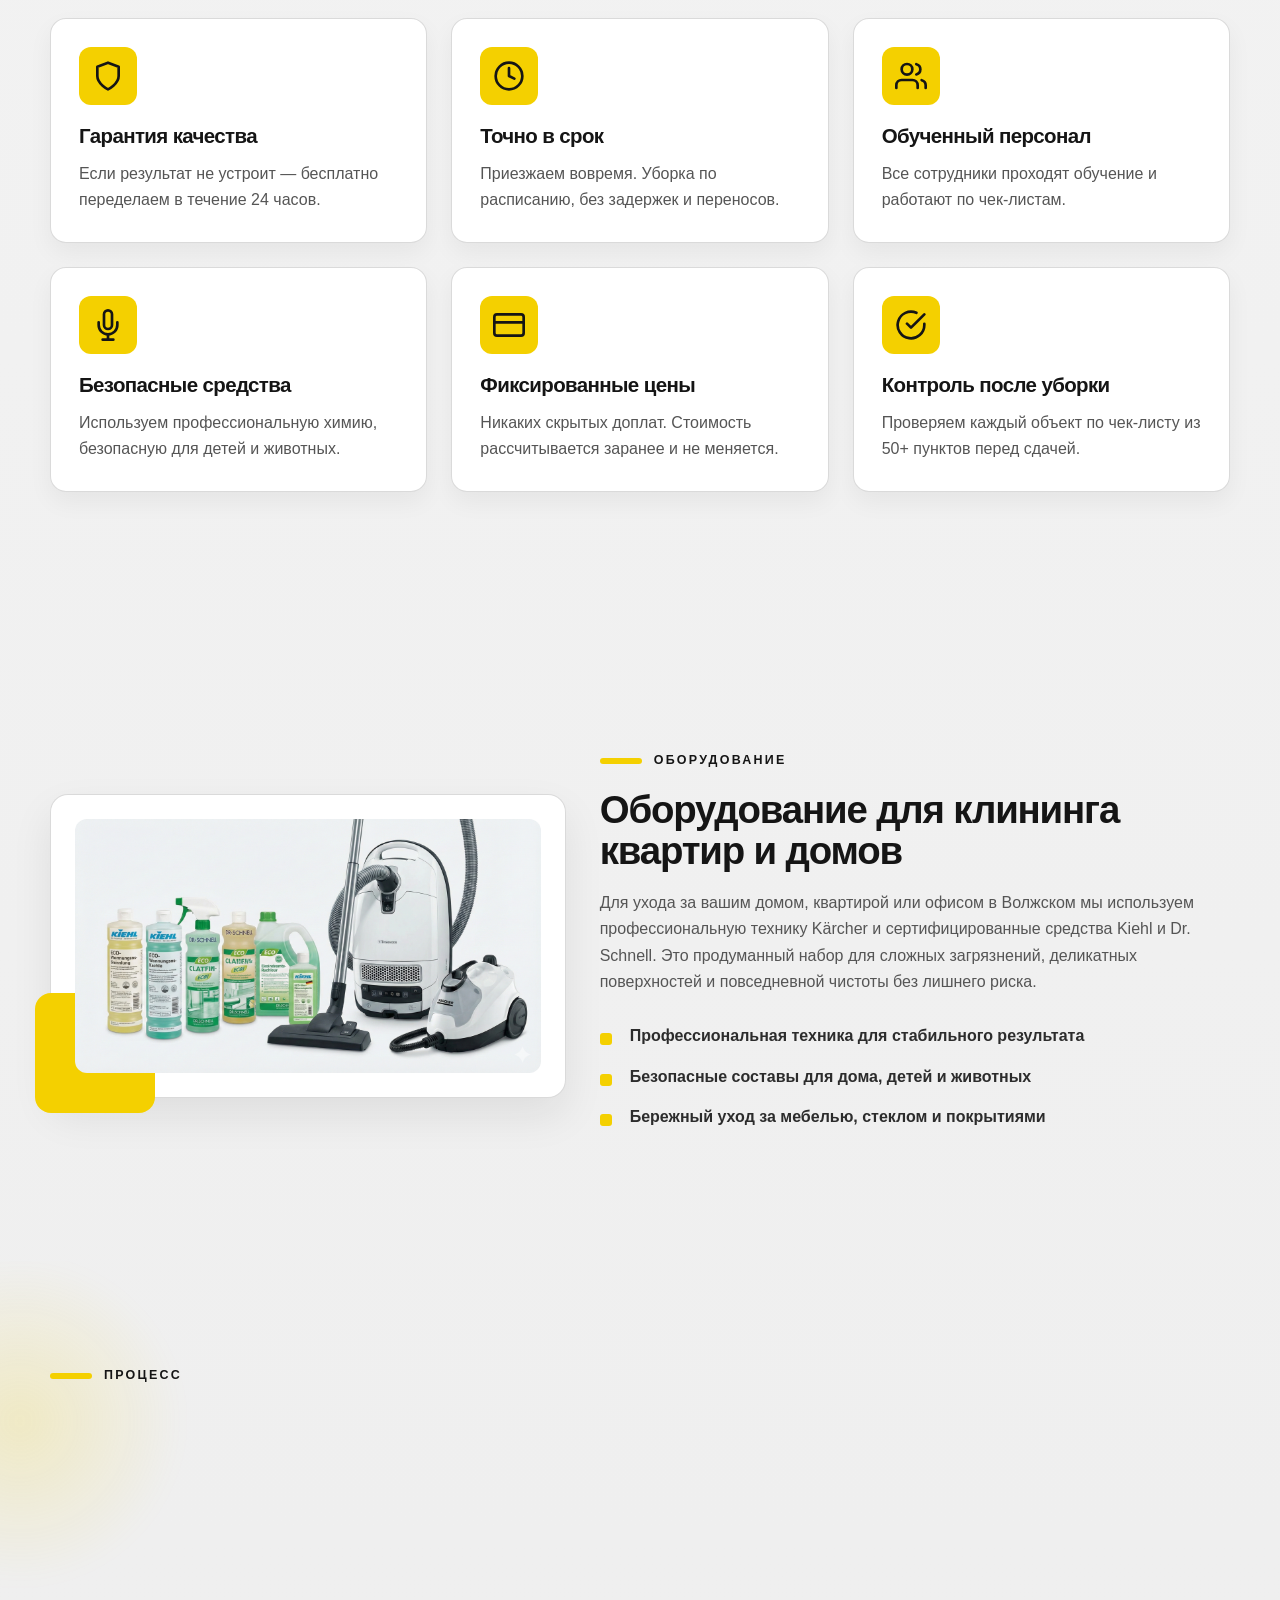
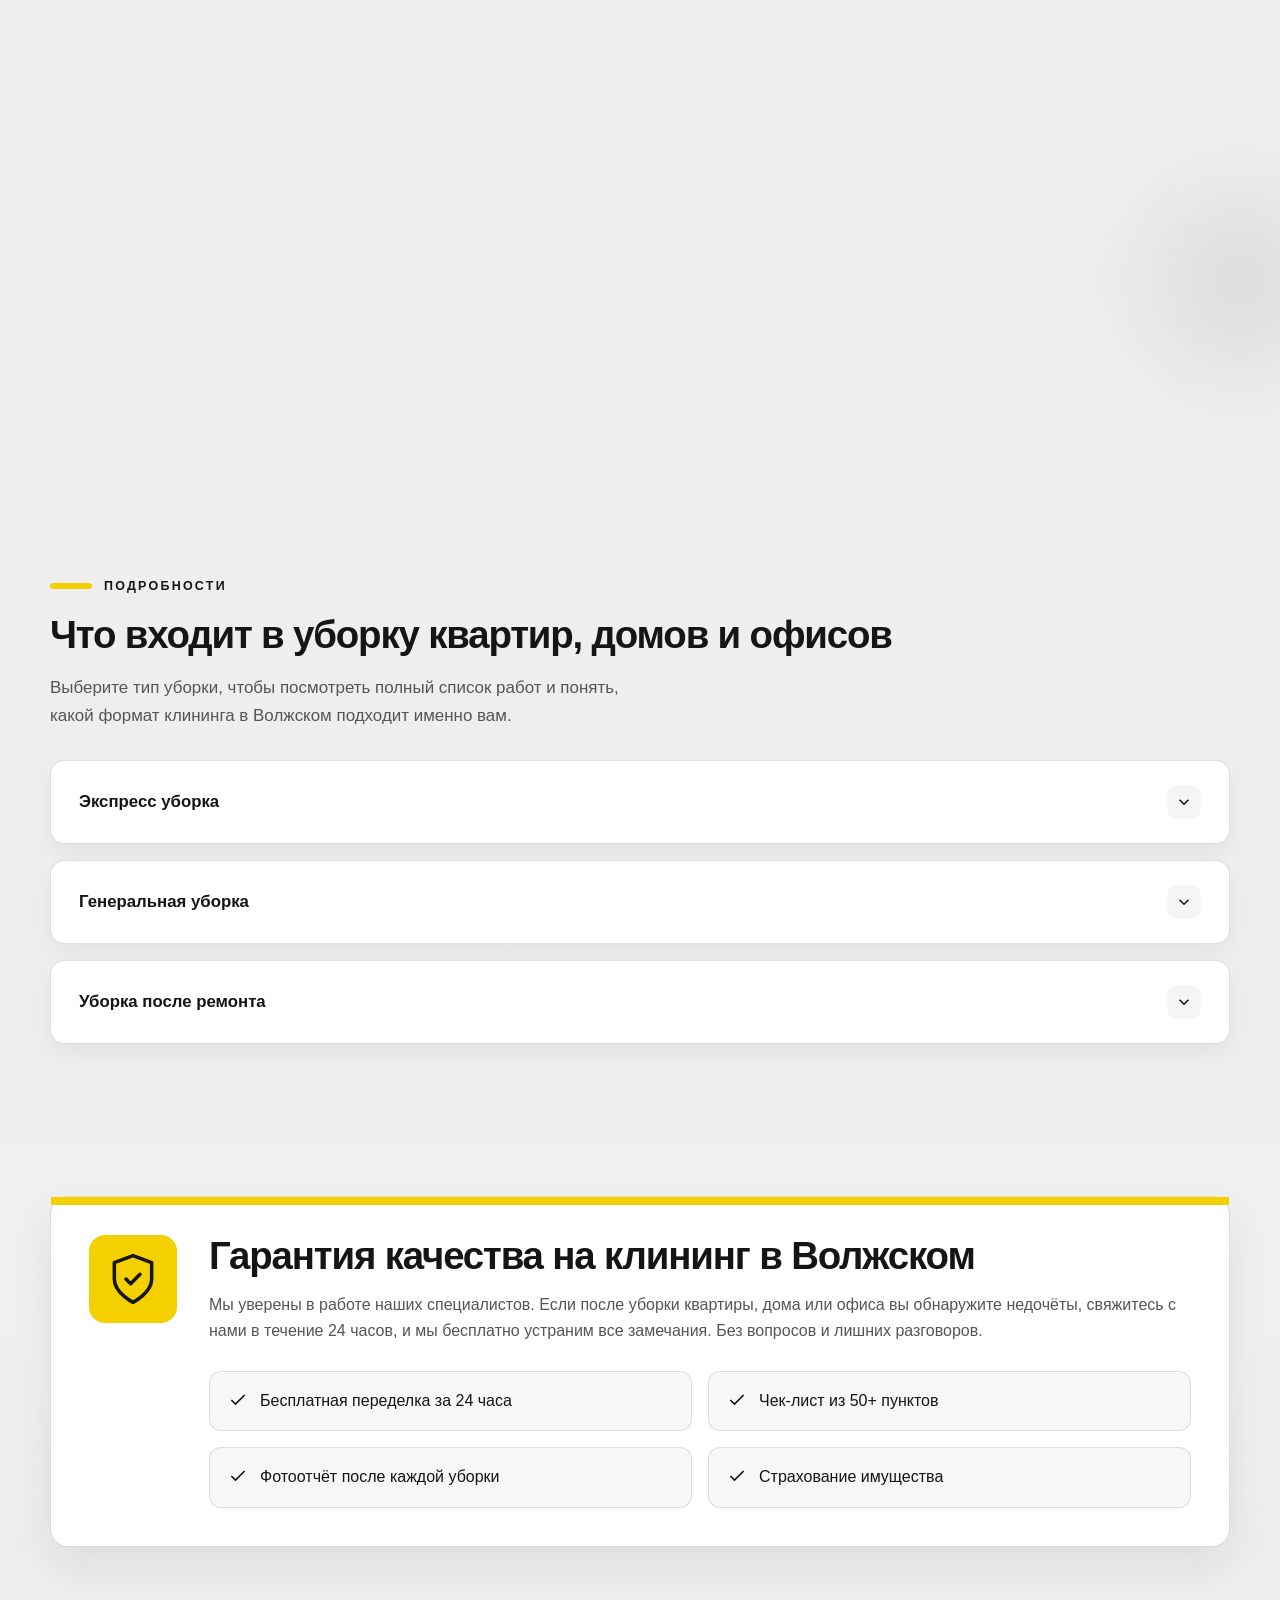
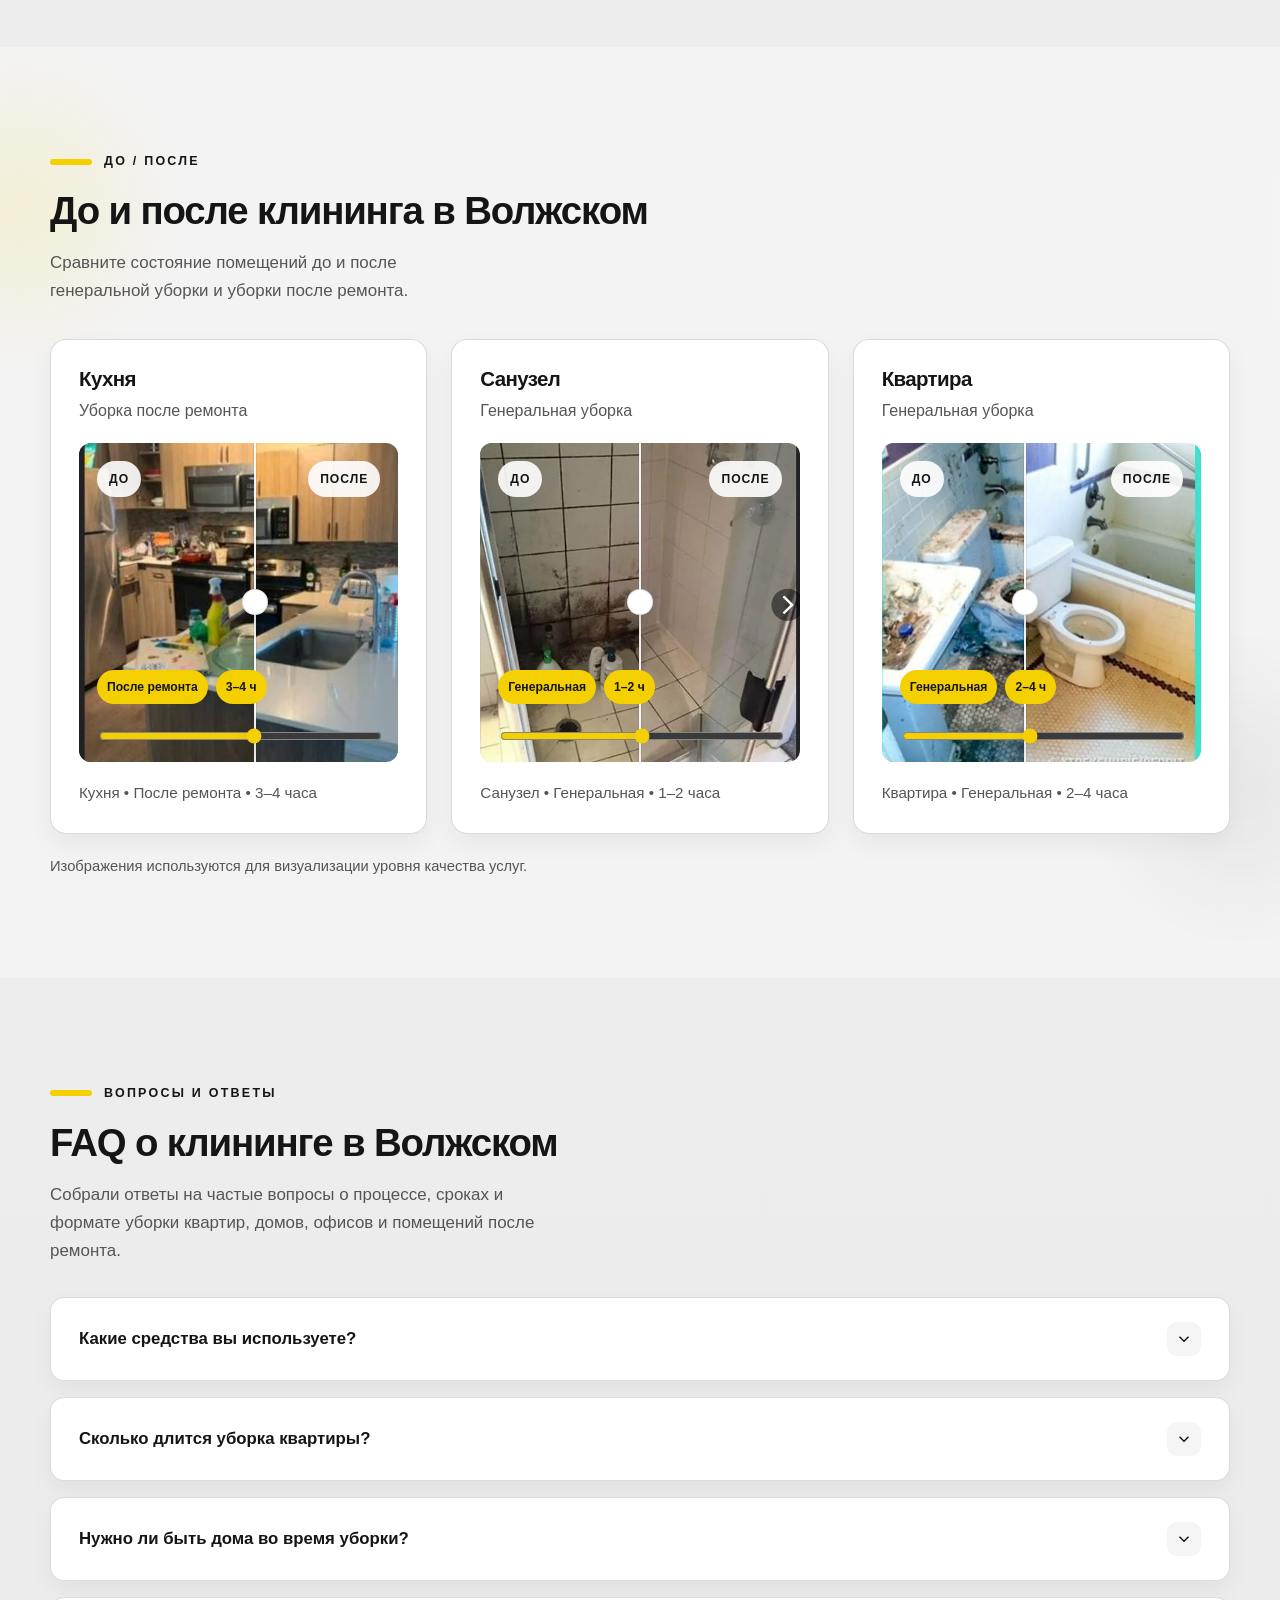
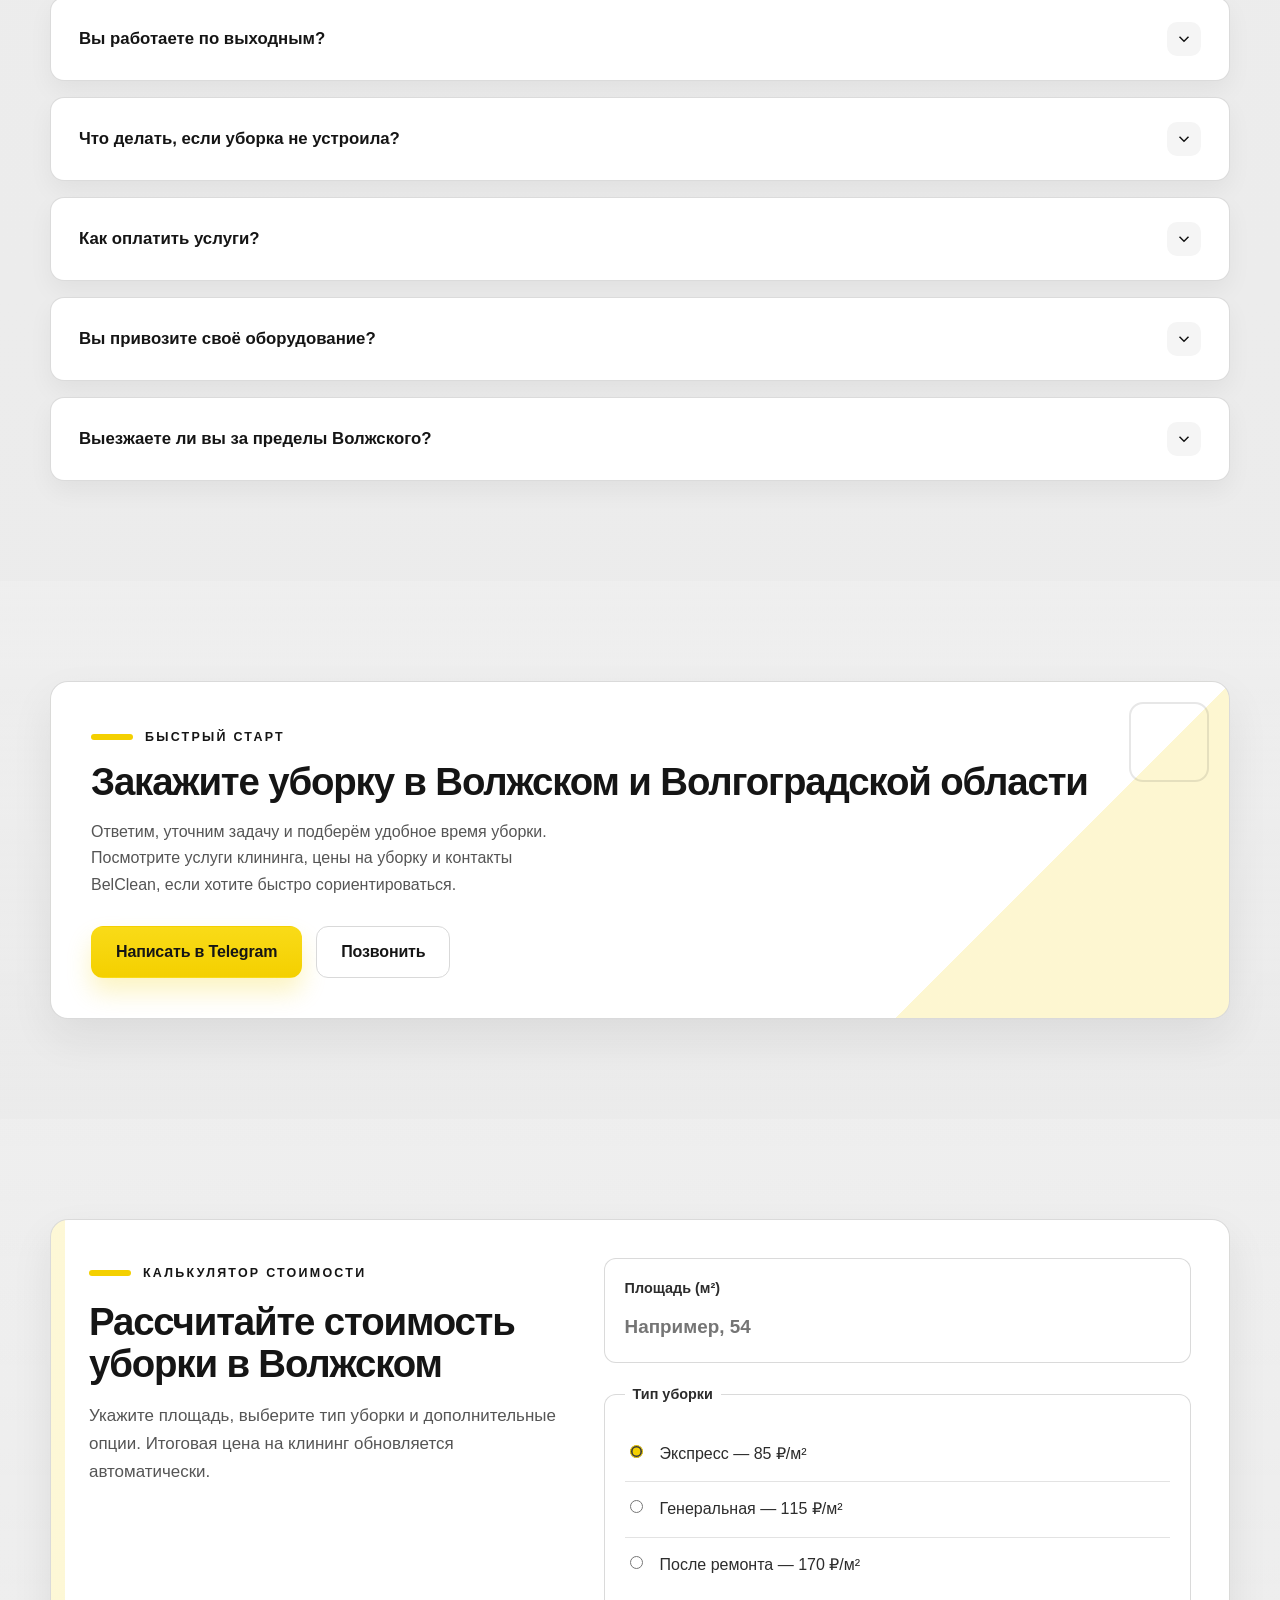
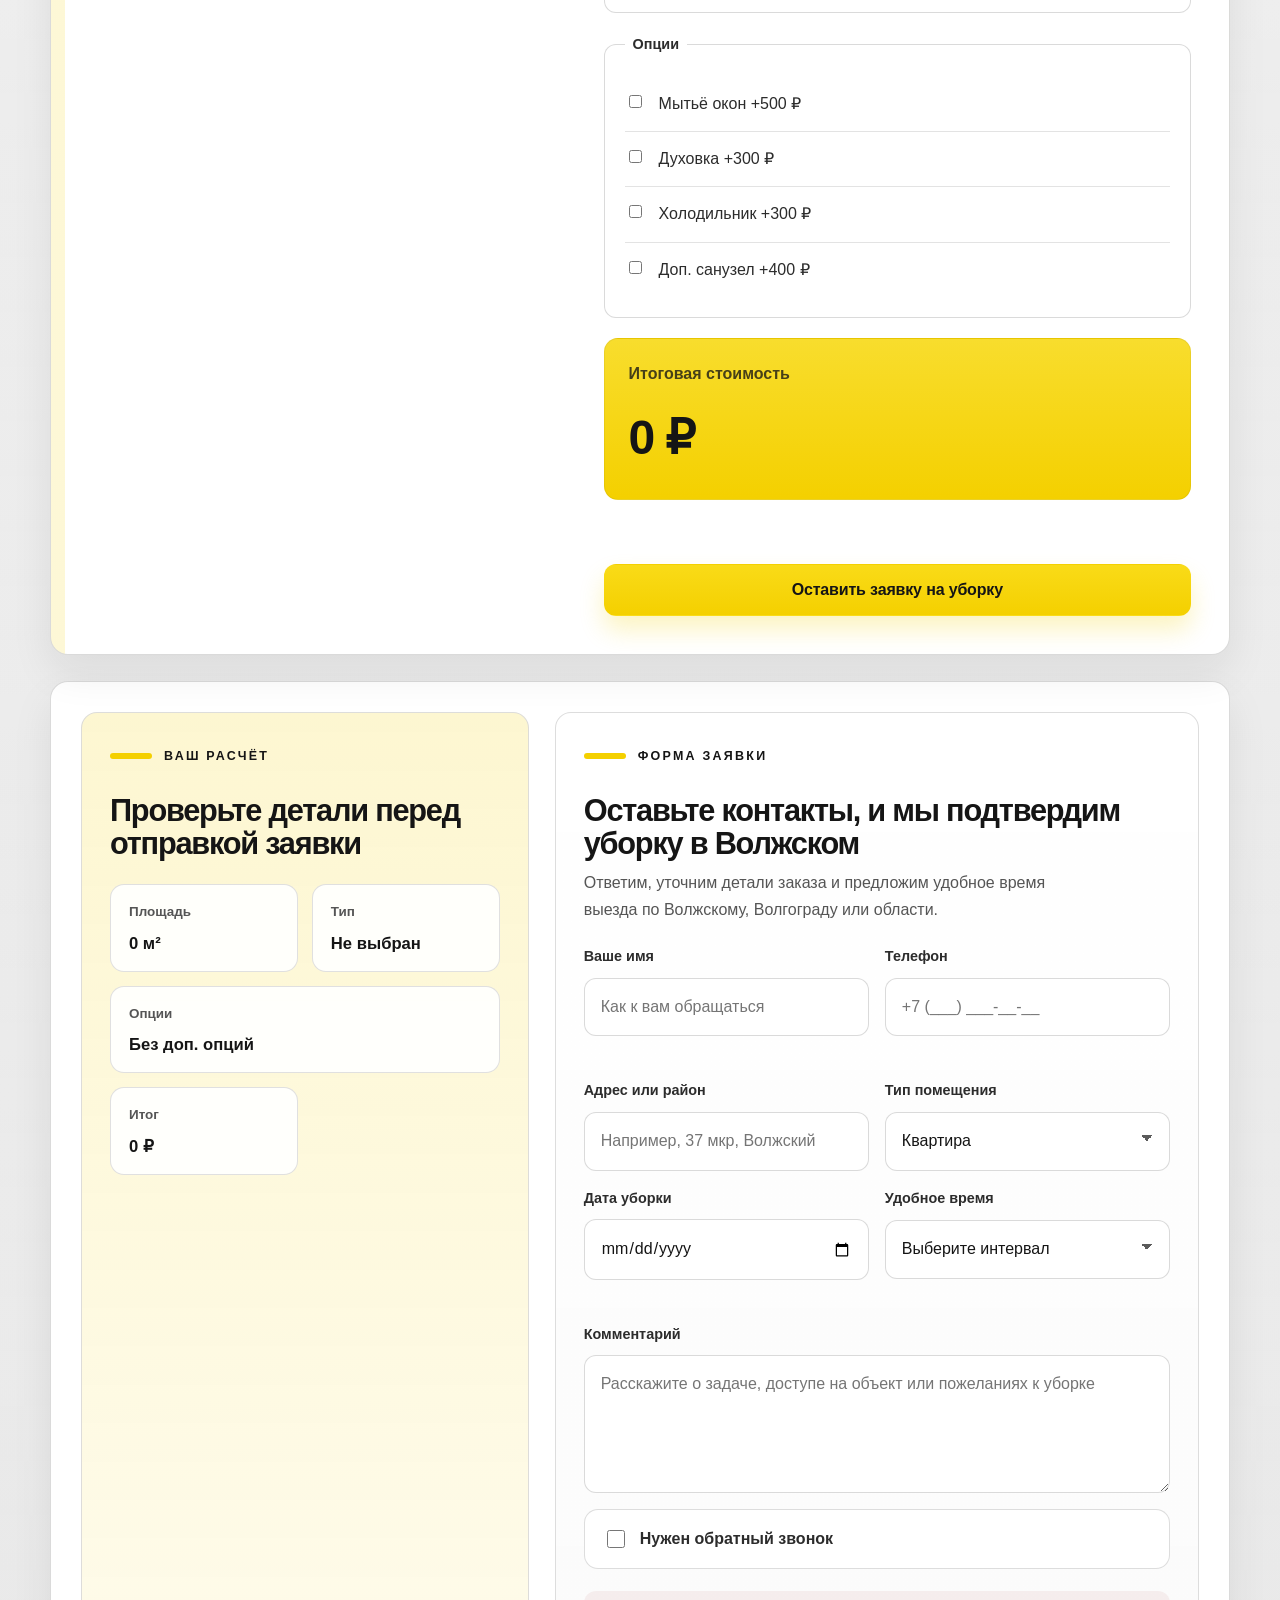
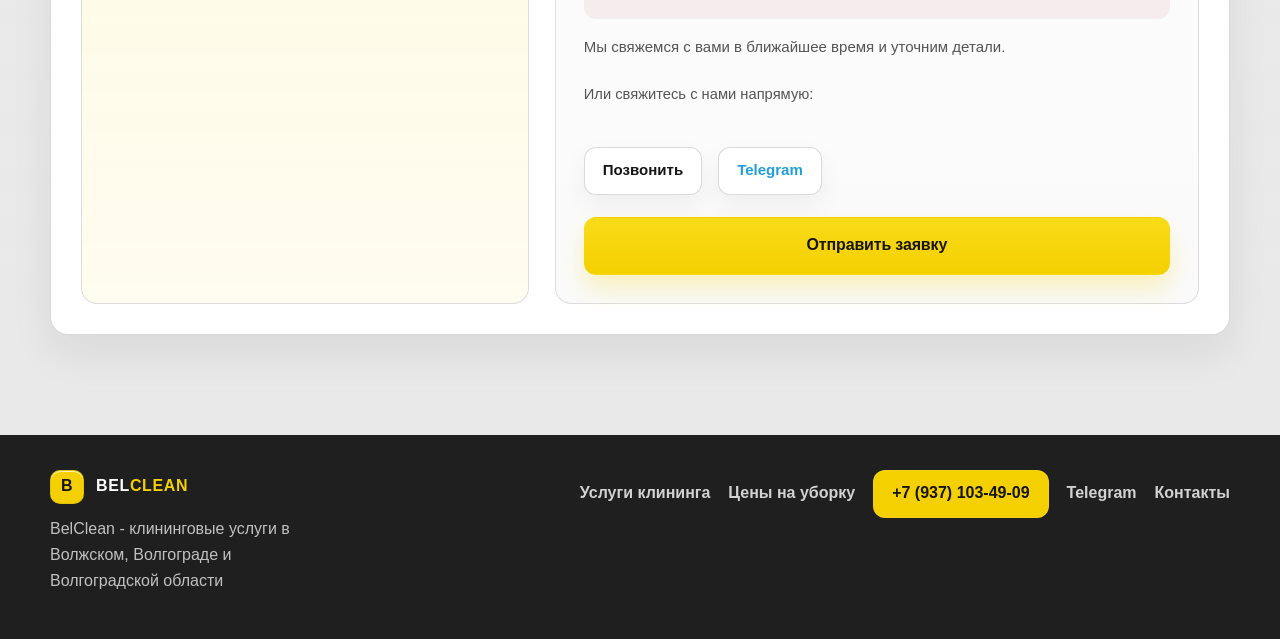
==== commit 48540c2a: "fix header and cards layout + seo improvements" ====
--- a/index.html
+++ b/index.html
@@ -3,9 +3,133 @@
 <head>
   <meta charset="UTF-8" />
   <meta name="viewport" content="width=device-width, initial-scale=1.0" />
-  <title>BelClean — Клининг в Волжском и Волгоградской области</title>
-  <meta name="description" content="Профессиональный клининг в Волжском и Волгоградской области: квартиры, дома, офисы. Быстро, аккуратно, с гарантией качества." />
+  <title>BelClean — клининг в Волжском | Уборка квартир, домов и офисов</title>
+  <meta name="description" content="BelClean — клининг в Волжском и Волгоградской области: уборка квартир, домов, офисов и после ремонта. Быстрый выезд, честные цены. +7 (937) 103-49-09" />
+  <meta name="robots" content="index, follow" />
+  <link rel="canonical" href="https://belclean.ru/" />
+  <meta property="og:locale" content="ru_RU" />
+  <meta property="og:type" content="website" />
+  <meta property="og:site_name" content="BelClean" />
+  <meta property="og:title" content="BelClean — клининг в Волжском | Уборка квартир, домов и офисов" />
+  <meta property="og:description" content="Клининг в Волжском: уборка квартир, домов, офисов и после ремонта. Быстрый выезд, честные цены, свой инвентарь. +7 (937) 103-49-09" />
+  <meta property="og:url" content="https://belclean.ru/" />
+  <meta property="og:image" content="https://belclean.ru/assets/img/hero-cleaning.jpg" />
+  <meta name="twitter:card" content="summary_large_image" />
+  <meta name="twitter:title" content="BelClean — клининг в Волжском | Уборка квартир, домов и офисов" />
+  <meta name="twitter:description" content="Клининг в Волжском: уборка квартир, домов, офисов и после ремонта. Быстрый выезд, честные цены, свой инвентарь. +7 (937) 103-49-09" />
+  <meta name="twitter:image" content="https://belclean.ru/assets/img/hero-cleaning.jpg" />
   <link rel="stylesheet" href="assets/css/style.css" />
+  <script type="application/ld+json">
+    {
+      "@context": "https://schema.org",
+      "@type": "HouseCleaningService",
+      "name": "BelClean",
+      "url": "https://belclean.ru/",
+      "image": "https://belclean.ru/assets/img/hero-cleaning.jpg",
+      "telephone": "+7 (937) 103-49-09",
+      "description": "BelClean — клининговая компания в Волжском. Выполняем уборку квартир, домов, офисов, генеральную уборку и уборку после ремонта в Волжском, Волгограде и по Волгоградской области.",
+      "priceRange": "₽₽",
+      "areaServed": [
+        {
+          "@type": "City",
+          "name": "Волжский"
+        },
+        {
+          "@type": "City",
+          "name": "Волгоград"
+        },
+        {
+          "@type": "AdministrativeArea",
+          "name": "Волгоградская область"
+        }
+      ],
+      "sameAs": [
+        "https://t.me/belclean_cleaning"
+      ],
+      "serviceType": [
+        "Клининговые услуги",
+        "Генеральная уборка",
+        "Поддерживающая уборка",
+        "Уборка после ремонта",
+        "Уборка квартир",
+        "Уборка домов",
+        "Уборка офисов"
+      ],
+      "openingHours": "Mo-Su 08:00-22:00"
+    }
+  </script>
+  <script type="application/ld+json">
+    {
+      "@context": "https://schema.org",
+      "@type": "FAQPage",
+      "mainEntity": [
+        {
+          "@type": "Question",
+          "name": "Какие средства вы используете?",
+          "acceptedAnswer": {
+            "@type": "Answer",
+            "text": "Мы используем профессиональную экосертифицированную химию. Все средства безопасны для детей, домашних животных и аллергиков. При необходимости можем работать с вашими средствами."
+          }
+        },
+        {
+          "@type": "Question",
+          "name": "Сколько длится уборка квартиры?",
+          "acceptedAnswer": {
+            "@type": "Answer",
+            "text": "Экспресс уборка однокомнатной квартиры — 1.5-2 часа. Генеральная уборка — 3-5 часов. Уборка после ремонта — 5-8 часов. Точное время зависит от площади и степени загрязнения."
+          }
+        },
+        {
+          "@type": "Question",
+          "name": "Нужно ли быть дома во время уборки?",
+          "acceptedAnswer": {
+            "@type": "Answer",
+            "text": "Нет, присутствовать не обязательно. Вы можете передать ключи или оставить доступ. Все наши сотрудники проходят проверку, а имущество застраховано."
+          }
+        },
+        {
+          "@type": "Question",
+          "name": "Вы работаете по выходным?",
+          "acceptedAnswer": {
+            "@type": "Answer",
+            "text": "Да, мы работаем ежедневно с 8:00 до 21:00, включая выходные и праздничные дни. Стоимость не меняется."
+          }
+        },
+        {
+          "@type": "Question",
+          "name": "Что делать, если уборка не устроила?",
+          "acceptedAnswer": {
+            "@type": "Answer",
+            "text": "Свяжитесь с нами в течение 24 часов. Мы приедем и бесплатно устраним все замечания. Гарантия распространяется на каждый заказ."
+          }
+        },
+        {
+          "@type": "Question",
+          "name": "Как оплатить услуги?",
+          "acceptedAnswer": {
+            "@type": "Answer",
+            "text": "Наличными после уборки или переводом на карту. Для юридических лиц — безналичный расчёт с оформлением документов."
+          }
+        },
+        {
+          "@type": "Question",
+          "name": "Вы привозите своё оборудование?",
+          "acceptedAnswer": {
+            "@type": "Answer",
+            "text": "Да, бригада приезжает полностью укомплектованной: профессиональные пылесосы, парогенераторы, мопы, салфетки и моющие средства. Вам не нужно ничего покупать."
+          }
+        },
+        {
+          "@type": "Question",
+          "name": "Выезжаете ли вы за пределы Волжского?",
+          "acceptedAnswer": {
+            "@type": "Answer",
+            "text": "Да, мы обслуживаем Волжский и Волгоградскую область. Выезд за пределы города обсуждается индивидуально, в зависимости от расстояния."
+          }
+        }
+      ]
+    }
+  </script>
 </head>
 <body>
   <canvas class="particles-canvas" aria-hidden="true"></canvas>
@@ -22,18 +146,19 @@
       <button class="menu-toggle" aria-label="Открыть меню" aria-expanded="false">☰</button>
 
       <nav class="nav" aria-label="Основное меню">
-        <a href="index.html#about">О нас</a>
-        <a href="services.html">Услуги</a>
-        <a href="prices.html">Цены</a>
-        <a href="#cases">До/После</a>
-        <a href="contacts.html">Контакты</a>
+        <a href="index.html#about" title="Услуги клининга в Волжском" aria-label="Услуги клининга в Волжском">Услуги</a>
+        <a href="services.html" title="Уборка квартир и офисов в Волжском" aria-label="Уборка квартир и офисов в Волжском">Квартиры и офисы</a>
+        <a href="prices.html" title="Цены на клининг в Волжском" aria-label="Цены на клининг в Волжском">Цены</a>
+        <a href="#cases" title="До и после уборки в Волжском" aria-label="До и после уборки в Волжском">До / после</a>
+        <a href="contacts.html" title="Контакты клининговой компании BelClean" aria-label="Контакты клининговой компании BelClean">Контакты</a>
         <a class="nav-contact-link js-phone" href="#">Позвонить</a>
         <a class="nav-contact-link js-tg" href="#" target="_blank" rel="noopener">Написать в Telegram</a>
+        <a class="nav-order-link" href="#calc" title="Заказать уборку в Волжском" aria-label="Заказать уборку в Волжском">Заказать уборку</a>
       </nav>
 
       <div class="header-actions">
         <a class="phone js-phone js-phone-display" href="#">Телефон</a>
-        <a class="btn btn-header" href="#calc">Оставить заявку</a>
+        <a class="btn btn-header" href="#calc">Заказать уборку</a>
       </div>
     </div>
   </header>
@@ -54,11 +179,11 @@
       <div class="content-layer">
         <div class="container hero-grid">
           <div class="hero-copy hero-content">
-            <p class="label">Волжский и Волгоградская область</p>
-            <h1>Профессиональная уборка квартир, домов и офисов</h1>
-            <p class="lead">Быстро приводим пространство в порядок: поддерживающая, генеральная уборка и уборка после ремонта. Работаем аккуратно, со своей техникой и понятной стоимостью.</p>
+            <p class="label">Клининговая компания в Волжском и Волгоградской области</p>
+            <h1>Клининг в Волжском — уборка квартир, домов и офисов</h1>
+            <p class="lead">BelClean — клининговая компания в Волжском, которая аккуратно выполняет уборку квартир, домов и офисов. Берём на себя генеральную уборку, поддерживающий клининг и уборку после ремонта со своей техникой, честной стоимостью и быстрым выездом по Волгоградской области.</p>
             <div class="hero-actions">
-              <a class="btn" href="#calc">Рассчитать стоимость</a>
+              <a class="btn" href="#calc">Рассчитать стоимость уборки</a>
               <a class="btn btn-light js-phone" href="#">Позвонить</a>
               <a class="btn btn-light btn-telegram js-tg" href="#" target="_blank" rel="noopener">Написать в Telegram</a>
             </div>
@@ -124,12 +249,12 @@
           </div>
           <div class="hero-visual hero-image js-reveal">
             <div class="hero-photo-frame">
-              <img class="hero-photo" src="assets/img/hero-cleaning.png" alt="Клининг в Волжском" />
+              <img class="hero-photo" src="assets/img/hero-cleaning.png" alt="Клининг квартиры в Волжском" title="BelClean — клининг в Волжском" />
             </div>
             <div class="hero-floating-card">
               <p class="hero-floating-kicker">Современный сервис</p>
-              <h2>Чистый результат без долгих согласований</h2>
-              <p>Быстро принимаем заявку, выезжаем со своей техникой и доводим уборку до аккуратного финала.</p>
+              <h2>Клининг в Волжском без долгих согласований</h2>
+              <p>Быстро принимаем заявку, выезжаем со своей техникой и доводим уборку квартиры, дома или офиса до аккуратного финала.</p>
               <div class="hero-metrics">
                 <div class="hero-metric">
                   <strong>15 мин</strong>
@@ -155,40 +280,40 @@
       <div class="content-layer">
         <div class="container">
           <p class="label">Услуги</p>
-          <h2>Популярные услуги</h2>
-          <p class="lead section-lead">Три самых востребованных формата уборки для квартиры, дома и коммерческих помещений.</p>
+          <h2>Популярные услуги клининга в Волжском</h2>
+          <p class="lead section-lead">Подбираем уборку квартир в Волжском, домов и офисов под формат объекта: от регулярного поддерживающего клининга до генеральной уборки и подготовки помещений после ремонта.</p>
           <div class="cards">
             <article class="card service-card js-reveal">
               <div class="service-card-media">
-                <img class="service-icon" src="assets/img/service-express.svg" alt="Иконка экспресс уборки" />
+                <img class="service-icon" src="assets/img/service-express.svg" alt="Поддерживающая уборка квартиры в Волжском" />
               </div>
               <h3>Экспресс уборка</h3>
-              <p>Поддерживающая уборка для регулярной свежести пространства и аккуратного ежедневного порядка.</p>
+              <p>Поддерживающая уборка квартир и офисов в Волжском для регулярной свежести пространства и аккуратного ежедневного порядка.</p>
               <div class="service-card-footer">
                 <p class="price">от 85 ₽/м²</p>
-                <a class="service-link" href="services.html">Подробнее</a>
+                <a class="service-link" href="services.html#express-cleaning" title="Подробнее об уборке квартир в Волжском" aria-label="Подробнее об уборке квартир в Волжском">Подробнее</a>
               </div>
             </article>
             <article class="card service-card js-reveal">
               <div class="service-card-media">
-                <img class="service-icon" src="assets/img/service-general.svg" alt="Иконка генеральной уборки" />
+                <img class="service-icon" src="assets/img/service-general.svg" alt="Генеральная уборка в Волжском" />
               </div>
               <h3>Генеральная уборка</h3>
-              <p>Глубокая очистка всех зон, включая сложные участки, кухню, санузлы и труднодоступные места.</p>
+              <p>Генеральная уборка в Волжском с глубокой очисткой всех зон, кухни, санузлов и труднодоступных мест в квартире, доме или офисе.</p>
               <div class="service-card-footer">
                 <p class="price">от 115 ₽/м²</p>
-                <a class="service-link" href="services.html">Подробнее</a>
+                <a class="service-link" href="services.html#general-cleaning" title="Подробнее о генеральной уборке в Волжском" aria-label="Подробнее о генеральной уборке в Волжском">Подробнее</a>
               </div>
             </article>
             <article class="card service-card js-reveal">
               <div class="service-card-media">
-                <img class="service-icon" src="assets/img/service-renovation.svg" alt="Иконка уборки после ремонта" />
+                <img class="service-icon" src="assets/img/service-renovation.svg" alt="Уборка после ремонта в Волжском" />
               </div>
               <h3>После ремонта</h3>
-              <p>Удаляем строительную пыль, следы смесей и подготавливаем объект к комфортному заселению.</p>
+              <p>Уборка после ремонта в Волжском: удаляем строительную пыль, следы смесей и подготавливаем объект к комфортному заселению или открытию.</p>
               <div class="service-card-footer">
                 <p class="price">от 170 ₽/м²</p>
-                <a class="service-link" href="services.html">Подробнее</a>
+                <a class="service-link" href="services.html#post-renovation-cleaning" title="Подробнее об уборке после ремонта в Волжском" aria-label="Подробнее об уборке после ремонта в Волжском">Подробнее</a>
               </div>
             </article>
           </div>
@@ -201,11 +326,11 @@
       <div class="container company-shell">
         <div class="company-copy">
           <p class="label">О компании</p>
-          <h2 class="js-reveal">BelClean — чистота без лишних хлопот</h2>
-          <p class="lead js-reveal">Работаем в Волжском и Волгоградской области. Помогаем быстро и аккуратно привести в порядок квартиры, дома и помещения после ремонта.</p>
+          <h2 class="js-reveal">BelClean — клининговая компания в Волжском</h2>
+          <p class="lead js-reveal">Работаем в Волжском, Волгограде и по Волгоградской области. Помогаем быстро и аккуратно привести в порядок квартиры, дома, офисы и помещения после ремонта, когда нужен понятный сервис и стабильный результат.</p>
           <div class="company-notes">
-            <div class="company-note js-reveal">Фиксируем объём работ, чтобы вы заранее понимали итог.</div>
-            <div class="company-note js-reveal">Подбираем формат уборки под график семьи, офиса или объекта после ремонта.</div>
+            <div class="company-note js-reveal">Фиксируем объём работ, чтобы вы заранее понимали итоговую цену на клининг в Волжском.</div>
+            <div class="company-note js-reveal">Подбираем формат уборки под график семьи, офиса, дома или объекта после ремонта.</div>
           </div>
         </div>
         <div class="stats-grid">
@@ -233,8 +358,8 @@
     <section class="section why-section">
       <div class="container">
         <p class="label">Преимущества</p>
-        <h2 class="js-reveal">Почему выбирают нас</h2>
-        <p class="lead section-lead js-reveal">Премиальный сервис складывается из точных деталей: дисциплины, заботы о материалах и прозрачной коммуникации.</p>
+        <h2 class="js-reveal">Почему BelClean выбирают в Волжском</h2>
+        <p class="lead section-lead js-reveal">Премиальный сервис для уборки квартир, домов и офисов складывается из точных деталей: дисциплины, бережного отношения к материалам и прозрачной коммуникации.</p>
         <div class="why-grid">
           <article class="why-card js-reveal">
             <div class="why-icon">
@@ -287,12 +412,12 @@
       <div class="container arsenal-shell">
         <div class="arsenal-grid">
           <div class="arsenal-image js-reveal">
-            <img src="assets/img/equipment.png" alt="Профессиональное оборудование и химия для клининга" />
+            <img src="assets/img/equipment.png" alt="Профессиональное оборудование для клининга в Волжском" title="Оборудование BelClean для уборки в Волжском" loading="lazy" />
           </div>
           <div class="arsenal-text js-reveal">
             <p class="label">Оборудование</p>
-            <h2>Технологии и безопасность</h2>
-            <p>Для ухода за вашим домом мы используем профессиональную технику K&auml;rcher и сертифицированные средства Kiehl и Dr. Schnell. Это продуманный набор для сложных загрязнений, деликатных поверхностей и повседневной чистоты без лишнего риска.</p>
+            <h2>Оборудование для клининга квартир и домов</h2>
+            <p>Для ухода за вашим домом, квартирой или офисом в Волжском мы используем профессиональную технику K&auml;rcher и сертифицированные средства Kiehl и Dr. Schnell. Это продуманный набор для сложных загрязнений, деликатных поверхностей и повседневной чистоты без лишнего риска.</p>
             <ul class="arsenal-list">
               <li>Профессиональная техника для стабильного результата</li>
               <li>Безопасные составы для дома, детей и животных</li>
@@ -311,8 +436,8 @@
       </div>
       <div class="container">
         <p class="label">Процесс</p>
-        <h2 class="js-reveal">Как мы работаем</h2>
-        <p class="lead section-lead js-reveal">Пять понятных шагов от первой заявки до финальной приёмки результата.</p>
+        <h2 class="js-reveal">Как заказать уборку в Волжском</h2>
+        <p class="lead section-lead js-reveal">Пять понятных шагов от первой заявки до финальной приёмки результата для квартиры, дома, офиса или помещения после ремонта.</p>
         <div class="steps-timeline">
           <div class="step-item js-reveal">
             <div class="step-number">1</div>
@@ -325,7 +450,7 @@
             <div class="step-number">2</div>
             <div class="step-content">
               <h3>Оценка</h3>
-              <p>Уточняем площадь, тип помещения и задачи. Рассчитываем точную стоимость без скрытых доплат.</p>
+              <p>Уточняем площадь, тип помещения и задачи. Рассчитываем точную стоимость уборки квартиры, дома или офиса без скрытых доплат.</p>
             </div>
           </div>
           <div class="step-item js-reveal">
@@ -339,7 +464,7 @@
             <div class="step-number">4</div>
             <div class="step-content">
               <h3>Уборка</h3>
-              <p>Бригада приезжает вовремя со своим оборудованием и средствами. Работаем по чек-листу.</p>
+              <p>Бригада приезжает вовремя со своим оборудованием и средствами. Работаем по чек-листу и доводим клининг в Волжском до аккуратного результата.</p>
             </div>
           </div>
           <div class="step-item js-reveal">
@@ -357,8 +482,8 @@
     <section class="section included-section">
       <div class="container">
         <p class="label">Подробности</p>
-        <h2 class="js-reveal">Что входит в уборку</h2>
-        <p class="lead js-reveal">Выберите тип уборки, чтобы посмотреть полный список работ.</p>
+        <h2 class="js-reveal">Что входит в уборку квартир, домов и офисов</h2>
+        <p class="lead js-reveal">Выберите тип уборки, чтобы посмотреть полный список работ и понять, какой формат клининга в Волжском подходит именно вам.</p>
         <div class="accordion js-accordion js-reveal">
           <div class="accordion-item">
             <button class="accordion-trigger" aria-expanded="false">
@@ -427,8 +552,8 @@
             <svg width="56" height="56" viewBox="0 0 24 24" fill="none" stroke="currentColor" stroke-width="1.5" stroke-linecap="round" stroke-linejoin="round"><path d="M12 22s8-4 8-10V5l-8-3-8 3v7c0 6 8 10 8 10z"/><polyline points="9 12 11 14 15 10"/></svg>
           </div>
           <div class="guarantee-text">
-            <h2>Гарантия качества</h2>
-            <p>Мы уверены в работе наших специалистов. Если после уборки вы обнаружите недочёты — свяжитесь с нами в течение 24 часов, и мы бесплатно устраним все замечания. Без вопросов и лишних разговоров.</p>
+            <h2>Гарантия качества на клининг в Волжском</h2>
+            <p>Мы уверены в работе наших специалистов. Если после уборки квартиры, дома или офиса вы обнаружите недочёты, свяжитесь с нами в течение 24 часов, и мы бесплатно устраним все замечания. Без вопросов и лишних разговоров.</p>
             <div class="guarantee-features">
               <div class="guarantee-feature">
                 <svg width="20" height="20" viewBox="0 0 24 24" fill="none" stroke="currentColor" stroke-width="2"><polyline points="20 6 9 17 4 12"/></svg>
@@ -459,17 +584,17 @@
       </div>
       <div class="container">
         <p class="label">До / После</p>
-        <h2>Результаты наших работ</h2>
-        <p class="lead">Сравните состояние помещений до и после уборки.</p>
+        <h2>До и после клининга в Волжском</h2>
+        <p class="lead">Сравните состояние помещений до и после генеральной уборки и уборки после ремонта.</p>
 
         <div class="ba-grid">
           <article class="ba-card js-reveal">
             <h3>Кухня</h3>
             <p class="ba-note">Уборка после ремонта</p>
             <div class="ba-slider js-before-after" data-start="55">
-              <img class="ba-image ba-image-base" src="assets/img/cases/case-kitchen-after.jpg" alt="Кухня после уборки" />
+              <img class="ba-image ba-image-base" src="assets/img/cases/case-kitchen-after.jpg" alt="Генеральная уборка кухни в Волжском после ремонта" loading="lazy" />
               <div class="ba-overlay">
-                <img class="ba-image" src="assets/img/cases/case-kitchen-before.jpg" alt="Кухня до уборки" />
+                <img class="ba-image" src="assets/img/cases/case-kitchen-before.jpg" alt="Кухня до уборки после ремонта в Волжском" loading="lazy" />
               </div>
               <span class="ba-badge ba-badge-left">ДО</span>
               <span class="ba-badge ba-badge-right">ПОСЛЕ</span>
@@ -480,16 +605,16 @@
               <div class="ba-divider" aria-hidden="true"></div>
               <input class="ba-range" type="range" min="0" max="100" value="55" aria-label="Сравнение до и после для кухни" />
             </div>
-            <p class="ba-meta">Кухня • Генеральная • 3–4 часа</p>
+            <p class="ba-meta">Кухня • После ремонта • 3–4 часа</p>
           </article>
 
           <article class="ba-card js-reveal">
             <h3>Санузел</h3>
             <p class="ba-note">Генеральная уборка</p>
             <div class="ba-slider js-before-after" data-start="50">
-              <img class="ba-image ba-image-base" src="assets/img/cases/case-bathroom-after.jpg" alt="Чистый санузел после уборки" />
+              <img class="ba-image ba-image-base" src="assets/img/cases/case-bathroom-after.jpg" alt="Генеральная уборка санузла в Волжском" loading="lazy" />
               <div class="ba-overlay">
-                <img class="ba-image" src="assets/img/cases/case-bathroom-before.jpg" alt="Санузел до уборки" />
+                <img class="ba-image" src="assets/img/cases/case-bathroom-before.jpg" alt="Санузел до генеральной уборки в Волжском" loading="lazy" />
               </div>
               <span class="ba-badge ba-badge-left">ДО</span>
               <span class="ba-badge ba-badge-right">ПОСЛЕ</span>
@@ -498,7 +623,7 @@
                 <span class="ba-tag">1–2 ч</span>
               </div>
               <div class="ba-divider" aria-hidden="true"></div>
-              <input class="ba-range" type="range" min="0" max="100" value="50" aria-label="Сравнение до и после для гостиной" />
+              <input class="ba-range" type="range" min="0" max="100" value="50" aria-label="Сравнение до и после для санузла" />
             </div>
             <p class="ba-meta">Санузел • Генеральная • 1–2 часа</p>
           </article>
@@ -507,9 +632,9 @@
             <h3>Квартира</h3>
             <p class="ba-note">Генеральная уборка</p>
             <div class="ba-slider js-before-after" data-start="45">
-              <img class="ba-image ba-image-base" src="assets/img/cases/case-flat-after.jpg" alt="Квартира после уборки" />
+              <img class="ba-image ba-image-base" src="assets/img/cases/case-flat-after.jpg" alt="Уборка квартиры в Волжском после клининга" loading="lazy" />
               <div class="ba-overlay">
-                <img class="ba-image" src="assets/img/cases/case-flat-before.jpg" alt="Квартира до уборки" />
+                <img class="ba-image" src="assets/img/cases/case-flat-before.jpg" alt="Квартира до генеральной уборки в Волжском" loading="lazy" />
               </div>
               <span class="ba-badge ba-badge-left">ДО</span>
               <span class="ba-badge ba-badge-right">ПОСЛЕ</span>
@@ -531,8 +656,8 @@
     <section class="section faq-section" id="faq">
       <div class="container">
         <p class="label">Вопросы и ответы</p>
-        <h2 class="js-reveal">Часто задаваемые вопросы</h2>
-        <p class="lead section-lead js-reveal">Собрали ответы на частые вопросы о процессе, сроках и формате работы.</p>
+        <h2 class="js-reveal">FAQ о клининге в Волжском</h2>
+        <p class="lead section-lead js-reveal">Собрали ответы на частые вопросы о процессе, сроках и формате уборки квартир, домов, офисов и помещений после ремонта.</p>
         <div class="faq-grid js-accordion">
           <div class="accordion-item js-reveal">
             <button class="accordion-trigger" aria-expanded="false">
@@ -615,8 +740,8 @@
       <div class="container">
         <div class="cta-block js-reveal">
           <p class="label">Быстрый старт</p>
-          <h2>Оставьте заявку и получите расчёт стоимости</h2>
-          <p>Ответим, уточним задачу и подберём удобное время уборки.</p>
+          <h2>Закажите уборку в Волжском и Волгоградской области</h2>
+          <p>Ответим, уточним задачу и подберём удобное время уборки. Посмотрите <a href="services.html">услуги клининга</a>, <a href="prices.html">цены на уборку</a> и <a href="contacts.html">контакты BelClean</a>, если хотите быстро сориентироваться.</p>
           <div class="cta-actions">
             <a class="btn btn-cta js-tg" href="#" target="_blank" rel="noopener">Написать в Telegram</a>
             <a class="btn btn-cta-light js-phone" href="#">Позвонить</a>
@@ -631,8 +756,8 @@
         <div class="calc-shell js-reveal">
           <div>
             <p class="label">Калькулятор стоимости</p>
-            <h2>Рассчитайте уборку за минуту</h2>
-            <p class="lead">Укажите площадь, выберите тип уборки и дополнительные опции. Итоговая цена обновляется автоматически.</p>
+            <h2>Рассчитайте стоимость уборки в Волжском</h2>
+            <p class="lead">Укажите площадь, выберите тип уборки и дополнительные опции. Итоговая цена на клининг обновляется автоматически.</p>
           </div>
 
           <form class="calc-form js-calculator js-calc" novalidate>
@@ -684,7 +809,7 @@
 
             <p class="calc-error js-calc-error js-error" aria-live="polite"></p>
 
-            <button class="btn js-submit" type="submit">Оставить заявку</button>
+            <button class="btn js-submit" type="submit">Оставить заявку на уборку</button>
           </form>
         </div>
 
@@ -715,8 +840,8 @@
           <form class="order-form js-order-form" action="send.php" method="post" novalidate>
             <div class="order-form-head">
               <p class="label">Форма заявки</p>
-              <h3>Оставьте контакты, и мы подтвердим уборку</h3>
-              <p>Ответим, уточним детали заказа и предложим удобное время выезда.</p>
+              <h3>Оставьте контакты, и мы подтвердим уборку в Волжском</h3>
+              <p>Ответим, уточним детали заказа и предложим удобное время выезда по Волжскому, Волгограду или области.</p>
             </div>
 
             <div class="order-form-grid">
@@ -815,9 +940,11 @@
             <span class="logo-word-dark">BEL</span><span class="logo-word-accent">CLEAN</span>
           </span>
         </a>
-        <p>BelClean - клининговые услуги в Волжском и Волгограде</p>
+        <p>BelClean - клининговые услуги в Волжском, Волгограде и Волгоградской области</p>
       </div>
       <div class="footer-links">
+        <a href="services.html">Услуги клининга</a>
+        <a href="prices.html">Цены на уборку</a>
         <a class="phone js-phone js-phone-display" href="#">Телефон</a>
         <a class="js-tg" href="#" target="_blank" rel="noopener">Telegram</a>
         <a href="contacts.html">Контакты</a>
--- a/assets/css/style.css
+++ b/assets/css/style.css
@@ -229,7 +229,7 @@
   display: flex;
   align-items: center;
   justify-content: space-between;
-  gap: 20px;
+  gap: 18px;
   min-height: 88px;
 }
 .logo {
@@ -238,6 +238,7 @@
   gap: 12px;
   font-weight: 800;
   letter-spacing: 0.04em;
+  flex-shrink: 0;
 }
 .logo-mark {
   display: grid;
@@ -266,16 +267,24 @@
 .nav {
   display: flex;
   align-items: center;
-  gap: 26px;
+  justify-content: center;
+  flex: 1 1 auto;
+  min-width: 0;
+  gap: 32px;
 }
 .nav-contact-link {
   display: none;
 }
+.nav-order-link {
+  display: none;
+}
 .nav a {
   position: relative;
   color: var(--muted);
-  font-size: 0.96rem;
+  font-size: 0.92rem;
   font-weight: 700;
+  padding: 8px 0;
+  white-space: nowrap;
   transition: color 0.2s ease;
 }
 .nav a::after {
@@ -302,7 +311,8 @@
 .header-actions {
   display: flex;
   align-items: center;
-  gap: 14px;
+  gap: 12px;
+  flex-shrink: 0;
 }
 .menu-toggle {
   display: none;
@@ -315,6 +325,91 @@
   background: #fff;
   color: var(--text);
   cursor: pointer;
+}
+@media (max-width: 1240px) {
+  .nav {
+    gap: 24px;
+  }
+  .nav a {
+    font-size: 0.88rem;
+  }
+  .header-actions {
+    gap: 10px;
+  }
+  .phone,
+  .btn-header {
+    padding-inline: 16px;
+  }
+}
+@media (max-width: 1080px) {
+  .header-wrap {
+    min-height: 76px;
+  }
+  .menu-toggle {
+    display: inline-flex;
+  }
+  .nav {
+    display: flex;
+    position: absolute;
+    top: calc(100% + 10px);
+    left: 0;
+    right: 0;
+    flex-direction: column;
+    align-items: flex-start;
+    justify-content: flex-start;
+    gap: 10px;
+    padding: 20px;
+    border: 1px solid rgba(217, 217, 217, 0.96);
+    border-radius: 14px;
+    background: rgba(255, 255, 255, 0.96);
+    box-shadow: var(--shadow);
+    opacity: 0;
+    visibility: hidden;
+    pointer-events: none;
+    transform: translateY(-8px);
+    transition: opacity 0.2s ease, transform 0.2s ease, visibility 0.2s ease;
+    z-index: 35;
+  }
+  .nav.open {
+    opacity: 1;
+    visibility: visible;
+    pointer-events: auto;
+    transform: translateY(0);
+  }
+  .nav a {
+    width: 100%;
+    padding: 10px 0;
+    font-size: 0.96rem;
+  }
+  .nav-contact-link,
+  .nav-order-link {
+    display: inline-flex;
+    align-items: center;
+    justify-content: center;
+    min-height: 50px;
+    padding: 0 18px;
+    border: 1px solid rgba(217, 217, 217, 0.96);
+    border-radius: 12px;
+    background: #f9f9f9;
+    color: var(--text);
+  }
+  .nav-contact-link.js-tg {
+    background: rgba(33, 158, 217, 0.08);
+    border-color: rgba(33, 158, 217, 0.24);
+    color: #1f91cb;
+  }
+  .nav-order-link {
+    background: linear-gradient(180deg, #f9db18, var(--accent));
+    border-color: transparent;
+    color: var(--text);
+    box-shadow: 0 14px 24px rgba(244, 208, 0, 0.24);
+  }
+  .header-actions {
+    display: none;
+  }
+  .nav a::after {
+    bottom: -4px;
+  }
 }
 .parallax-wrapper {
   position: relative;
@@ -809,6 +904,11 @@
   display: flex;
   flex-direction: column;
   gap: 18px;
+  height: 100%;
+}
+.service-card > p {
+  margin-top: 0;
+  flex: 1 1 auto;
 }
 .service-card-media {
   display: grid;
@@ -826,20 +926,30 @@
 }
 .service-card-footer {
   display: flex;
-  align-items: center;
   justify-content: space-between;
-  gap: 14px;
+  align-items: flex-end;
+  flex-wrap: nowrap;
+  gap: 16px;
   margin-top: auto;
-  padding-top: 6px;
+  padding-top: 10px;
 }
 .price {
+  margin: 0;
   color: var(--text);
   font-size: 1.1rem;
   font-weight: 800;
+  line-height: 1.1;
+  letter-spacing: -0.01em;
+  white-space: nowrap;
+  flex-shrink: 0;
 }
 .service-link {
+  display: inline-block;
   color: var(--text);
   font-weight: 700;
+  line-height: 1.3;
+  text-align: right;
+  max-width: 55%;
 }
 .service-link:hover {
   color: var(--gold-deep);
@@ -2288,10 +2398,18 @@
     grid-template-columns: 1fr;
   }
   .hero-actions,
-  .service-card-footer,
   .cta-actions {
     align-items: stretch;
     flex-direction: column;
+  }
+  .service-card-footer {
+    flex-direction: column;
+    align-items: flex-start;
+    gap: 10px;
+  }
+  .service-link {
+    text-align: left;
+    max-width: 100%;
   }
   .contact-direct-buttons,
   .hero-availability-links {
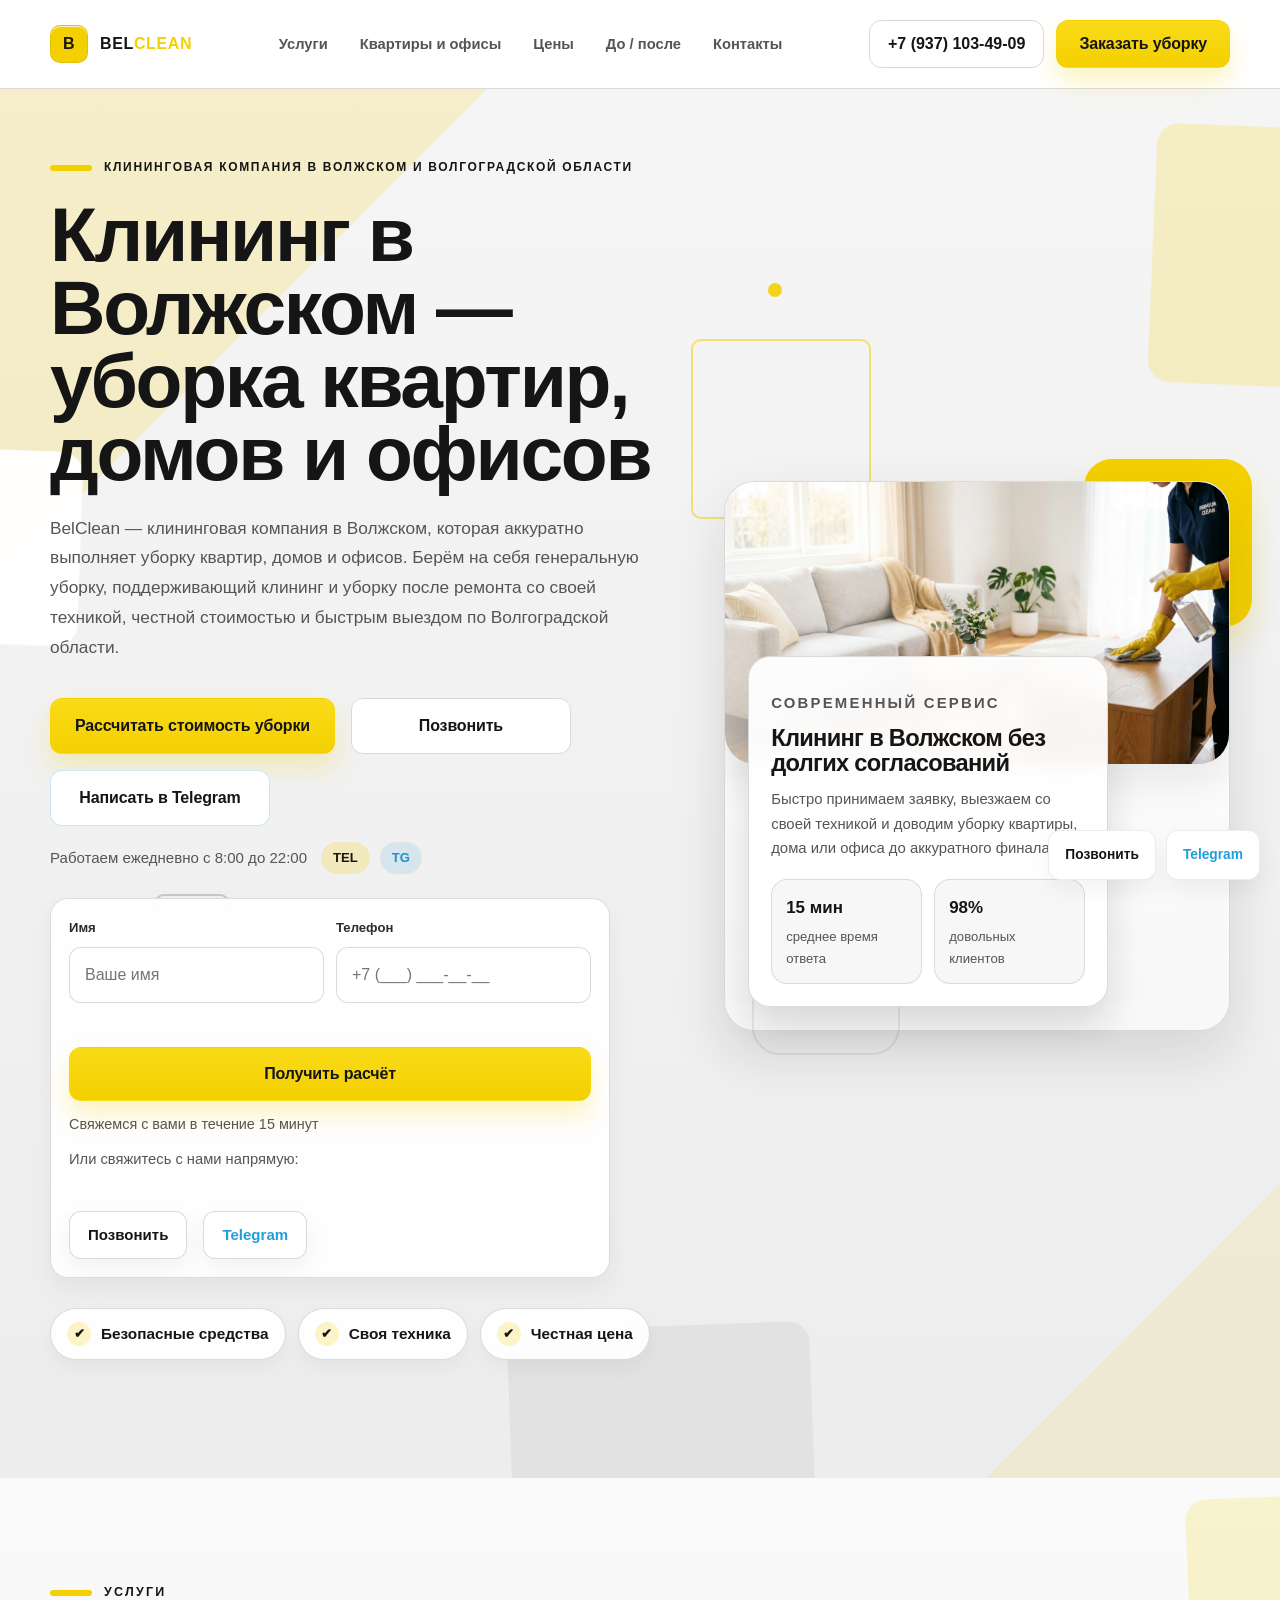
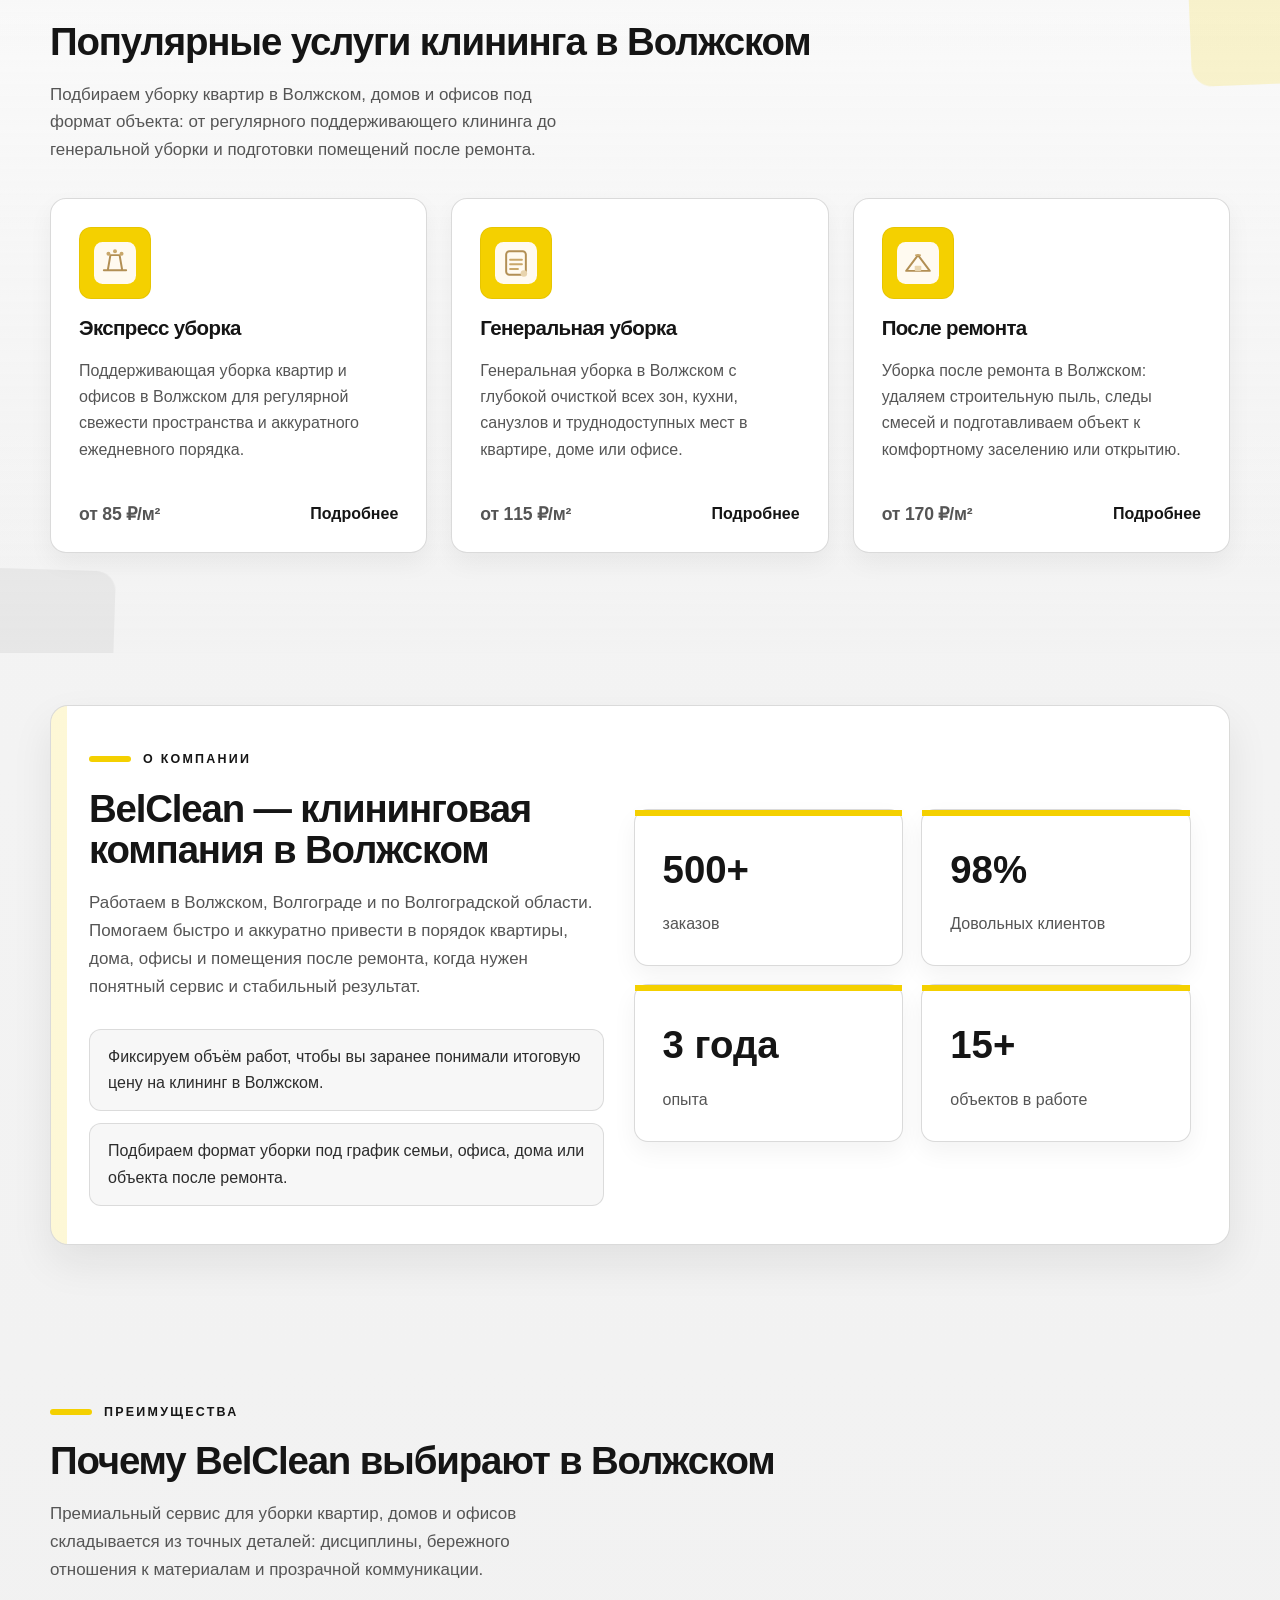
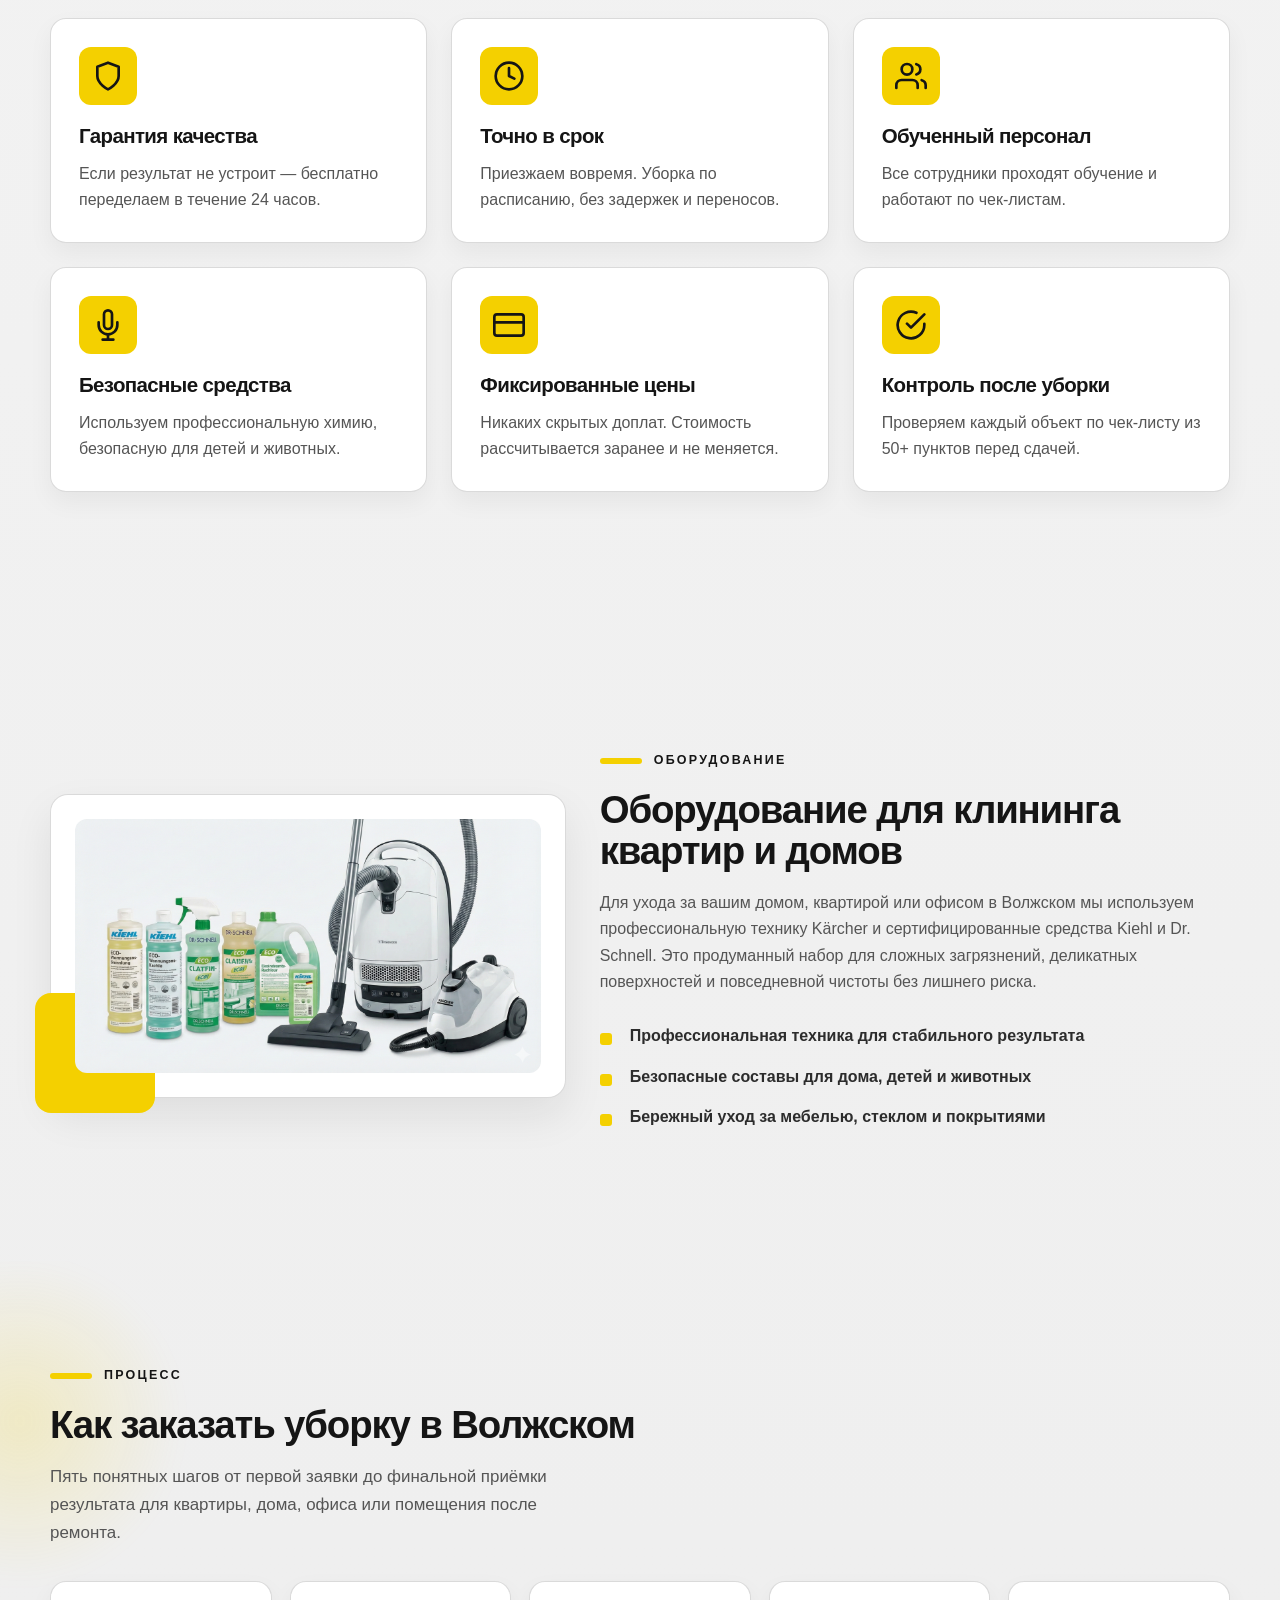
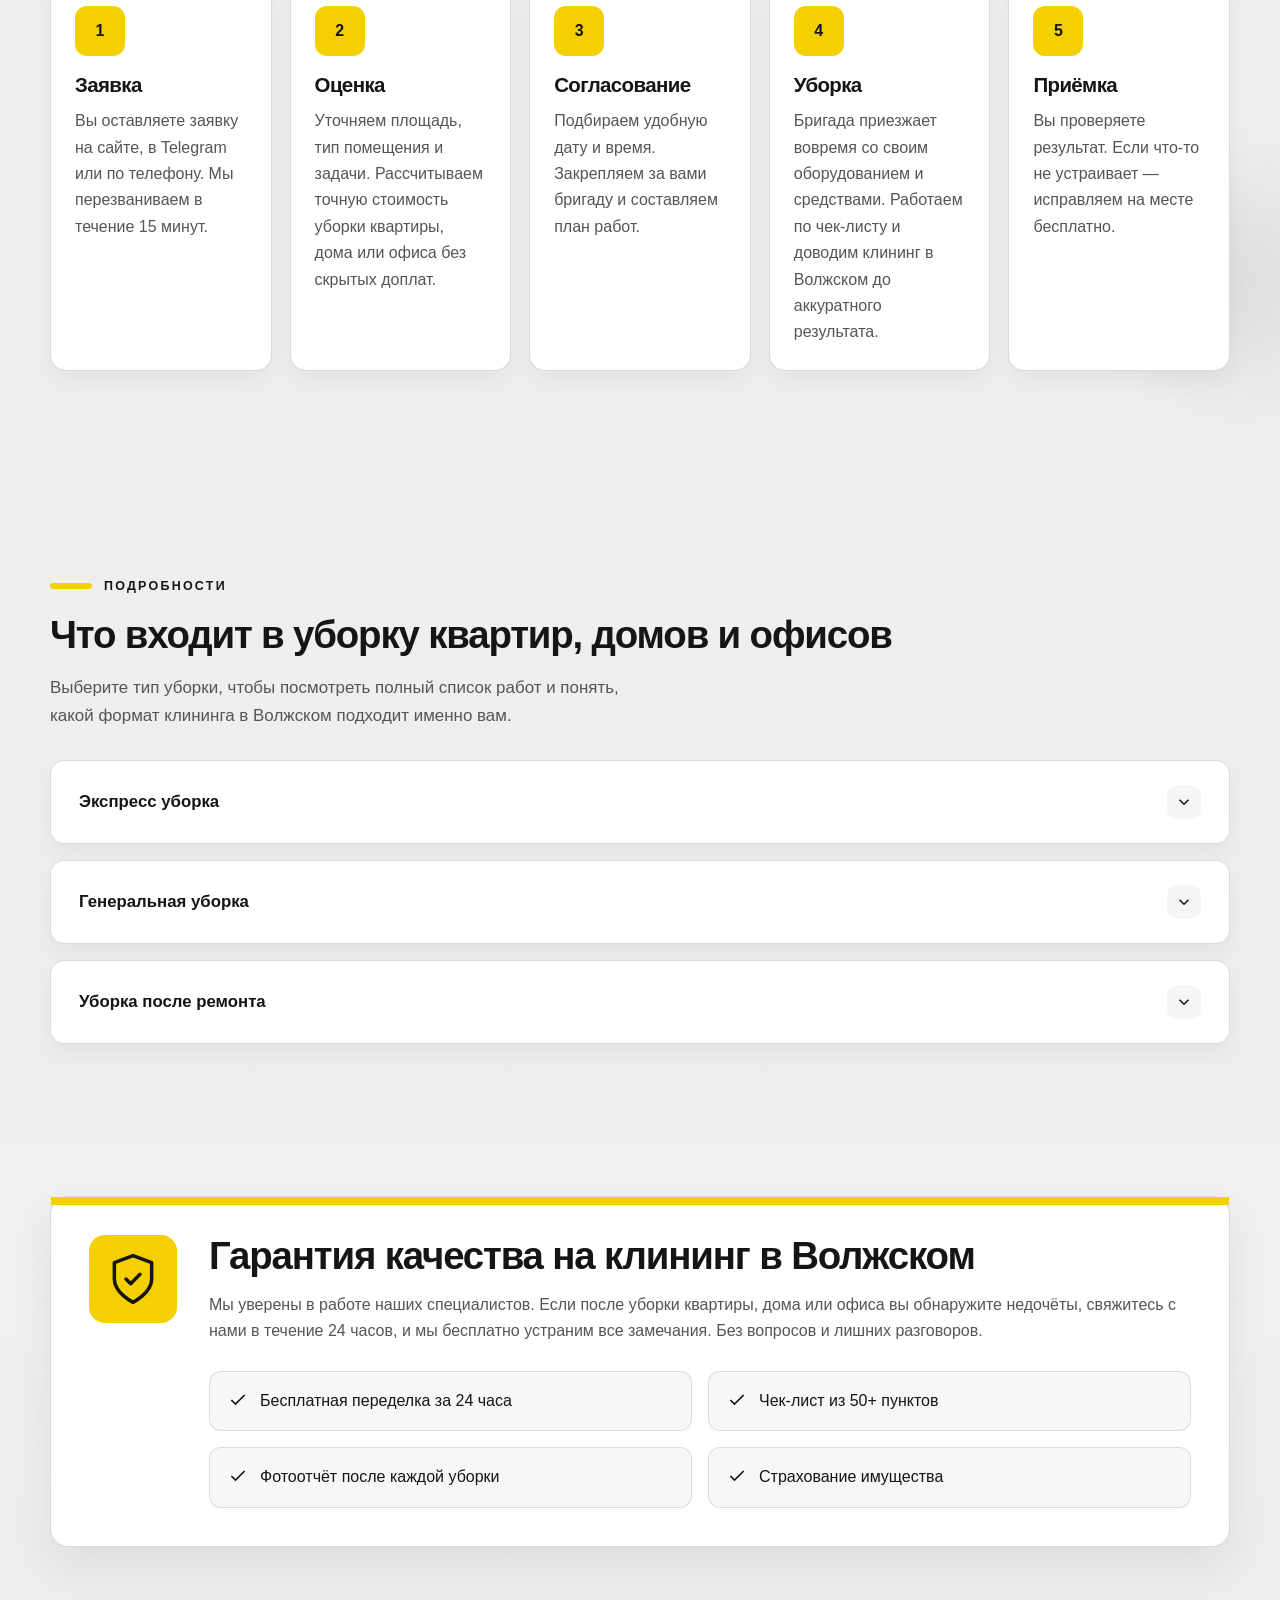
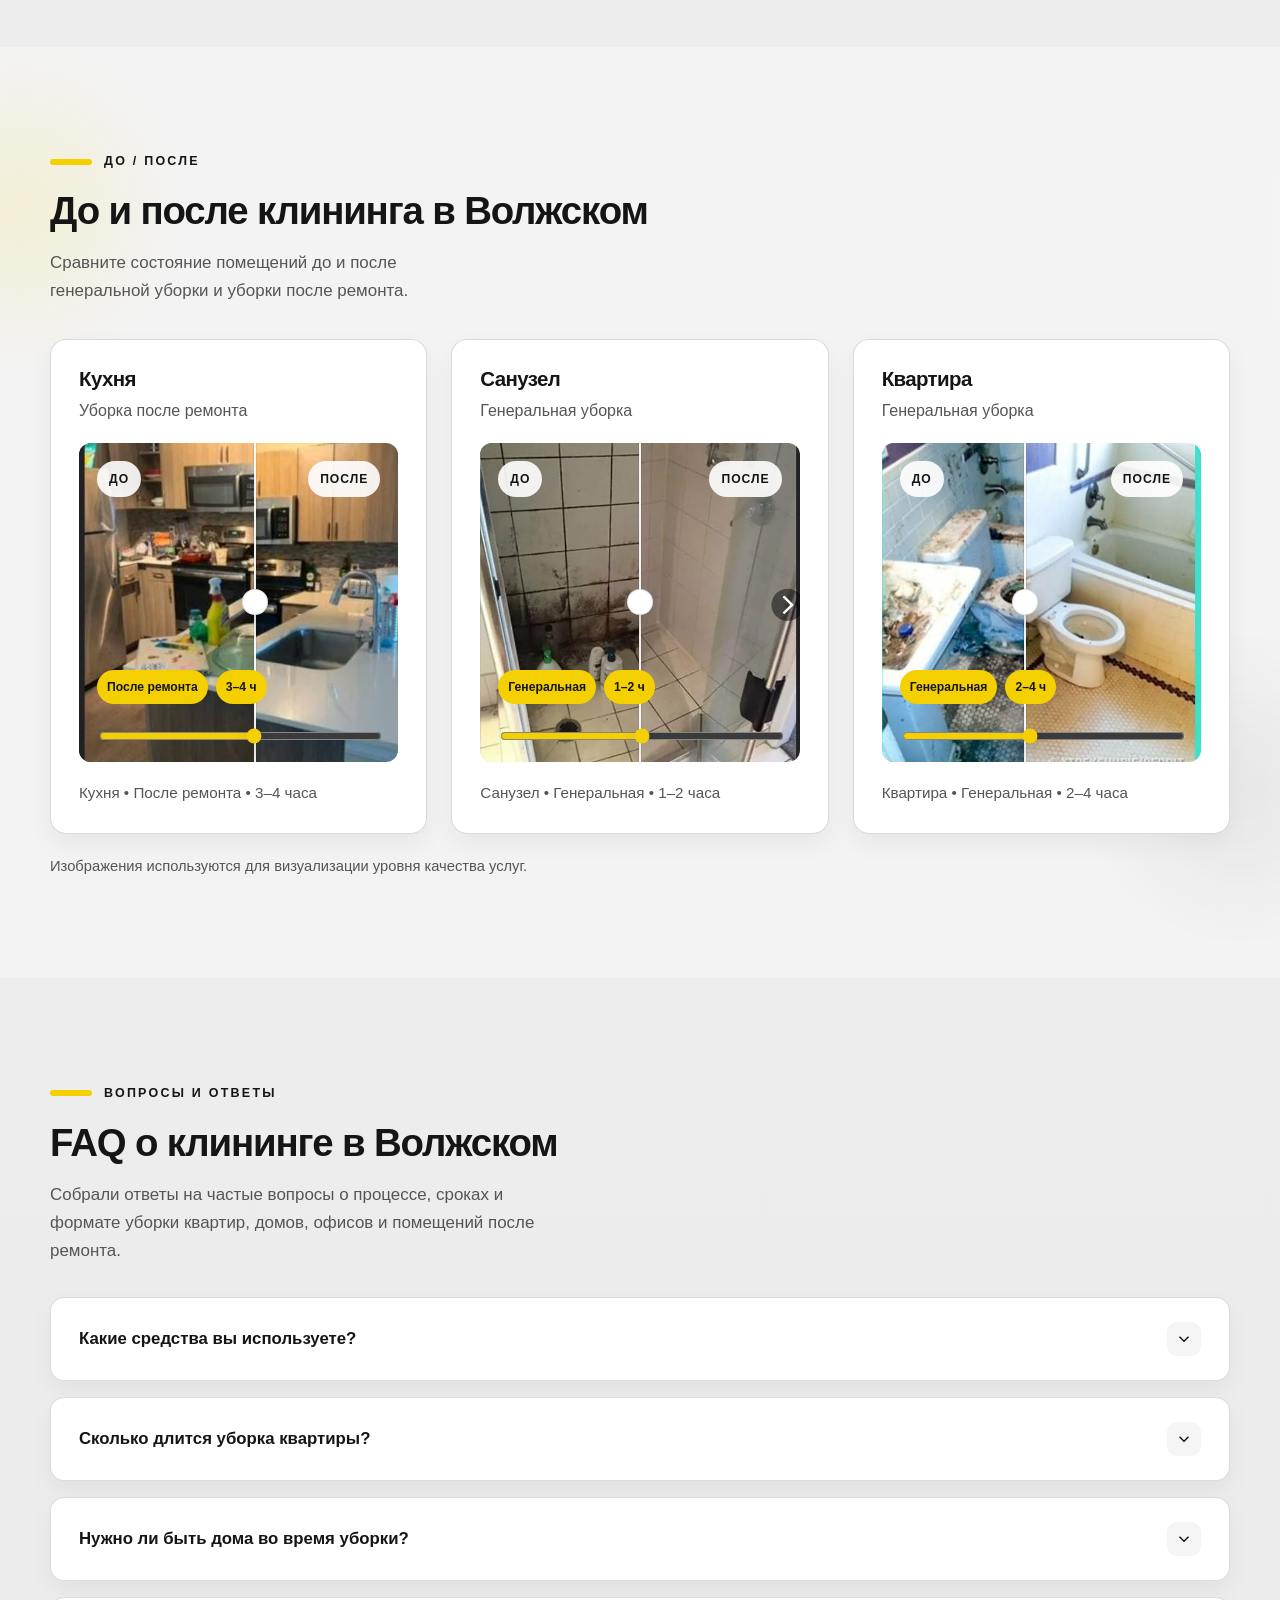
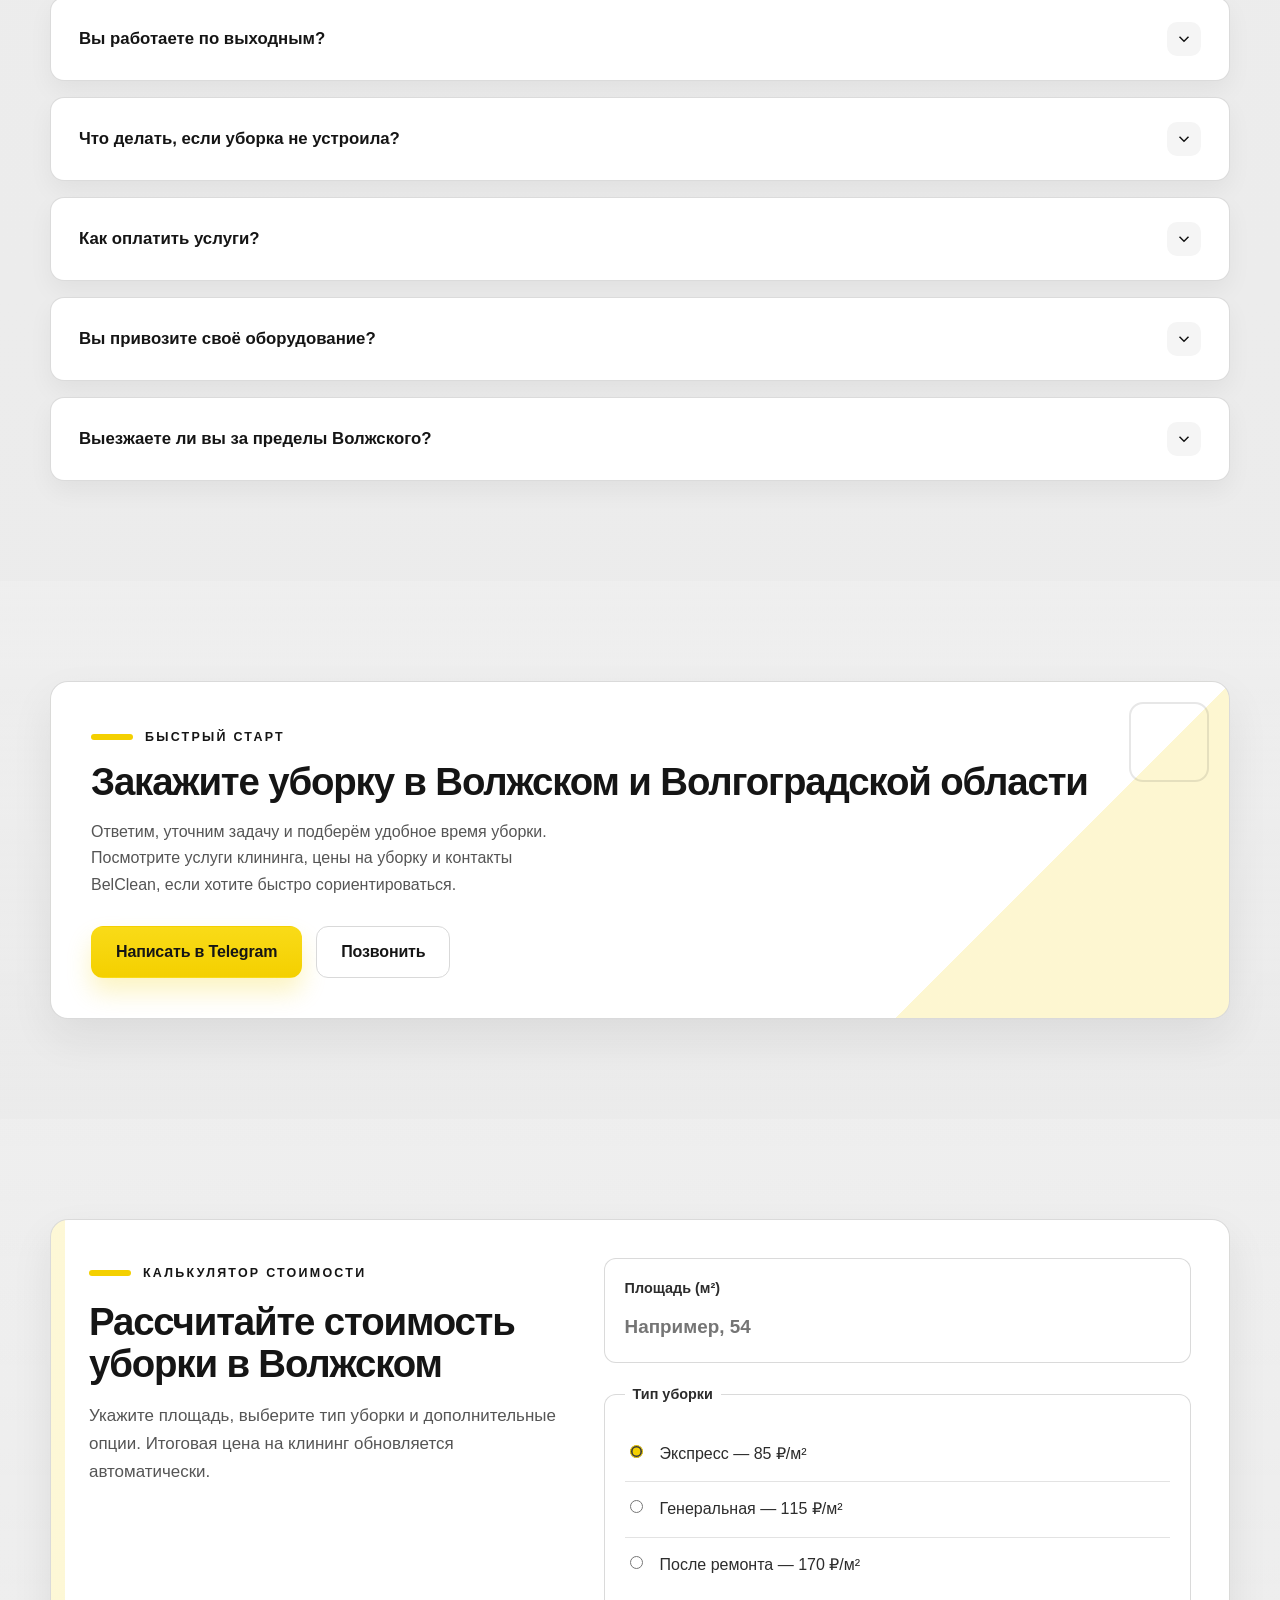
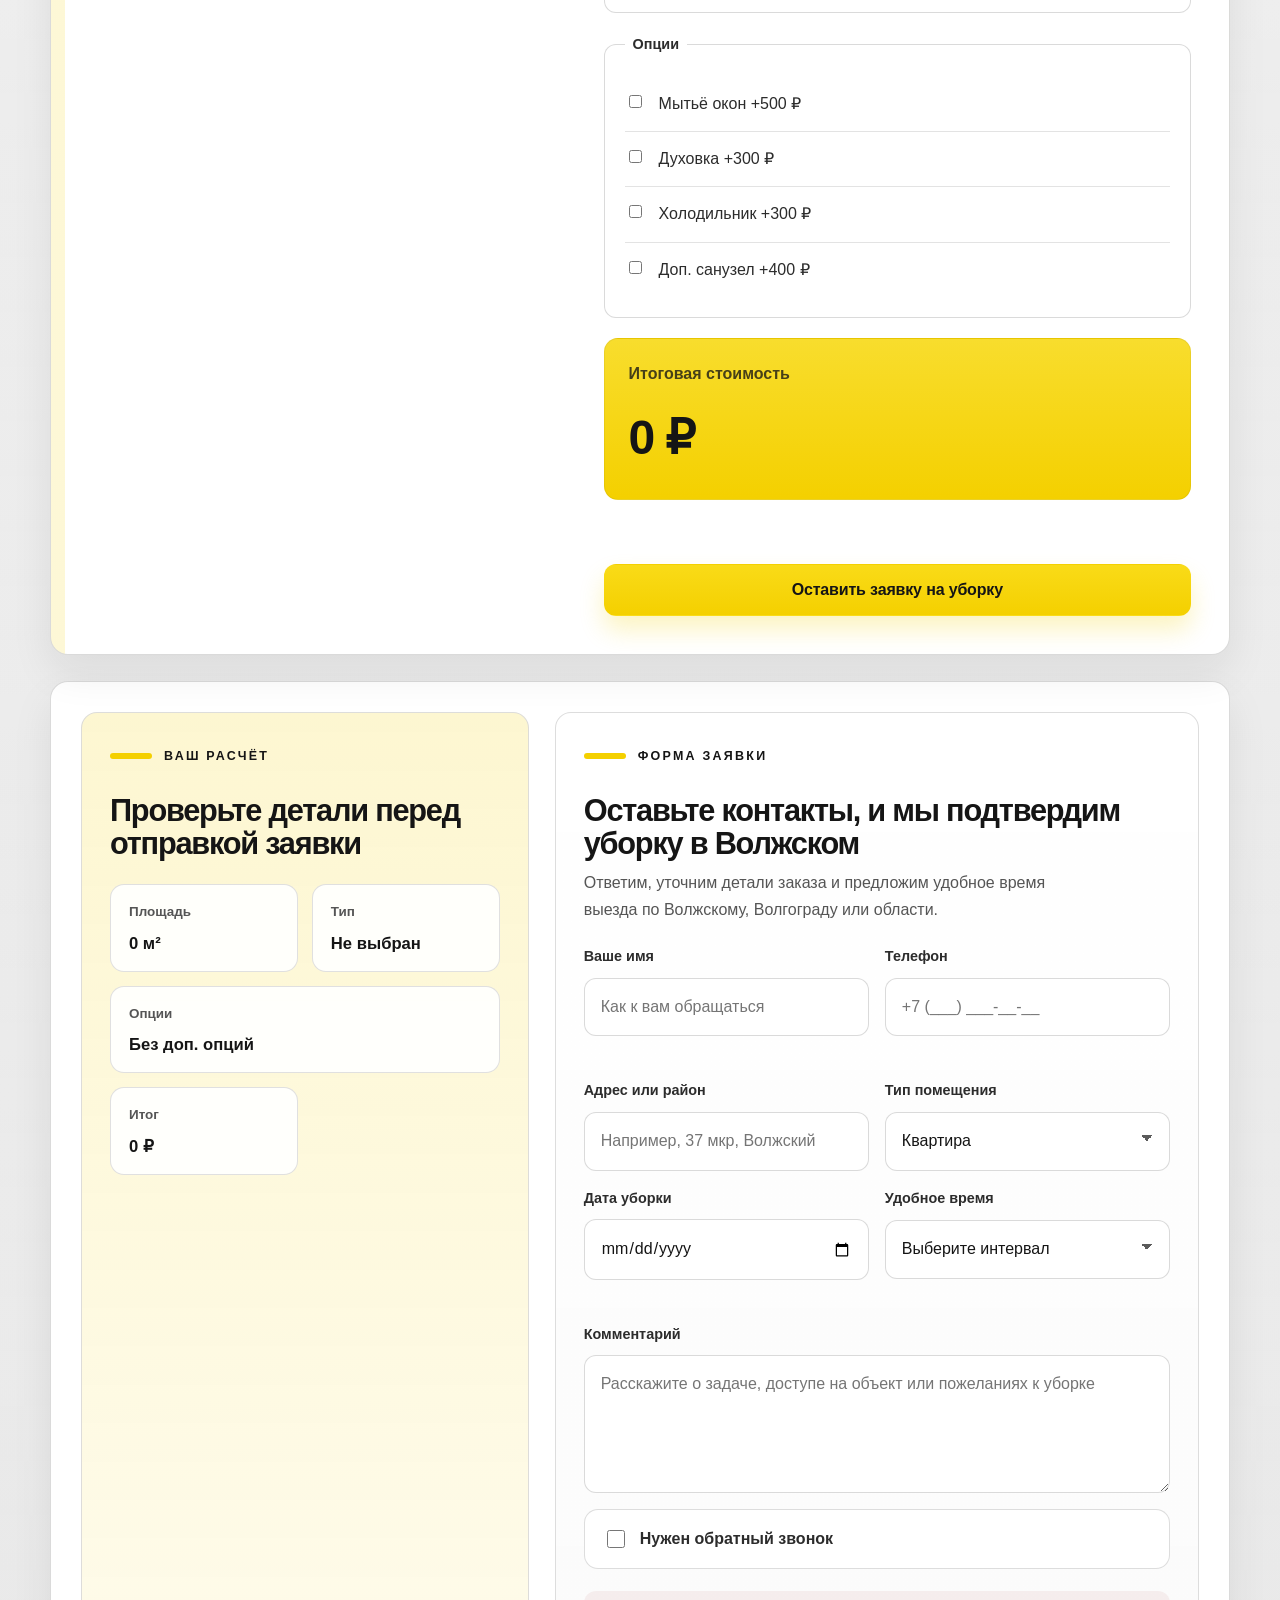
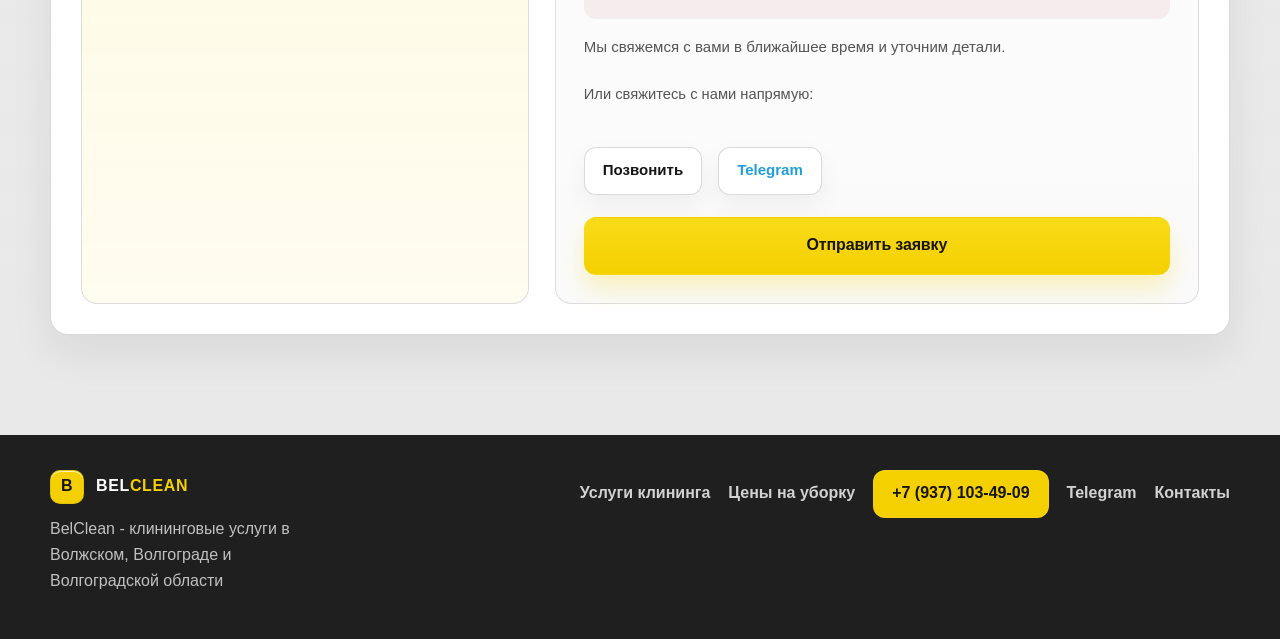
==== commit a4190be6: "improve mobile UX and fixed bottom bar" ====
--- a/index.html
+++ b/index.html
@@ -952,9 +952,10 @@
     </div>
   </footer>
 
-  <div class="messenger-widget" aria-label="Мессенджеры">
-    <a class="messenger-link call js-phone" href="#" aria-label="Позвонить">Позвонить</a>
+  <div class="messenger-widget" aria-label="Быстрые действия">
+    <a class="messenger-link call" href="tel:+79371034909" aria-label="Позвонить">Позвонить</a>
     <a class="messenger-link tg js-tg" href="#" target="_blank" rel="noopener" aria-label="Telegram">Telegram</a>
+    <a class="messenger-link order" href="#calc" aria-label="Оставить заявку">Оставить заявку</a>
   </div>
 
   <div class="success-modal js-success-modal" hidden>
--- a/assets/css/style.css
+++ b/assets/css/style.css
@@ -1867,6 +1867,13 @@
 .messenger-link.tg {
   color: #219ed9;
 }
+.messenger-link.order {
+  display: none;
+}
+#calc,
+#order-form {
+  scroll-margin-top: 108px;
+}
 .table-wrap {
   margin-top: 22px;
   overflow-x: auto;
@@ -2536,6 +2543,559 @@
     border-radius: 20px;
   }
 }
+@media (max-width: 768px) {
+  body {
+    padding-bottom: calc(98px + env(safe-area-inset-bottom));
+  }
+  .section {
+    padding: 58px 0;
+  }
+  .section-sm {
+    padding: 42px 0 0;
+  }
+  .label {
+    gap: 10px;
+    margin-bottom: 14px;
+    font-size: 0.72rem;
+    letter-spacing: 0.14em;
+  }
+  .label::before {
+    width: 34px;
+    height: 5px;
+  }
+  .lead {
+    margin-top: 14px;
+    font-size: 0.98rem;
+    line-height: 1.58;
+  }
+  .cards,
+  .why-grid,
+  .ba-grid,
+  .contact-grid,
+  .convenience-grid,
+  .faq-grid,
+  .accordion,
+  .steps-timeline {
+    margin-top: 24px;
+    gap: 14px;
+  }
+  .site-header {
+    backdrop-filter: blur(14px);
+    -webkit-backdrop-filter: blur(14px);
+  }
+  .header-wrap {
+    min-height: 68px;
+    padding: 10px 0;
+    gap: 10px;
+  }
+  .logo {
+    gap: 10px;
+  }
+  .logo-mark {
+    width: 34px;
+    height: 34px;
+  }
+  .logo-word {
+    font-size: 0.92rem;
+  }
+  .menu-toggle {
+    width: 46px;
+    height: 46px;
+    border-radius: 14px;
+  }
+  .nav {
+    top: calc(100% + 8px);
+    gap: 8px;
+    padding: 16px;
+    border-radius: 18px;
+  }
+  .nav a {
+    display: flex;
+    align-items: center;
+    min-height: 46px;
+    padding: 10px 0;
+  }
+  .nav-contact-link,
+  .nav-order-link {
+    min-height: 48px;
+  }
+  .hero {
+    padding: 20px 0 54px;
+  }
+  .hero-grid {
+    gap: 18px;
+  }
+  .hero-copy,
+  .hero-content {
+    display: flex;
+    flex-direction: column;
+  }
+  .hero-copy .label,
+  .hero-content .label,
+  .hero-availability,
+  .hero-points {
+    display: none;
+  }
+  .hero-copy h1,
+  .hero-content h1 {
+    font-size: clamp(2rem, 9vw, 3.05rem);
+    line-height: 0.98;
+    text-wrap: balance;
+  }
+  .hero-copy .lead,
+  .hero-content .lead {
+    max-width: 34ch;
+    margin-top: 12px;
+    font-size: 0.98rem;
+    line-height: 1.58;
+  }
+  .hero-actions {
+    margin-top: 18px;
+    display: grid;
+    grid-template-columns: 1fr;
+    gap: 10px;
+  }
+  .hero-actions .btn,
+  .hero-actions .btn-light {
+    width: 100%;
+    min-height: 50px;
+  }
+  .hero-actions .btn-telegram {
+    display: none;
+  }
+  .hero-lead-form {
+    gap: 10px;
+    margin-top: 16px;
+    padding: 16px;
+    border-radius: 16px;
+  }
+  .hero-lead-field {
+    gap: 6px;
+  }
+  .hero-lead-field input,
+  .order-field input,
+  .order-field select,
+  .hero-lead-submit,
+  .order-submit,
+  .contact-direct-buttons .messenger-btn,
+  .hero-availability-link,
+  .btn,
+  .btn-light,
+  .btn-cta,
+  .btn-cta-light,
+  .phone,
+  .messenger-link,
+  .messenger-btn {
+    min-height: 48px;
+  }
+  .hero-lead-field input,
+  .order-field input,
+  .order-field select,
+  .order-field textarea,
+  .calc-field input,
+  .calc-group,
+  .accordion-trigger {
+    font-size: 16px;
+  }
+  .hero-lead-note,
+  .contact-direct p {
+    font-size: 0.88rem;
+  }
+  .contact-direct {
+    gap: 10px;
+  }
+  .contact-direct-buttons {
+    gap: 10px;
+  }
+  .hero-visual,
+  .hero-image {
+    display: grid;
+    gap: 0;
+  }
+  .hero-photo-frame {
+    height: clamp(240px, 62vw, 340px);
+    aspect-ratio: auto;
+    border-radius: 22px;
+  }
+  .hero-photo,
+  .hero-image img {
+    height: 100%;
+    border-radius: 22px;
+  }
+  .hero-image::before,
+  .hero-visual::before {
+    top: -8px;
+    right: -8px;
+    width: 84px;
+    height: 84px;
+    border-radius: 20px;
+  }
+  .hero-image::after,
+  .hero-visual::after {
+    left: 10px;
+    bottom: -10px;
+    width: 76px;
+    height: 76px;
+    border-radius: 18px;
+  }
+  .hero-floating-card {
+    width: auto;
+    max-width: none;
+    margin: -24px 12px 0;
+    padding: 18px 16px;
+    border-radius: 18px;
+    position: relative;
+    left: auto;
+    bottom: auto;
+  }
+  .hero-floating-kicker {
+    margin-bottom: 8px;
+    font-size: 0.68rem;
+  }
+  .hero-floating-card h2 {
+    font-size: 1.22rem;
+    line-height: 1.08;
+  }
+  .hero-floating-card p {
+    margin-top: 10px;
+    font-size: 0.9rem;
+    line-height: 1.55;
+  }
+  .hero-metrics {
+    gap: 10px;
+    margin-top: 14px;
+  }
+  .hero-metric {
+    padding: 12px;
+    border-radius: 14px;
+  }
+  .hero-metric strong {
+    font-size: 1rem;
+  }
+  .hero-metric span {
+    font-size: 0.78rem;
+  }
+  .cards,
+  .why-grid,
+  .ba-grid,
+  .contact-grid,
+  .convenience-grid {
+    grid-template-columns: 1fr;
+  }
+  .card,
+  .why-card,
+  .ba-card,
+  .convenience-card,
+  .service-detail,
+  .schedule-block,
+  .cta-block,
+  .calc-shell,
+  .order-shell,
+  .company-shell,
+  .guarantee-block {
+    padding: 20px 18px;
+    border-radius: 16px;
+  }
+  .service-card {
+    gap: 14px;
+  }
+  .service-card-media {
+    width: 60px;
+    height: 60px;
+    border-radius: 14px;
+  }
+  .service-icon {
+    width: 34px;
+    height: 34px;
+  }
+  .service-card > p {
+    font-size: 0.95rem;
+    line-height: 1.56;
+  }
+  .service-card-footer {
+    flex-direction: column;
+    align-items: stretch;
+    gap: 12px;
+    padding-top: 4px;
+  }
+  .price {
+    font-size: 1.22rem;
+  }
+  .service-link {
+    display: inline-flex;
+    align-items: center;
+    justify-content: center;
+    gap: 8px;
+    min-height: 44px;
+    max-width: 100%;
+    padding: 10px 14px;
+    border-radius: 12px;
+    border: 1px solid rgba(244, 208, 0, 0.6);
+    background: rgba(244, 208, 0, 0.12);
+    text-align: center;
+  }
+  .service-link::after {
+    content: "\2192";
+    font-size: 1rem;
+    line-height: 1;
+  }
+  .company-stats-section,
+  .why-section,
+  .guarantee-section {
+    padding-top: 36px;
+  }
+  .company-shell {
+    gap: 18px;
+  }
+  .company-copy h2 {
+    font-size: clamp(1.8rem, 6vw, 2.3rem);
+  }
+  .company-copy .lead {
+    max-width: none;
+  }
+  .company-notes {
+    gap: 10px;
+    margin-top: 18px;
+  }
+  .company-note {
+    padding: 12px 14px;
+    font-size: 0.93rem;
+    line-height: 1.5;
+  }
+  .stats-grid {
+    grid-template-columns: repeat(2, minmax(0, 1fr));
+    gap: 12px;
+  }
+  .stat-card {
+    padding: 16px 14px 14px;
+    min-height: 0;
+  }
+  .stat-card::before {
+    height: 4px;
+  }
+  .stat-number {
+    font-size: clamp(1.55rem, 6vw, 2.05rem);
+    line-height: 1;
+  }
+  .stat-label {
+    margin-top: 6px;
+    font-size: 0.84rem;
+    line-height: 1.35;
+  }
+  .why-grid {
+    gap: 12px;
+  }
+  .why-card {
+    padding: 18px 16px;
+  }
+  .why-icon {
+    width: 48px;
+    height: 48px;
+    margin-bottom: 12px;
+    border-radius: 14px;
+  }
+  .why-card h3 {
+    font-size: 1.04rem;
+  }
+  .why-card p {
+    margin-top: 8px;
+    font-size: 0.94rem;
+    line-height: 1.52;
+  }
+  .steps-timeline {
+    grid-template-columns: 1fr;
+  }
+  .step-item {
+    padding: 18px 16px;
+  }
+  .step-number {
+    width: 44px;
+    height: 44px;
+    margin-bottom: 14px;
+  }
+  .accordion-item {
+    border-radius: 16px;
+  }
+  .accordion-trigger {
+    padding: 18px 16px;
+    gap: 14px;
+  }
+  .accordion-trigger span {
+    font-size: 0.98rem;
+  }
+  .accordion-arrow {
+    width: 30px;
+    height: 30px;
+    padding: 6px;
+    border-radius: 9px;
+  }
+  .accordion-panel {
+    padding: 0 16px 18px;
+  }
+  .cta-block::before,
+  .arsenal-image::before,
+  .section-blob-wrap {
+    display: none;
+  }
+  .calc-shell,
+  .order-shell {
+    gap: 18px;
+  }
+  .calc-form,
+  .order-form {
+    gap: 16px;
+  }
+  .calc-field,
+  .calc-group,
+  .order-summary,
+  .order-form {
+    padding-left: 16px;
+    padding-right: 16px;
+  }
+  .calc-field {
+    gap: 8px;
+    padding-top: 14px;
+    padding-bottom: 14px;
+  }
+  .calc-field input {
+    min-height: 48px;
+    font-size: 1.05rem;
+  }
+  .calc-group {
+    padding-top: 16px;
+    padding-bottom: 16px;
+  }
+  .choice {
+    align-items: center;
+    padding: 14px 0;
+  }
+  .order-form-head p:not(.label) {
+    margin-top: 8px;
+  }
+  .order-field {
+    gap: 7px;
+  }
+  .order-field textarea {
+    min-height: 112px;
+  }
+  .order-toggle {
+    min-height: 52px;
+    padding: 14px 16px;
+  }
+  .messenger-widget {
+    left: 12px;
+    right: 12px;
+    bottom: 12px;
+    display: grid;
+    grid-template-columns: repeat(2, minmax(0, 1fr));
+    gap: 10px;
+    padding: 10px;
+    border: 1px solid rgba(217, 217, 217, 0.82);
+    border-radius: 18px;
+    background: rgba(255, 255, 255, 0.92);
+    box-shadow: 0 -4px 15px rgba(0, 0, 0, 0.05), 0 12px 24px rgba(21, 21, 21, 0.06);
+    backdrop-filter: blur(8px);
+    -webkit-backdrop-filter: blur(8px);
+  }
+  .messenger-link {
+    min-height: 48px;
+    width: 100%;
+    padding: 0 14px;
+    border-radius: 14px;
+    font-size: 0.92rem;
+  }
+  .messenger-link.tg {
+    display: none;
+  }
+  .messenger-link.order {
+    display: inline-flex;
+    background: linear-gradient(180deg, #f9db18, var(--accent));
+    border-color: transparent;
+    color: var(--text);
+    box-shadow: 0 10px 18px rgba(244, 208, 0, 0.24);
+  }
+}
+@media (max-width: 480px) {
+  .section {
+    padding: 52px 0;
+  }
+  .hero {
+    padding: 16px 0 48px;
+  }
+  .hero-copy h1,
+  .hero-content h1 {
+    font-size: clamp(1.9rem, 9.8vw, 2.45rem);
+  }
+  .hero-copy .lead,
+  .hero-content .lead {
+    font-size: 0.94rem;
+  }
+  .hero-lead-form,
+  .order-form,
+  .order-summary,
+  .calc-shell,
+  .order-shell,
+  .company-shell,
+  .guarantee-block,
+  .cta-block,
+  .card,
+  .why-card,
+  .ba-card,
+  .convenience-card,
+  .service-detail,
+  .schedule-block {
+    padding-left: 16px;
+    padding-right: 16px;
+  }
+  .hero-photo-frame {
+    height: clamp(224px, 66vw, 300px);
+  }
+  .hero-floating-card {
+    margin: -18px 10px 0;
+    padding: 16px 14px;
+  }
+  .hero-metrics {
+    grid-template-columns: 1fr;
+  }
+  .stats-grid {
+    gap: 10px;
+  }
+  .stat-card {
+    padding: 14px 12px;
+  }
+  .messenger-widget {
+    left: 10px;
+    right: 10px;
+    bottom: 10px;
+    padding: 8px;
+  }
+  .messenger-link {
+    padding: 0 10px;
+    font-size: 0.88rem;
+  }
+}
+@media (max-width: 390px) {
+  .hero-copy h1,
+  .hero-content h1 {
+    font-size: clamp(1.78rem, 10.8vw, 2.18rem);
+  }
+  .hero-copy .lead,
+  .hero-content .lead {
+    max-width: none;
+  }
+  .stats-grid {
+    grid-template-columns: repeat(2, minmax(0, 1fr));
+  }
+  .stat-number {
+    font-size: 1.4rem;
+  }
+  .stat-label {
+    font-size: 0.78rem;
+  }
+  .messenger-link {
+    font-size: 0.83rem;
+  }
+}
 @media (prefers-reduced-motion: reduce) {
   html {
     scroll-behavior: auto;
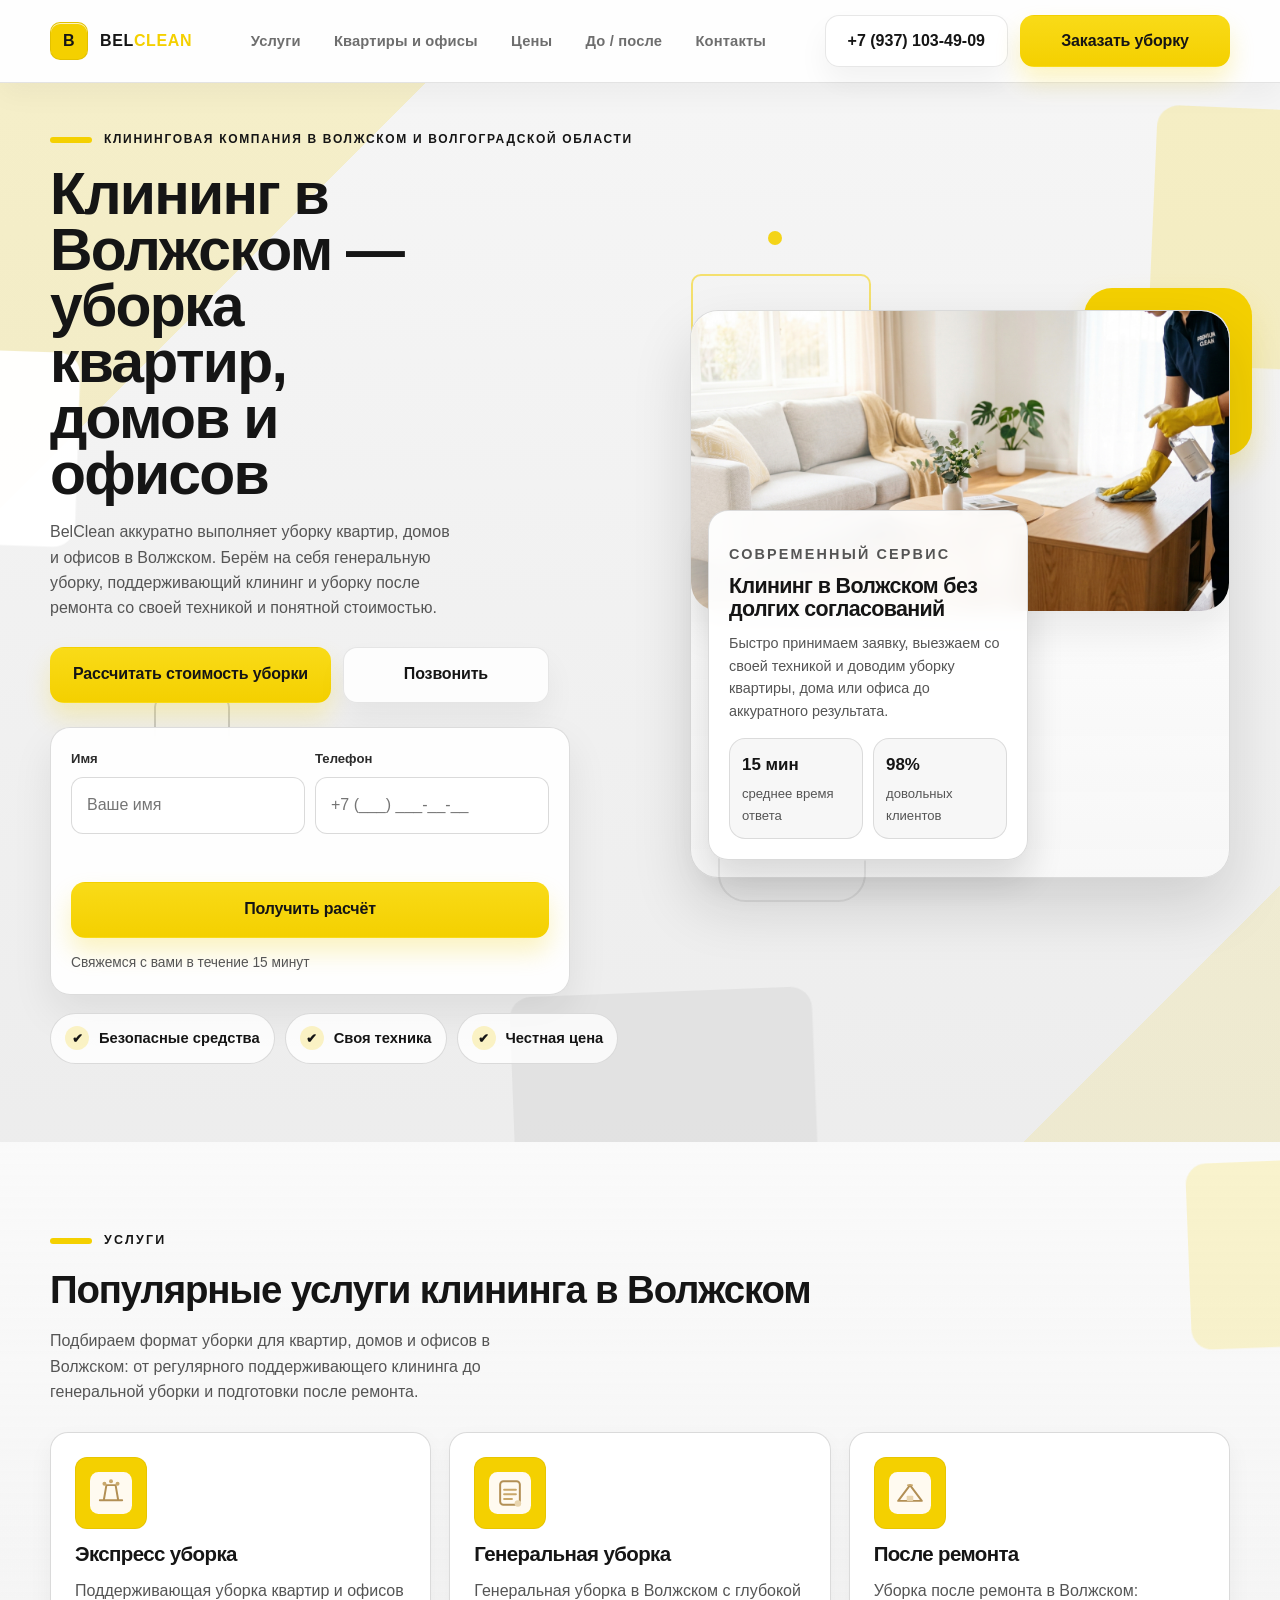
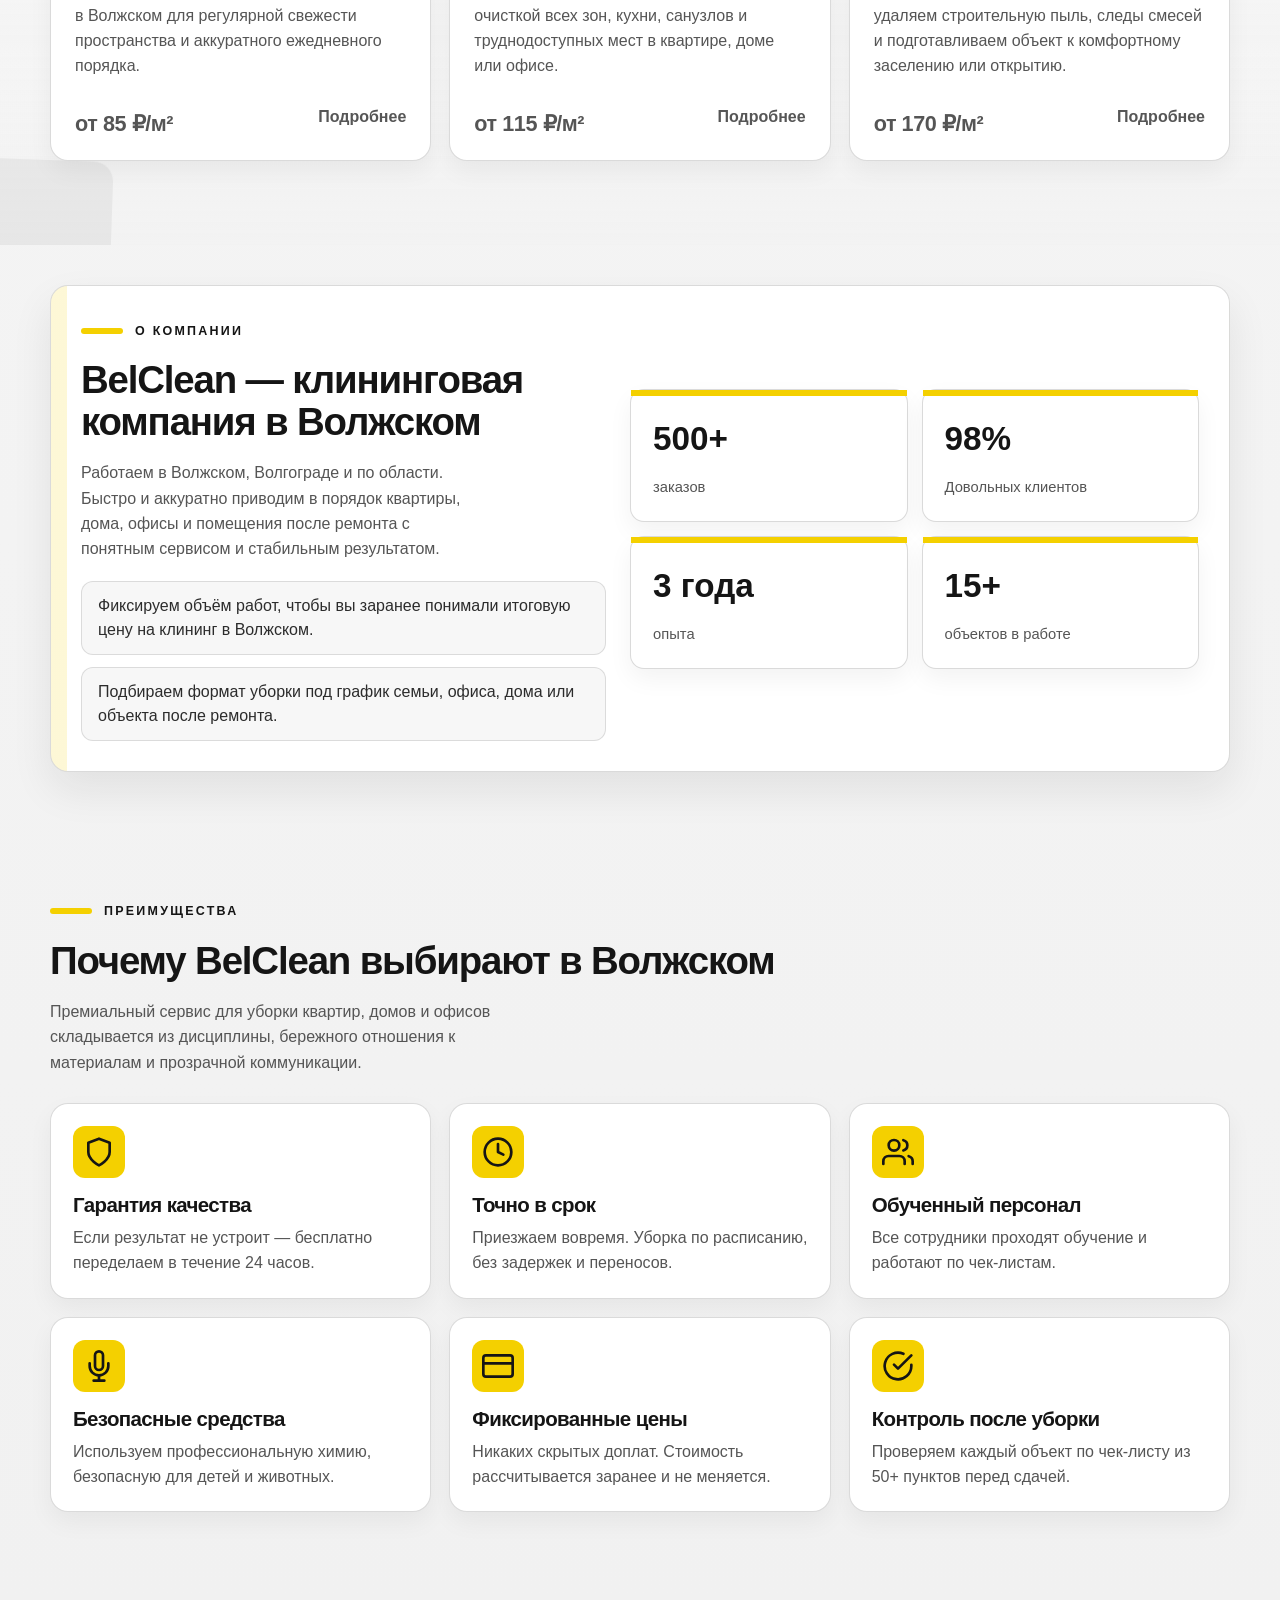
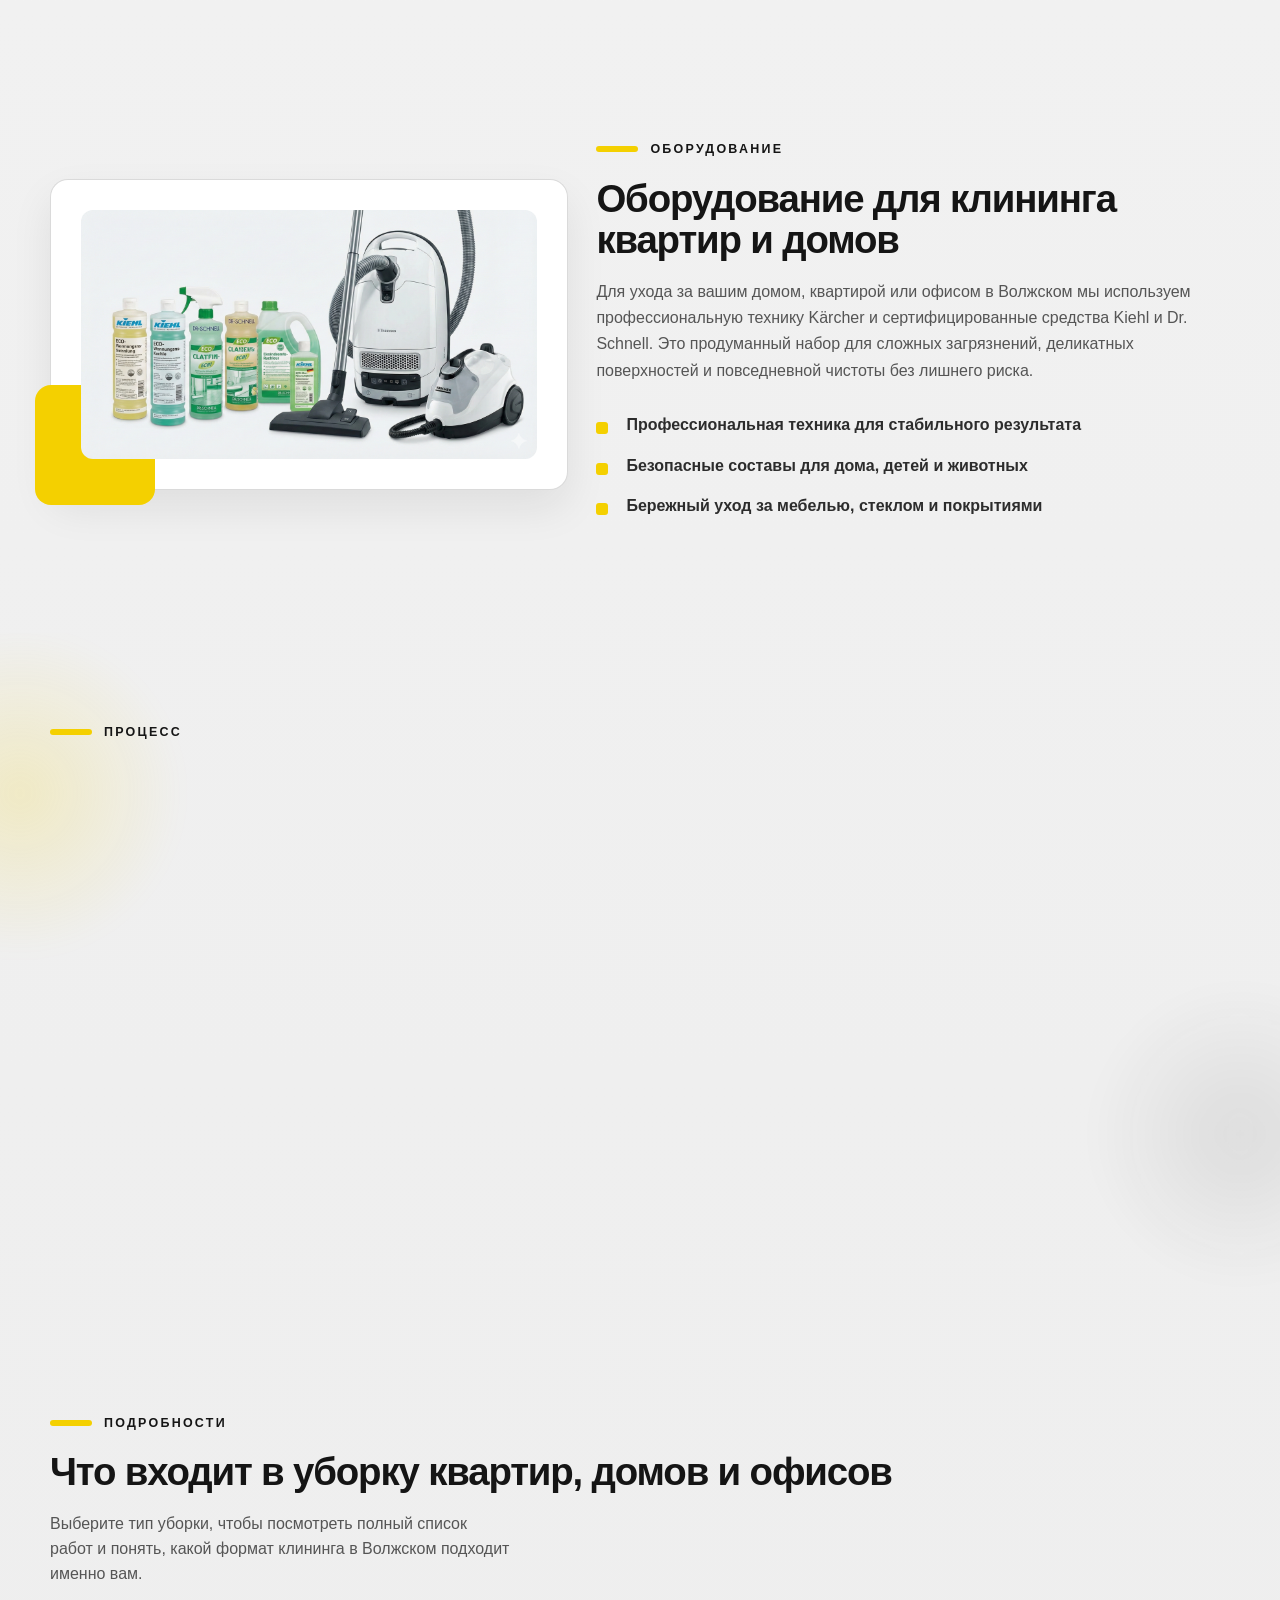
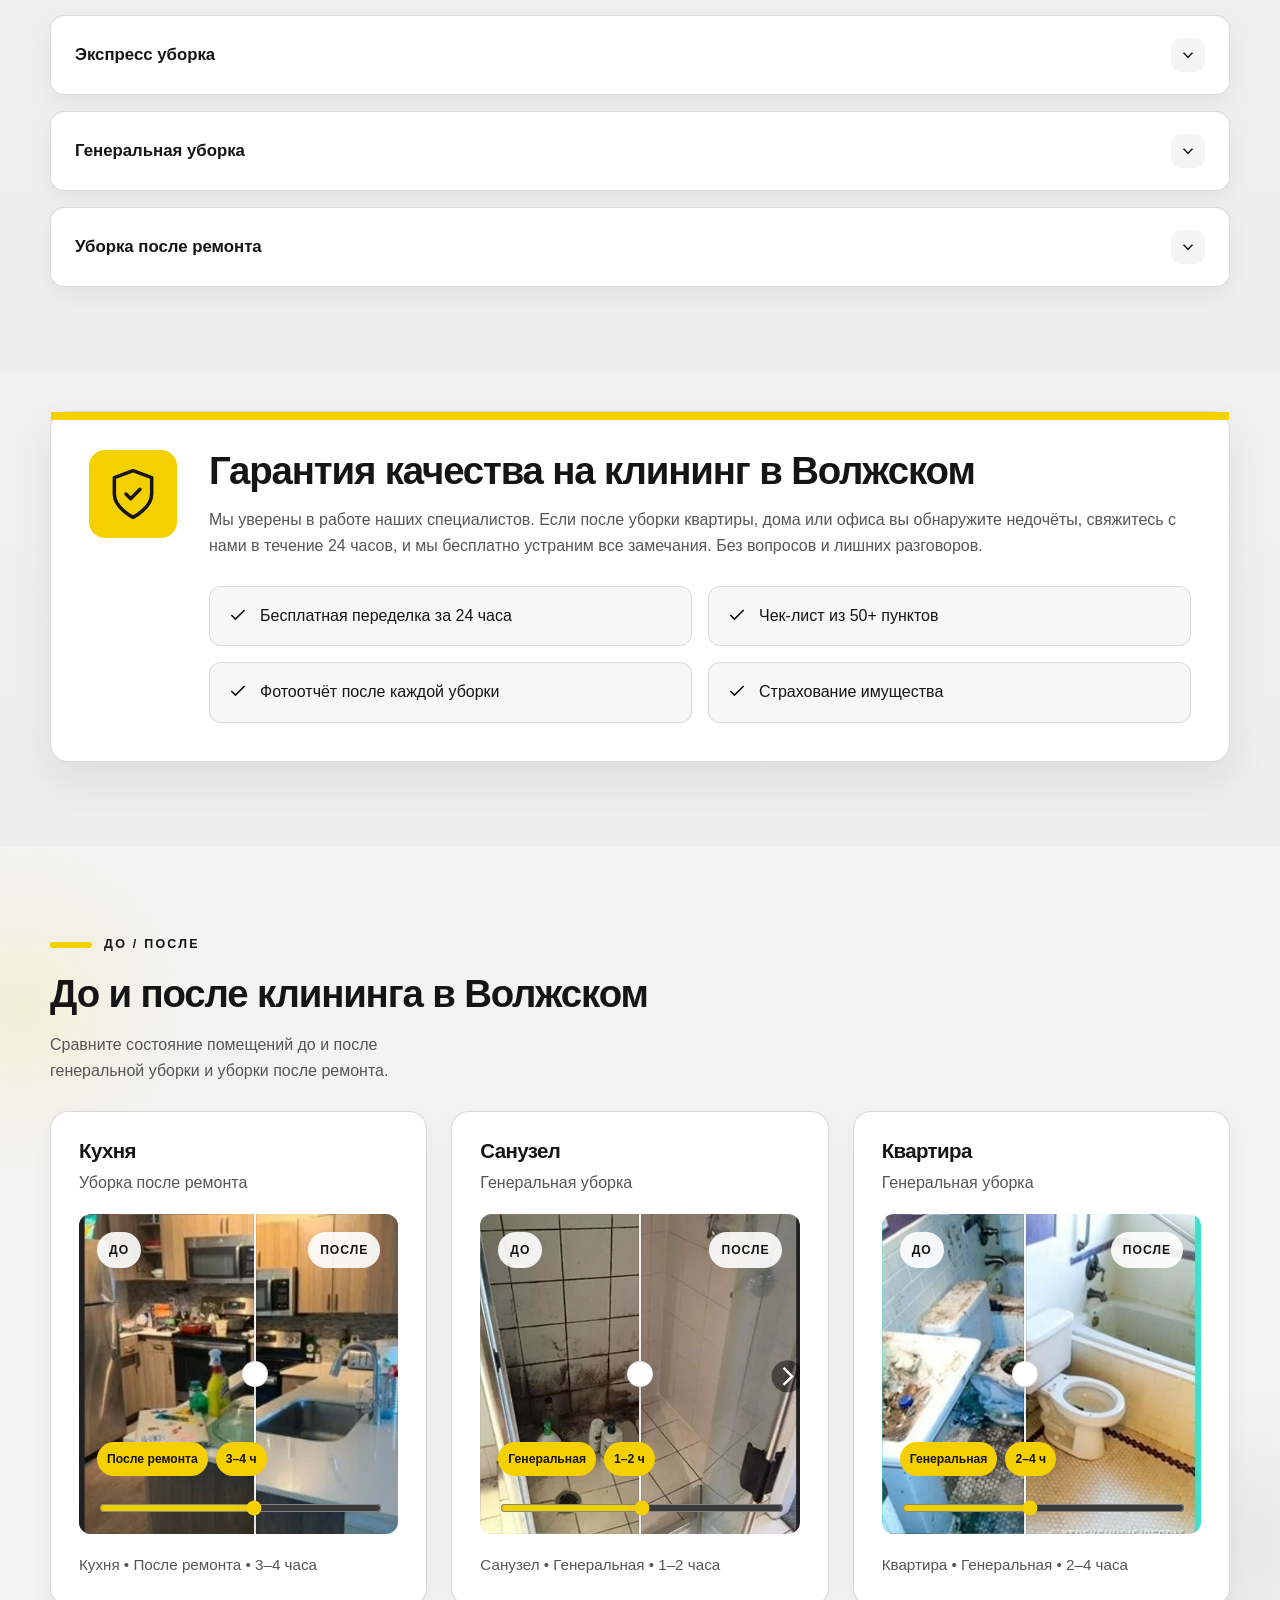
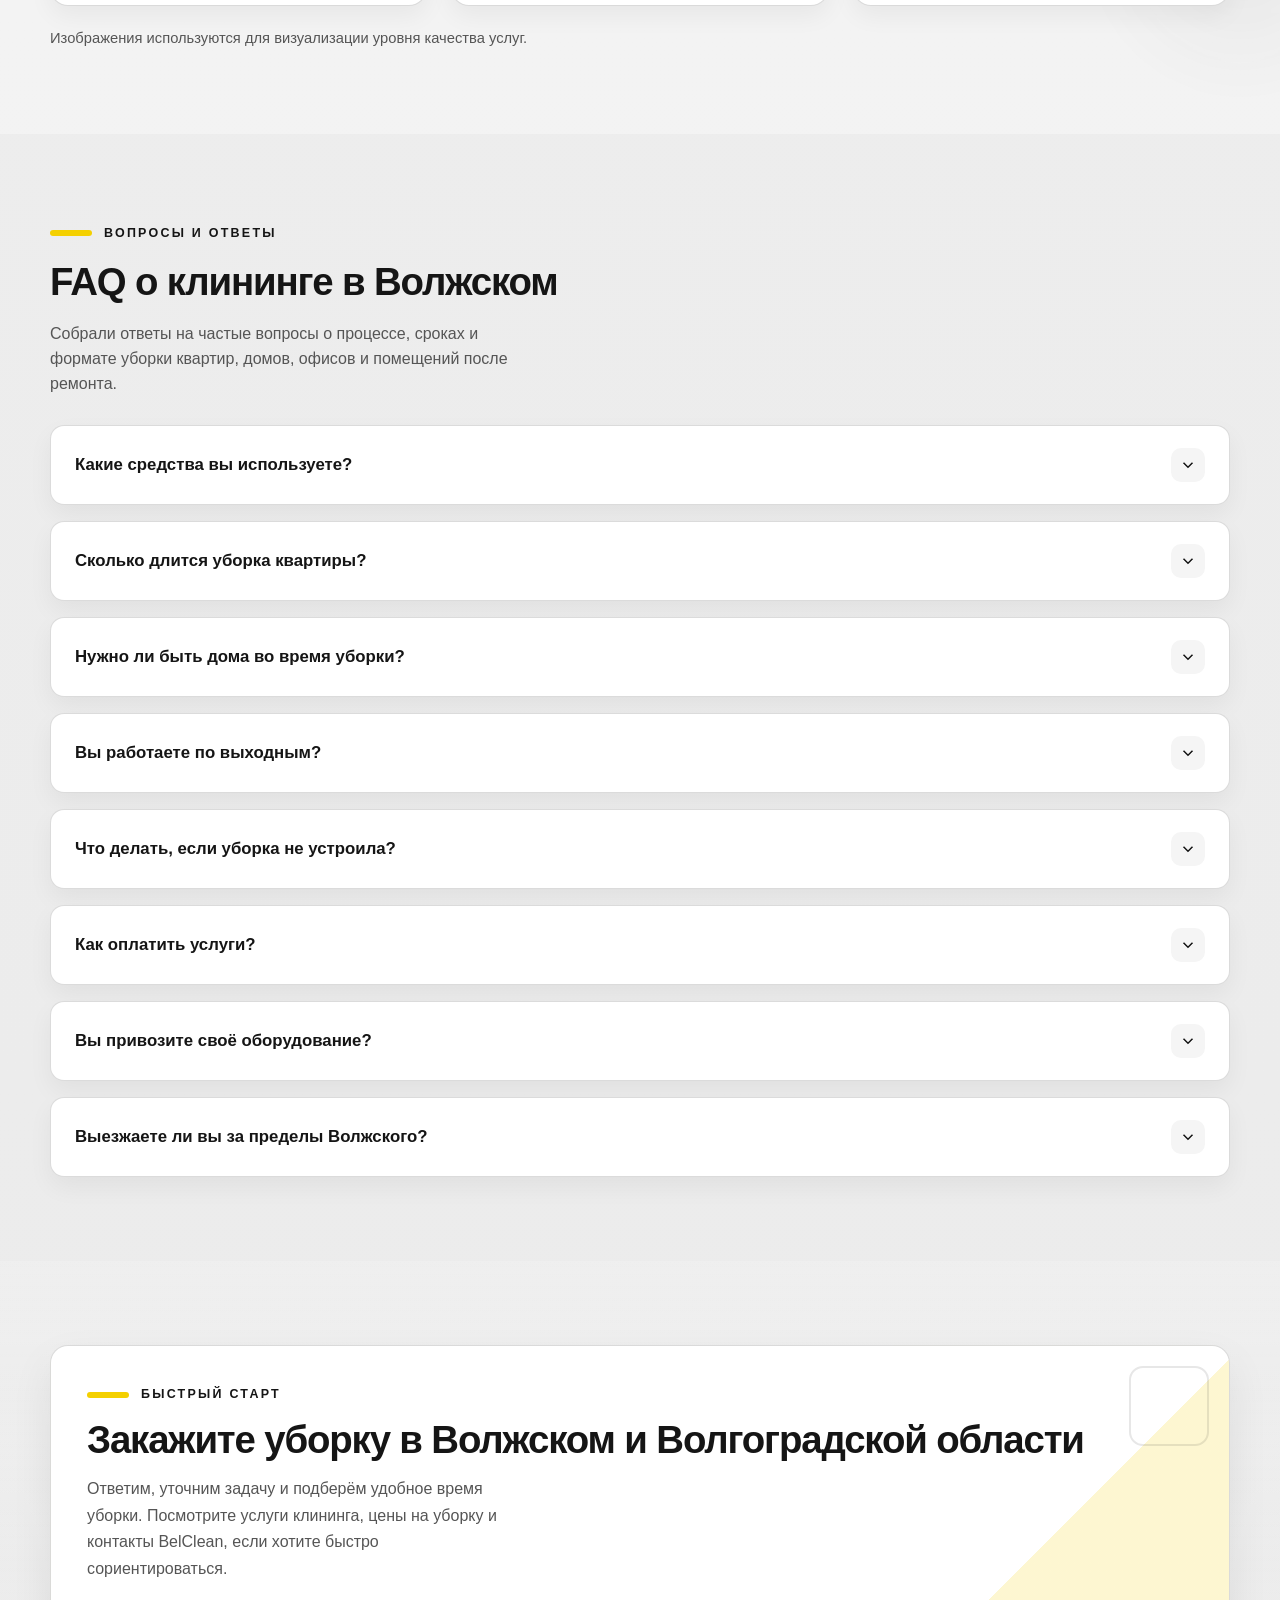
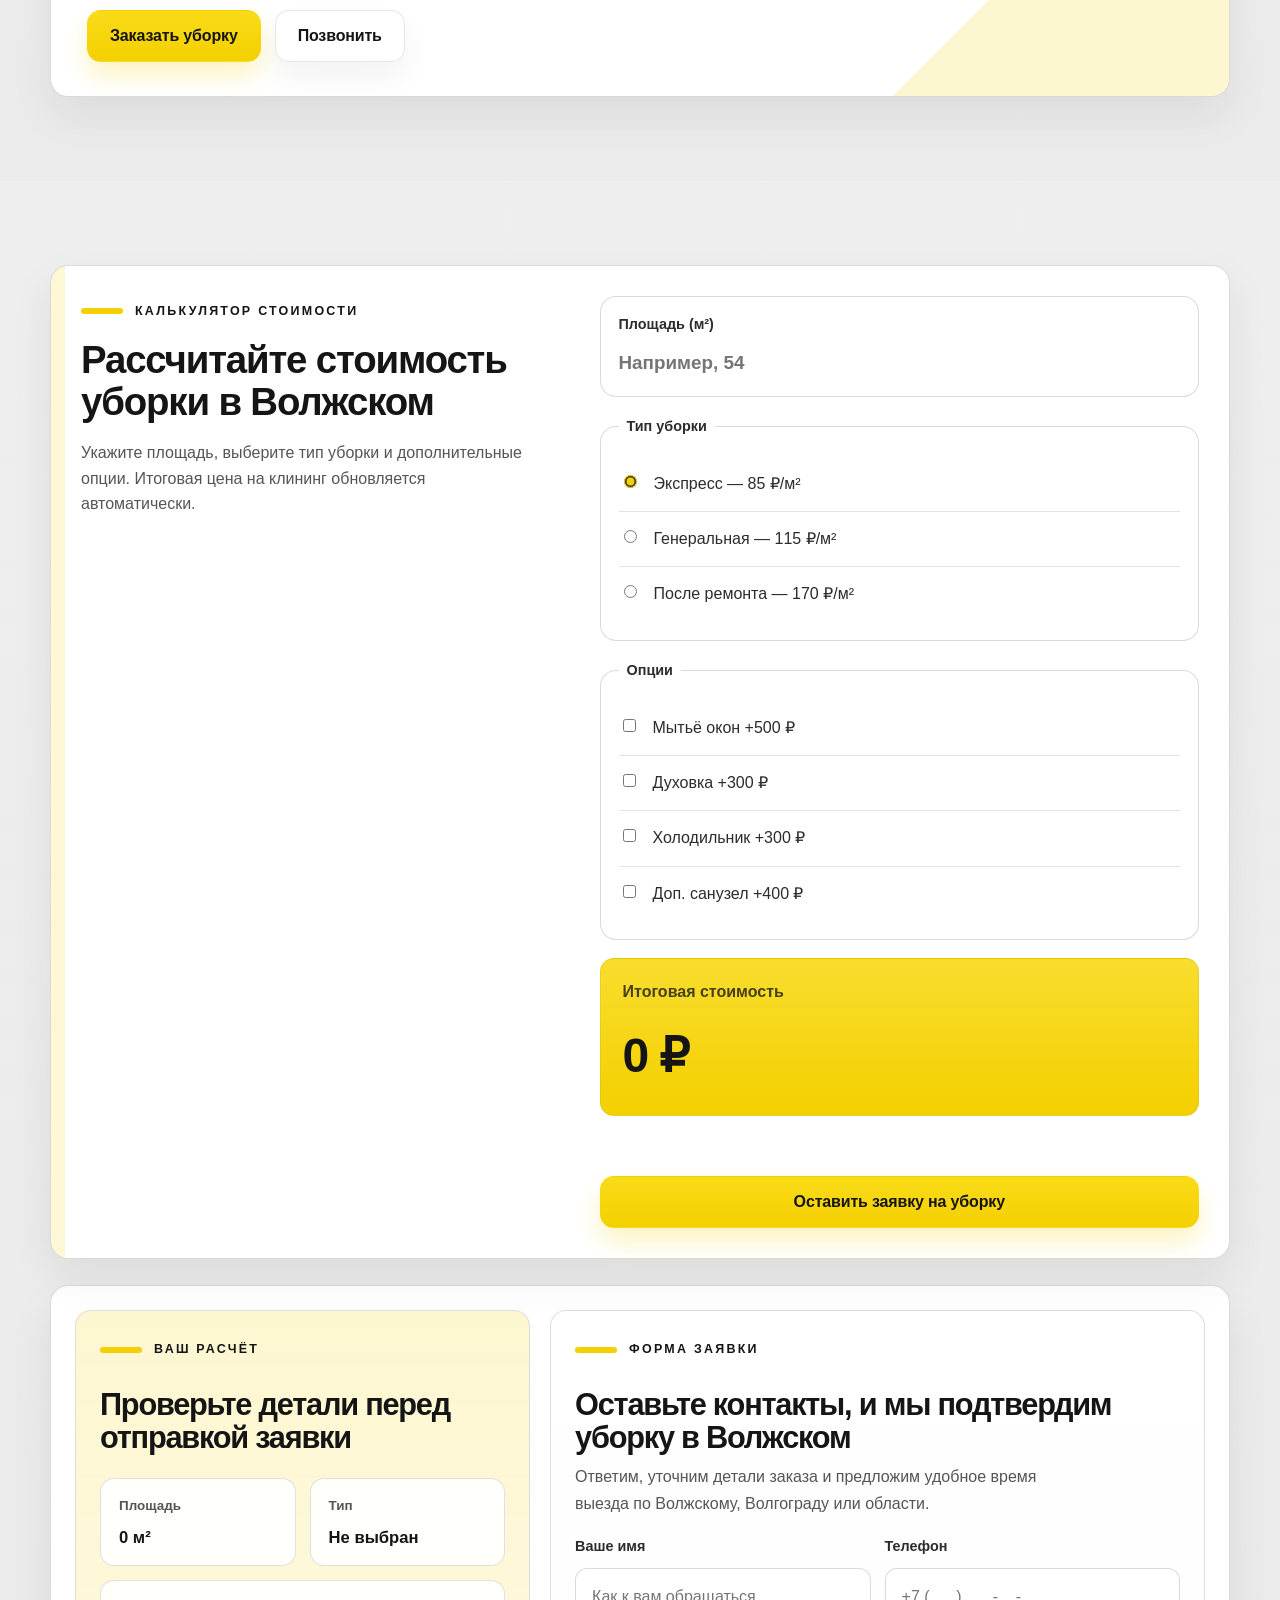
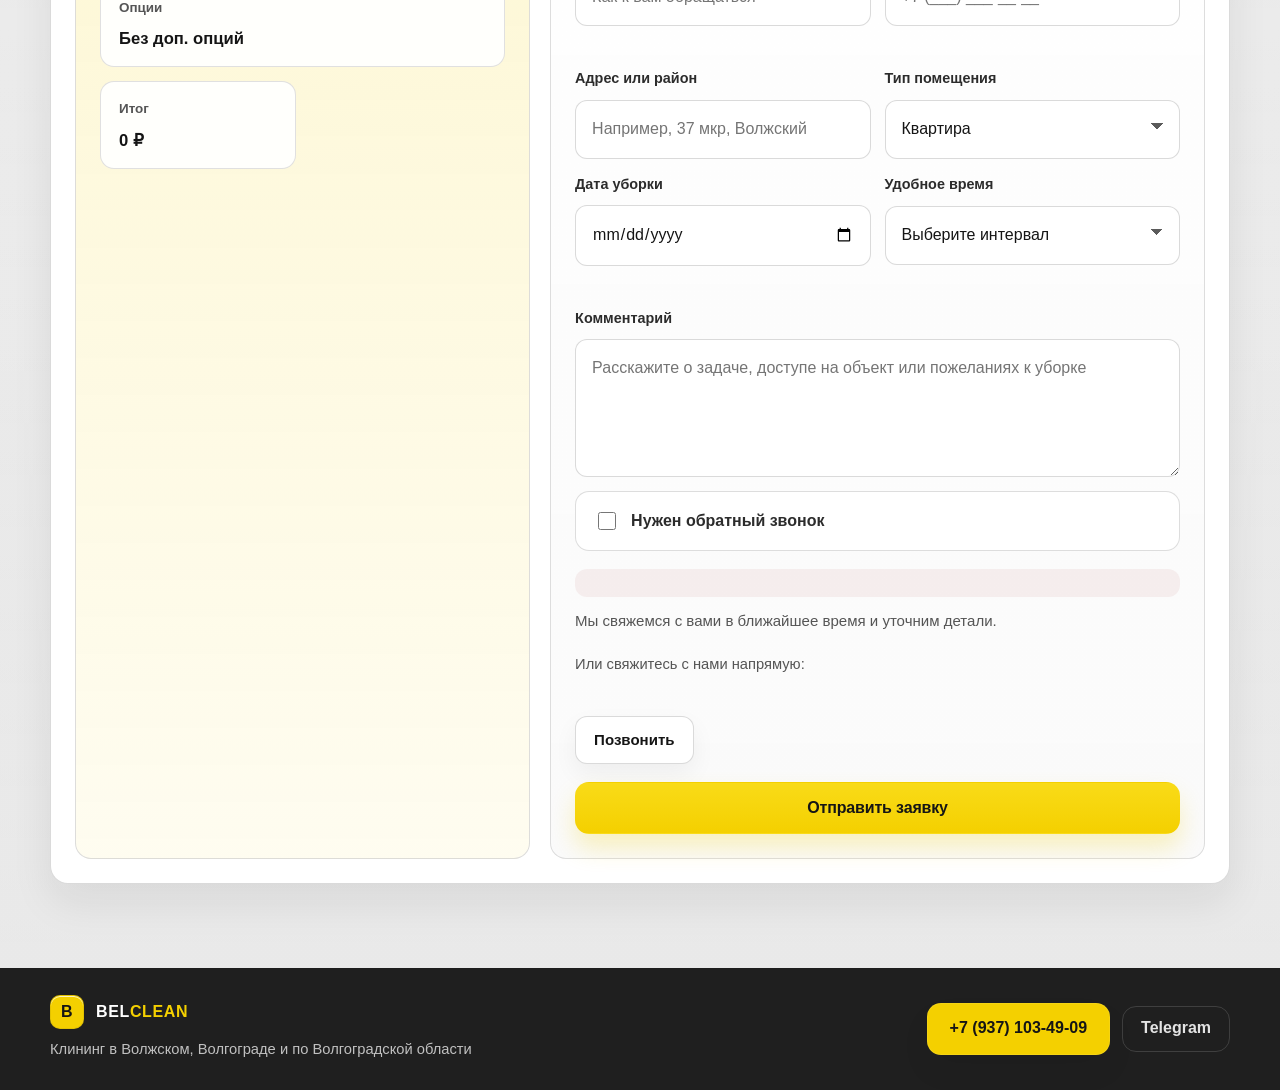
==== commit a389de86: "improve mobile UX and fixed bottom bar" ====
--- a/index.html
+++ b/index.html
@@ -181,7 +181,7 @@
           <div class="hero-copy hero-content">
             <p class="label">Клининговая компания в Волжском и Волгоградской области</p>
             <h1>Клининг в Волжском — уборка квартир, домов и офисов</h1>
-            <p class="lead">BelClean — клининговая компания в Волжском, которая аккуратно выполняет уборку квартир, домов и офисов. Берём на себя генеральную уборку, поддерживающий клининг и уборку после ремонта со своей техникой, честной стоимостью и быстрым выездом по Волгоградской области.</p>
+            <p class="lead">BelClean аккуратно выполняет уборку квартир, домов и офисов в Волжском. Берём на себя генеральную уборку, поддерживающий клининг и уборку после ремонта со своей техникой и понятной стоимостью.</p>
             <div class="hero-actions">
               <a class="btn" href="#calc">Рассчитать стоимость уборки</a>
               <a class="btn btn-light js-phone" href="#">Позвонить</a>
@@ -254,7 +254,7 @@
             <div class="hero-floating-card">
               <p class="hero-floating-kicker">Современный сервис</p>
               <h2>Клининг в Волжском без долгих согласований</h2>
-              <p>Быстро принимаем заявку, выезжаем со своей техникой и доводим уборку квартиры, дома или офиса до аккуратного финала.</p>
+              <p>Быстро принимаем заявку, выезжаем со своей техникой и доводим уборку квартиры, дома или офиса до аккуратного результата.</p>
               <div class="hero-metrics">
                 <div class="hero-metric">
                   <strong>15 мин</strong>
@@ -281,7 +281,7 @@
         <div class="container">
           <p class="label">Услуги</p>
           <h2>Популярные услуги клининга в Волжском</h2>
-          <p class="lead section-lead">Подбираем уборку квартир в Волжском, домов и офисов под формат объекта: от регулярного поддерживающего клининга до генеральной уборки и подготовки помещений после ремонта.</p>
+          <p class="lead section-lead">Подбираем формат уборки для квартир, домов и офисов в Волжском: от регулярного поддерживающего клининга до генеральной уборки и подготовки после ремонта.</p>
           <div class="cards">
             <article class="card service-card js-reveal">
               <div class="service-card-media">
@@ -327,7 +327,7 @@
         <div class="company-copy">
           <p class="label">О компании</p>
           <h2 class="js-reveal">BelClean — клининговая компания в Волжском</h2>
-          <p class="lead js-reveal">Работаем в Волжском, Волгограде и по Волгоградской области. Помогаем быстро и аккуратно привести в порядок квартиры, дома, офисы и помещения после ремонта, когда нужен понятный сервис и стабильный результат.</p>
+          <p class="lead js-reveal">Работаем в Волжском, Волгограде и по области. Быстро и аккуратно приводим в порядок квартиры, дома, офисы и помещения после ремонта с понятным сервисом и стабильным результатом.</p>
           <div class="company-notes">
             <div class="company-note js-reveal">Фиксируем объём работ, чтобы вы заранее понимали итоговую цену на клининг в Волжском.</div>
             <div class="company-note js-reveal">Подбираем формат уборки под график семьи, офиса, дома или объекта после ремонта.</div>
@@ -359,7 +359,7 @@
       <div class="container">
         <p class="label">Преимущества</p>
         <h2 class="js-reveal">Почему BelClean выбирают в Волжском</h2>
-        <p class="lead section-lead js-reveal">Премиальный сервис для уборки квартир, домов и офисов складывается из точных деталей: дисциплины, бережного отношения к материалам и прозрачной коммуникации.</p>
+        <p class="lead section-lead js-reveal">Премиальный сервис для уборки квартир, домов и офисов складывается из дисциплины, бережного отношения к материалам и прозрачной коммуникации.</p>
         <div class="why-grid">
           <article class="why-card js-reveal">
             <div class="why-icon">
@@ -743,7 +743,7 @@
           <h2>Закажите уборку в Волжском и Волгоградской области</h2>
           <p>Ответим, уточним задачу и подберём удобное время уборки. Посмотрите <a href="services.html">услуги клининга</a>, <a href="prices.html">цены на уборку</a> и <a href="contacts.html">контакты BelClean</a>, если хотите быстро сориентироваться.</p>
           <div class="cta-actions">
-            <a class="btn btn-cta js-tg" href="#" target="_blank" rel="noopener">Написать в Telegram</a>
+            <a class="btn btn-cta" href="#calc">Заказать уборку</a>
             <a class="btn btn-cta-light js-phone" href="#">Позвонить</a>
           </div>
         </div>
@@ -940,7 +940,7 @@
             <span class="logo-word-dark">BEL</span><span class="logo-word-accent">CLEAN</span>
           </span>
         </a>
-        <p>BelClean - клининговые услуги в Волжском, Волгограде и Волгоградской области</p>
+        <p>Клининг в Волжском, Волгограде и по Волгоградской области</p>
       </div>
       <div class="footer-links">
         <a href="services.html">Услуги клининга</a>
--- a/assets/css/style.css
+++ b/assets/css/style.css
@@ -2543,6 +2543,414 @@
     border-radius: 20px;
   }
 }
+@media (min-width: 1024px) {
+  .section {
+    padding: 84px 0;
+  }
+  .section-sm {
+    padding: 52px 0 0;
+  }
+  .lead {
+    max-width: 52ch;
+    font-size: 1rem;
+    line-height: 1.58;
+  }
+  .btn,
+  .btn-light,
+  .btn-cta,
+  .btn-cta-light,
+  .phone {
+    min-height: 52px;
+    padding: 0 22px;
+    border-radius: 14px;
+  }
+  .btn-light,
+  .btn-cta-light,
+  .phone {
+    border-color: rgba(21, 21, 21, 0.1);
+    background: rgba(255, 255, 255, 0.84);
+    box-shadow: 0 16px 30px rgba(21, 21, 21, 0.05);
+  }
+  .site-header {
+    background: rgba(255, 255, 255, 0.86);
+    border-bottom-color: rgba(217, 217, 217, 0.72);
+    box-shadow: 0 12px 26px rgba(21, 21, 21, 0.04);
+    backdrop-filter: blur(22px);
+    -webkit-backdrop-filter: blur(22px);
+  }
+  .header-wrap {
+    display: grid;
+    grid-template-columns: auto 1fr auto;
+    align-items: center;
+    gap: 28px;
+    min-height: 82px;
+  }
+  .menu-toggle {
+    display: none;
+  }
+  .nav {
+    position: static;
+    justify-self: center;
+    justify-content: center;
+    gap: clamp(24px, 2.6vw, 42px);
+    padding: 0;
+    border: 0;
+    border-radius: 0;
+    background: transparent;
+    box-shadow: none;
+    opacity: 1;
+    visibility: visible;
+    pointer-events: auto;
+    transform: none;
+  }
+  .nav a {
+    width: auto;
+    padding: 6px 0;
+    color: rgba(21, 21, 21, 0.62);
+    font-size: 0.92rem;
+    letter-spacing: 0.01em;
+  }
+  .nav a::after {
+    bottom: -10px;
+    height: 2px;
+    background: linear-gradient(90deg, var(--accent), rgba(244, 208, 0, 0.25));
+  }
+  .nav a:hover,
+  .nav a.active {
+    color: var(--text);
+  }
+  .nav-contact-link,
+  .nav-order-link {
+    display: none !important;
+  }
+  .header-actions {
+    display: flex;
+    align-items: center;
+    justify-content: flex-end;
+    gap: 12px;
+  }
+  .header-actions .phone {
+    min-width: 176px;
+  }
+  .btn-header {
+    min-width: 210px;
+  }
+  .hero {
+    padding: 42px 0 78px;
+  }
+  .hero-grid {
+    grid-template-columns: minmax(0, 0.96fr) minmax(430px, 0.88fr);
+    gap: 48px;
+    align-items: center;
+  }
+  .hero-copy,
+  .hero-content {
+    max-width: 610px;
+  }
+  .hero-copy .label,
+  .hero-content .label {
+    margin-bottom: 16px;
+  }
+  .hero-copy h1,
+  .hero-content h1 {
+    max-width: 12ch;
+    font-size: clamp(3.2rem, 4.6vw, 4.55rem);
+    line-height: 0.95;
+  }
+  .hero .lead {
+    max-width: 46ch;
+    margin-top: 18px;
+    font-size: 1rem;
+    line-height: 1.58;
+  }
+  .hero-actions {
+    gap: 12px;
+    margin-top: 26px;
+  }
+  .hero-actions .btn,
+  .hero-actions .btn-light {
+    min-width: 206px;
+  }
+  .hero .btn-telegram,
+  .hero-availability,
+  .hero .contact-direct {
+    display: none;
+  }
+  .hero-lead-form {
+    max-width: 520px;
+    gap: 14px;
+    margin-top: 24px;
+    padding: 20px;
+    border-radius: 20px;
+    box-shadow: 0 18px 40px rgba(21, 21, 21, 0.08);
+  }
+  .hero-lead-grid {
+    gap: 10px;
+  }
+  .hero-lead-field input {
+    min-height: 54px;
+  }
+  .hero-lead-submit {
+    min-height: 56px;
+  }
+  .hero-lead-note {
+    font-size: 0.86rem;
+  }
+  .hero-points {
+    gap: 10px;
+    margin-top: 18px;
+  }
+  .hero-point {
+    padding: 12px 14px;
+    box-shadow: none;
+    background: rgba(255, 255, 255, 0.8);
+  }
+  .hero-point strong {
+    font-size: 0.92rem;
+  }
+  .hero-visual,
+  .hero-image {
+    max-width: 540px;
+  }
+  .hero-photo-frame {
+    aspect-ratio: 0.95;
+    border-radius: 28px;
+    box-shadow: 0 28px 60px rgba(21, 21, 21, 0.14);
+  }
+  .hero-photo,
+  .hero-image img {
+    border-radius: 28px;
+  }
+  .hero-floating-card {
+    left: 18px;
+    bottom: 18px;
+    width: min(320px, calc(100% - 36px));
+    padding: 20px;
+    border-radius: 20px;
+  }
+  .hero-floating-card h2 {
+    font-size: 1.34rem;
+  }
+  .hero-floating-card p {
+    font-size: 0.9rem;
+    line-height: 1.56;
+  }
+  .hero-metrics {
+    gap: 10px;
+    margin-top: 16px;
+  }
+  .hero-metric {
+    padding: 12px;
+  }
+  .cards,
+  .why-grid,
+  .ba-grid,
+  .contact-grid,
+  .convenience-grid,
+  .faq-grid,
+  .accordion,
+  .steps-timeline {
+    margin-top: 28px;
+  }
+  .cards,
+  .why-grid {
+    gap: 18px;
+  }
+  .card,
+  .why-card,
+  .ba-card,
+  .convenience-card,
+  .service-detail,
+  .schedule-block,
+  .cta-block,
+  .calc-shell,
+  .order-shell,
+  .company-shell,
+  .guarantee-block {
+    border-radius: 18px;
+  }
+  .service-card {
+    gap: 14px;
+  }
+  .card,
+  .service-card {
+    padding: 24px;
+  }
+  .service-card > p {
+    color: var(--muted);
+    line-height: 1.55;
+  }
+  .price {
+    font-size: 1.35rem;
+    letter-spacing: -0.02em;
+  }
+  .service-card-footer {
+    align-items: center;
+    gap: 14px;
+    padding-top: 6px;
+  }
+  .service-link {
+    max-width: none;
+    color: rgba(21, 21, 21, 0.72);
+  }
+  .service-link:hover {
+    color: var(--text);
+  }
+  .company-stats-section,
+  .why-section,
+  .guarantee-section {
+    padding-top: 40px;
+  }
+  .company-shell {
+    gap: 24px;
+    padding: 30px;
+  }
+  .company-copy .lead {
+    max-width: 44ch;
+  }
+  .company-notes {
+    margin-top: 20px;
+  }
+  .company-note {
+    padding: 12px 16px;
+    line-height: 1.5;
+  }
+  .stats-grid {
+    gap: 14px;
+  }
+  .stat-card {
+    padding: 22px;
+  }
+  .stat-number {
+    font-size: clamp(2rem, 2.6vw, 2.7rem);
+  }
+  .stat-label {
+    margin-top: 8px;
+    font-size: 0.92rem;
+  }
+  .why-card {
+    padding: 22px;
+  }
+  .why-icon {
+    width: 52px;
+    height: 52px;
+    margin-bottom: 16px;
+  }
+  .why-card p {
+    margin-top: 10px;
+    line-height: 1.55;
+  }
+  .arsenal-grid,
+  .calc-shell {
+    gap: 28px;
+  }
+  .arsenal-image,
+  .calc-shell {
+    padding: 30px;
+  }
+  .steps-timeline {
+    gap: 16px;
+  }
+  .step-item {
+    padding: 22px;
+  }
+  .step-content p {
+    line-height: 1.5;
+  }
+  .accordion-trigger {
+    padding: 22px 24px;
+  }
+  .accordion-panel {
+    padding: 0 24px 22px;
+  }
+  .cta-block {
+    padding: 34px 36px;
+  }
+  .cta-block p:not(.label) {
+    max-width: 48ch;
+  }
+  .cta-section .js-tg {
+    display: none;
+  }
+  .calc-form,
+  .order-form {
+    gap: 18px;
+  }
+  .calc-field,
+  .calc-group,
+  .order-summary,
+  .order-form {
+    border-radius: 16px;
+  }
+  .calc-field {
+    padding: 16px 18px 18px;
+  }
+  .calc-group {
+    padding: 18px;
+  }
+  .calc-result {
+    padding: 20px 22px;
+  }
+  .order-shell {
+    gap: 20px;
+    padding: 24px;
+  }
+  .order-summary,
+  .order-form {
+    padding: 24px;
+  }
+  .order-form-grid {
+    gap: 14px;
+  }
+  .order-field input,
+  .order-field select,
+  .order-field textarea {
+    min-height: 54px;
+  }
+  .order-field textarea {
+    min-height: 120px;
+  }
+  .calc-section .contact-direct .messenger-btn-tg {
+    display: none;
+  }
+  .site-footer {
+    padding: 26px 0 28px;
+  }
+  .footer-wrap {
+    align-items: center;
+  }
+  .footer-brand {
+    gap: 8px;
+  }
+  .footer-brand p {
+    max-width: none;
+    font-size: 0.92rem;
+  }
+  .footer-links {
+    gap: 12px;
+  }
+  .footer-links a:not(.phone):not(.js-tg) {
+    display: none;
+  }
+  .footer-links .js-tg {
+    display: inline-flex;
+    align-items: center;
+    justify-content: center;
+    min-height: 46px;
+    padding: 0 18px;
+    border-radius: 14px;
+    border: 1px solid rgba(255, 255, 255, 0.14);
+    color: rgba(255, 255, 255, 0.88);
+    font-weight: 700;
+  }
+  .footer-links .js-tg:hover {
+    color: #ffffff;
+    border-color: rgba(255, 255, 255, 0.24);
+  }
+  .messenger-widget {
+    display: none;
+  }
+}
 @media (max-width: 768px) {
   body {
     padding-bottom: calc(98px + env(safe-area-inset-bottom));
